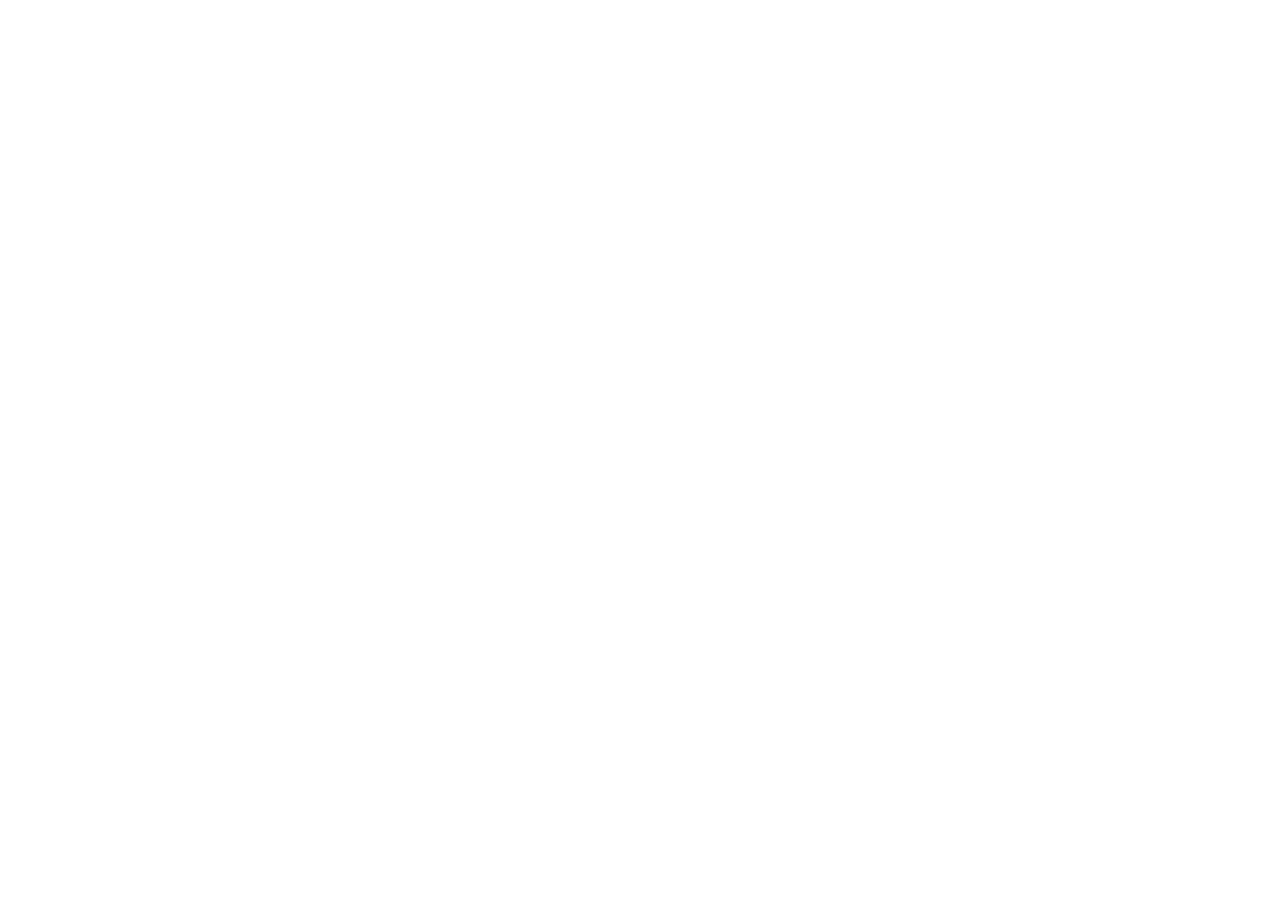
==== index.html @ 4bce257e "Add files via upload" ====
<!doctype html><html lang="en"><head><meta charset="utf-8"/><link rel="icon" href="/favicon.ico"/><meta name="viewport" content="width=device-width,initial-scale=1"/><meta name="theme-color" content="#000000"/><meta property="og:url" content="https://memeshub.in/static/media/og.jpg"><meta name="description" content="Web site created using create-react-app"/><link rel="apple-touch-icon" href="/logo192.png"/><link rel="manifest" href="/manifest.json"/><script async src="https://www.googletagmanager.com/gtag/js?id=UA-143316096-5"></script><script>function gtag(){dataLayer.push(arguments)}window.dataLayer=window.dataLayer||[],gtag("js",new Date),gtag("config","UA-143316096-5")</script><title>Memes Hub</title><script defer="defer" src="/static/js/main.09c985fb.js"></script><link href="/static/css/main.95d124a9.css" rel="stylesheet"></head><body><noscript>You need to enable JavaScript to run this app.</noscript><div id="root"></div></body></html>
---- static/css/main.95d124a9.css ----
@charset "UTF-8";body{-webkit-font-smoothing:antialiased;-moz-osx-font-smoothing:grayscale;font-family:-apple-system,BlinkMacSystemFont,Segoe UI,Roboto,Oxygen,Ubuntu,Cantarell,Fira Sans,Droid Sans,Helvetica Neue,sans-serif}code{font-family:source-code-pro,Menlo,Monaco,Consolas,Courier New,monospace}body{padding-top:70px}.card{box-shadow:0 1px 2px 0 rgba(60,64,67,.3),0 1px 3px 1px rgba(60,64,67,.15);margin:3rem 0!important}.uploaded{float:right}.byuser{float:left}.badge{border:1px solid #000;border-radius:50%!important;left:-20px;position:relative;top:-15px}.App{text-align:center}.App-logo{height:40vmin;pointer-events:none}@media (prefers-reduced-motion:no-preference){.App-logo{-webkit-animation:App-logo-spin 20s linear infinite;animation:App-logo-spin 20s linear infinite}}.App-header{align-items:center;background-color:#282c34;color:#fff;display:flex;flex-direction:column;font-size:calc(10px + 2vmin);justify-content:center;min-height:100vh}.App-link{color:#61dafb}@-webkit-keyframes App-logo-spin{0%{-webkit-transform:rotate(0deg);transform:rotate(0deg)}to{-webkit-transform:rotate(1turn);transform:rotate(1turn)}}@keyframes App-logo-spin{0%{-webkit-transform:rotate(0deg);transform:rotate(0deg)}to{-webkit-transform:rotate(1turn);transform:rotate(1turn)}}/*!
 * Bootstrap v5.1.3 (https://getbootstrap.com/)
 * Copyright 2011-2021 The Bootstrap Authors
 * Copyright 2011-2021 Twitter, Inc.
 * Licensed under MIT (https://github.com/twbs/bootstrap/blob/main/LICENSE)
 */:root{--bs-blue:#0d6efd;--bs-indigo:#6610f2;--bs-purple:#6f42c1;--bs-pink:#d63384;--bs-red:#dc3545;--bs-orange:#fd7e14;--bs-yellow:#ffc107;--bs-green:#198754;--bs-teal:#20c997;--bs-cyan:#0dcaf0;--bs-white:#fff;--bs-gray:#6c757d;--bs-gray-dark:#343a40;--bs-gray-100:#f8f9fa;--bs-gray-200:#e9ecef;--bs-gray-300:#dee2e6;--bs-gray-400:#ced4da;--bs-gray-500:#adb5bd;--bs-gray-600:#6c757d;--bs-gray-700:#495057;--bs-gray-800:#343a40;--bs-gray-900:#212529;--bs-primary:#0d6efd;--bs-secondary:#6c757d;--bs-success:#198754;--bs-info:#0dcaf0;--bs-warning:#ffc107;--bs-danger:#dc3545;--bs-light:#f8f9fa;--bs-dark:#212529;--bs-primary-rgb:13,110,253;--bs-secondary-rgb:108,117,125;--bs-success-rgb:25,135,84;--bs-info-rgb:13,202,240;--bs-warning-rgb:255,193,7;--bs-danger-rgb:220,53,69;--bs-light-rgb:248,249,250;--bs-dark-rgb:33,37,41;--bs-white-rgb:255,255,255;--bs-black-rgb:0,0,0;--bs-body-color-rgb:33,37,41;--bs-body-bg-rgb:255,255,255;--bs-font-sans-serif:system-ui,-apple-system,"Segoe UI",Roboto,"Helvetica Neue",Arial,"Noto Sans","Liberation Sans",sans-serif,"Apple Color Emoji","Segoe UI Emoji","Segoe UI Symbol","Noto Color Emoji";--bs-font-monospace:SFMono-Regular,Menlo,Monaco,Consolas,"Liberation Mono","Courier New",monospace;--bs-gradient:linear-gradient(180deg,hsla(0,0%,100%,.15),hsla(0,0%,100%,0));--bs-body-font-family:var(--bs-font-sans-serif);--bs-body-font-size:1rem;--bs-body-font-weight:400;--bs-body-line-height:1.5;--bs-body-color:#212529;--bs-body-bg:#fff}*,:after,:before{box-sizing:border-box}@media (prefers-reduced-motion:no-preference){:root{scroll-behavior:smooth}}body{-webkit-text-size-adjust:100%;-webkit-tap-highlight-color:transparent;background-color:#fff;background-color:var(--bs-body-bg);color:#212529;color:var(--bs-body-color);font-family:system-ui,-apple-system,Segoe UI,Roboto,Helvetica Neue,Arial,Noto Sans,Liberation Sans,sans-serif,Apple Color Emoji,Segoe UI Emoji,Segoe UI Symbol,Noto Color Emoji;font-family:var(--bs-body-font-family);font-size:1rem;font-size:var(--bs-body-font-size);font-weight:400;font-weight:var(--bs-body-font-weight);line-height:1.5;line-height:var(--bs-body-line-height);margin:0;text-align:var(--bs-body-text-align)}hr{background-color:currentColor;border:0;color:inherit;margin:1rem 0;opacity:.25}hr:not([size]){height:1px}.h1,.h2,.h3,.h4,.h5,.h6,h1,h2,h3,h4,h5,h6{font-weight:500;line-height:1.2;margin-bottom:.5rem;margin-top:0}.h1,h1{font-size:calc(1.375rem + 1.5vw)}@media (min-width:1200px){.h1,h1{font-size:2.5rem}}.h2,h2{font-size:calc(1.325rem + .9vw)}@media (min-width:1200px){.h2,h2{font-size:2rem}}.h3,h3{font-size:calc(1.3rem + .6vw)}@media (min-width:1200px){.h3,h3{font-size:1.75rem}}.h4,h4{font-size:calc(1.275rem + .3vw)}@media (min-width:1200px){.h4,h4{font-size:1.5rem}}.h5,h5{font-size:1.25rem}.h6,h6{font-size:1rem}p{margin-bottom:1rem;margin-top:0}abbr[data-bs-original-title],abbr[title]{cursor:help;-webkit-text-decoration:underline dotted;text-decoration:underline dotted;-webkit-text-decoration-skip-ink:none;text-decoration-skip-ink:none}address{font-style:normal;line-height:inherit;margin-bottom:1rem}ol,ul{padding-left:2rem}dl,ol,ul{margin-bottom:1rem;margin-top:0}ol ol,ol ul,ul ol,ul ul{margin-bottom:0}dt{font-weight:700}dd{margin-bottom:.5rem;margin-left:0}blockquote{margin:0 0 1rem}b,strong{font-weight:bolder}.small,small{font-size:.875em}.mark,mark{background-color:#fcf8e3;padding:.2em}sub,sup{font-size:.75em;line-height:0;position:relative;vertical-align:baseline}sub{bottom:-.25em}sup{top:-.5em}a{color:#0d6efd;text-decoration:underline}a:hover{color:#0a58ca}a:not([href]):not([class]),a:not([href]):not([class]):hover{color:inherit;text-decoration:none}code,kbd,pre,samp{direction:ltr;font-family:SFMono-Regular,Menlo,Monaco,Consolas,Liberation Mono,Courier New,monospace;font-family:var(--bs-font-monospace);font-size:1em;unicode-bidi:bidi-override}pre{display:block;font-size:.875em;margin-bottom:1rem;margin-top:0;overflow:auto}pre code{color:inherit;font-size:inherit;word-break:normal}code{word-wrap:break-word;color:#d63384;font-size:.875em}a>code{color:inherit}kbd{background-color:#212529;border-radius:.2rem;color:#fff;font-size:.875em;padding:.2rem .4rem}kbd kbd{font-size:1em;font-weight:700;padding:0}figure{margin:0 0 1rem}img,svg{vertical-align:middle}table{border-collapse:collapse;caption-side:bottom}caption{color:#6c757d;padding-bottom:.5rem;padding-top:.5rem;text-align:left}th{text-align:inherit;text-align:-webkit-match-parent}tbody,td,tfoot,th,thead,tr{border:0 solid;border-color:inherit}label{display:inline-block}button{border-radius:0}button:focus:not(:focus-visible){outline:0}button,input,optgroup,select,textarea{font-family:inherit;font-size:inherit;line-height:inherit;margin:0}button,select{text-transform:none}[role=button]{cursor:pointer}select{word-wrap:normal}select:disabled{opacity:1}[list]::-webkit-calendar-picker-indicator{display:none}[type=button],[type=reset],[type=submit],button{-webkit-appearance:button}[type=button]:not(:disabled),[type=reset]:not(:disabled),[type=submit]:not(:disabled),button:not(:disabled){cursor:pointer}::-moz-focus-inner{border-style:none;padding:0}textarea{resize:vertical}fieldset{border:0;margin:0;min-width:0;padding:0}legend{float:left;font-size:calc(1.275rem + .3vw);line-height:inherit;margin-bottom:.5rem;padding:0;width:100%}@media (min-width:1200px){legend{font-size:1.5rem}}legend+*{clear:left}::-webkit-datetime-edit-day-field,::-webkit-datetime-edit-fields-wrapper,::-webkit-datetime-edit-hour-field,::-webkit-datetime-edit-minute,::-webkit-datetime-edit-month-field,::-webkit-datetime-edit-text,::-webkit-datetime-edit-year-field{padding:0}::-webkit-inner-spin-button{height:auto}[type=search]{-webkit-appearance:textfield;outline-offset:-2px}::-webkit-search-decoration{-webkit-appearance:none}::-webkit-color-swatch-wrapper{padding:0}::file-selector-button{font:inherit}::-webkit-file-upload-button{-webkit-appearance:button;font:inherit}output{display:inline-block}iframe{border:0}summary{cursor:pointer;display:list-item}progress{vertical-align:baseline}[hidden]{display:none!important}.lead{font-size:1.25rem;font-weight:300}.display-1{font-size:calc(1.625rem + 4.5vw);font-weight:300;line-height:1.2}@media (min-width:1200px){.display-1{font-size:5rem}}.display-2{font-size:calc(1.575rem + 3.9vw);font-weight:300;line-height:1.2}@media (min-width:1200px){.display-2{font-size:4.5rem}}.display-3{font-size:calc(1.525rem + 3.3vw);font-weight:300;line-height:1.2}@media (min-width:1200px){.display-3{font-size:4rem}}.display-4{font-size:calc(1.475rem + 2.7vw);font-weight:300;line-height:1.2}@media (min-width:1200px){.display-4{font-size:3.5rem}}.display-5{font-size:calc(1.425rem + 2.1vw);font-weight:300;line-height:1.2}@media (min-width:1200px){.display-5{font-size:3rem}}.display-6{font-size:calc(1.375rem + 1.5vw);font-weight:300;line-height:1.2}@media (min-width:1200px){.display-6{font-size:2.5rem}}.list-inline,.list-unstyled{list-style:none;padding-left:0}.list-inline-item{display:inline-block}.list-inline-item:not(:last-child){margin-right:.5rem}.initialism{font-size:.875em;text-transform:uppercase}.blockquote{font-size:1.25rem;margin-bottom:1rem}.blockquote>:last-child{margin-bottom:0}.blockquote-footer{color:#6c757d;font-size:.875em;margin-bottom:1rem;margin-top:-1rem}.blockquote-footer:before{content:"— "}.img-fluid,.img-thumbnail{height:auto;max-width:100%}.img-thumbnail{background-color:#fff;border:1px solid #dee2e6;border-radius:.25rem;padding:.25rem}.figure{display:inline-block}.figure-img{line-height:1;margin-bottom:.5rem}.figure-caption{color:#6c757d;font-size:.875em}.container,.container-fluid,.container-lg,.container-md,.container-sm,.container-xl,.container-xxl{margin-left:auto;margin-right:auto;padding-left:.75rem;padding-left:var(--bs-gutter-x,.75rem);padding-right:.75rem;padding-right:var(--bs-gutter-x,.75rem);width:100%}@media (min-width:576px){.container,.container-sm{max-width:540px}}@media (min-width:768px){.container,.container-md,.container-sm{max-width:720px}}@media (min-width:992px){.container,.container-lg,.container-md,.container-sm{max-width:960px}}@media (min-width:1200px){.container,.container-lg,.container-md,.container-sm,.container-xl{max-width:1140px}}@media (min-width:1400px){.container,.container-lg,.container-md,.container-sm,.container-xl,.container-xxl{max-width:1320px}}.row{--bs-gutter-x:1.5rem;--bs-gutter-y:0;display:flex;flex-wrap:wrap;margin-left:calc(var(--bs-gutter-x)*-.5);margin-right:calc(var(--bs-gutter-x)*-.5);margin-top:calc(var(--bs-gutter-y)*-1)}.row>*{flex-shrink:0;margin-top:var(--bs-gutter-y);max-width:100%;padding-left:calc(var(--bs-gutter-x)*.5);padding-right:calc(var(--bs-gutter-x)*.5);width:100%}.col{flex:1 0}.row-cols-auto>*{flex:0 0 auto;width:auto}.row-cols-1>*{flex:0 0 auto;width:100%}.row-cols-2>*{flex:0 0 auto;width:50%}.row-cols-3>*{flex:0 0 auto;width:33.3333333333%}.row-cols-4>*{flex:0 0 auto;width:25%}.row-cols-5>*{flex:0 0 auto;width:20%}.row-cols-6>*{flex:0 0 auto;width:16.6666666667%}.col-auto{flex:0 0 auto;width:auto}.col-1{flex:0 0 auto;width:8.33333333%}.col-2{flex:0 0 auto;width:16.66666667%}.col-3{flex:0 0 auto;width:25%}.col-4{flex:0 0 auto;width:33.33333333%}.col-5{flex:0 0 auto;width:41.66666667%}.col-6{flex:0 0 auto;width:50%}.col-7{flex:0 0 auto;width:58.33333333%}.col-8{flex:0 0 auto;width:66.66666667%}.col-9{flex:0 0 auto;width:75%}.col-10{flex:0 0 auto;width:83.33333333%}.col-11{flex:0 0 auto;width:91.66666667%}.col-12{flex:0 0 auto;width:100%}.offset-1{margin-left:8.33333333%}.offset-2{margin-left:16.66666667%}.offset-3{margin-left:25%}.offset-4{margin-left:33.33333333%}.offset-5{margin-left:41.66666667%}.offset-6{margin-left:50%}.offset-7{margin-left:58.33333333%}.offset-8{margin-left:66.66666667%}.offset-9{margin-left:75%}.offset-10{margin-left:83.33333333%}.offset-11{margin-left:91.66666667%}.g-0,.gx-0{--bs-gutter-x:0}.g-0,.gy-0{--bs-gutter-y:0}.g-1,.gx-1{--bs-gutter-x:0.25rem}.g-1,.gy-1{--bs-gutter-y:0.25rem}.g-2,.gx-2{--bs-gutter-x:0.5rem}.g-2,.gy-2{--bs-gutter-y:0.5rem}.g-3,.gx-3{--bs-gutter-x:1rem}.g-3,.gy-3{--bs-gutter-y:1rem}.g-4,.gx-4{--bs-gutter-x:1.5rem}.g-4,.gy-4{--bs-gutter-y:1.5rem}.g-5,.gx-5{--bs-gutter-x:3rem}.g-5,.gy-5{--bs-gutter-y:3rem}@media (min-width:576px){.col-sm{flex:1 0}.row-cols-sm-auto>*{flex:0 0 auto;width:auto}.row-cols-sm-1>*{flex:0 0 auto;width:100%}.row-cols-sm-2>*{flex:0 0 auto;width:50%}.row-cols-sm-3>*{flex:0 0 auto;width:33.3333333333%}.row-cols-sm-4>*{flex:0 0 auto;width:25%}.row-cols-sm-5>*{flex:0 0 auto;width:20%}.row-cols-sm-6>*{flex:0 0 auto;width:16.6666666667%}.col-sm-auto{flex:0 0 auto;width:auto}.col-sm-1{flex:0 0 auto;width:8.33333333%}.col-sm-2{flex:0 0 auto;width:16.66666667%}.col-sm-3{flex:0 0 auto;width:25%}.col-sm-4{flex:0 0 auto;width:33.33333333%}.col-sm-5{flex:0 0 auto;width:41.66666667%}.col-sm-6{flex:0 0 auto;width:50%}.col-sm-7{flex:0 0 auto;width:58.33333333%}.col-sm-8{flex:0 0 auto;width:66.66666667%}.col-sm-9{flex:0 0 auto;width:75%}.col-sm-10{flex:0 0 auto;width:83.33333333%}.col-sm-11{flex:0 0 auto;width:91.66666667%}.col-sm-12{flex:0 0 auto;width:100%}.offset-sm-0{margin-left:0}.offset-sm-1{margin-left:8.33333333%}.offset-sm-2{margin-left:16.66666667%}.offset-sm-3{margin-left:25%}.offset-sm-4{margin-left:33.33333333%}.offset-sm-5{margin-left:41.66666667%}.offset-sm-6{margin-left:50%}.offset-sm-7{margin-left:58.33333333%}.offset-sm-8{margin-left:66.66666667%}.offset-sm-9{margin-left:75%}.offset-sm-10{margin-left:83.33333333%}.offset-sm-11{margin-left:91.66666667%}.g-sm-0,.gx-sm-0{--bs-gutter-x:0}.g-sm-0,.gy-sm-0{--bs-gutter-y:0}.g-sm-1,.gx-sm-1{--bs-gutter-x:0.25rem}.g-sm-1,.gy-sm-1{--bs-gutter-y:0.25rem}.g-sm-2,.gx-sm-2{--bs-gutter-x:0.5rem}.g-sm-2,.gy-sm-2{--bs-gutter-y:0.5rem}.g-sm-3,.gx-sm-3{--bs-gutter-x:1rem}.g-sm-3,.gy-sm-3{--bs-gutter-y:1rem}.g-sm-4,.gx-sm-4{--bs-gutter-x:1.5rem}.g-sm-4,.gy-sm-4{--bs-gutter-y:1.5rem}.g-sm-5,.gx-sm-5{--bs-gutter-x:3rem}.g-sm-5,.gy-sm-5{--bs-gutter-y:3rem}}@media (min-width:768px){.col-md{flex:1 0}.row-cols-md-auto>*{flex:0 0 auto;width:auto}.row-cols-md-1>*{flex:0 0 auto;width:100%}.row-cols-md-2>*{flex:0 0 auto;width:50%}.row-cols-md-3>*{flex:0 0 auto;width:33.3333333333%}.row-cols-md-4>*{flex:0 0 auto;width:25%}.row-cols-md-5>*{flex:0 0 auto;width:20%}.row-cols-md-6>*{flex:0 0 auto;width:16.6666666667%}.col-md-auto{flex:0 0 auto;width:auto}.col-md-1{flex:0 0 auto;width:8.33333333%}.col-md-2{flex:0 0 auto;width:16.66666667%}.col-md-3{flex:0 0 auto;width:25%}.col-md-4{flex:0 0 auto;width:33.33333333%}.col-md-5{flex:0 0 auto;width:41.66666667%}.col-md-6{flex:0 0 auto;width:50%}.col-md-7{flex:0 0 auto;width:58.33333333%}.col-md-8{flex:0 0 auto;width:66.66666667%}.col-md-9{flex:0 0 auto;width:75%}.col-md-10{flex:0 0 auto;width:83.33333333%}.col-md-11{flex:0 0 auto;width:91.66666667%}.col-md-12{flex:0 0 auto;width:100%}.offset-md-0{margin-left:0}.offset-md-1{margin-left:8.33333333%}.offset-md-2{margin-left:16.66666667%}.offset-md-3{margin-left:25%}.offset-md-4{margin-left:33.33333333%}.offset-md-5{margin-left:41.66666667%}.offset-md-6{margin-left:50%}.offset-md-7{margin-left:58.33333333%}.offset-md-8{margin-left:66.66666667%}.offset-md-9{margin-left:75%}.offset-md-10{margin-left:83.33333333%}.offset-md-11{margin-left:91.66666667%}.g-md-0,.gx-md-0{--bs-gutter-x:0}.g-md-0,.gy-md-0{--bs-gutter-y:0}.g-md-1,.gx-md-1{--bs-gutter-x:0.25rem}.g-md-1,.gy-md-1{--bs-gutter-y:0.25rem}.g-md-2,.gx-md-2{--bs-gutter-x:0.5rem}.g-md-2,.gy-md-2{--bs-gutter-y:0.5rem}.g-md-3,.gx-md-3{--bs-gutter-x:1rem}.g-md-3,.gy-md-3{--bs-gutter-y:1rem}.g-md-4,.gx-md-4{--bs-gutter-x:1.5rem}.g-md-4,.gy-md-4{--bs-gutter-y:1.5rem}.g-md-5,.gx-md-5{--bs-gutter-x:3rem}.g-md-5,.gy-md-5{--bs-gutter-y:3rem}}@media (min-width:992px){.col-lg{flex:1 0}.row-cols-lg-auto>*{flex:0 0 auto;width:auto}.row-cols-lg-1>*{flex:0 0 auto;width:100%}.row-cols-lg-2>*{flex:0 0 auto;width:50%}.row-cols-lg-3>*{flex:0 0 auto;width:33.3333333333%}.row-cols-lg-4>*{flex:0 0 auto;width:25%}.row-cols-lg-5>*{flex:0 0 auto;width:20%}.row-cols-lg-6>*{flex:0 0 auto;width:16.6666666667%}.col-lg-auto{flex:0 0 auto;width:auto}.col-lg-1{flex:0 0 auto;width:8.33333333%}.col-lg-2{flex:0 0 auto;width:16.66666667%}.col-lg-3{flex:0 0 auto;width:25%}.col-lg-4{flex:0 0 auto;width:33.33333333%}.col-lg-5{flex:0 0 auto;width:41.66666667%}.col-lg-6{flex:0 0 auto;width:50%}.col-lg-7{flex:0 0 auto;width:58.33333333%}.col-lg-8{flex:0 0 auto;width:66.66666667%}.col-lg-9{flex:0 0 auto;width:75%}.col-lg-10{flex:0 0 auto;width:83.33333333%}.col-lg-11{flex:0 0 auto;width:91.66666667%}.col-lg-12{flex:0 0 auto;width:100%}.offset-lg-0{margin-left:0}.offset-lg-1{margin-left:8.33333333%}.offset-lg-2{margin-left:16.66666667%}.offset-lg-3{margin-left:25%}.offset-lg-4{margin-left:33.33333333%}.offset-lg-5{margin-left:41.66666667%}.offset-lg-6{margin-left:50%}.offset-lg-7{margin-left:58.33333333%}.offset-lg-8{margin-left:66.66666667%}.offset-lg-9{margin-left:75%}.offset-lg-10{margin-left:83.33333333%}.offset-lg-11{margin-left:91.66666667%}.g-lg-0,.gx-lg-0{--bs-gutter-x:0}.g-lg-0,.gy-lg-0{--bs-gutter-y:0}.g-lg-1,.gx-lg-1{--bs-gutter-x:0.25rem}.g-lg-1,.gy-lg-1{--bs-gutter-y:0.25rem}.g-lg-2,.gx-lg-2{--bs-gutter-x:0.5rem}.g-lg-2,.gy-lg-2{--bs-gutter-y:0.5rem}.g-lg-3,.gx-lg-3{--bs-gutter-x:1rem}.g-lg-3,.gy-lg-3{--bs-gutter-y:1rem}.g-lg-4,.gx-lg-4{--bs-gutter-x:1.5rem}.g-lg-4,.gy-lg-4{--bs-gutter-y:1.5rem}.g-lg-5,.gx-lg-5{--bs-gutter-x:3rem}.g-lg-5,.gy-lg-5{--bs-gutter-y:3rem}}@media (min-width:1200px){.col-xl{flex:1 0}.row-cols-xl-auto>*{flex:0 0 auto;width:auto}.row-cols-xl-1>*{flex:0 0 auto;width:100%}.row-cols-xl-2>*{flex:0 0 auto;width:50%}.row-cols-xl-3>*{flex:0 0 auto;width:33.3333333333%}.row-cols-xl-4>*{flex:0 0 auto;width:25%}.row-cols-xl-5>*{flex:0 0 auto;width:20%}.row-cols-xl-6>*{flex:0 0 auto;width:16.6666666667%}.col-xl-auto{flex:0 0 auto;width:auto}.col-xl-1{flex:0 0 auto;width:8.33333333%}.col-xl-2{flex:0 0 auto;width:16.66666667%}.col-xl-3{flex:0 0 auto;width:25%}.col-xl-4{flex:0 0 auto;width:33.33333333%}.col-xl-5{flex:0 0 auto;width:41.66666667%}.col-xl-6{flex:0 0 auto;width:50%}.col-xl-7{flex:0 0 auto;width:58.33333333%}.col-xl-8{flex:0 0 auto;width:66.66666667%}.col-xl-9{flex:0 0 auto;width:75%}.col-xl-10{flex:0 0 auto;width:83.33333333%}.col-xl-11{flex:0 0 auto;width:91.66666667%}.col-xl-12{flex:0 0 auto;width:100%}.offset-xl-0{margin-left:0}.offset-xl-1{margin-left:8.33333333%}.offset-xl-2{margin-left:16.66666667%}.offset-xl-3{margin-left:25%}.offset-xl-4{margin-left:33.33333333%}.offset-xl-5{margin-left:41.66666667%}.offset-xl-6{margin-left:50%}.offset-xl-7{margin-left:58.33333333%}.offset-xl-8{margin-left:66.66666667%}.offset-xl-9{margin-left:75%}.offset-xl-10{margin-left:83.33333333%}.offset-xl-11{margin-left:91.66666667%}.g-xl-0,.gx-xl-0{--bs-gutter-x:0}.g-xl-0,.gy-xl-0{--bs-gutter-y:0}.g-xl-1,.gx-xl-1{--bs-gutter-x:0.25rem}.g-xl-1,.gy-xl-1{--bs-gutter-y:0.25rem}.g-xl-2,.gx-xl-2{--bs-gutter-x:0.5rem}.g-xl-2,.gy-xl-2{--bs-gutter-y:0.5rem}.g-xl-3,.gx-xl-3{--bs-gutter-x:1rem}.g-xl-3,.gy-xl-3{--bs-gutter-y:1rem}.g-xl-4,.gx-xl-4{--bs-gutter-x:1.5rem}.g-xl-4,.gy-xl-4{--bs-gutter-y:1.5rem}.g-xl-5,.gx-xl-5{--bs-gutter-x:3rem}.g-xl-5,.gy-xl-5{--bs-gutter-y:3rem}}@media (min-width:1400px){.col-xxl{flex:1 0}.row-cols-xxl-auto>*{flex:0 0 auto;width:auto}.row-cols-xxl-1>*{flex:0 0 auto;width:100%}.row-cols-xxl-2>*{flex:0 0 auto;width:50%}.row-cols-xxl-3>*{flex:0 0 auto;width:33.3333333333%}.row-cols-xxl-4>*{flex:0 0 auto;width:25%}.row-cols-xxl-5>*{flex:0 0 auto;width:20%}.row-cols-xxl-6>*{flex:0 0 auto;width:16.6666666667%}.col-xxl-auto{flex:0 0 auto;width:auto}.col-xxl-1{flex:0 0 auto;width:8.33333333%}.col-xxl-2{flex:0 0 auto;width:16.66666667%}.col-xxl-3{flex:0 0 auto;width:25%}.col-xxl-4{flex:0 0 auto;width:33.33333333%}.col-xxl-5{flex:0 0 auto;width:41.66666667%}.col-xxl-6{flex:0 0 auto;width:50%}.col-xxl-7{flex:0 0 auto;width:58.33333333%}.col-xxl-8{flex:0 0 auto;width:66.66666667%}.col-xxl-9{flex:0 0 auto;width:75%}.col-xxl-10{flex:0 0 auto;width:83.33333333%}.col-xxl-11{flex:0 0 auto;width:91.66666667%}.col-xxl-12{flex:0 0 auto;width:100%}.offset-xxl-0{margin-left:0}.offset-xxl-1{margin-left:8.33333333%}.offset-xxl-2{margin-left:16.66666667%}.offset-xxl-3{margin-left:25%}.offset-xxl-4{margin-left:33.33333333%}.offset-xxl-5{margin-left:41.66666667%}.offset-xxl-6{margin-left:50%}.offset-xxl-7{margin-left:58.33333333%}.offset-xxl-8{margin-left:66.66666667%}.offset-xxl-9{margin-left:75%}.offset-xxl-10{margin-left:83.33333333%}.offset-xxl-11{margin-left:91.66666667%}.g-xxl-0,.gx-xxl-0{--bs-gutter-x:0}.g-xxl-0,.gy-xxl-0{--bs-gutter-y:0}.g-xxl-1,.gx-xxl-1{--bs-gutter-x:0.25rem}.g-xxl-1,.gy-xxl-1{--bs-gutter-y:0.25rem}.g-xxl-2,.gx-xxl-2{--bs-gutter-x:0.5rem}.g-xxl-2,.gy-xxl-2{--bs-gutter-y:0.5rem}.g-xxl-3,.gx-xxl-3{--bs-gutter-x:1rem}.g-xxl-3,.gy-xxl-3{--bs-gutter-y:1rem}.g-xxl-4,.gx-xxl-4{--bs-gutter-x:1.5rem}.g-xxl-4,.gy-xxl-4{--bs-gutter-y:1.5rem}.g-xxl-5,.gx-xxl-5{--bs-gutter-x:3rem}.g-xxl-5,.gy-xxl-5{--bs-gutter-y:3rem}}.table{--bs-table-bg:transparent;--bs-table-accent-bg:transparent;--bs-table-striped-color:#212529;--bs-table-striped-bg:rgba(0,0,0,.05);--bs-table-active-color:#212529;--bs-table-active-bg:rgba(0,0,0,.1);--bs-table-hover-color:#212529;--bs-table-hover-bg:rgba(0,0,0,.075);border-color:#dee2e6;color:#212529;margin-bottom:1rem;vertical-align:top;width:100%}.table>:not(caption)>*>*{background-color:var(--bs-table-bg);border-bottom-width:1px;box-shadow:inset 0 0 0 9999px var(--bs-table-accent-bg);padding:.5rem}.table>tbody{vertical-align:inherit}.table>thead{vertical-align:bottom}.table>:not(:first-child){border-top:2px solid}.caption-top{caption-side:top}.table-sm>:not(caption)>*>*{padding:.25rem}.table-bordered>:not(caption)>*{border-width:1px 0}.table-bordered>:not(caption)>*>*{border-width:0 1px}.table-borderless>:not(caption)>*>*{border-bottom-width:0}.table-borderless>:not(:first-child){border-top-width:0}.table-striped>tbody>tr:nth-of-type(odd)>*{--bs-table-accent-bg:var(--bs-table-striped-bg);color:var(--bs-table-striped-color)}.table-active{--bs-table-accent-bg:var(--bs-table-active-bg);color:var(--bs-table-active-color)}.table-hover>tbody>tr:hover>*{--bs-table-accent-bg:var(--bs-table-hover-bg);color:var(--bs-table-hover-color)}.table-primary{--bs-table-bg:#cfe2ff;--bs-table-striped-bg:#c5d7f2;--bs-table-striped-color:#000;--bs-table-active-bg:#bacbe6;--bs-table-active-color:#000;--bs-table-hover-bg:#bfd1ec;--bs-table-hover-color:#000;border-color:#bacbe6;color:#000}.table-secondary{--bs-table-bg:#e2e3e5;--bs-table-striped-bg:#d7d8da;--bs-table-striped-color:#000;--bs-table-active-bg:#cbccce;--bs-table-active-color:#000;--bs-table-hover-bg:#d1d2d4;--bs-table-hover-color:#000;border-color:#cbccce;color:#000}.table-success{--bs-table-bg:#d1e7dd;--bs-table-striped-bg:#c7dbd2;--bs-table-striped-color:#000;--bs-table-active-bg:#bcd0c7;--bs-table-active-color:#000;--bs-table-hover-bg:#c1d6cc;--bs-table-hover-color:#000;border-color:#bcd0c7;color:#000}.table-info{--bs-table-bg:#cff4fc;--bs-table-striped-bg:#c5e8ef;--bs-table-striped-color:#000;--bs-table-active-bg:#badce3;--bs-table-active-color:#000;--bs-table-hover-bg:#bfe2e9;--bs-table-hover-color:#000;border-color:#badce3;color:#000}.table-warning{--bs-table-bg:#fff3cd;--bs-table-striped-bg:#f2e7c3;--bs-table-striped-color:#000;--bs-table-active-bg:#e6dbb9;--bs-table-active-color:#000;--bs-table-hover-bg:#ece1be;--bs-table-hover-color:#000;border-color:#e6dbb9;color:#000}.table-danger{--bs-table-bg:#f8d7da;--bs-table-striped-bg:#eccccf;--bs-table-striped-color:#000;--bs-table-active-bg:#dfc2c4;--bs-table-active-color:#000;--bs-table-hover-bg:#e5c7ca;--bs-table-hover-color:#000;border-color:#dfc2c4;color:#000}.table-light{--bs-table-bg:#f8f9fa;--bs-table-striped-bg:#ecedee;--bs-table-striped-color:#000;--bs-table-active-bg:#dfe0e1;--bs-table-active-color:#000;--bs-table-hover-bg:#e5e6e7;--bs-table-hover-color:#000;border-color:#dfe0e1;color:#000}.table-dark{--bs-table-bg:#212529;--bs-table-striped-bg:#2c3034;--bs-table-striped-color:#fff;--bs-table-active-bg:#373b3e;--bs-table-active-color:#fff;--bs-table-hover-bg:#323539;--bs-table-hover-color:#fff;border-color:#373b3e;color:#fff}.table-responsive{-webkit-overflow-scrolling:touch;overflow-x:auto}@media (max-width:575.98px){.table-responsive-sm{-webkit-overflow-scrolling:touch;overflow-x:auto}}@media (max-width:767.98px){.table-responsive-md{-webkit-overflow-scrolling:touch;overflow-x:auto}}@media (max-width:991.98px){.table-responsive-lg{-webkit-overflow-scrolling:touch;overflow-x:auto}}@media (max-width:1199.98px){.table-responsive-xl{-webkit-overflow-scrolling:touch;overflow-x:auto}}@media (max-width:1399.98px){.table-responsive-xxl{-webkit-overflow-scrolling:touch;overflow-x:auto}}.form-label{margin-bottom:.5rem}.col-form-label{font-size:inherit;line-height:1.5;margin-bottom:0;padding-bottom:calc(.375rem + 1px);padding-top:calc(.375rem + 1px)}.col-form-label-lg{font-size:1.25rem;padding-bottom:calc(.5rem + 1px);padding-top:calc(.5rem + 1px)}.col-form-label-sm{font-size:.875rem;padding-bottom:calc(.25rem + 1px);padding-top:calc(.25rem + 1px)}.form-text{color:#6c757d;font-size:.875em;margin-top:.25rem}.form-control{-webkit-appearance:none;appearance:none;background-clip:padding-box;background-color:#fff;border:1px solid #ced4da;border-radius:.25rem;color:#212529;display:block;font-size:1rem;font-weight:400;line-height:1.5;padding:.375rem .75rem;transition:border-color .15s ease-in-out,box-shadow .15s ease-in-out;width:100%}@media (prefers-reduced-motion:reduce){.form-control{transition:none}}.form-control[type=file]{overflow:hidden}.form-control[type=file]:not(:disabled):not([readonly]){cursor:pointer}.form-control:focus{background-color:#fff;border-color:#86b7fe;box-shadow:0 0 0 .25rem rgba(13,110,253,.25);color:#212529;outline:0}.form-control::-webkit-date-and-time-value{height:1.5em}.form-control::-webkit-input-placeholder{color:#6c757d;opacity:1}.form-control:-ms-input-placeholder{color:#6c757d;opacity:1}.form-control::placeholder{color:#6c757d;opacity:1}.form-control:disabled,.form-control[readonly]{background-color:#e9ecef;opacity:1}.form-control::file-selector-button{-webkit-margin-end:.75rem;background-color:#e9ecef;border:0 solid;border-color:inherit;border-inline-end-width:1px;border-radius:0;color:#212529;margin:-.375rem -.75rem;margin-inline-end:.75rem;padding:.375rem .75rem;pointer-events:none;transition:color .15s ease-in-out,background-color .15s ease-in-out,border-color .15s ease-in-out,box-shadow .15s ease-in-out}@media (prefers-reduced-motion:reduce){.form-control::-webkit-file-upload-button{-webkit-transition:none;transition:none}.form-control::file-selector-button{transition:none}}.form-control:hover:not(:disabled):not([readonly])::file-selector-button{background-color:#dde0e3}.form-control::-webkit-file-upload-button{-webkit-margin-end:.75rem;background-color:#e9ecef;border:0 solid;border-color:inherit;border-inline-end-width:1px;border-radius:0;color:#212529;margin:-.375rem -.75rem;margin-inline-end:.75rem;padding:.375rem .75rem;pointer-events:none;-webkit-transition:color .15s ease-in-out,background-color .15s ease-in-out,border-color .15s ease-in-out,box-shadow .15s ease-in-out;transition:color .15s ease-in-out,background-color .15s ease-in-out,border-color .15s ease-in-out,box-shadow .15s ease-in-out}@media (prefers-reduced-motion:reduce){.form-control::-webkit-file-upload-button{-webkit-transition:none;transition:none}}.form-control:hover:not(:disabled):not([readonly])::-webkit-file-upload-button{background-color:#dde0e3}.form-control-plaintext{background-color:transparent;border:solid transparent;border-width:1px 0;color:#212529;display:block;line-height:1.5;margin-bottom:0;padding:.375rem 0;width:100%}.form-control-plaintext.form-control-lg,.form-control-plaintext.form-control-sm{padding-left:0;padding-right:0}.form-control-sm{border-radius:.2rem;font-size:.875rem;min-height:calc(1.5em + .5rem + 2px);padding:.25rem .5rem}.form-control-sm::file-selector-button{-webkit-margin-end:.5rem;margin:-.25rem -.5rem;margin-inline-end:.5rem;padding:.25rem .5rem}.form-control-sm::-webkit-file-upload-button{-webkit-margin-end:.5rem;margin:-.25rem -.5rem;margin-inline-end:.5rem;padding:.25rem .5rem}.form-control-lg{border-radius:.3rem;font-size:1.25rem;min-height:calc(1.5em + 1rem + 2px);padding:.5rem 1rem}.form-control-lg::file-selector-button{-webkit-margin-end:1rem;margin:-.5rem -1rem;margin-inline-end:1rem;padding:.5rem 1rem}.form-control-lg::-webkit-file-upload-button{-webkit-margin-end:1rem;margin:-.5rem -1rem;margin-inline-end:1rem;padding:.5rem 1rem}textarea.form-control{min-height:calc(1.5em + .75rem + 2px)}textarea.form-control-sm{min-height:calc(1.5em + .5rem + 2px)}textarea.form-control-lg{min-height:calc(1.5em + 1rem + 2px)}.form-control-color{height:auto;padding:.375rem;width:3rem}.form-control-color:not(:disabled):not([readonly]){cursor:pointer}.form-control-color::-moz-color-swatch{border-radius:.25rem;height:1.5em}.form-control-color::-webkit-color-swatch{border-radius:.25rem;height:1.5em}.form-select{-moz-padding-start:calc(.75rem - 3px);-webkit-appearance:none;appearance:none;background-color:#fff;background-image:url("data:image/svg+xml;charset=utf-8,%3Csvg xmlns='http://www.w3.org/2000/svg' viewBox='0 0 16 16'%3E%3Cpath fill='none' stroke='%23343a40' stroke-linecap='round' stroke-linejoin='round' stroke-width='2' d='m2 5 6 6 6-6'/%3E%3C/svg%3E");background-position:right .75rem center;background-repeat:no-repeat;background-size:16px 12px;border:1px solid #ced4da;border-radius:.25rem;color:#212529;display:block;font-size:1rem;font-weight:400;line-height:1.5;padding:.375rem 2.25rem .375rem .75rem;transition:border-color .15s ease-in-out,box-shadow .15s ease-in-out;width:100%}@media (prefers-reduced-motion:reduce){.form-select{transition:none}}.form-select:focus{border-color:#86b7fe;box-shadow:0 0 0 .25rem rgba(13,110,253,.25);outline:0}.form-select[multiple],.form-select[size]:not([size="1"]){background-image:none;padding-right:.75rem}.form-select:disabled{background-color:#e9ecef}.form-select:-moz-focusring{color:transparent;text-shadow:0 0 0 #212529}.form-select-sm{border-radius:.2rem;font-size:.875rem;padding-bottom:.25rem;padding-left:.5rem;padding-top:.25rem}.form-select-lg{border-radius:.3rem;font-size:1.25rem;padding-bottom:.5rem;padding-left:1rem;padding-top:.5rem}.form-check{display:block;margin-bottom:.125rem;min-height:1.5rem;padding-left:1.5em}.form-check .form-check-input{float:left;margin-left:-1.5em}.form-check-input{-webkit-print-color-adjust:exact;-webkit-appearance:none;appearance:none;background-color:#fff;background-position:50%;background-repeat:no-repeat;background-size:contain;border:1px solid rgba(0,0,0,.25);color-adjust:exact;height:1em;margin-top:.25em;vertical-align:top;width:1em}.form-check-input[type=checkbox]{border-radius:.25em}.form-check-input[type=radio]{border-radius:50%}.form-check-input:active{-webkit-filter:brightness(90%);filter:brightness(90%)}.form-check-input:focus{border-color:#86b7fe;box-shadow:0 0 0 .25rem rgba(13,110,253,.25);outline:0}.form-check-input:checked{background-color:#0d6efd;border-color:#0d6efd}.form-check-input:checked[type=checkbox]{background-image:url("data:image/svg+xml;charset=utf-8,%3Csvg xmlns='http://www.w3.org/2000/svg' viewBox='0 0 20 20'%3E%3Cpath fill='none' stroke='%23fff' stroke-linecap='round' stroke-linejoin='round' stroke-width='3' d='m6 10 3 3 6-6'/%3E%3C/svg%3E")}.form-check-input:checked[type=radio]{background-image:url("data:image/svg+xml;charset=utf-8,%3Csvg xmlns='http://www.w3.org/2000/svg' viewBox='-4 -4 8 8'%3E%3Ccircle r='2' fill='%23fff'/%3E%3C/svg%3E")}.form-check-input[type=checkbox]:indeterminate{background-color:#0d6efd;background-image:url("data:image/svg+xml;charset=utf-8,%3Csvg xmlns='http://www.w3.org/2000/svg' viewBox='0 0 20 20'%3E%3Cpath fill='none' stroke='%23fff' stroke-linecap='round' stroke-linejoin='round' stroke-width='3' d='M6 10h8'/%3E%3C/svg%3E");border-color:#0d6efd}.form-check-input:disabled{-webkit-filter:none;filter:none;opacity:.5;pointer-events:none}.form-check-input:disabled~.form-check-label,.form-check-input[disabled]~.form-check-label{opacity:.5}.form-switch{padding-left:2.5em}.form-switch .form-check-input{background-image:url("data:image/svg+xml;charset=utf-8,%3Csvg xmlns='http://www.w3.org/2000/svg' viewBox='-4 -4 8 8'%3E%3Ccircle r='3' fill='rgba(0, 0, 0, 0.25)'/%3E%3C/svg%3E");background-position:0;border-radius:2em;margin-left:-2.5em;transition:background-position .15s ease-in-out;width:2em}@media (prefers-reduced-motion:reduce){.form-switch .form-check-input{transition:none}}.form-switch .form-check-input:focus{background-image:url("data:image/svg+xml;charset=utf-8,%3Csvg xmlns='http://www.w3.org/2000/svg' viewBox='-4 -4 8 8'%3E%3Ccircle r='3' fill='%2386b7fe'/%3E%3C/svg%3E")}.form-switch .form-check-input:checked{background-image:url("data:image/svg+xml;charset=utf-8,%3Csvg xmlns='http://www.w3.org/2000/svg' viewBox='-4 -4 8 8'%3E%3Ccircle r='3' fill='%23fff'/%3E%3C/svg%3E");background-position:100%}.form-check-inline{display:inline-block;margin-right:1rem}.btn-check{clip:rect(0,0,0,0);pointer-events:none;position:absolute}.btn-check:disabled+.btn,.btn-check[disabled]+.btn{-webkit-filter:none;filter:none;opacity:.65;pointer-events:none}.form-range{-webkit-appearance:none;appearance:none;background-color:transparent;height:1.5rem;padding:0;width:100%}.form-range:focus{outline:0}.form-range:focus::-webkit-slider-thumb{box-shadow:0 0 0 1px #fff,0 0 0 .25rem rgba(13,110,253,.25)}.form-range:focus::-moz-range-thumb{box-shadow:0 0 0 1px #fff,0 0 0 .25rem rgba(13,110,253,.25)}.form-range::-moz-focus-outer{border:0}.form-range::-webkit-slider-thumb{-webkit-appearance:none;appearance:none;background-color:#0d6efd;border:0;border-radius:1rem;height:1rem;margin-top:-.25rem;-webkit-transition:background-color .15s ease-in-out,border-color .15s ease-in-out,box-shadow .15s ease-in-out;transition:background-color .15s ease-in-out,border-color .15s ease-in-out,box-shadow .15s ease-in-out;width:1rem}@media (prefers-reduced-motion:reduce){.form-range::-webkit-slider-thumb{-webkit-transition:none;transition:none}}.form-range::-webkit-slider-thumb:active{background-color:#b6d4fe}.form-range::-webkit-slider-runnable-track{background-color:#dee2e6;border-color:transparent;border-radius:1rem;color:transparent;cursor:pointer;height:.5rem;width:100%}.form-range::-moz-range-thumb{appearance:none;background-color:#0d6efd;border:0;border-radius:1rem;height:1rem;-moz-transition:background-color .15s ease-in-out,border-color .15s ease-in-out,box-shadow .15s ease-in-out;transition:background-color .15s ease-in-out,border-color .15s ease-in-out,box-shadow .15s ease-in-out;width:1rem}@media (prefers-reduced-motion:reduce){.form-range::-moz-range-thumb{-moz-transition:none;transition:none}}.form-range::-moz-range-thumb:active{background-color:#b6d4fe}.form-range::-moz-range-track{background-color:#dee2e6;border-color:transparent;border-radius:1rem;color:transparent;cursor:pointer;height:.5rem;width:100%}.form-range:disabled{pointer-events:none}.form-range:disabled::-webkit-slider-thumb{background-color:#adb5bd}.form-range:disabled::-moz-range-thumb{background-color:#adb5bd}.form-floating{position:relative}.form-floating>.form-control,.form-floating>.form-select{height:calc(3.5rem + 2px);line-height:1.25}.form-floating>label{border:1px solid transparent;height:100%;left:0;padding:1rem .75rem;pointer-events:none;position:absolute;top:0;-webkit-transform-origin:0 0;transform-origin:0 0;transition:opacity .1s ease-in-out,-webkit-transform .1s ease-in-out;transition:opacity .1s ease-in-out,transform .1s ease-in-out;transition:opacity .1s ease-in-out,transform .1s ease-in-out,-webkit-transform .1s ease-in-out}@media (prefers-reduced-motion:reduce){.form-floating>label{transition:none}}.form-floating>.form-control{padding:1rem .75rem}.form-floating>.form-control::-webkit-input-placeholder{color:transparent}.form-floating>.form-control:-ms-input-placeholder{color:transparent}.form-floating>.form-control::placeholder{color:transparent}.form-floating>.form-control:not(:-ms-input-placeholder){padding-bottom:.625rem;padding-top:1.625rem}.form-floating>.form-control:focus,.form-floating>.form-control:not(:placeholder-shown){padding-bottom:.625rem;padding-top:1.625rem}.form-floating>.form-control:-webkit-autofill{padding-bottom:.625rem;padding-top:1.625rem}.form-floating>.form-select{padding-bottom:.625rem;padding-top:1.625rem}.form-floating>.form-control:not(:-ms-input-placeholder)~label{opacity:.65;transform:scale(.85) translateY(-.5rem) translateX(.15rem)}.form-floating>.form-control:focus~label,.form-floating>.form-control:not(:placeholder-shown)~label,.form-floating>.form-select~label{opacity:.65;-webkit-transform:scale(.85) translateY(-.5rem) translateX(.15rem);transform:scale(.85) translateY(-.5rem) translateX(.15rem)}.form-floating>.form-control:-webkit-autofill~label{opacity:.65;-webkit-transform:scale(.85) translateY(-.5rem) translateX(.15rem);transform:scale(.85) translateY(-.5rem) translateX(.15rem)}.input-group{align-items:stretch;display:flex;flex-wrap:wrap;position:relative;width:100%}.input-group>.form-control,.input-group>.form-select{flex:1 1 auto;min-width:0;position:relative;width:1%}.input-group>.form-control:focus,.input-group>.form-select:focus{z-index:3}.input-group .btn{position:relative;z-index:2}.input-group .btn:focus{z-index:3}.input-group-text{align-items:center;background-color:#e9ecef;border:1px solid #ced4da;border-radius:.25rem;color:#212529;display:flex;font-size:1rem;font-weight:400;line-height:1.5;padding:.375rem .75rem;text-align:center;white-space:nowrap}.input-group-lg>.btn,.input-group-lg>.form-control,.input-group-lg>.form-select,.input-group-lg>.input-group-text{border-radius:.3rem;font-size:1.25rem;padding:.5rem 1rem}.input-group-sm>.btn,.input-group-sm>.form-control,.input-group-sm>.form-select,.input-group-sm>.input-group-text{border-radius:.2rem;font-size:.875rem;padding:.25rem .5rem}.input-group-lg>.form-select,.input-group-sm>.form-select{padding-right:3rem}.input-group.has-validation>.dropdown-toggle:nth-last-child(n+4),.input-group.has-validation>:nth-last-child(n+3):not(.dropdown-toggle):not(.dropdown-menu),.input-group:not(.has-validation)>.dropdown-toggle:nth-last-child(n+3),.input-group:not(.has-validation)>:not(:last-child):not(.dropdown-toggle):not(.dropdown-menu){border-bottom-right-radius:0;border-top-right-radius:0}.input-group>:not(:first-child):not(.dropdown-menu):not(.valid-tooltip):not(.valid-feedback):not(.invalid-tooltip):not(.invalid-feedback){border-bottom-left-radius:0;border-top-left-radius:0;margin-left:-1px}.valid-feedback{color:#198754;display:none;font-size:.875em;margin-top:.25rem;width:100%}.valid-tooltip{background-color:rgba(25,135,84,.9);border-radius:.25rem;color:#fff;display:none;font-size:.875rem;margin-top:.1rem;max-width:100%;padding:.25rem .5rem;position:absolute;top:100%;z-index:5}.is-valid~.valid-feedback,.is-valid~.valid-tooltip,.was-validated :valid~.valid-feedback,.was-validated :valid~.valid-tooltip{display:block}.form-control.is-valid,.was-validated .form-control:valid{background-image:url("data:image/svg+xml;charset=utf-8,%3Csvg xmlns='http://www.w3.org/2000/svg' viewBox='0 0 8 8'%3E%3Cpath fill='%23198754' d='M2.3 6.73.6 4.53c-.4-1.04.46-1.4 1.1-.8l1.1 1.4 3.4-3.8c.6-.63 1.6-.27 1.2.7l-4 4.6c-.43.5-.8.4-1.1.1z'/%3E%3C/svg%3E");background-position:right calc(.375em + .1875rem) center;background-repeat:no-repeat;background-size:calc(.75em + .375rem) calc(.75em + .375rem);border-color:#198754;padding-right:calc(1.5em + .75rem)}.form-control.is-valid:focus,.was-validated .form-control:valid:focus{border-color:#198754;box-shadow:0 0 0 .25rem rgba(25,135,84,.25)}.was-validated textarea.form-control:valid,textarea.form-control.is-valid{background-position:top calc(.375em + .1875rem) right calc(.375em + .1875rem);padding-right:calc(1.5em + .75rem)}.form-select.is-valid,.was-validated .form-select:valid{border-color:#198754}.form-select.is-valid:not([multiple]):not([size]),.form-select.is-valid:not([multiple])[size="1"],.was-validated .form-select:valid:not([multiple]):not([size]),.was-validated .form-select:valid:not([multiple])[size="1"]{background-image:url("data:image/svg+xml;charset=utf-8,%3Csvg xmlns='http://www.w3.org/2000/svg' viewBox='0 0 16 16'%3E%3Cpath fill='none' stroke='%23343a40' stroke-linecap='round' stroke-linejoin='round' stroke-width='2' d='m2 5 6 6 6-6'/%3E%3C/svg%3E"),url("data:image/svg+xml;charset=utf-8,%3Csvg xmlns='http://www.w3.org/2000/svg' viewBox='0 0 8 8'%3E%3Cpath fill='%23198754' d='M2.3 6.73.6 4.53c-.4-1.04.46-1.4 1.1-.8l1.1 1.4 3.4-3.8c.6-.63 1.6-.27 1.2.7l-4 4.6c-.43.5-.8.4-1.1.1z'/%3E%3C/svg%3E");background-position:right .75rem center,center right 2.25rem;background-size:16px 12px,calc(.75em + .375rem) calc(.75em + .375rem);padding-right:4.125rem}.form-select.is-valid:focus,.was-validated .form-select:valid:focus{border-color:#198754;box-shadow:0 0 0 .25rem rgba(25,135,84,.25)}.form-check-input.is-valid,.was-validated .form-check-input:valid{border-color:#198754}.form-check-input.is-valid:checked,.was-validated .form-check-input:valid:checked{background-color:#198754}.form-check-input.is-valid:focus,.was-validated .form-check-input:valid:focus{box-shadow:0 0 0 .25rem rgba(25,135,84,.25)}.form-check-input.is-valid~.form-check-label,.was-validated .form-check-input:valid~.form-check-label{color:#198754}.form-check-inline .form-check-input~.valid-feedback{margin-left:.5em}.input-group .form-control.is-valid,.input-group .form-select.is-valid,.was-validated .input-group .form-control:valid,.was-validated .input-group .form-select:valid{z-index:1}.input-group .form-control.is-valid:focus,.input-group .form-select.is-valid:focus,.was-validated .input-group .form-control:valid:focus,.was-validated .input-group .form-select:valid:focus{z-index:3}.invalid-feedback{color:#dc3545;display:none;font-size:.875em;margin-top:.25rem;width:100%}.invalid-tooltip{background-color:rgba(220,53,69,.9);border-radius:.25rem;color:#fff;display:none;font-size:.875rem;margin-top:.1rem;max-width:100%;padding:.25rem .5rem;position:absolute;top:100%;z-index:5}.is-invalid~.invalid-feedback,.is-invalid~.invalid-tooltip,.was-validated :invalid~.invalid-feedback,.was-validated :invalid~.invalid-tooltip{display:block}.form-control.is-invalid,.was-validated .form-control:invalid{background-image:url("data:image/svg+xml;charset=utf-8,%3Csvg xmlns='http://www.w3.org/2000/svg' width='12' height='12' fill='none' stroke='%23dc3545'%3E%3Ccircle cx='6' cy='6' r='4.5'/%3E%3Cpath stroke-linejoin='round' d='M5.8 3.6h.4L6 6.5z'/%3E%3Ccircle cx='6' cy='8.2' r='.6' fill='%23dc3545' stroke='none'/%3E%3C/svg%3E");background-position:right calc(.375em + .1875rem) center;background-repeat:no-repeat;background-size:calc(.75em + .375rem) calc(.75em + .375rem);border-color:#dc3545;padding-right:calc(1.5em + .75rem)}.form-control.is-invalid:focus,.was-validated .form-control:invalid:focus{border-color:#dc3545;box-shadow:0 0 0 .25rem rgba(220,53,69,.25)}.was-validated textarea.form-control:invalid,textarea.form-control.is-invalid{background-position:top calc(.375em + .1875rem) right calc(.375em + .1875rem);padding-right:calc(1.5em + .75rem)}.form-select.is-invalid,.was-validated .form-select:invalid{border-color:#dc3545}.form-select.is-invalid:not([multiple]):not([size]),.form-select.is-invalid:not([multiple])[size="1"],.was-validated .form-select:invalid:not([multiple]):not([size]),.was-validated .form-select:invalid:not([multiple])[size="1"]{background-image:url("data:image/svg+xml;charset=utf-8,%3Csvg xmlns='http://www.w3.org/2000/svg' viewBox='0 0 16 16'%3E%3Cpath fill='none' stroke='%23343a40' stroke-linecap='round' stroke-linejoin='round' stroke-width='2' d='m2 5 6 6 6-6'/%3E%3C/svg%3E"),url("data:image/svg+xml;charset=utf-8,%3Csvg xmlns='http://www.w3.org/2000/svg' width='12' height='12' fill='none' stroke='%23dc3545'%3E%3Ccircle cx='6' cy='6' r='4.5'/%3E%3Cpath stroke-linejoin='round' d='M5.8 3.6h.4L6 6.5z'/%3E%3Ccircle cx='6' cy='8.2' r='.6' fill='%23dc3545' stroke='none'/%3E%3C/svg%3E");background-position:right .75rem center,center right 2.25rem;background-size:16px 12px,calc(.75em + .375rem) calc(.75em + .375rem);padding-right:4.125rem}.form-select.is-invalid:focus,.was-validated .form-select:invalid:focus{border-color:#dc3545;box-shadow:0 0 0 .25rem rgba(220,53,69,.25)}.form-check-input.is-invalid,.was-validated .form-check-input:invalid{border-color:#dc3545}.form-check-input.is-invalid:checked,.was-validated .form-check-input:invalid:checked{background-color:#dc3545}.form-check-input.is-invalid:focus,.was-validated .form-check-input:invalid:focus{box-shadow:0 0 0 .25rem rgba(220,53,69,.25)}.form-check-input.is-invalid~.form-check-label,.was-validated .form-check-input:invalid~.form-check-label{color:#dc3545}.form-check-inline .form-check-input~.invalid-feedback{margin-left:.5em}.input-group .form-control.is-invalid,.input-group .form-select.is-invalid,.was-validated .input-group .form-control:invalid,.was-validated .input-group .form-select:invalid{z-index:2}.input-group .form-control.is-invalid:focus,.input-group .form-select.is-invalid:focus,.was-validated .input-group .form-control:invalid:focus,.was-validated .input-group .form-select:invalid:focus{z-index:3}.btn{background-color:transparent;border:1px solid transparent;border-radius:.25rem;color:#212529;cursor:pointer;display:inline-block;font-size:1rem;font-weight:400;line-height:1.5;padding:.375rem .75rem;text-align:center;text-decoration:none;transition:color .15s ease-in-out,background-color .15s ease-in-out,border-color .15s ease-in-out,box-shadow .15s ease-in-out;-webkit-user-select:none;-ms-user-select:none;user-select:none;vertical-align:middle}@media (prefers-reduced-motion:reduce){.btn{transition:none}}.btn:hover{color:#212529}.btn-check:focus+.btn,.btn:focus{box-shadow:0 0 0 .25rem rgba(13,110,253,.25);outline:0}.btn.disabled,.btn:disabled,fieldset:disabled .btn{opacity:.65;pointer-events:none}.btn-primary{background-color:#0d6efd;border-color:#0d6efd;color:#fff}.btn-check:focus+.btn-primary,.btn-primary:focus,.btn-primary:hover{background-color:#0b5ed7;border-color:#0a58ca;color:#fff}.btn-check:focus+.btn-primary,.btn-primary:focus{box-shadow:0 0 0 .25rem rgba(49,132,253,.5)}.btn-check:active+.btn-primary,.btn-check:checked+.btn-primary,.btn-primary.active,.btn-primary:active,.show>.btn-primary.dropdown-toggle{background-color:#0a58ca;border-color:#0a53be;color:#fff}.btn-check:active+.btn-primary:focus,.btn-check:checked+.btn-primary:focus,.btn-primary.active:focus,.btn-primary:active:focus,.show>.btn-primary.dropdown-toggle:focus{box-shadow:0 0 0 .25rem rgba(49,132,253,.5)}.btn-primary.disabled,.btn-primary:disabled{background-color:#0d6efd;border-color:#0d6efd;color:#fff}.btn-secondary{background-color:#6c757d;border-color:#6c757d;color:#fff}.btn-check:focus+.btn-secondary,.btn-secondary:focus,.btn-secondary:hover{background-color:#5c636a;border-color:#565e64;color:#fff}.btn-check:focus+.btn-secondary,.btn-secondary:focus{box-shadow:0 0 0 .25rem hsla(208,6%,54%,.5)}.btn-check:active+.btn-secondary,.btn-check:checked+.btn-secondary,.btn-secondary.active,.btn-secondary:active,.show>.btn-secondary.dropdown-toggle{background-color:#565e64;border-color:#51585e;color:#fff}.btn-check:active+.btn-secondary:focus,.btn-check:checked+.btn-secondary:focus,.btn-secondary.active:focus,.btn-secondary:active:focus,.show>.btn-secondary.dropdown-toggle:focus{box-shadow:0 0 0 .25rem hsla(208,6%,54%,.5)}.btn-secondary.disabled,.btn-secondary:disabled{background-color:#6c757d;border-color:#6c757d;color:#fff}.btn-success{background-color:#198754;border-color:#198754;color:#fff}.btn-check:focus+.btn-success,.btn-success:focus,.btn-success:hover{background-color:#157347;border-color:#146c43;color:#fff}.btn-check:focus+.btn-success,.btn-success:focus{box-shadow:0 0 0 .25rem rgba(60,153,110,.5)}.btn-check:active+.btn-success,.btn-check:checked+.btn-success,.btn-success.active,.btn-success:active,.show>.btn-success.dropdown-toggle{background-color:#146c43;border-color:#13653f;color:#fff}.btn-check:active+.btn-success:focus,.btn-check:checked+.btn-success:focus,.btn-success.active:focus,.btn-success:active:focus,.show>.btn-success.dropdown-toggle:focus{box-shadow:0 0 0 .25rem rgba(60,153,110,.5)}.btn-success.disabled,.btn-success:disabled{background-color:#198754;border-color:#198754;color:#fff}.btn-info{background-color:#0dcaf0;border-color:#0dcaf0;color:#000}.btn-check:focus+.btn-info,.btn-info:focus,.btn-info:hover{background-color:#31d2f2;border-color:#25cff2;color:#000}.btn-check:focus+.btn-info,.btn-info:focus{box-shadow:0 0 0 .25rem rgba(11,172,204,.5)}.btn-check:active+.btn-info,.btn-check:checked+.btn-info,.btn-info.active,.btn-info:active,.show>.btn-info.dropdown-toggle{background-color:#3dd5f3;border-color:#25cff2;color:#000}.btn-check:active+.btn-info:focus,.btn-check:checked+.btn-info:focus,.btn-info.active:focus,.btn-info:active:focus,.show>.btn-info.dropdown-toggle:focus{box-shadow:0 0 0 .25rem rgba(11,172,204,.5)}.btn-info.disabled,.btn-info:disabled{background-color:#0dcaf0;border-color:#0dcaf0;color:#000}.btn-warning{background-color:#ffc107;border-color:#ffc107;color:#000}.btn-check:focus+.btn-warning,.btn-warning:focus,.btn-warning:hover{background-color:#ffca2c;border-color:#ffc720;color:#000}.btn-check:focus+.btn-warning,.btn-warning:focus{box-shadow:0 0 0 .25rem rgba(217,164,6,.5)}.btn-check:active+.btn-warning,.btn-check:checked+.btn-warning,.btn-warning.active,.btn-warning:active,.show>.btn-warning.dropdown-toggle{background-color:#ffcd39;border-color:#ffc720;color:#000}.btn-check:active+.btn-warning:focus,.btn-check:checked+.btn-warning:focus,.btn-warning.active:focus,.btn-warning:active:focus,.show>.btn-warning.dropdown-toggle:focus{box-shadow:0 0 0 .25rem rgba(217,164,6,.5)}.btn-warning.disabled,.btn-warning:disabled{background-color:#ffc107;border-color:#ffc107;color:#000}.btn-danger{background-color:#dc3545;border-color:#dc3545;color:#fff}.btn-check:focus+.btn-danger,.btn-danger:focus,.btn-danger:hover{background-color:#bb2d3b;border-color:#b02a37;color:#fff}.btn-check:focus+.btn-danger,.btn-danger:focus{box-shadow:0 0 0 .25rem rgba(225,83,97,.5)}.btn-check:active+.btn-danger,.btn-check:checked+.btn-danger,.btn-danger.active,.btn-danger:active,.show>.btn-danger.dropdown-toggle{background-color:#b02a37;border-color:#a52834;color:#fff}.btn-check:active+.btn-danger:focus,.btn-check:checked+.btn-danger:focus,.btn-danger.active:focus,.btn-danger:active:focus,.show>.btn-danger.dropdown-toggle:focus{box-shadow:0 0 0 .25rem rgba(225,83,97,.5)}.btn-danger.disabled,.btn-danger:disabled{background-color:#dc3545;border-color:#dc3545;color:#fff}.btn-light{background-color:#f8f9fa;border-color:#f8f9fa;color:#000}.btn-check:focus+.btn-light,.btn-light:focus,.btn-light:hover{background-color:#f9fafb;border-color:#f9fafb;color:#000}.btn-check:focus+.btn-light,.btn-light:focus{box-shadow:0 0 0 .25rem hsla(210,2%,83%,.5)}.btn-check:active+.btn-light,.btn-check:checked+.btn-light,.btn-light.active,.btn-light:active,.show>.btn-light.dropdown-toggle{background-color:#f9fafb;border-color:#f9fafb;color:#000}.btn-check:active+.btn-light:focus,.btn-check:checked+.btn-light:focus,.btn-light.active:focus,.btn-light:active:focus,.show>.btn-light.dropdown-toggle:focus{box-shadow:0 0 0 .25rem hsla(210,2%,83%,.5)}.btn-light.disabled,.btn-light:disabled{background-color:#f8f9fa;border-color:#f8f9fa;color:#000}.btn-dark{background-color:#212529;border-color:#212529;color:#fff}.btn-check:focus+.btn-dark,.btn-dark:focus,.btn-dark:hover{background-color:#1c1f23;border-color:#1a1e21;color:#fff}.btn-check:focus+.btn-dark,.btn-dark:focus{box-shadow:0 0 0 .25rem rgba(66,70,73,.5)}.btn-check:active+.btn-dark,.btn-check:checked+.btn-dark,.btn-dark.active,.btn-dark:active,.show>.btn-dark.dropdown-toggle{background-color:#1a1e21;border-color:#191c1f;color:#fff}.btn-check:active+.btn-dark:focus,.btn-check:checked+.btn-dark:focus,.btn-dark.active:focus,.btn-dark:active:focus,.show>.btn-dark.dropdown-toggle:focus{box-shadow:0 0 0 .25rem rgba(66,70,73,.5)}.btn-dark.disabled,.btn-dark:disabled{background-color:#212529;border-color:#212529;color:#fff}.btn-outline-primary{border-color:#0d6efd;color:#0d6efd}.btn-outline-primary:hover{background-color:#0d6efd;border-color:#0d6efd;color:#fff}.btn-check:focus+.btn-outline-primary,.btn-outline-primary:focus{box-shadow:0 0 0 .25rem rgba(13,110,253,.5)}.btn-check:active+.btn-outline-primary,.btn-check:checked+.btn-outline-primary,.btn-outline-primary.active,.btn-outline-primary.dropdown-toggle.show,.btn-outline-primary:active{background-color:#0d6efd;border-color:#0d6efd;color:#fff}.btn-check:active+.btn-outline-primary:focus,.btn-check:checked+.btn-outline-primary:focus,.btn-outline-primary.active:focus,.btn-outline-primary.dropdown-toggle.show:focus,.btn-outline-primary:active:focus{box-shadow:0 0 0 .25rem rgba(13,110,253,.5)}.btn-outline-primary.disabled,.btn-outline-primary:disabled{background-color:transparent;color:#0d6efd}.btn-outline-secondary{border-color:#6c757d;color:#6c757d}.btn-outline-secondary:hover{background-color:#6c757d;border-color:#6c757d;color:#fff}.btn-check:focus+.btn-outline-secondary,.btn-outline-secondary:focus{box-shadow:0 0 0 .25rem hsla(208,7%,46%,.5)}.btn-check:active+.btn-outline-secondary,.btn-check:checked+.btn-outline-secondary,.btn-outline-secondary.active,.btn-outline-secondary.dropdown-toggle.show,.btn-outline-secondary:active{background-color:#6c757d;border-color:#6c757d;color:#fff}.btn-check:active+.btn-outline-secondary:focus,.btn-check:checked+.btn-outline-secondary:focus,.btn-outline-secondary.active:focus,.btn-outline-secondary.dropdown-toggle.show:focus,.btn-outline-secondary:active:focus{box-shadow:0 0 0 .25rem hsla(208,7%,46%,.5)}.btn-outline-secondary.disabled,.btn-outline-secondary:disabled{background-color:transparent;color:#6c757d}.btn-outline-success{border-color:#198754;color:#198754}.btn-outline-success:hover{background-color:#198754;border-color:#198754;color:#fff}.btn-check:focus+.btn-outline-success,.btn-outline-success:focus{box-shadow:0 0 0 .25rem rgba(25,135,84,.5)}.btn-check:active+.btn-outline-success,.btn-check:checked+.btn-outline-success,.btn-outline-success.active,.btn-outline-success.dropdown-toggle.show,.btn-outline-success:active{background-color:#198754;border-color:#198754;color:#fff}.btn-check:active+.btn-outline-success:focus,.btn-check:checked+.btn-outline-success:focus,.btn-outline-success.active:focus,.btn-outline-success.dropdown-toggle.show:focus,.btn-outline-success:active:focus{box-shadow:0 0 0 .25rem rgba(25,135,84,.5)}.btn-outline-success.disabled,.btn-outline-success:disabled{background-color:transparent;color:#198754}.btn-outline-info{border-color:#0dcaf0;color:#0dcaf0}.btn-outline-info:hover{background-color:#0dcaf0;border-color:#0dcaf0;color:#000}.btn-check:focus+.btn-outline-info,.btn-outline-info:focus{box-shadow:0 0 0 .25rem rgba(13,202,240,.5)}.btn-check:active+.btn-outline-info,.btn-check:checked+.btn-outline-info,.btn-outline-info.active,.btn-outline-info.dropdown-toggle.show,.btn-outline-info:active{background-color:#0dcaf0;border-color:#0dcaf0;color:#000}.btn-check:active+.btn-outline-info:focus,.btn-check:checked+.btn-outline-info:focus,.btn-outline-info.active:focus,.btn-outline-info.dropdown-toggle.show:focus,.btn-outline-info:active:focus{box-shadow:0 0 0 .25rem rgba(13,202,240,.5)}.btn-outline-info.disabled,.btn-outline-info:disabled{background-color:transparent;color:#0dcaf0}.btn-outline-warning{border-color:#ffc107;color:#ffc107}.btn-outline-warning:hover{background-color:#ffc107;border-color:#ffc107;color:#000}.btn-check:focus+.btn-outline-warning,.btn-outline-warning:focus{box-shadow:0 0 0 .25rem rgba(255,193,7,.5)}.btn-check:active+.btn-outline-warning,.btn-check:checked+.btn-outline-warning,.btn-outline-warning.active,.btn-outline-warning.dropdown-toggle.show,.btn-outline-warning:active{background-color:#ffc107;border-color:#ffc107;color:#000}.btn-check:active+.btn-outline-warning:focus,.btn-check:checked+.btn-outline-warning:focus,.btn-outline-warning.active:focus,.btn-outline-warning.dropdown-toggle.show:focus,.btn-outline-warning:active:focus{box-shadow:0 0 0 .25rem rgba(255,193,7,.5)}.btn-outline-warning.disabled,.btn-outline-warning:disabled{background-color:transparent;color:#ffc107}.btn-outline-danger{border-color:#dc3545;color:#dc3545}.btn-outline-danger:hover{background-color:#dc3545;border-color:#dc3545;color:#fff}.btn-check:focus+.btn-outline-danger,.btn-outline-danger:focus{box-shadow:0 0 0 .25rem rgba(220,53,69,.5)}.btn-check:active+.btn-outline-danger,.btn-check:checked+.btn-outline-danger,.btn-outline-danger.active,.btn-outline-danger.dropdown-toggle.show,.btn-outline-danger:active{background-color:#dc3545;border-color:#dc3545;color:#fff}.btn-check:active+.btn-outline-danger:focus,.btn-check:checked+.btn-outline-danger:focus,.btn-outline-danger.active:focus,.btn-outline-danger.dropdown-toggle.show:focus,.btn-outline-danger:active:focus{box-shadow:0 0 0 .25rem rgba(220,53,69,.5)}.btn-outline-danger.disabled,.btn-outline-danger:disabled{background-color:transparent;color:#dc3545}.btn-outline-light{border-color:#f8f9fa;color:#f8f9fa}.btn-outline-light:hover{background-color:#f8f9fa;border-color:#f8f9fa;color:#000}.btn-check:focus+.btn-outline-light,.btn-outline-light:focus{box-shadow:0 0 0 .25rem rgba(248,249,250,.5)}.btn-check:active+.btn-outline-light,.btn-check:checked+.btn-outline-light,.btn-outline-light.active,.btn-outline-light.dropdown-toggle.show,.btn-outline-light:active{background-color:#f8f9fa;border-color:#f8f9fa;color:#000}.btn-check:active+.btn-outline-light:focus,.btn-check:checked+.btn-outline-light:focus,.btn-outline-light.active:focus,.btn-outline-light.dropdown-toggle.show:focus,.btn-outline-light:active:focus{box-shadow:0 0 0 .25rem rgba(248,249,250,.5)}.btn-outline-light.disabled,.btn-outline-light:disabled{background-color:transparent;color:#f8f9fa}.btn-outline-dark{border-color:#212529;color:#212529}.btn-outline-dark:hover{background-color:#212529;border-color:#212529;color:#fff}.btn-check:focus+.btn-outline-dark,.btn-outline-dark:focus{box-shadow:0 0 0 .25rem rgba(33,37,41,.5)}.btn-check:active+.btn-outline-dark,.btn-check:checked+.btn-outline-dark,.btn-outline-dark.active,.btn-outline-dark.dropdown-toggle.show,.btn-outline-dark:active{background-color:#212529;border-color:#212529;color:#fff}.btn-check:active+.btn-outline-dark:focus,.btn-check:checked+.btn-outline-dark:focus,.btn-outline-dark.active:focus,.btn-outline-dark.dropdown-toggle.show:focus,.btn-outline-dark:active:focus{box-shadow:0 0 0 .25rem rgba(33,37,41,.5)}.btn-outline-dark.disabled,.btn-outline-dark:disabled{background-color:transparent;color:#212529}.btn-link{color:#0d6efd;font-weight:400;text-decoration:underline}.btn-link:hover{color:#0a58ca}.btn-link.disabled,.btn-link:disabled{color:#6c757d}.btn-group-lg>.btn,.btn-lg{border-radius:.3rem;font-size:1.25rem;padding:.5rem 1rem}.btn-group-sm>.btn,.btn-sm{border-radius:.2rem;font-size:.875rem;padding:.25rem .5rem}.fade{transition:opacity .15s linear}@media (prefers-reduced-motion:reduce){.fade{transition:none}}.fade:not(.show){opacity:0}.collapse:not(.show){display:none}.collapsing{height:0;overflow:hidden;transition:height .35s ease}@media (prefers-reduced-motion:reduce){.collapsing{transition:none}}.collapsing.collapse-horizontal{height:auto;transition:width .35s ease;width:0}@media (prefers-reduced-motion:reduce){.collapsing.collapse-horizontal{transition:none}}.dropdown,.dropend,.dropstart,.dropup{position:relative}.dropdown-toggle{white-space:nowrap}.dropdown-toggle:after{border-bottom:0;border-left:.3em solid transparent;border-right:.3em solid transparent;border-top:.3em solid;content:"";display:inline-block;margin-left:.255em;vertical-align:.255em}.dropdown-toggle:empty:after{margin-left:0}.dropdown-menu{background-clip:padding-box;background-color:#fff;border:1px solid rgba(0,0,0,.15);border-radius:.25rem;color:#212529;display:none;font-size:1rem;list-style:none;margin:0;min-width:10rem;padding:.5rem 0;position:absolute;text-align:left;z-index:1000}.dropdown-menu[data-bs-popper]{left:0;margin-top:.125rem;top:100%}.dropdown-menu-start{--bs-position:start}.dropdown-menu-start[data-bs-popper]{left:0;right:auto}.dropdown-menu-end{--bs-position:end}.dropdown-menu-end[data-bs-popper]{left:auto;right:0}@media (min-width:576px){.dropdown-menu-sm-start{--bs-position:start}.dropdown-menu-sm-start[data-bs-popper]{left:0;right:auto}.dropdown-menu-sm-end{--bs-position:end}.dropdown-menu-sm-end[data-bs-popper]{left:auto;right:0}}@media (min-width:768px){.dropdown-menu-md-start{--bs-position:start}.dropdown-menu-md-start[data-bs-popper]{left:0;right:auto}.dropdown-menu-md-end{--bs-position:end}.dropdown-menu-md-end[data-bs-popper]{left:auto;right:0}}@media (min-width:992px){.dropdown-menu-lg-start{--bs-position:start}.dropdown-menu-lg-start[data-bs-popper]{left:0;right:auto}.dropdown-menu-lg-end{--bs-position:end}.dropdown-menu-lg-end[data-bs-popper]{left:auto;right:0}}@media (min-width:1200px){.dropdown-menu-xl-start{--bs-position:start}.dropdown-menu-xl-start[data-bs-popper]{left:0;right:auto}.dropdown-menu-xl-end{--bs-position:end}.dropdown-menu-xl-end[data-bs-popper]{left:auto;right:0}}@media (min-width:1400px){.dropdown-menu-xxl-start{--bs-position:start}.dropdown-menu-xxl-start[data-bs-popper]{left:0;right:auto}.dropdown-menu-xxl-end{--bs-position:end}.dropdown-menu-xxl-end[data-bs-popper]{left:auto;right:0}}.dropup .dropdown-menu[data-bs-popper]{bottom:100%;margin-bottom:.125rem;margin-top:0;top:auto}.dropup .dropdown-toggle:after{border-bottom:.3em solid;border-left:.3em solid transparent;border-right:.3em solid transparent;border-top:0;content:"";display:inline-block;margin-left:.255em;vertical-align:.255em}.dropup .dropdown-toggle:empty:after{margin-left:0}.dropend .dropdown-menu[data-bs-popper]{left:100%;margin-left:.125rem;margin-top:0;right:auto;top:0}.dropend .dropdown-toggle:after{border-bottom:.3em solid transparent;border-left:.3em solid;border-right:0;border-top:.3em solid transparent;content:"";display:inline-block;margin-left:.255em;vertical-align:.255em}.dropend .dropdown-toggle:empty:after{margin-left:0}.dropend .dropdown-toggle:after{vertical-align:0}.dropstart .dropdown-menu[data-bs-popper]{left:auto;margin-right:.125rem;margin-top:0;right:100%;top:0}.dropstart .dropdown-toggle:after{content:"";display:inline-block;display:none;margin-left:.255em;vertical-align:.255em}.dropstart .dropdown-toggle:before{border-bottom:.3em solid transparent;border-right:.3em solid;border-top:.3em solid transparent;content:"";display:inline-block;margin-right:.255em;vertical-align:.255em}.dropstart .dropdown-toggle:empty:after{margin-left:0}.dropstart .dropdown-toggle:before{vertical-align:0}.dropdown-divider{border-top:1px solid rgba(0,0,0,.15);height:0;margin:.5rem 0;overflow:hidden}.dropdown-item{background-color:transparent;border:0;clear:both;color:#212529;display:block;font-weight:400;padding:.25rem 1rem;text-align:inherit;text-decoration:none;white-space:nowrap;width:100%}.dropdown-item:focus,.dropdown-item:hover{background-color:#e9ecef;color:#1e2125}.dropdown-item.active,.dropdown-item:active{background-color:#0d6efd;color:#fff;text-decoration:none}.dropdown-item.disabled,.dropdown-item:disabled{background-color:transparent;color:#adb5bd;pointer-events:none}.dropdown-menu.show{display:block}.dropdown-header{color:#6c757d;display:block;font-size:.875rem;margin-bottom:0;padding:.5rem 1rem;white-space:nowrap}.dropdown-item-text{color:#212529;display:block;padding:.25rem 1rem}.dropdown-menu-dark{background-color:#343a40;border-color:rgba(0,0,0,.15);color:#dee2e6}.dropdown-menu-dark .dropdown-item{color:#dee2e6}.dropdown-menu-dark .dropdown-item:focus,.dropdown-menu-dark .dropdown-item:hover{background-color:hsla(0,0%,100%,.15);color:#fff}.dropdown-menu-dark .dropdown-item.active,.dropdown-menu-dark .dropdown-item:active{background-color:#0d6efd;color:#fff}.dropdown-menu-dark .dropdown-item.disabled,.dropdown-menu-dark .dropdown-item:disabled{color:#adb5bd}.dropdown-menu-dark .dropdown-divider{border-color:rgba(0,0,0,.15)}.dropdown-menu-dark .dropdown-item-text{color:#dee2e6}.dropdown-menu-dark .dropdown-header{color:#adb5bd}.btn-group,.btn-group-vertical{display:inline-flex;position:relative;vertical-align:middle}.btn-group-vertical>.btn,.btn-group>.btn{flex:1 1 auto;position:relative}.btn-group-vertical>.btn-check:checked+.btn,.btn-group-vertical>.btn-check:focus+.btn,.btn-group-vertical>.btn.active,.btn-group-vertical>.btn:active,.btn-group-vertical>.btn:focus,.btn-group-vertical>.btn:hover,.btn-group>.btn-check:checked+.btn,.btn-group>.btn-check:focus+.btn,.btn-group>.btn.active,.btn-group>.btn:active,.btn-group>.btn:focus,.btn-group>.btn:hover{z-index:1}.btn-toolbar{display:flex;flex-wrap:wrap;justify-content:flex-start}.btn-toolbar .input-group{width:auto}.btn-group>.btn-group:not(:first-child),.btn-group>.btn:not(:first-child){margin-left:-1px}.btn-group>.btn-group:not(:last-child)>.btn,.btn-group>.btn:not(:last-child):not(.dropdown-toggle){border-bottom-right-radius:0;border-top-right-radius:0}.btn-group>.btn-group:not(:first-child)>.btn,.btn-group>.btn:nth-child(n+3),.btn-group>:not(.btn-check)+.btn{border-bottom-left-radius:0;border-top-left-radius:0}.dropdown-toggle-split{padding-left:.5625rem;padding-right:.5625rem}.dropdown-toggle-split:after,.dropend .dropdown-toggle-split:after,.dropup .dropdown-toggle-split:after{margin-left:0}.dropstart .dropdown-toggle-split:before{margin-right:0}.btn-group-sm>.btn+.dropdown-toggle-split,.btn-sm+.dropdown-toggle-split{padding-left:.375rem;padding-right:.375rem}.btn-group-lg>.btn+.dropdown-toggle-split,.btn-lg+.dropdown-toggle-split{padding-left:.75rem;padding-right:.75rem}.btn-group-vertical{align-items:flex-start;flex-direction:column;justify-content:center}.btn-group-vertical>.btn,.btn-group-vertical>.btn-group{width:100%}.btn-group-vertical>.btn-group:not(:first-child),.btn-group-vertical>.btn:not(:first-child){margin-top:-1px}.btn-group-vertical>.btn-group:not(:last-child)>.btn,.btn-group-vertical>.btn:not(:last-child):not(.dropdown-toggle){border-bottom-left-radius:0;border-bottom-right-radius:0}.btn-group-vertical>.btn-group:not(:first-child)>.btn,.btn-group-vertical>.btn~.btn{border-top-left-radius:0;border-top-right-radius:0}.nav{display:flex;flex-wrap:wrap;list-style:none;margin-bottom:0;padding-left:0}.nav-link{color:#0d6efd;display:block;padding:.5rem 1rem;text-decoration:none;transition:color .15s ease-in-out,background-color .15s ease-in-out,border-color .15s ease-in-out}@media (prefers-reduced-motion:reduce){.nav-link{transition:none}}.nav-link:focus,.nav-link:hover{color:#0a58ca}.nav-link.disabled{color:#6c757d;cursor:default;pointer-events:none}.nav-tabs{border-bottom:1px solid #dee2e6}.nav-tabs .nav-link{background:0 0;border:1px solid transparent;border-top-left-radius:.25rem;border-top-right-radius:.25rem;margin-bottom:-1px}.nav-tabs .nav-link:focus,.nav-tabs .nav-link:hover{border-color:#e9ecef #e9ecef #dee2e6;isolation:isolate}.nav-tabs .nav-link.disabled{background-color:transparent;border-color:transparent;color:#6c757d}.nav-tabs .nav-item.show .nav-link,.nav-tabs .nav-link.active{background-color:#fff;border-color:#dee2e6 #dee2e6 #fff;color:#495057}.nav-tabs .dropdown-menu{border-top-left-radius:0;border-top-right-radius:0;margin-top:-1px}.nav-pills .nav-link{background:0 0;border:0;border-radius:.25rem}.nav-pills .nav-link.active,.nav-pills .show>.nav-link{background-color:#0d6efd;color:#fff}.nav-fill .nav-item,.nav-fill>.nav-link{flex:1 1 auto;text-align:center}.nav-justified .nav-item,.nav-justified>.nav-link{flex-basis:0;flex-grow:1;text-align:center}.nav-fill .nav-item .nav-link,.nav-justified .nav-item .nav-link{width:100%}.tab-content>.tab-pane{display:none}.tab-content>.active{display:block}.navbar{align-items:center;display:flex;flex-wrap:wrap;justify-content:space-between;padding-bottom:.5rem;padding-top:.5rem;position:relative}.navbar>.container,.navbar>.container-fluid,.navbar>.container-lg,.navbar>.container-md,.navbar>.container-sm,.navbar>.container-xl,.navbar>.container-xxl{align-items:center;display:flex;flex-wrap:inherit;justify-content:space-between}.navbar-brand{font-size:1.25rem;margin-right:1rem;padding-bottom:.3125rem;padding-top:.3125rem;text-decoration:none;white-space:nowrap}.navbar-nav{display:flex;flex-direction:column;list-style:none;margin-bottom:0;padding-left:0}.navbar-nav .nav-link{padding-left:0;padding-right:0}.navbar-nav .dropdown-menu{position:static}.navbar-text{padding-bottom:.5rem;padding-top:.5rem}.navbar-collapse{align-items:center;flex-basis:100%;flex-grow:1}.navbar-toggler{background-color:transparent;border:1px solid transparent;border-radius:.25rem;font-size:1.25rem;line-height:1;padding:.25rem .75rem;transition:box-shadow .15s ease-in-out}@media (prefers-reduced-motion:reduce){.navbar-toggler{transition:none}}.navbar-toggler:hover{text-decoration:none}.navbar-toggler:focus{box-shadow:0 0 0 .25rem;outline:0;text-decoration:none}.navbar-toggler-icon{background-position:50%;background-repeat:no-repeat;background-size:100%;display:inline-block;height:1.5em;vertical-align:middle;width:1.5em}.navbar-nav-scroll{max-height:75vh;max-height:var(--bs-scroll-height,75vh);overflow-y:auto}@media (min-width:576px){.navbar-expand-sm{flex-wrap:nowrap;justify-content:flex-start}.navbar-expand-sm .navbar-nav{flex-direction:row}.navbar-expand-sm .navbar-nav .dropdown-menu{position:absolute}.navbar-expand-sm .navbar-nav .nav-link{padding-left:.5rem;padding-right:.5rem}.navbar-expand-sm .navbar-nav-scroll{overflow:visible}.navbar-expand-sm .navbar-collapse{display:flex!important;flex-basis:auto}.navbar-expand-sm .navbar-toggler,.navbar-expand-sm .offcanvas-header{display:none}.navbar-expand-sm .offcanvas{background-color:transparent;border-left:0;border-right:0;bottom:0;flex-grow:1;position:inherit;-webkit-transform:none;transform:none;transition:none;visibility:visible!important;z-index:1000}.navbar-expand-sm .offcanvas-bottom,.navbar-expand-sm .offcanvas-top{border-bottom:0;border-top:0;height:auto}.navbar-expand-sm .offcanvas-body{display:flex;flex-grow:0;overflow-y:visible;padding:0}}@media (min-width:768px){.navbar-expand-md{flex-wrap:nowrap;justify-content:flex-start}.navbar-expand-md .navbar-nav{flex-direction:row}.navbar-expand-md .navbar-nav .dropdown-menu{position:absolute}.navbar-expand-md .navbar-nav .nav-link{padding-left:.5rem;padding-right:.5rem}.navbar-expand-md .navbar-nav-scroll{overflow:visible}.navbar-expand-md .navbar-collapse{display:flex!important;flex-basis:auto}.navbar-expand-md .navbar-toggler,.navbar-expand-md .offcanvas-header{display:none}.navbar-expand-md .offcanvas{background-color:transparent;border-left:0;border-right:0;bottom:0;flex-grow:1;position:inherit;-webkit-transform:none;transform:none;transition:none;visibility:visible!important;z-index:1000}.navbar-expand-md .offcanvas-bottom,.navbar-expand-md .offcanvas-top{border-bottom:0;border-top:0;height:auto}.navbar-expand-md .offcanvas-body{display:flex;flex-grow:0;overflow-y:visible;padding:0}}@media (min-width:992px){.navbar-expand-lg{flex-wrap:nowrap;justify-content:flex-start}.navbar-expand-lg .navbar-nav{flex-direction:row}.navbar-expand-lg .navbar-nav .dropdown-menu{position:absolute}.navbar-expand-lg .navbar-nav .nav-link{padding-left:.5rem;padding-right:.5rem}.navbar-expand-lg .navbar-nav-scroll{overflow:visible}.navbar-expand-lg .navbar-collapse{display:flex!important;flex-basis:auto}.navbar-expand-lg .navbar-toggler,.navbar-expand-lg .offcanvas-header{display:none}.navbar-expand-lg .offcanvas{background-color:transparent;border-left:0;border-right:0;bottom:0;flex-grow:1;position:inherit;-webkit-transform:none;transform:none;transition:none;visibility:visible!important;z-index:1000}.navbar-expand-lg .offcanvas-bottom,.navbar-expand-lg .offcanvas-top{border-bottom:0;border-top:0;height:auto}.navbar-expand-lg .offcanvas-body{display:flex;flex-grow:0;overflow-y:visible;padding:0}}@media (min-width:1200px){.navbar-expand-xl{flex-wrap:nowrap;justify-content:flex-start}.navbar-expand-xl .navbar-nav{flex-direction:row}.navbar-expand-xl .navbar-nav .dropdown-menu{position:absolute}.navbar-expand-xl .navbar-nav .nav-link{padding-left:.5rem;padding-right:.5rem}.navbar-expand-xl .navbar-nav-scroll{overflow:visible}.navbar-expand-xl .navbar-collapse{display:flex!important;flex-basis:auto}.navbar-expand-xl .navbar-toggler,.navbar-expand-xl .offcanvas-header{display:none}.navbar-expand-xl .offcanvas{background-color:transparent;border-left:0;border-right:0;bottom:0;flex-grow:1;position:inherit;-webkit-transform:none;transform:none;transition:none;visibility:visible!important;z-index:1000}.navbar-expand-xl .offcanvas-bottom,.navbar-expand-xl .offcanvas-top{border-bottom:0;border-top:0;height:auto}.navbar-expand-xl .offcanvas-body{display:flex;flex-grow:0;overflow-y:visible;padding:0}}@media (min-width:1400px){.navbar-expand-xxl{flex-wrap:nowrap;justify-content:flex-start}.navbar-expand-xxl .navbar-nav{flex-direction:row}.navbar-expand-xxl .navbar-nav .dropdown-menu{position:absolute}.navbar-expand-xxl .navbar-nav .nav-link{padding-left:.5rem;padding-right:.5rem}.navbar-expand-xxl .navbar-nav-scroll{overflow:visible}.navbar-expand-xxl .navbar-collapse{display:flex!important;flex-basis:auto}.navbar-expand-xxl .navbar-toggler,.navbar-expand-xxl .offcanvas-header{display:none}.navbar-expand-xxl .offcanvas{background-color:transparent;border-left:0;border-right:0;bottom:0;flex-grow:1;position:inherit;-webkit-transform:none;transform:none;transition:none;visibility:visible!important;z-index:1000}.navbar-expand-xxl .offcanvas-bottom,.navbar-expand-xxl .offcanvas-top{border-bottom:0;border-top:0;height:auto}.navbar-expand-xxl .offcanvas-body{display:flex;flex-grow:0;overflow-y:visible;padding:0}}.navbar-expand{flex-wrap:nowrap;justify-content:flex-start}.navbar-expand .navbar-nav{flex-direction:row}.navbar-expand .navbar-nav .dropdown-menu{position:absolute}.navbar-expand .navbar-nav .nav-link{padding-left:.5rem;padding-right:.5rem}.navbar-expand .navbar-nav-scroll{overflow:visible}.navbar-expand .navbar-collapse{display:flex!important;flex-basis:auto}.navbar-expand .navbar-toggler,.navbar-expand .offcanvas-header{display:none}.navbar-expand .offcanvas{background-color:transparent;border-left:0;border-right:0;bottom:0;flex-grow:1;position:inherit;-webkit-transform:none;transform:none;transition:none;visibility:visible!important;z-index:1000}.navbar-expand .offcanvas-bottom,.navbar-expand .offcanvas-top{border-bottom:0;border-top:0;height:auto}.navbar-expand .offcanvas-body{display:flex;flex-grow:0;overflow-y:visible;padding:0}.navbar-light .navbar-brand,.navbar-light .navbar-brand:focus,.navbar-light .navbar-brand:hover{color:rgba(0,0,0,.9)}.navbar-light .navbar-nav .nav-link{color:rgba(0,0,0,.55)}.navbar-light .navbar-nav .nav-link:focus,.navbar-light .navbar-nav .nav-link:hover{color:rgba(0,0,0,.7)}.navbar-light .navbar-nav .nav-link.disabled{color:rgba(0,0,0,.3)}.navbar-light .navbar-nav .nav-link.active,.navbar-light .navbar-nav .show>.nav-link{color:rgba(0,0,0,.9)}.navbar-light .navbar-toggler{border-color:rgba(0,0,0,.1);color:rgba(0,0,0,.55)}.navbar-light .navbar-toggler-icon{background-image:url("data:image/svg+xml;charset=utf-8,%3Csvg xmlns='http://www.w3.org/2000/svg' viewBox='0 0 30 30'%3E%3Cpath stroke='rgba(0, 0, 0, 0.55)' stroke-linecap='round' stroke-miterlimit='10' stroke-width='2' d='M4 7h22M4 15h22M4 23h22'/%3E%3C/svg%3E")}.navbar-light .navbar-text{color:rgba(0,0,0,.55)}.navbar-light .navbar-text a,.navbar-light .navbar-text a:focus,.navbar-light .navbar-text a:hover{color:rgba(0,0,0,.9)}.navbar-dark .navbar-brand,.navbar-dark .navbar-brand:focus,.navbar-dark .navbar-brand:hover{color:#fff}.navbar-dark .navbar-nav .nav-link{color:hsla(0,0%,100%,.55)}.navbar-dark .navbar-nav .nav-link:focus,.navbar-dark .navbar-nav .nav-link:hover{color:hsla(0,0%,100%,.75)}.navbar-dark .navbar-nav .nav-link.disabled{color:hsla(0,0%,100%,.25)}.navbar-dark .navbar-nav .nav-link.active,.navbar-dark .navbar-nav .show>.nav-link{color:#fff}.navbar-dark .navbar-toggler{border-color:hsla(0,0%,100%,.1);color:hsla(0,0%,100%,.55)}.navbar-dark .navbar-toggler-icon{background-image:url("data:image/svg+xml;charset=utf-8,%3Csvg xmlns='http://www.w3.org/2000/svg' viewBox='0 0 30 30'%3E%3Cpath stroke='rgba(255, 255, 255, 0.55)' stroke-linecap='round' stroke-miterlimit='10' stroke-width='2' d='M4 7h22M4 15h22M4 23h22'/%3E%3C/svg%3E")}.navbar-dark .navbar-text{color:hsla(0,0%,100%,.55)}.navbar-dark .navbar-text a,.navbar-dark .navbar-text a:focus,.navbar-dark .navbar-text a:hover{color:#fff}.card{word-wrap:break-word;background-clip:border-box;background-color:#fff;border:1px solid rgba(0,0,0,.125);border-radius:.25rem;display:flex;flex-direction:column;min-width:0;position:relative}.card>hr{margin-left:0;margin-right:0}.card>.list-group{border-bottom:inherit;border-top:inherit}.card>.list-group:first-child{border-top-left-radius:calc(.25rem - 1px);border-top-right-radius:calc(.25rem - 1px);border-top-width:0}.card>.list-group:last-child{border-bottom-left-radius:calc(.25rem - 1px);border-bottom-right-radius:calc(.25rem - 1px);border-bottom-width:0}.card>.card-header+.list-group,.card>.list-group+.card-footer{border-top:0}.card-body{flex:1 1 auto;padding:1rem}.card-title{margin-bottom:.5rem}.card-subtitle{margin-top:-.25rem}.card-subtitle,.card-text:last-child{margin-bottom:0}.card-link+.card-link{margin-left:1rem}.card-header{background-color:rgba(0,0,0,.03);border-bottom:1px solid rgba(0,0,0,.125);margin-bottom:0;padding:.5rem 1rem}.card-header:first-child{border-radius:calc(.25rem - 1px) calc(.25rem - 1px) 0 0}.card-footer{background-color:rgba(0,0,0,.03);border-top:1px solid rgba(0,0,0,.125);padding:.5rem 1rem}.card-footer:last-child{border-radius:0 0 calc(.25rem - 1px) calc(.25rem - 1px)}.card-header-tabs{border-bottom:0;margin-bottom:-.5rem}.card-header-pills,.card-header-tabs{margin-left:-.5rem;margin-right:-.5rem}.card-img-overlay{border-radius:calc(.25rem - 1px);bottom:0;left:0;padding:1rem;position:absolute;right:0;top:0}.card-img,.card-img-bottom,.card-img-top{width:100%}.card-img,.card-img-top{border-top-left-radius:calc(.25rem - 1px);border-top-right-radius:calc(.25rem - 1px)}.card-img,.card-img-bottom{border-bottom-left-radius:calc(.25rem - 1px);border-bottom-right-radius:calc(.25rem - 1px)}.card-group>.card{margin-bottom:.75rem}@media (min-width:576px){.card-group{display:flex;flex-flow:row wrap}.card-group>.card{flex:1 0;margin-bottom:0}.card-group>.card+.card{border-left:0;margin-left:0}.card-group>.card:not(:last-child){border-bottom-right-radius:0;border-top-right-radius:0}.card-group>.card:not(:last-child) .card-header,.card-group>.card:not(:last-child) .card-img-top{border-top-right-radius:0}.card-group>.card:not(:last-child) .card-footer,.card-group>.card:not(:last-child) .card-img-bottom{border-bottom-right-radius:0}.card-group>.card:not(:first-child){border-bottom-left-radius:0;border-top-left-radius:0}.card-group>.card:not(:first-child) .card-header,.card-group>.card:not(:first-child) .card-img-top{border-top-left-radius:0}.card-group>.card:not(:first-child) .card-footer,.card-group>.card:not(:first-child) .card-img-bottom{border-bottom-left-radius:0}}.accordion-button{align-items:center;background-color:#fff;border:0;border-radius:0;color:#212529;display:flex;font-size:1rem;overflow-anchor:none;padding:1rem 1.25rem;position:relative;text-align:left;transition:color .15s ease-in-out,background-color .15s ease-in-out,border-color .15s ease-in-out,box-shadow .15s ease-in-out,border-radius .15s ease;width:100%}@media (prefers-reduced-motion:reduce){.accordion-button{transition:none}}.accordion-button:not(.collapsed){background-color:#e7f1ff;box-shadow:inset 0 -1px 0 rgba(0,0,0,.125);color:#0c63e4}.accordion-button:not(.collapsed):after{background-image:url("data:image/svg+xml;charset=utf-8,%3Csvg xmlns='http://www.w3.org/2000/svg' viewBox='0 0 16 16' fill='%230c63e4'%3E%3Cpath fill-rule='evenodd' d='M1.646 4.646a.5.5 0 0 1 .708 0L8 10.293l5.646-5.647a.5.5 0 0 1 .708.708l-6 6a.5.5 0 0 1-.708 0l-6-6a.5.5 0 0 1 0-.708z'/%3E%3C/svg%3E");-webkit-transform:rotate(-180deg);transform:rotate(-180deg)}.accordion-button:after{background-image:url("data:image/svg+xml;charset=utf-8,%3Csvg xmlns='http://www.w3.org/2000/svg' viewBox='0 0 16 16' fill='%23212529'%3E%3Cpath fill-rule='evenodd' d='M1.646 4.646a.5.5 0 0 1 .708 0L8 10.293l5.646-5.647a.5.5 0 0 1 .708.708l-6 6a.5.5 0 0 1-.708 0l-6-6a.5.5 0 0 1 0-.708z'/%3E%3C/svg%3E");background-repeat:no-repeat;background-size:1.25rem;content:"";flex-shrink:0;height:1.25rem;margin-left:auto;transition:-webkit-transform .2s ease-in-out;transition:transform .2s ease-in-out;transition:transform .2s ease-in-out,-webkit-transform .2s ease-in-out;width:1.25rem}@media (prefers-reduced-motion:reduce){.accordion-button:after{transition:none}}.accordion-button:hover{z-index:2}.accordion-button:focus{border-color:#86b7fe;box-shadow:0 0 0 .25rem rgba(13,110,253,.25);outline:0;z-index:3}.accordion-header{margin-bottom:0}.accordion-item{background-color:#fff;border:1px solid rgba(0,0,0,.125)}.accordion-item:first-of-type{border-top-left-radius:.25rem;border-top-right-radius:.25rem}.accordion-item:first-of-type .accordion-button{border-top-left-radius:calc(.25rem - 1px);border-top-right-radius:calc(.25rem - 1px)}.accordion-item:not(:first-of-type){border-top:0}.accordion-item:last-of-type{border-bottom-left-radius:.25rem;border-bottom-right-radius:.25rem}.accordion-item:last-of-type .accordion-button.collapsed{border-bottom-left-radius:calc(.25rem - 1px);border-bottom-right-radius:calc(.25rem - 1px)}.accordion-item:last-of-type .accordion-collapse{border-bottom-left-radius:.25rem;border-bottom-right-radius:.25rem}.accordion-body{padding:1rem 1.25rem}.accordion-flush .accordion-collapse{border-width:0}.accordion-flush .accordion-item{border-left:0;border-radius:0;border-right:0}.accordion-flush .accordion-item:first-child{border-top:0}.accordion-flush .accordion-item:last-child{border-bottom:0}.accordion-flush .accordion-item .accordion-button{border-radius:0}.breadcrumb{display:flex;flex-wrap:wrap;list-style:none;margin-bottom:1rem;padding:0}.breadcrumb-item+.breadcrumb-item{padding-left:.5rem}.breadcrumb-item+.breadcrumb-item:before{color:#6c757d;content:"/";content:var(--bs-breadcrumb-divider,"/");float:left;padding-right:.5rem}.breadcrumb-item.active{color:#6c757d}.pagination{display:flex;list-style:none;padding-left:0}.page-link{background-color:#fff;border:1px solid #dee2e6;color:#0d6efd;display:block;position:relative;text-decoration:none;transition:color .15s ease-in-out,background-color .15s ease-in-out,border-color .15s ease-in-out,box-shadow .15s ease-in-out}@media (prefers-reduced-motion:reduce){.page-link{transition:none}}.page-link:hover{border-color:#dee2e6;z-index:2}.page-link:focus,.page-link:hover{background-color:#e9ecef;color:#0a58ca}.page-link:focus{box-shadow:0 0 0 .25rem rgba(13,110,253,.25);outline:0;z-index:3}.page-item:not(:first-child) .page-link{margin-left:-1px}.page-item.active .page-link{background-color:#0d6efd;border-color:#0d6efd;color:#fff;z-index:3}.page-item.disabled .page-link{background-color:#fff;border-color:#dee2e6;color:#6c757d;pointer-events:none}.page-link{padding:.375rem .75rem}.page-item:first-child .page-link{border-bottom-left-radius:.25rem;border-top-left-radius:.25rem}.page-item:last-child .page-link{border-bottom-right-radius:.25rem;border-top-right-radius:.25rem}.pagination-lg .page-link{font-size:1.25rem;padding:.75rem 1.5rem}.pagination-lg .page-item:first-child .page-link{border-bottom-left-radius:.3rem;border-top-left-radius:.3rem}.pagination-lg .page-item:last-child .page-link{border-bottom-right-radius:.3rem;border-top-right-radius:.3rem}.pagination-sm .page-link{font-size:.875rem;padding:.25rem .5rem}.pagination-sm .page-item:first-child .page-link{border-bottom-left-radius:.2rem;border-top-left-radius:.2rem}.pagination-sm .page-item:last-child .page-link{border-bottom-right-radius:.2rem;border-top-right-radius:.2rem}.badge{border-radius:.25rem;color:#fff;display:inline-block;font-size:.75em;font-weight:700;line-height:1;padding:.35em .65em;text-align:center;vertical-align:baseline;white-space:nowrap}.badge:empty{display:none}.btn .badge{position:relative;top:-1px}.alert{border:1px solid transparent;border-radius:.25rem;margin-bottom:1rem;padding:1rem;position:relative}.alert-heading{color:inherit}.alert-link{font-weight:700}.alert-dismissible{padding-right:3rem}.alert-dismissible .btn-close{padding:1.25rem 1rem;position:absolute;right:0;top:0;z-index:2}.alert-primary{background-color:#cfe2ff;border-color:#b6d4fe;color:#084298}.alert-primary .alert-link{color:#06357a}.alert-secondary{background-color:#e2e3e5;border-color:#d3d6d8;color:#41464b}.alert-secondary .alert-link{color:#34383c}.alert-success{background-color:#d1e7dd;border-color:#badbcc;color:#0f5132}.alert-success .alert-link{color:#0c4128}.alert-info{background-color:#cff4fc;border-color:#b6effb;color:#055160}.alert-info .alert-link{color:#04414d}.alert-warning{background-color:#fff3cd;border-color:#ffecb5;color:#664d03}.alert-warning .alert-link{color:#523e02}.alert-danger{background-color:#f8d7da;border-color:#f5c2c7;color:#842029}.alert-danger .alert-link{color:#6a1a21}.alert-light{background-color:#fefefe;border-color:#fdfdfe;color:#636464}.alert-light .alert-link{color:#4f5050}.alert-dark{background-color:#d3d3d4;border-color:#bcbebf;color:#141619}.alert-dark .alert-link{color:#101214}@-webkit-keyframes progress-bar-stripes{0%{background-position-x:1rem}}@keyframes progress-bar-stripes{0%{background-position-x:1rem}}.progress{background-color:#e9ecef;border-radius:.25rem;font-size:.75rem;height:1rem}.progress,.progress-bar{display:flex;overflow:hidden}.progress-bar{background-color:#0d6efd;color:#fff;flex-direction:column;justify-content:center;text-align:center;transition:width .6s ease;white-space:nowrap}@media (prefers-reduced-motion:reduce){.progress-bar{transition:none}}.progress-bar-striped{background-image:linear-gradient(45deg,hsla(0,0%,100%,.15) 25%,transparent 0,transparent 50%,hsla(0,0%,100%,.15) 0,hsla(0,0%,100%,.15) 75%,transparent 0,transparent);background-size:1rem 1rem}.progress-bar-animated{-webkit-animation:progress-bar-stripes 1s linear infinite;animation:progress-bar-stripes 1s linear infinite}@media (prefers-reduced-motion:reduce){.progress-bar-animated{-webkit-animation:none;animation:none}}.list-group{border-radius:.25rem;display:flex;flex-direction:column;margin-bottom:0;padding-left:0}.list-group-numbered{counter-reset:section;list-style-type:none}.list-group-numbered>li:before{content:counters(section,".") ". ";counter-increment:section}.list-group-item-action{color:#495057;text-align:inherit;width:100%}.list-group-item-action:focus,.list-group-item-action:hover{background-color:#f8f9fa;color:#495057;text-decoration:none;z-index:1}.list-group-item-action:active{background-color:#e9ecef;color:#212529}.list-group-item{background-color:#fff;border:1px solid rgba(0,0,0,.125);color:#212529;display:block;padding:.5rem 1rem;position:relative;text-decoration:none}.list-group-item:first-child{border-top-left-radius:inherit;border-top-right-radius:inherit}.list-group-item:last-child{border-bottom-left-radius:inherit;border-bottom-right-radius:inherit}.list-group-item.disabled,.list-group-item:disabled{background-color:#fff;color:#6c757d;pointer-events:none}.list-group-item.active{background-color:#0d6efd;border-color:#0d6efd;color:#fff;z-index:2}.list-group-item+.list-group-item{border-top-width:0}.list-group-item+.list-group-item.active{border-top-width:1px;margin-top:-1px}.list-group-horizontal{flex-direction:row}.list-group-horizontal>.list-group-item:first-child{border-bottom-left-radius:.25rem;border-top-right-radius:0}.list-group-horizontal>.list-group-item:last-child{border-bottom-left-radius:0;border-top-right-radius:.25rem}.list-group-horizontal>.list-group-item.active{margin-top:0}.list-group-horizontal>.list-group-item+.list-group-item{border-left-width:0;border-top-width:1px}.list-group-horizontal>.list-group-item+.list-group-item.active{border-left-width:1px;margin-left:-1px}@media (min-width:576px){.list-group-horizontal-sm{flex-direction:row}.list-group-horizontal-sm>.list-group-item:first-child{border-bottom-left-radius:.25rem;border-top-right-radius:0}.list-group-horizontal-sm>.list-group-item:last-child{border-bottom-left-radius:0;border-top-right-radius:.25rem}.list-group-horizontal-sm>.list-group-item.active{margin-top:0}.list-group-horizontal-sm>.list-group-item+.list-group-item{border-left-width:0;border-top-width:1px}.list-group-horizontal-sm>.list-group-item+.list-group-item.active{border-left-width:1px;margin-left:-1px}}@media (min-width:768px){.list-group-horizontal-md{flex-direction:row}.list-group-horizontal-md>.list-group-item:first-child{border-bottom-left-radius:.25rem;border-top-right-radius:0}.list-group-horizontal-md>.list-group-item:last-child{border-bottom-left-radius:0;border-top-right-radius:.25rem}.list-group-horizontal-md>.list-group-item.active{margin-top:0}.list-group-horizontal-md>.list-group-item+.list-group-item{border-left-width:0;border-top-width:1px}.list-group-horizontal-md>.list-group-item+.list-group-item.active{border-left-width:1px;margin-left:-1px}}@media (min-width:992px){.list-group-horizontal-lg{flex-direction:row}.list-group-horizontal-lg>.list-group-item:first-child{border-bottom-left-radius:.25rem;border-top-right-radius:0}.list-group-horizontal-lg>.list-group-item:last-child{border-bottom-left-radius:0;border-top-right-radius:.25rem}.list-group-horizontal-lg>.list-group-item.active{margin-top:0}.list-group-horizontal-lg>.list-group-item+.list-group-item{border-left-width:0;border-top-width:1px}.list-group-horizontal-lg>.list-group-item+.list-group-item.active{border-left-width:1px;margin-left:-1px}}@media (min-width:1200px){.list-group-horizontal-xl{flex-direction:row}.list-group-horizontal-xl>.list-group-item:first-child{border-bottom-left-radius:.25rem;border-top-right-radius:0}.list-group-horizontal-xl>.list-group-item:last-child{border-bottom-left-radius:0;border-top-right-radius:.25rem}.list-group-horizontal-xl>.list-group-item.active{margin-top:0}.list-group-horizontal-xl>.list-group-item+.list-group-item{border-left-width:0;border-top-width:1px}.list-group-horizontal-xl>.list-group-item+.list-group-item.active{border-left-width:1px;margin-left:-1px}}@media (min-width:1400px){.list-group-horizontal-xxl{flex-direction:row}.list-group-horizontal-xxl>.list-group-item:first-child{border-bottom-left-radius:.25rem;border-top-right-radius:0}.list-group-horizontal-xxl>.list-group-item:last-child{border-bottom-left-radius:0;border-top-right-radius:.25rem}.list-group-horizontal-xxl>.list-group-item.active{margin-top:0}.list-group-horizontal-xxl>.list-group-item+.list-group-item{border-left-width:0;border-top-width:1px}.list-group-horizontal-xxl>.list-group-item+.list-group-item.active{border-left-width:1px;margin-left:-1px}}.list-group-flush{border-radius:0}.list-group-flush>.list-group-item{border-width:0 0 1px}.list-group-flush>.list-group-item:last-child{border-bottom-width:0}.list-group-item-primary{background-color:#cfe2ff;color:#084298}.list-group-item-primary.list-group-item-action:focus,.list-group-item-primary.list-group-item-action:hover{background-color:#bacbe6;color:#084298}.list-group-item-primary.list-group-item-action.active{background-color:#084298;border-color:#084298;color:#fff}.list-group-item-secondary{background-color:#e2e3e5;color:#41464b}.list-group-item-secondary.list-group-item-action:focus,.list-group-item-secondary.list-group-item-action:hover{background-color:#cbccce;color:#41464b}.list-group-item-secondary.list-group-item-action.active{background-color:#41464b;border-color:#41464b;color:#fff}.list-group-item-success{background-color:#d1e7dd;color:#0f5132}.list-group-item-success.list-group-item-action:focus,.list-group-item-success.list-group-item-action:hover{background-color:#bcd0c7;color:#0f5132}.list-group-item-success.list-group-item-action.active{background-color:#0f5132;border-color:#0f5132;color:#fff}.list-group-item-info{background-color:#cff4fc;color:#055160}.list-group-item-info.list-group-item-action:focus,.list-group-item-info.list-group-item-action:hover{background-color:#badce3;color:#055160}.list-group-item-info.list-group-item-action.active{background-color:#055160;border-color:#055160;color:#fff}.list-group-item-warning{background-color:#fff3cd;color:#664d03}.list-group-item-warning.list-group-item-action:focus,.list-group-item-warning.list-group-item-action:hover{background-color:#e6dbb9;color:#664d03}.list-group-item-warning.list-group-item-action.active{background-color:#664d03;border-color:#664d03;color:#fff}.list-group-item-danger{background-color:#f8d7da;color:#842029}.list-group-item-danger.list-group-item-action:focus,.list-group-item-danger.list-group-item-action:hover{background-color:#dfc2c4;color:#842029}.list-group-item-danger.list-group-item-action.active{background-color:#842029;border-color:#842029;color:#fff}.list-group-item-light{background-color:#fefefe;color:#636464}.list-group-item-light.list-group-item-action:focus,.list-group-item-light.list-group-item-action:hover{background-color:#e5e5e5;color:#636464}.list-group-item-light.list-group-item-action.active{background-color:#636464;border-color:#636464;color:#fff}.list-group-item-dark{background-color:#d3d3d4;color:#141619}.list-group-item-dark.list-group-item-action:focus,.list-group-item-dark.list-group-item-action:hover{background-color:#bebebf;color:#141619}.list-group-item-dark.list-group-item-action.active{background-color:#141619;border-color:#141619;color:#fff}.btn-close{background:transparent url("data:image/svg+xml;charset=utf-8,%3Csvg xmlns='http://www.w3.org/2000/svg' viewBox='0 0 16 16'%3E%3Cpath d='M.293.293a1 1 0 0 1 1.414 0L8 6.586 14.293.293a1 1 0 1 1 1.414 1.414L9.414 8l6.293 6.293a1 1 0 0 1-1.414 1.414L8 9.414l-6.293 6.293a1 1 0 0 1-1.414-1.414L6.586 8 .293 1.707a1 1 0 0 1 0-1.414z'/%3E%3C/svg%3E") 50%/1em auto no-repeat;border:0;border-radius:.25rem;box-sizing:content-box;color:#000;height:1em;opacity:.5;padding:.25em;width:1em}.btn-close:hover{color:#000;opacity:.75;text-decoration:none}.btn-close:focus{box-shadow:0 0 0 .25rem rgba(13,110,253,.25);opacity:1;outline:0}.btn-close.disabled,.btn-close:disabled{opacity:.25;pointer-events:none;-webkit-user-select:none;-ms-user-select:none;user-select:none}.btn-close-white{-webkit-filter:invert(1) grayscale(100%) brightness(200%);filter:invert(1) grayscale(100%) brightness(200%)}.toast{background-clip:padding-box;background-color:hsla(0,0%,100%,.85);border:1px solid rgba(0,0,0,.1);border-radius:.25rem;box-shadow:0 .5rem 1rem rgba(0,0,0,.15);font-size:.875rem;max-width:100%;pointer-events:auto;width:350px}.toast.showing{opacity:0}.toast:not(.show){display:none}.toast-container{max-width:100%;pointer-events:none;width:-webkit-max-content;width:max-content}.toast-container>:not(:last-child){margin-bottom:.75rem}.toast-header{align-items:center;background-clip:padding-box;background-color:hsla(0,0%,100%,.85);border-bottom:1px solid rgba(0,0,0,.05);border-top-left-radius:calc(.25rem - 1px);border-top-right-radius:calc(.25rem - 1px);color:#6c757d;display:flex;padding:.5rem .75rem}.toast-header .btn-close{margin-left:.75rem;margin-right:-.375rem}.toast-body{word-wrap:break-word;padding:.75rem}.modal{display:none;height:100%;left:0;outline:0;overflow-x:hidden;overflow-y:auto;position:fixed;top:0;width:100%;z-index:1055}.modal-dialog{margin:.5rem;pointer-events:none;position:relative;width:auto}.modal.fade .modal-dialog{-webkit-transform:translateY(-50px);transform:translateY(-50px);transition:-webkit-transform .3s ease-out;transition:transform .3s ease-out;transition:transform .3s ease-out,-webkit-transform .3s ease-out}@media (prefers-reduced-motion:reduce){.modal.fade .modal-dialog{transition:none}}.modal.show .modal-dialog{-webkit-transform:none;transform:none}.modal.modal-static .modal-dialog{-webkit-transform:scale(1.02);transform:scale(1.02)}.modal-dialog-scrollable{height:calc(100% - 1rem)}.modal-dialog-scrollable .modal-content{max-height:100%;overflow:hidden}.modal-dialog-scrollable .modal-body{overflow-y:auto}.modal-dialog-centered{align-items:center;display:flex;min-height:calc(100% - 1rem)}.modal-content{background-clip:padding-box;background-color:#fff;border:1px solid rgba(0,0,0,.2);border-radius:.3rem;display:flex;flex-direction:column;outline:0;pointer-events:auto;position:relative;width:100%}.modal-backdrop{background-color:#000;height:100vh;left:0;position:fixed;top:0;width:100vw;z-index:1050}.modal-backdrop.fade{opacity:0}.modal-backdrop.show{opacity:.5}.modal-header{align-items:center;border-bottom:1px solid #dee2e6;border-top-left-radius:calc(.3rem - 1px);border-top-right-radius:calc(.3rem - 1px);display:flex;flex-shrink:0;justify-content:space-between;padding:1rem}.modal-header .btn-close{margin:-.5rem -.5rem -.5rem auto;padding:.5rem}.modal-title{line-height:1.5;margin-bottom:0}.modal-body{flex:1 1 auto;padding:1rem;position:relative}.modal-footer{align-items:center;border-bottom-left-radius:calc(.3rem - 1px);border-bottom-right-radius:calc(.3rem - 1px);border-top:1px solid #dee2e6;display:flex;flex-shrink:0;flex-wrap:wrap;justify-content:flex-end;padding:.75rem}.modal-footer>*{margin:.25rem}@media (min-width:576px){.modal-dialog{margin:1.75rem auto;max-width:500px}.modal-dialog-scrollable{height:calc(100% - 3.5rem)}.modal-dialog-centered{min-height:calc(100% - 3.5rem)}.modal-sm{max-width:300px}}@media (min-width:992px){.modal-lg,.modal-xl{max-width:800px}}@media (min-width:1200px){.modal-xl{max-width:1140px}}.modal-fullscreen{height:100%;margin:0;max-width:none;width:100vw}.modal-fullscreen .modal-content{border:0;border-radius:0;height:100%}.modal-fullscreen .modal-header{border-radius:0}.modal-fullscreen .modal-body{overflow-y:auto}.modal-fullscreen .modal-footer{border-radius:0}@media (max-width:575.98px){.modal-fullscreen-sm-down{height:100%;margin:0;max-width:none;width:100vw}.modal-fullscreen-sm-down .modal-content{border:0;border-radius:0;height:100%}.modal-fullscreen-sm-down .modal-header{border-radius:0}.modal-fullscreen-sm-down .modal-body{overflow-y:auto}.modal-fullscreen-sm-down .modal-footer{border-radius:0}}@media (max-width:767.98px){.modal-fullscreen-md-down{height:100%;margin:0;max-width:none;width:100vw}.modal-fullscreen-md-down .modal-content{border:0;border-radius:0;height:100%}.modal-fullscreen-md-down .modal-header{border-radius:0}.modal-fullscreen-md-down .modal-body{overflow-y:auto}.modal-fullscreen-md-down .modal-footer{border-radius:0}}@media (max-width:991.98px){.modal-fullscreen-lg-down{height:100%;margin:0;max-width:none;width:100vw}.modal-fullscreen-lg-down .modal-content{border:0;border-radius:0;height:100%}.modal-fullscreen-lg-down .modal-header{border-radius:0}.modal-fullscreen-lg-down .modal-body{overflow-y:auto}.modal-fullscreen-lg-down .modal-footer{border-radius:0}}@media (max-width:1199.98px){.modal-fullscreen-xl-down{height:100%;margin:0;max-width:none;width:100vw}.modal-fullscreen-xl-down .modal-content{border:0;border-radius:0;height:100%}.modal-fullscreen-xl-down .modal-header{border-radius:0}.modal-fullscreen-xl-down .modal-body{overflow-y:auto}.modal-fullscreen-xl-down .modal-footer{border-radius:0}}@media (max-width:1399.98px){.modal-fullscreen-xxl-down{height:100%;margin:0;max-width:none;width:100vw}.modal-fullscreen-xxl-down .modal-content{border:0;border-radius:0;height:100%}.modal-fullscreen-xxl-down .modal-header{border-radius:0}.modal-fullscreen-xxl-down .modal-body{overflow-y:auto}.modal-fullscreen-xxl-down .modal-footer{border-radius:0}}.tooltip{word-wrap:break-word;display:block;font-family:system-ui,-apple-system,Segoe UI,Roboto,Helvetica Neue,Arial,Noto Sans,Liberation Sans,sans-serif,Apple Color Emoji,Segoe UI Emoji,Segoe UI Symbol,Noto Color Emoji;font-family:var(--bs-font-sans-serif);font-size:.875rem;font-style:normal;font-weight:400;letter-spacing:normal;line-break:auto;line-height:1.5;margin:0;opacity:0;position:absolute;text-align:left;text-align:start;text-decoration:none;text-shadow:none;text-transform:none;white-space:normal;word-break:normal;word-spacing:normal;z-index:1080}.tooltip.show{opacity:.9}.tooltip .tooltip-arrow{display:block;height:.4rem;position:absolute;width:.8rem}.tooltip .tooltip-arrow:before{border-color:transparent;border-style:solid;content:"";position:absolute}.bs-tooltip-auto[data-popper-placement^=top],.bs-tooltip-top{padding:.4rem 0}.bs-tooltip-auto[data-popper-placement^=top] .tooltip-arrow,.bs-tooltip-top .tooltip-arrow{bottom:0}.bs-tooltip-auto[data-popper-placement^=top] .tooltip-arrow:before,.bs-tooltip-top .tooltip-arrow:before{border-top-color:#000;border-width:.4rem .4rem 0;top:-1px}.bs-tooltip-auto[data-popper-placement^=right],.bs-tooltip-end{padding:0 .4rem}.bs-tooltip-auto[data-popper-placement^=right] .tooltip-arrow,.bs-tooltip-end .tooltip-arrow{height:.8rem;left:0;width:.4rem}.bs-tooltip-auto[data-popper-placement^=right] .tooltip-arrow:before,.bs-tooltip-end .tooltip-arrow:before{border-right-color:#000;border-width:.4rem .4rem .4rem 0;right:-1px}.bs-tooltip-auto[data-popper-placement^=bottom],.bs-tooltip-bottom{padding:.4rem 0}.bs-tooltip-auto[data-popper-placement^=bottom] .tooltip-arrow,.bs-tooltip-bottom .tooltip-arrow{top:0}.bs-tooltip-auto[data-popper-placement^=bottom] .tooltip-arrow:before,.bs-tooltip-bottom .tooltip-arrow:before{border-bottom-color:#000;border-width:0 .4rem .4rem;bottom:-1px}.bs-tooltip-auto[data-popper-placement^=left],.bs-tooltip-start{padding:0 .4rem}.bs-tooltip-auto[data-popper-placement^=left] .tooltip-arrow,.bs-tooltip-start .tooltip-arrow{height:.8rem;right:0;width:.4rem}.bs-tooltip-auto[data-popper-placement^=left] .tooltip-arrow:before,.bs-tooltip-start .tooltip-arrow:before{border-left-color:#000;border-width:.4rem 0 .4rem .4rem;left:-1px}.tooltip-inner{background-color:#000;border-radius:.25rem;color:#fff;max-width:200px;padding:.25rem .5rem;text-align:center}.popover{word-wrap:break-word;background-clip:padding-box;background-color:#fff;border:1px solid rgba(0,0,0,.2);border-radius:.3rem;display:block;font-family:system-ui,-apple-system,Segoe UI,Roboto,Helvetica Neue,Arial,Noto Sans,Liberation Sans,sans-serif,Apple Color Emoji,Segoe UI Emoji,Segoe UI Symbol,Noto Color Emoji;font-family:var(--bs-font-sans-serif);font-size:.875rem;font-style:normal;font-weight:400;left:0;letter-spacing:normal;line-break:auto;line-height:1.5;max-width:276px;position:absolute;text-align:left;text-align:start;text-decoration:none;text-shadow:none;text-transform:none;top:0;white-space:normal;word-break:normal;word-spacing:normal;z-index:1070}.popover .popover-arrow{display:block;height:.5rem;position:absolute;width:1rem}.popover .popover-arrow:after,.popover .popover-arrow:before{border-color:transparent;border-style:solid;content:"";display:block;position:absolute}.bs-popover-auto[data-popper-placement^=top]>.popover-arrow,.bs-popover-top>.popover-arrow{bottom:calc(-.5rem - 1px)}.bs-popover-auto[data-popper-placement^=top]>.popover-arrow:before,.bs-popover-top>.popover-arrow:before{border-top-color:rgba(0,0,0,.25);border-width:.5rem .5rem 0;bottom:0}.bs-popover-auto[data-popper-placement^=top]>.popover-arrow:after,.bs-popover-top>.popover-arrow:after{border-top-color:#fff;border-width:.5rem .5rem 0;bottom:1px}.bs-popover-auto[data-popper-placement^=right]>.popover-arrow,.bs-popover-end>.popover-arrow{height:1rem;left:calc(-.5rem - 1px);width:.5rem}.bs-popover-auto[data-popper-placement^=right]>.popover-arrow:before,.bs-popover-end>.popover-arrow:before{border-right-color:rgba(0,0,0,.25);border-width:.5rem .5rem .5rem 0;left:0}.bs-popover-auto[data-popper-placement^=right]>.popover-arrow:after,.bs-popover-end>.popover-arrow:after{border-right-color:#fff;border-width:.5rem .5rem .5rem 0;left:1px}.bs-popover-auto[data-popper-placement^=bottom]>.popover-arrow,.bs-popover-bottom>.popover-arrow{top:calc(-.5rem - 1px)}.bs-popover-auto[data-popper-placement^=bottom]>.popover-arrow:before,.bs-popover-bottom>.popover-arrow:before{border-bottom-color:rgba(0,0,0,.25);border-width:0 .5rem .5rem;top:0}.bs-popover-auto[data-popper-placement^=bottom]>.popover-arrow:after,.bs-popover-bottom>.popover-arrow:after{border-bottom-color:#fff;border-width:0 .5rem .5rem;top:1px}.bs-popover-auto[data-popper-placement^=bottom] .popover-header:before,.bs-popover-bottom .popover-header:before{border-bottom:1px solid #f0f0f0;content:"";display:block;left:50%;margin-left:-.5rem;position:absolute;top:0;width:1rem}.bs-popover-auto[data-popper-placement^=left]>.popover-arrow,.bs-popover-start>.popover-arrow{height:1rem;right:calc(-.5rem - 1px);width:.5rem}.bs-popover-auto[data-popper-placement^=left]>.popover-arrow:before,.bs-popover-start>.popover-arrow:before{border-left-color:rgba(0,0,0,.25);border-width:.5rem 0 .5rem .5rem;right:0}.bs-popover-auto[data-popper-placement^=left]>.popover-arrow:after,.bs-popover-start>.popover-arrow:after{border-left-color:#fff;border-width:.5rem 0 .5rem .5rem;right:1px}.popover-header{background-color:#f0f0f0;border-bottom:1px solid rgba(0,0,0,.2);border-top-left-radius:calc(.3rem - 1px);border-top-right-radius:calc(.3rem - 1px);font-size:1rem;margin-bottom:0;padding:.5rem 1rem}.popover-header:empty{display:none}.popover-body{color:#212529;padding:1rem}.carousel{position:relative}.carousel.pointer-event{touch-action:pan-y}.carousel-inner{overflow:hidden;position:relative;width:100%}.carousel-inner:after{clear:both;content:"";display:block}.carousel-item{-webkit-backface-visibility:hidden;backface-visibility:hidden;display:none;float:left;margin-right:-100%;position:relative;transition:-webkit-transform .6s ease-in-out;transition:transform .6s ease-in-out;transition:transform .6s ease-in-out,-webkit-transform .6s ease-in-out;width:100%}@media (prefers-reduced-motion:reduce){.carousel-item{transition:none}}.carousel-item-next,.carousel-item-prev,.carousel-item.active{display:block}.active.carousel-item-end,.carousel-item-next:not(.carousel-item-start){-webkit-transform:translateX(100%);transform:translateX(100%)}.active.carousel-item-start,.carousel-item-prev:not(.carousel-item-end){-webkit-transform:translateX(-100%);transform:translateX(-100%)}.carousel-fade .carousel-item{opacity:0;-webkit-transform:none;transform:none;transition-property:opacity}.carousel-fade .carousel-item-next.carousel-item-start,.carousel-fade .carousel-item-prev.carousel-item-end,.carousel-fade .carousel-item.active{opacity:1;z-index:1}.carousel-fade .active.carousel-item-end,.carousel-fade .active.carousel-item-start{opacity:0;transition:opacity 0s .6s;z-index:0}@media (prefers-reduced-motion:reduce){.carousel-fade .active.carousel-item-end,.carousel-fade .active.carousel-item-start{transition:none}}.carousel-control-next,.carousel-control-prev{align-items:center;background:0 0;border:0;bottom:0;color:#fff;display:flex;justify-content:center;opacity:.5;padding:0;position:absolute;text-align:center;top:0;transition:opacity .15s ease;width:15%;z-index:1}@media (prefers-reduced-motion:reduce){.carousel-control-next,.carousel-control-prev{transition:none}}.carousel-control-next:focus,.carousel-control-next:hover,.carousel-control-prev:focus,.carousel-control-prev:hover{color:#fff;opacity:.9;outline:0;text-decoration:none}.carousel-control-prev{left:0}.carousel-control-next{right:0}.carousel-control-next-icon,.carousel-control-prev-icon{background-position:50%;background-repeat:no-repeat;background-size:100% 100%;display:inline-block;height:2rem;width:2rem}.carousel-control-prev-icon{background-image:url("data:image/svg+xml;charset=utf-8,%3Csvg xmlns='http://www.w3.org/2000/svg' viewBox='0 0 16 16' fill='%23fff'%3E%3Cpath d='M11.354 1.646a.5.5 0 0 1 0 .708L5.707 8l5.647 5.646a.5.5 0 0 1-.708.708l-6-6a.5.5 0 0 1 0-.708l6-6a.5.5 0 0 1 .708 0z'/%3E%3C/svg%3E")}.carousel-control-next-icon{background-image:url("data:image/svg+xml;charset=utf-8,%3Csvg xmlns='http://www.w3.org/2000/svg' viewBox='0 0 16 16' fill='%23fff'%3E%3Cpath d='M4.646 1.646a.5.5 0 0 1 .708 0l6 6a.5.5 0 0 1 0 .708l-6 6a.5.5 0 0 1-.708-.708L10.293 8 4.646 2.354a.5.5 0 0 1 0-.708z'/%3E%3C/svg%3E")}.carousel-indicators{bottom:0;display:flex;justify-content:center;left:0;list-style:none;margin-bottom:1rem;margin-left:15%;margin-right:15%;padding:0;position:absolute;right:0;z-index:2}.carousel-indicators [data-bs-target]{background-clip:padding-box;background-color:#fff;border:0;border-bottom:10px solid transparent;border-top:10px solid transparent;box-sizing:content-box;cursor:pointer;flex:0 1 auto;height:3px;margin-left:3px;margin-right:3px;opacity:.5;padding:0;text-indent:-999px;transition:opacity .6s ease;width:30px}@media (prefers-reduced-motion:reduce){.carousel-indicators [data-bs-target]{transition:none}}.carousel-indicators .active{opacity:1}.carousel-caption{bottom:1.25rem;color:#fff;left:15%;padding-bottom:1.25rem;padding-top:1.25rem;position:absolute;right:15%;text-align:center}.carousel-dark .carousel-control-next-icon,.carousel-dark .carousel-control-prev-icon{-webkit-filter:invert(1) grayscale(100);filter:invert(1) grayscale(100)}.carousel-dark .carousel-indicators [data-bs-target]{background-color:#000}.carousel-dark .carousel-caption{color:#000}@-webkit-keyframes spinner-border{to{-webkit-transform:rotate(1turn);transform:rotate(1turn)}}@keyframes spinner-border{to{-webkit-transform:rotate(1turn);transform:rotate(1turn)}}.spinner-border{-webkit-animation:spinner-border .75s linear infinite;animation:spinner-border .75s linear infinite;border:.25em solid;border-radius:50%;border-right:.25em solid transparent;display:inline-block;height:2rem;vertical-align:-.125em;width:2rem}.spinner-border-sm{border-width:.2em;height:1rem;width:1rem}@-webkit-keyframes spinner-grow{0%{-webkit-transform:scale(0);transform:scale(0)}50%{opacity:1;-webkit-transform:none;transform:none}}@keyframes spinner-grow{0%{-webkit-transform:scale(0);transform:scale(0)}50%{opacity:1;-webkit-transform:none;transform:none}}.spinner-grow{-webkit-animation:spinner-grow .75s linear infinite;animation:spinner-grow .75s linear infinite;background-color:currentColor;border-radius:50%;display:inline-block;height:2rem;opacity:0;vertical-align:-.125em;width:2rem}.spinner-grow-sm{height:1rem;width:1rem}@media (prefers-reduced-motion:reduce){.spinner-border,.spinner-grow{-webkit-animation-duration:1.5s;animation-duration:1.5s}}.offcanvas{background-clip:padding-box;background-color:#fff;bottom:0;display:flex;flex-direction:column;max-width:100%;outline:0;position:fixed;transition:-webkit-transform .3s ease-in-out;transition:transform .3s ease-in-out;transition:transform .3s ease-in-out,-webkit-transform .3s ease-in-out;visibility:hidden;z-index:1045}@media (prefers-reduced-motion:reduce){.offcanvas{transition:none}}.offcanvas-backdrop{background-color:#000;height:100vh;left:0;position:fixed;top:0;width:100vw;z-index:1040}.offcanvas-backdrop.fade{opacity:0}.offcanvas-backdrop.show{opacity:.5}.offcanvas-header{align-items:center;display:flex;justify-content:space-between;padding:1rem}.offcanvas-header .btn-close{margin-bottom:-.5rem;margin-right:-.5rem;margin-top:-.5rem;padding:.5rem}.offcanvas-title{line-height:1.5;margin-bottom:0}.offcanvas-body{flex-grow:1;overflow-y:auto;padding:1rem}.offcanvas-start{border-right:1px solid rgba(0,0,0,.2);left:0;top:0;-webkit-transform:translateX(-100%);transform:translateX(-100%);width:400px}.offcanvas-end{border-left:1px solid rgba(0,0,0,.2);right:0;top:0;-webkit-transform:translateX(100%);transform:translateX(100%);width:400px}.offcanvas-top{border-bottom:1px solid rgba(0,0,0,.2);top:0;-webkit-transform:translateY(-100%);transform:translateY(-100%)}.offcanvas-bottom,.offcanvas-top{height:30vh;left:0;max-height:100%;right:0}.offcanvas-bottom{border-top:1px solid rgba(0,0,0,.2);-webkit-transform:translateY(100%);transform:translateY(100%)}.offcanvas.show{-webkit-transform:none;transform:none}.placeholder{background-color:currentColor;cursor:wait;display:inline-block;min-height:1em;opacity:.5;vertical-align:middle}.placeholder.btn:before{content:"";display:inline-block}.placeholder-xs{min-height:.6em}.placeholder-sm{min-height:.8em}.placeholder-lg{min-height:1.2em}.placeholder-glow .placeholder{-webkit-animation:placeholder-glow 2s ease-in-out infinite;animation:placeholder-glow 2s ease-in-out infinite}@-webkit-keyframes placeholder-glow{50%{opacity:.2}}@keyframes placeholder-glow{50%{opacity:.2}}.placeholder-wave{-webkit-animation:placeholder-wave 2s linear infinite;animation:placeholder-wave 2s linear infinite;-webkit-mask-image:linear-gradient(130deg,#000 55%,rgba(0,0,0,.8) 75%,#000 95%);mask-image:linear-gradient(130deg,#000 55%,rgba(0,0,0,.8) 75%,#000 95%);-webkit-mask-size:200% 100%;mask-size:200% 100%}@-webkit-keyframes placeholder-wave{to{-webkit-mask-position:-200% 0;mask-position:-200% 0}}@keyframes placeholder-wave{to{-webkit-mask-position:-200% 0;mask-position:-200% 0}}.clearfix:after{clear:both;content:"";display:block}.link-primary{color:#0d6efd}.link-primary:focus,.link-primary:hover{color:#0a58ca}.link-secondary{color:#6c757d}.link-secondary:focus,.link-secondary:hover{color:#565e64}.link-success{color:#198754}.link-success:focus,.link-success:hover{color:#146c43}.link-info{color:#0dcaf0}.link-info:focus,.link-info:hover{color:#3dd5f3}.link-warning{color:#ffc107}.link-warning:focus,.link-warning:hover{color:#ffcd39}.link-danger{color:#dc3545}.link-danger:focus,.link-danger:hover{color:#b02a37}.link-light{color:#f8f9fa}.link-light:focus,.link-light:hover{color:#f9fafb}.link-dark{color:#212529}.link-dark:focus,.link-dark:hover{color:#1a1e21}.ratio{position:relative;width:100%}.ratio:before{content:"";display:block;padding-top:var(--bs-aspect-ratio)}.ratio>*{height:100%;left:0;position:absolute;top:0;width:100%}.ratio-1x1{--bs-aspect-ratio:100%}.ratio-4x3{--bs-aspect-ratio:75%}.ratio-16x9{--bs-aspect-ratio:56.25%}.ratio-21x9{--bs-aspect-ratio:42.8571428571%}.fixed-top{top:0}.fixed-bottom,.fixed-top{left:0;position:fixed;right:0;z-index:1030}.fixed-bottom{bottom:0}.sticky-top{position:-webkit-sticky;position:sticky;top:0;z-index:1020}@media (min-width:576px){.sticky-sm-top{position:-webkit-sticky;position:sticky;top:0;z-index:1020}}@media (min-width:768px){.sticky-md-top{position:-webkit-sticky;position:sticky;top:0;z-index:1020}}@media (min-width:992px){.sticky-lg-top{position:-webkit-sticky;position:sticky;top:0;z-index:1020}}@media (min-width:1200px){.sticky-xl-top{position:-webkit-sticky;position:sticky;top:0;z-index:1020}}@media (min-width:1400px){.sticky-xxl-top{position:-webkit-sticky;position:sticky;top:0;z-index:1020}}.hstack{align-items:center;flex-direction:row}.hstack,.vstack{align-self:stretch;display:flex}.vstack{flex:1 1 auto;flex-direction:column}.visually-hidden,.visually-hidden-focusable:not(:focus):not(:focus-within){clip:rect(0,0,0,0)!important;border:0!important;height:1px!important;margin:-1px!important;overflow:hidden!important;padding:0!important;position:absolute!important;white-space:nowrap!important;width:1px!important}.stretched-link:after{bottom:0;content:"";left:0;position:absolute;right:0;top:0;z-index:1}.text-truncate{overflow:hidden;text-overflow:ellipsis;white-space:nowrap}.vr{align-self:stretch;background-color:currentColor;display:inline-block;min-height:1em;opacity:.25;width:1px}.align-baseline{vertical-align:baseline!important}.align-top{vertical-align:top!important}.align-middle{vertical-align:middle!important}.align-bottom{vertical-align:bottom!important}.align-text-bottom{vertical-align:text-bottom!important}.align-text-top{vertical-align:text-top!important}.float-start{float:left!important}.float-end{float:right!important}.float-none{float:none!important}.opacity-0{opacity:0!important}.opacity-25{opacity:.25!important}.opacity-50{opacity:.5!important}.opacity-75{opacity:.75!important}.opacity-100{opacity:1!important}.overflow-auto{overflow:auto!important}.overflow-hidden{overflow:hidden!important}.overflow-visible{overflow:visible!important}.overflow-scroll{overflow:scroll!important}.d-inline{display:inline!important}.d-inline-block{display:inline-block!important}.d-block{display:block!important}.d-grid{display:grid!important}.d-table{display:table!important}.d-table-row{display:table-row!important}.d-table-cell{display:table-cell!important}.d-flex{display:flex!important}.d-inline-flex{display:inline-flex!important}.d-none{display:none!important}.shadow{box-shadow:0 .5rem 1rem rgba(0,0,0,.15)!important}.shadow-sm{box-shadow:0 .125rem .25rem rgba(0,0,0,.075)!important}.shadow-lg{box-shadow:0 1rem 3rem rgba(0,0,0,.175)!important}.shadow-none{box-shadow:none!important}.position-static{position:static!important}.position-relative{position:relative!important}.position-absolute{position:absolute!important}.position-fixed{position:fixed!important}.position-sticky{position:-webkit-sticky!important;position:sticky!important}.top-0{top:0!important}.top-50{top:50%!important}.top-100{top:100%!important}.bottom-0{bottom:0!important}.bottom-50{bottom:50%!important}.bottom-100{bottom:100%!important}.start-0{left:0!important}.start-50{left:50%!important}.start-100{left:100%!important}.end-0{right:0!important}.end-50{right:50%!important}.end-100{right:100%!important}.translate-middle{-webkit-transform:translate(-50%,-50%)!important;transform:translate(-50%,-50%)!important}.translate-middle-x{-webkit-transform:translateX(-50%)!important;transform:translateX(-50%)!important}.translate-middle-y{-webkit-transform:translateY(-50%)!important;transform:translateY(-50%)!important}.border{border:1px solid #dee2e6!important}.border-0{border:0!important}.border-top{border-top:1px solid #dee2e6!important}.border-top-0{border-top:0!important}.border-end{border-right:1px solid #dee2e6!important}.border-end-0{border-right:0!important}.border-bottom{border-bottom:1px solid #dee2e6!important}.border-bottom-0{border-bottom:0!important}.border-start{border-left:1px solid #dee2e6!important}.border-start-0{border-left:0!important}.border-primary{border-color:#0d6efd!important}.border-secondary{border-color:#6c757d!important}.border-success{border-color:#198754!important}.border-info{border-color:#0dcaf0!important}.border-warning{border-color:#ffc107!important}.border-danger{border-color:#dc3545!important}.border-light{border-color:#f8f9fa!important}.border-dark{border-color:#212529!important}.border-white{border-color:#fff!important}.border-1{border-width:1px!important}.border-2{border-width:2px!important}.border-3{border-width:3px!important}.border-4{border-width:4px!important}.border-5{border-width:5px!important}.w-25{width:25%!important}.w-50{width:50%!important}.w-75{width:75%!important}.w-100{width:100%!important}.w-auto{width:auto!important}.mw-100{max-width:100%!important}.vw-100{width:100vw!important}.min-vw-100{min-width:100vw!important}.h-25{height:25%!important}.h-50{height:50%!important}.h-75{height:75%!important}.h-100{height:100%!important}.h-auto{height:auto!important}.mh-100{max-height:100%!important}.vh-100{height:100vh!important}.min-vh-100{min-height:100vh!important}.flex-fill{flex:1 1 auto!important}.flex-row{flex-direction:row!important}.flex-column{flex-direction:column!important}.flex-row-reverse{flex-direction:row-reverse!important}.flex-column-reverse{flex-direction:column-reverse!important}.flex-grow-0{flex-grow:0!important}.flex-grow-1{flex-grow:1!important}.flex-shrink-0{flex-shrink:0!important}.flex-shrink-1{flex-shrink:1!important}.flex-wrap{flex-wrap:wrap!important}.flex-nowrap{flex-wrap:nowrap!important}.flex-wrap-reverse{flex-wrap:wrap-reverse!important}.gap-0{gap:0!important}.gap-1{gap:.25rem!important}.gap-2{gap:.5rem!important}.gap-3{gap:1rem!important}.gap-4{gap:1.5rem!important}.gap-5{gap:3rem!important}.justify-content-start{justify-content:flex-start!important}.justify-content-end{justify-content:flex-end!important}.justify-content-center{justify-content:center!important}.justify-content-between{justify-content:space-between!important}.justify-content-around{justify-content:space-around!important}.justify-content-evenly{justify-content:space-evenly!important}.align-items-start{align-items:flex-start!important}.align-items-end{align-items:flex-end!important}.align-items-center{align-items:center!important}.align-items-baseline{align-items:baseline!important}.align-items-stretch{align-items:stretch!important}.align-content-start{align-content:flex-start!important}.align-content-end{align-content:flex-end!important}.align-content-center{align-content:center!important}.align-content-between{align-content:space-between!important}.align-content-around{align-content:space-around!important}.align-content-stretch{align-content:stretch!important}.align-self-auto{align-self:auto!important}.align-self-start{align-self:flex-start!important}.align-self-end{align-self:flex-end!important}.align-self-center{align-self:center!important}.align-self-baseline{align-self:baseline!important}.align-self-stretch{align-self:stretch!important}.order-first{order:-1!important}.order-0{order:0!important}.order-1{order:1!important}.order-2{order:2!important}.order-3{order:3!important}.order-4{order:4!important}.order-5{order:5!important}.order-last{order:6!important}.m-0{margin:0!important}.m-1{margin:.25rem!important}.m-2{margin:.5rem!important}.m-3{margin:1rem!important}.m-4{margin:1.5rem!important}.m-5{margin:3rem!important}.m-auto{margin:auto!important}.mx-0{margin-left:0!important;margin-right:0!important}.mx-1{margin-left:.25rem!important;margin-right:.25rem!important}.mx-2{margin-left:.5rem!important;margin-right:.5rem!important}.mx-3{margin-left:1rem!important;margin-right:1rem!important}.mx-4{margin-left:1.5rem!important;margin-right:1.5rem!important}.mx-5{margin-left:3rem!important;margin-right:3rem!important}.mx-auto{margin-left:auto!important;margin-right:auto!important}.my-0{margin-bottom:0!important;margin-top:0!important}.my-1{margin-bottom:.25rem!important;margin-top:.25rem!important}.my-2{margin-bottom:.5rem!important;margin-top:.5rem!important}.my-3{margin-bottom:1rem!important;margin-top:1rem!important}.my-4{margin-bottom:1.5rem!important;margin-top:1.5rem!important}.my-5{margin-bottom:3rem!important;margin-top:3rem!important}.my-auto{margin-bottom:auto!important;margin-top:auto!important}.mt-0{margin-top:0!important}.mt-1{margin-top:.25rem!important}.mt-2{margin-top:.5rem!important}.mt-3{margin-top:1rem!important}.mt-4{margin-top:1.5rem!important}.mt-5{margin-top:3rem!important}.mt-auto{margin-top:auto!important}.me-0{margin-right:0!important}.me-1{margin-right:.25rem!important}.me-2{margin-right:.5rem!important}.me-3{margin-right:1rem!important}.me-4{margin-right:1.5rem!important}.me-5{margin-right:3rem!important}.me-auto{margin-right:auto!important}.mb-0{margin-bottom:0!important}.mb-1{margin-bottom:.25rem!important}.mb-2{margin-bottom:.5rem!important}.mb-3{margin-bottom:1rem!important}.mb-4{margin-bottom:1.5rem!important}.mb-5{margin-bottom:3rem!important}.mb-auto{margin-bottom:auto!important}.ms-0{margin-left:0!important}.ms-1{margin-left:.25rem!important}.ms-2{margin-left:.5rem!important}.ms-3{margin-left:1rem!important}.ms-4{margin-left:1.5rem!important}.ms-5{margin-left:3rem!important}.ms-auto{margin-left:auto!important}.p-0{padding:0!important}.p-1{padding:.25rem!important}.p-2{padding:.5rem!important}.p-3{padding:1rem!important}.p-4{padding:1.5rem!important}.p-5{padding:3rem!important}.px-0{padding-left:0!important;padding-right:0!important}.px-1{padding-left:.25rem!important;padding-right:.25rem!important}.px-2{padding-left:.5rem!important;padding-right:.5rem!important}.px-3{padding-left:1rem!important;padding-right:1rem!important}.px-4{padding-left:1.5rem!important;padding-right:1.5rem!important}.px-5{padding-left:3rem!important;padding-right:3rem!important}.py-0{padding-bottom:0!important;padding-top:0!important}.py-1{padding-bottom:.25rem!important;padding-top:.25rem!important}.py-2{padding-bottom:.5rem!important;padding-top:.5rem!important}.py-3{padding-bottom:1rem!important;padding-top:1rem!important}.py-4{padding-bottom:1.5rem!important;padding-top:1.5rem!important}.py-5{padding-bottom:3rem!important;padding-top:3rem!important}.pt-0{padding-top:0!important}.pt-1{padding-top:.25rem!important}.pt-2{padding-top:.5rem!important}.pt-3{padding-top:1rem!important}.pt-4{padding-top:1.5rem!important}.pt-5{padding-top:3rem!important}.pe-0{padding-right:0!important}.pe-1{padding-right:.25rem!important}.pe-2{padding-right:.5rem!important}.pe-3{padding-right:1rem!important}.pe-4{padding-right:1.5rem!important}.pe-5{padding-right:3rem!important}.pb-0{padding-bottom:0!important}.pb-1{padding-bottom:.25rem!important}.pb-2{padding-bottom:.5rem!important}.pb-3{padding-bottom:1rem!important}.pb-4{padding-bottom:1.5rem!important}.pb-5{padding-bottom:3rem!important}.ps-0{padding-left:0!important}.ps-1{padding-left:.25rem!important}.ps-2{padding-left:.5rem!important}.ps-3{padding-left:1rem!important}.ps-4{padding-left:1.5rem!important}.ps-5{padding-left:3rem!important}.font-monospace{font-family:SFMono-Regular,Menlo,Monaco,Consolas,Liberation Mono,Courier New,monospace!important;font-family:var(--bs-font-monospace)!important}.fs-1{font-size:calc(1.375rem + 1.5vw)!important}.fs-2{font-size:calc(1.325rem + .9vw)!important}.fs-3{font-size:calc(1.3rem + .6vw)!important}.fs-4{font-size:calc(1.275rem + .3vw)!important}.fs-5{font-size:1.25rem!important}.fs-6{font-size:1rem!important}.fst-italic{font-style:italic!important}.fst-normal{font-style:normal!important}.fw-light{font-weight:300!important}.fw-lighter{font-weight:lighter!important}.fw-normal{font-weight:400!important}.fw-bold{font-weight:700!important}.fw-bolder{font-weight:bolder!important}.lh-1{line-height:1!important}.lh-sm{line-height:1.25!important}.lh-base{line-height:1.5!important}.lh-lg{line-height:2!important}.text-start{text-align:left!important}.text-end{text-align:right!important}.text-center{text-align:center!important}.text-decoration-none{text-decoration:none!important}.text-decoration-underline{text-decoration:underline!important}.text-decoration-line-through{text-decoration:line-through!important}.text-lowercase{text-transform:lowercase!important}.text-uppercase{text-transform:uppercase!important}.text-capitalize{text-transform:capitalize!important}.text-wrap{white-space:normal!important}.text-nowrap{white-space:nowrap!important}.text-break{word-wrap:break-word!important;word-break:break-word!important}.text-primary{--bs-text-opacity:1;color:rgba(13,110,253,var(--bs-text-opacity))!important;color:rgba(var(--bs-primary-rgb),var(--bs-text-opacity))!important}.text-secondary{--bs-text-opacity:1;color:rgba(108,117,125,var(--bs-text-opacity))!important;color:rgba(var(--bs-secondary-rgb),var(--bs-text-opacity))!important}.text-success{--bs-text-opacity:1;color:rgba(25,135,84,var(--bs-text-opacity))!important;color:rgba(var(--bs-success-rgb),var(--bs-text-opacity))!important}.text-info{--bs-text-opacity:1;color:rgba(13,202,240,var(--bs-text-opacity))!important;color:rgba(var(--bs-info-rgb),var(--bs-text-opacity))!important}.text-warning{--bs-text-opacity:1;color:rgba(255,193,7,var(--bs-text-opacity))!important;color:rgba(var(--bs-warning-rgb),var(--bs-text-opacity))!important}.text-danger{--bs-text-opacity:1;color:rgba(220,53,69,var(--bs-text-opacity))!important;color:rgba(var(--bs-danger-rgb),var(--bs-text-opacity))!important}.text-light{--bs-text-opacity:1;color:rgba(248,249,250,var(--bs-text-opacity))!important;color:rgba(var(--bs-light-rgb),var(--bs-text-opacity))!important}.text-dark{--bs-text-opacity:1;color:rgba(33,37,41,var(--bs-text-opacity))!important;color:rgba(var(--bs-dark-rgb),var(--bs-text-opacity))!important}.text-black{--bs-text-opacity:1;color:rgba(0,0,0,var(--bs-text-opacity))!important;color:rgba(var(--bs-black-rgb),var(--bs-text-opacity))!important}.text-white{--bs-text-opacity:1;color:rgba(255,255,255,var(--bs-text-opacity))!important;color:rgba(var(--bs-white-rgb),var(--bs-text-opacity))!important}.text-body{--bs-text-opacity:1;color:rgba(33,37,41,var(--bs-text-opacity))!important;color:rgba(var(--bs-body-color-rgb),var(--bs-text-opacity))!important}.text-muted{--bs-text-opacity:1;color:#6c757d!important}.text-black-50{--bs-text-opacity:1;color:rgba(0,0,0,.5)!important}.text-white-50{--bs-text-opacity:1;color:hsla(0,0%,100%,.5)!important}.text-reset{--bs-text-opacity:1;color:inherit!important}.text-opacity-25{--bs-text-opacity:0.25}.text-opacity-50{--bs-text-opacity:0.5}.text-opacity-75{--bs-text-opacity:0.75}.text-opacity-100{--bs-text-opacity:1}.bg-primary{--bs-bg-opacity:1;background-color:rgba(13,110,253,var(--bs-bg-opacity))!important;background-color:rgba(var(--bs-primary-rgb),var(--bs-bg-opacity))!important}.bg-secondary{--bs-bg-opacity:1;background-color:rgba(108,117,125,var(--bs-bg-opacity))!important;background-color:rgba(var(--bs-secondary-rgb),var(--bs-bg-opacity))!important}.bg-success{--bs-bg-opacity:1;background-color:rgba(25,135,84,var(--bs-bg-opacity))!important;background-color:rgba(var(--bs-success-rgb),var(--bs-bg-opacity))!important}.bg-info{--bs-bg-opacity:1;background-color:rgba(13,202,240,var(--bs-bg-opacity))!important;background-color:rgba(var(--bs-info-rgb),var(--bs-bg-opacity))!important}.bg-warning{--bs-bg-opacity:1;background-color:rgba(255,193,7,var(--bs-bg-opacity))!important;background-color:rgba(var(--bs-warning-rgb),var(--bs-bg-opacity))!important}.bg-danger{--bs-bg-opacity:1;background-color:rgba(220,53,69,var(--bs-bg-opacity))!important;background-color:rgba(var(--bs-danger-rgb),var(--bs-bg-opacity))!important}.bg-light{--bs-bg-opacity:1;background-color:rgba(248,249,250,var(--bs-bg-opacity))!important;background-color:rgba(var(--bs-light-rgb),var(--bs-bg-opacity))!important}.bg-dark{--bs-bg-opacity:1;background-color:rgba(33,37,41,var(--bs-bg-opacity))!important;background-color:rgba(var(--bs-dark-rgb),var(--bs-bg-opacity))!important}.bg-black{--bs-bg-opacity:1;background-color:rgba(0,0,0,var(--bs-bg-opacity))!important;background-color:rgba(var(--bs-black-rgb),var(--bs-bg-opacity))!important}.bg-white{--bs-bg-opacity:1;background-color:rgba(255,255,255,var(--bs-bg-opacity))!important;background-color:rgba(var(--bs-white-rgb),var(--bs-bg-opacity))!important}.bg-body{--bs-bg-opacity:1;background-color:rgba(255,255,255,var(--bs-bg-opacity))!important;background-color:rgba(var(--bs-body-bg-rgb),var(--bs-bg-opacity))!important}.bg-transparent{--bs-bg-opacity:1;background-color:transparent!important}.bg-opacity-10{--bs-bg-opacity:0.1}.bg-opacity-25{--bs-bg-opacity:0.25}.bg-opacity-50{--bs-bg-opacity:0.5}.bg-opacity-75{--bs-bg-opacity:0.75}.bg-opacity-100{--bs-bg-opacity:1}.bg-gradient{background-image:linear-gradient(180deg,hsla(0,0%,100%,.15),hsla(0,0%,100%,0))!important;background-image:var(--bs-gradient)!important}.user-select-all{-webkit-user-select:all!important;user-select:all!important}.user-select-auto{-webkit-user-select:auto!important;-ms-user-select:auto!important;user-select:auto!important}.user-select-none{-webkit-user-select:none!important;-ms-user-select:none!important;user-select:none!important}.pe-none{pointer-events:none!important}.pe-auto{pointer-events:auto!important}.rounded{border-radius:.25rem!important}.rounded-0{border-radius:0!important}.rounded-1{border-radius:.2rem!important}.rounded-2{border-radius:.25rem!important}.rounded-3{border-radius:.3rem!important}.rounded-circle{border-radius:50%!important}.rounded-pill{border-radius:50rem!important}.rounded-top{border-top-left-radius:.25rem!important}.rounded-end,.rounded-top{border-top-right-radius:.25rem!important}.rounded-bottom,.rounded-end{border-bottom-right-radius:.25rem!important}.rounded-bottom,.rounded-start{border-bottom-left-radius:.25rem!important}.rounded-start{border-top-left-radius:.25rem!important}.visible{visibility:visible!important}.invisible{visibility:hidden!important}@media (min-width:576px){.float-sm-start{float:left!important}.float-sm-end{float:right!important}.float-sm-none{float:none!important}.d-sm-inline{display:inline!important}.d-sm-inline-block{display:inline-block!important}.d-sm-block{display:block!important}.d-sm-grid{display:grid!important}.d-sm-table{display:table!important}.d-sm-table-row{display:table-row!important}.d-sm-table-cell{display:table-cell!important}.d-sm-flex{display:flex!important}.d-sm-inline-flex{display:inline-flex!important}.d-sm-none{display:none!important}.flex-sm-fill{flex:1 1 auto!important}.flex-sm-row{flex-direction:row!important}.flex-sm-column{flex-direction:column!important}.flex-sm-row-reverse{flex-direction:row-reverse!important}.flex-sm-column-reverse{flex-direction:column-reverse!important}.flex-sm-grow-0{flex-grow:0!important}.flex-sm-grow-1{flex-grow:1!important}.flex-sm-shrink-0{flex-shrink:0!important}.flex-sm-shrink-1{flex-shrink:1!important}.flex-sm-wrap{flex-wrap:wrap!important}.flex-sm-nowrap{flex-wrap:nowrap!important}.flex-sm-wrap-reverse{flex-wrap:wrap-reverse!important}.gap-sm-0{gap:0!important}.gap-sm-1{gap:.25rem!important}.gap-sm-2{gap:.5rem!important}.gap-sm-3{gap:1rem!important}.gap-sm-4{gap:1.5rem!important}.gap-sm-5{gap:3rem!important}.justify-content-sm-start{justify-content:flex-start!important}.justify-content-sm-end{justify-content:flex-end!important}.justify-content-sm-center{justify-content:center!important}.justify-content-sm-between{justify-content:space-between!important}.justify-content-sm-around{justify-content:space-around!important}.justify-content-sm-evenly{justify-content:space-evenly!important}.align-items-sm-start{align-items:flex-start!important}.align-items-sm-end{align-items:flex-end!important}.align-items-sm-center{align-items:center!important}.align-items-sm-baseline{align-items:baseline!important}.align-items-sm-stretch{align-items:stretch!important}.align-content-sm-start{align-content:flex-start!important}.align-content-sm-end{align-content:flex-end!important}.align-content-sm-center{align-content:center!important}.align-content-sm-between{align-content:space-between!important}.align-content-sm-around{align-content:space-around!important}.align-content-sm-stretch{align-content:stretch!important}.align-self-sm-auto{align-self:auto!important}.align-self-sm-start{align-self:flex-start!important}.align-self-sm-end{align-self:flex-end!important}.align-self-sm-center{align-self:center!important}.align-self-sm-baseline{align-self:baseline!important}.align-self-sm-stretch{align-self:stretch!important}.order-sm-first{order:-1!important}.order-sm-0{order:0!important}.order-sm-1{order:1!important}.order-sm-2{order:2!important}.order-sm-3{order:3!important}.order-sm-4{order:4!important}.order-sm-5{order:5!important}.order-sm-last{order:6!important}.m-sm-0{margin:0!important}.m-sm-1{margin:.25rem!important}.m-sm-2{margin:.5rem!important}.m-sm-3{margin:1rem!important}.m-sm-4{margin:1.5rem!important}.m-sm-5{margin:3rem!important}.m-sm-auto{margin:auto!important}.mx-sm-0{margin-left:0!important;margin-right:0!important}.mx-sm-1{margin-left:.25rem!important;margin-right:.25rem!important}.mx-sm-2{margin-left:.5rem!important;margin-right:.5rem!important}.mx-sm-3{margin-left:1rem!important;margin-right:1rem!important}.mx-sm-4{margin-left:1.5rem!important;margin-right:1.5rem!important}.mx-sm-5{margin-left:3rem!important;margin-right:3rem!important}.mx-sm-auto{margin-left:auto!important;margin-right:auto!important}.my-sm-0{margin-bottom:0!important;margin-top:0!important}.my-sm-1{margin-bottom:.25rem!important;margin-top:.25rem!important}.my-sm-2{margin-bottom:.5rem!important;margin-top:.5rem!important}.my-sm-3{margin-bottom:1rem!important;margin-top:1rem!important}.my-sm-4{margin-bottom:1.5rem!important;margin-top:1.5rem!important}.my-sm-5{margin-bottom:3rem!important;margin-top:3rem!important}.my-sm-auto{margin-bottom:auto!important;margin-top:auto!important}.mt-sm-0{margin-top:0!important}.mt-sm-1{margin-top:.25rem!important}.mt-sm-2{margin-top:.5rem!important}.mt-sm-3{margin-top:1rem!important}.mt-sm-4{margin-top:1.5rem!important}.mt-sm-5{margin-top:3rem!important}.mt-sm-auto{margin-top:auto!important}.me-sm-0{margin-right:0!important}.me-sm-1{margin-right:.25rem!important}.me-sm-2{margin-right:.5rem!important}.me-sm-3{margin-right:1rem!important}.me-sm-4{margin-right:1.5rem!important}.me-sm-5{margin-right:3rem!important}.me-sm-auto{margin-right:auto!important}.mb-sm-0{margin-bottom:0!important}.mb-sm-1{margin-bottom:.25rem!important}.mb-sm-2{margin-bottom:.5rem!important}.mb-sm-3{margin-bottom:1rem!important}.mb-sm-4{margin-bottom:1.5rem!important}.mb-sm-5{margin-bottom:3rem!important}.mb-sm-auto{margin-bottom:auto!important}.ms-sm-0{margin-left:0!important}.ms-sm-1{margin-left:.25rem!important}.ms-sm-2{margin-left:.5rem!important}.ms-sm-3{margin-left:1rem!important}.ms-sm-4{margin-left:1.5rem!important}.ms-sm-5{margin-left:3rem!important}.ms-sm-auto{margin-left:auto!important}.p-sm-0{padding:0!important}.p-sm-1{padding:.25rem!important}.p-sm-2{padding:.5rem!important}.p-sm-3{padding:1rem!important}.p-sm-4{padding:1.5rem!important}.p-sm-5{padding:3rem!important}.px-sm-0{padding-left:0!important;padding-right:0!important}.px-sm-1{padding-left:.25rem!important;padding-right:.25rem!important}.px-sm-2{padding-left:.5rem!important;padding-right:.5rem!important}.px-sm-3{padding-left:1rem!important;padding-right:1rem!important}.px-sm-4{padding-left:1.5rem!important;padding-right:1.5rem!important}.px-sm-5{padding-left:3rem!important;padding-right:3rem!important}.py-sm-0{padding-bottom:0!important;padding-top:0!important}.py-sm-1{padding-bottom:.25rem!important;padding-top:.25rem!important}.py-sm-2{padding-bottom:.5rem!important;padding-top:.5rem!important}.py-sm-3{padding-bottom:1rem!important;padding-top:1rem!important}.py-sm-4{padding-bottom:1.5rem!important;padding-top:1.5rem!important}.py-sm-5{padding-bottom:3rem!important;padding-top:3rem!important}.pt-sm-0{padding-top:0!important}.pt-sm-1{padding-top:.25rem!important}.pt-sm-2{padding-top:.5rem!important}.pt-sm-3{padding-top:1rem!important}.pt-sm-4{padding-top:1.5rem!important}.pt-sm-5{padding-top:3rem!important}.pe-sm-0{padding-right:0!important}.pe-sm-1{padding-right:.25rem!important}.pe-sm-2{padding-right:.5rem!important}.pe-sm-3{padding-right:1rem!important}.pe-sm-4{padding-right:1.5rem!important}.pe-sm-5{padding-right:3rem!important}.pb-sm-0{padding-bottom:0!important}.pb-sm-1{padding-bottom:.25rem!important}.pb-sm-2{padding-bottom:.5rem!important}.pb-sm-3{padding-bottom:1rem!important}.pb-sm-4{padding-bottom:1.5rem!important}.pb-sm-5{padding-bottom:3rem!important}.ps-sm-0{padding-left:0!important}.ps-sm-1{padding-left:.25rem!important}.ps-sm-2{padding-left:.5rem!important}.ps-sm-3{padding-left:1rem!important}.ps-sm-4{padding-left:1.5rem!important}.ps-sm-5{padding-left:3rem!important}.text-sm-start{text-align:left!important}.text-sm-end{text-align:right!important}.text-sm-center{text-align:center!important}}@media (min-width:768px){.float-md-start{float:left!important}.float-md-end{float:right!important}.float-md-none{float:none!important}.d-md-inline{display:inline!important}.d-md-inline-block{display:inline-block!important}.d-md-block{display:block!important}.d-md-grid{display:grid!important}.d-md-table{display:table!important}.d-md-table-row{display:table-row!important}.d-md-table-cell{display:table-cell!important}.d-md-flex{display:flex!important}.d-md-inline-flex{display:inline-flex!important}.d-md-none{display:none!important}.flex-md-fill{flex:1 1 auto!important}.flex-md-row{flex-direction:row!important}.flex-md-column{flex-direction:column!important}.flex-md-row-reverse{flex-direction:row-reverse!important}.flex-md-column-reverse{flex-direction:column-reverse!important}.flex-md-grow-0{flex-grow:0!important}.flex-md-grow-1{flex-grow:1!important}.flex-md-shrink-0{flex-shrink:0!important}.flex-md-shrink-1{flex-shrink:1!important}.flex-md-wrap{flex-wrap:wrap!important}.flex-md-nowrap{flex-wrap:nowrap!important}.flex-md-wrap-reverse{flex-wrap:wrap-reverse!important}.gap-md-0{gap:0!important}.gap-md-1{gap:.25rem!important}.gap-md-2{gap:.5rem!important}.gap-md-3{gap:1rem!important}.gap-md-4{gap:1.5rem!important}.gap-md-5{gap:3rem!important}.justify-content-md-start{justify-content:flex-start!important}.justify-content-md-end{justify-content:flex-end!important}.justify-content-md-center{justify-content:center!important}.justify-content-md-between{justify-content:space-between!important}.justify-content-md-around{justify-content:space-around!important}.justify-content-md-evenly{justify-content:space-evenly!important}.align-items-md-start{align-items:flex-start!important}.align-items-md-end{align-items:flex-end!important}.align-items-md-center{align-items:center!important}.align-items-md-baseline{align-items:baseline!important}.align-items-md-stretch{align-items:stretch!important}.align-content-md-start{align-content:flex-start!important}.align-content-md-end{align-content:flex-end!important}.align-content-md-center{align-content:center!important}.align-content-md-between{align-content:space-between!important}.align-content-md-around{align-content:space-around!important}.align-content-md-stretch{align-content:stretch!important}.align-self-md-auto{align-self:auto!important}.align-self-md-start{align-self:flex-start!important}.align-self-md-end{align-self:flex-end!important}.align-self-md-center{align-self:center!important}.align-self-md-baseline{align-self:baseline!important}.align-self-md-stretch{align-self:stretch!important}.order-md-first{order:-1!important}.order-md-0{order:0!important}.order-md-1{order:1!important}.order-md-2{order:2!important}.order-md-3{order:3!important}.order-md-4{order:4!important}.order-md-5{order:5!important}.order-md-last{order:6!important}.m-md-0{margin:0!important}.m-md-1{margin:.25rem!important}.m-md-2{margin:.5rem!important}.m-md-3{margin:1rem!important}.m-md-4{margin:1.5rem!important}.m-md-5{margin:3rem!important}.m-md-auto{margin:auto!important}.mx-md-0{margin-left:0!important;margin-right:0!important}.mx-md-1{margin-left:.25rem!important;margin-right:.25rem!important}.mx-md-2{margin-left:.5rem!important;margin-right:.5rem!important}.mx-md-3{margin-left:1rem!important;margin-right:1rem!important}.mx-md-4{margin-left:1.5rem!important;margin-right:1.5rem!important}.mx-md-5{margin-left:3rem!important;margin-right:3rem!important}.mx-md-auto{margin-left:auto!important;margin-right:auto!important}.my-md-0{margin-bottom:0!important;margin-top:0!important}.my-md-1{margin-bottom:.25rem!important;margin-top:.25rem!important}.my-md-2{margin-bottom:.5rem!important;margin-top:.5rem!important}.my-md-3{margin-bottom:1rem!important;margin-top:1rem!important}.my-md-4{margin-bottom:1.5rem!important;margin-top:1.5rem!important}.my-md-5{margin-bottom:3rem!important;margin-top:3rem!important}.my-md-auto{margin-bottom:auto!important;margin-top:auto!important}.mt-md-0{margin-top:0!important}.mt-md-1{margin-top:.25rem!important}.mt-md-2{margin-top:.5rem!important}.mt-md-3{margin-top:1rem!important}.mt-md-4{margin-top:1.5rem!important}.mt-md-5{margin-top:3rem!important}.mt-md-auto{margin-top:auto!important}.me-md-0{margin-right:0!important}.me-md-1{margin-right:.25rem!important}.me-md-2{margin-right:.5rem!important}.me-md-3{margin-right:1rem!important}.me-md-4{margin-right:1.5rem!important}.me-md-5{margin-right:3rem!important}.me-md-auto{margin-right:auto!important}.mb-md-0{margin-bottom:0!important}.mb-md-1{margin-bottom:.25rem!important}.mb-md-2{margin-bottom:.5rem!important}.mb-md-3{margin-bottom:1rem!important}.mb-md-4{margin-bottom:1.5rem!important}.mb-md-5{margin-bottom:3rem!important}.mb-md-auto{margin-bottom:auto!important}.ms-md-0{margin-left:0!important}.ms-md-1{margin-left:.25rem!important}.ms-md-2{margin-left:.5rem!important}.ms-md-3{margin-left:1rem!important}.ms-md-4{margin-left:1.5rem!important}.ms-md-5{margin-left:3rem!important}.ms-md-auto{margin-left:auto!important}.p-md-0{padding:0!important}.p-md-1{padding:.25rem!important}.p-md-2{padding:.5rem!important}.p-md-3{padding:1rem!important}.p-md-4{padding:1.5rem!important}.p-md-5{padding:3rem!important}.px-md-0{padding-left:0!important;padding-right:0!important}.px-md-1{padding-left:.25rem!important;padding-right:.25rem!important}.px-md-2{padding-left:.5rem!important;padding-right:.5rem!important}.px-md-3{padding-left:1rem!important;padding-right:1rem!important}.px-md-4{padding-left:1.5rem!important;padding-right:1.5rem!important}.px-md-5{padding-left:3rem!important;padding-right:3rem!important}.py-md-0{padding-bottom:0!important;padding-top:0!important}.py-md-1{padding-bottom:.25rem!important;padding-top:.25rem!important}.py-md-2{padding-bottom:.5rem!important;padding-top:.5rem!important}.py-md-3{padding-bottom:1rem!important;padding-top:1rem!important}.py-md-4{padding-bottom:1.5rem!important;padding-top:1.5rem!important}.py-md-5{padding-bottom:3rem!important;padding-top:3rem!important}.pt-md-0{padding-top:0!important}.pt-md-1{padding-top:.25rem!important}.pt-md-2{padding-top:.5rem!important}.pt-md-3{padding-top:1rem!important}.pt-md-4{padding-top:1.5rem!important}.pt-md-5{padding-top:3rem!important}.pe-md-0{padding-right:0!important}.pe-md-1{padding-right:.25rem!important}.pe-md-2{padding-right:.5rem!important}.pe-md-3{padding-right:1rem!important}.pe-md-4{padding-right:1.5rem!important}.pe-md-5{padding-right:3rem!important}.pb-md-0{padding-bottom:0!important}.pb-md-1{padding-bottom:.25rem!important}.pb-md-2{padding-bottom:.5rem!important}.pb-md-3{padding-bottom:1rem!important}.pb-md-4{padding-bottom:1.5rem!important}.pb-md-5{padding-bottom:3rem!important}.ps-md-0{padding-left:0!important}.ps-md-1{padding-left:.25rem!important}.ps-md-2{padding-left:.5rem!important}.ps-md-3{padding-left:1rem!important}.ps-md-4{padding-left:1.5rem!important}.ps-md-5{padding-left:3rem!important}.text-md-start{text-align:left!important}.text-md-end{text-align:right!important}.text-md-center{text-align:center!important}}@media (min-width:992px){.float-lg-start{float:left!important}.float-lg-end{float:right!important}.float-lg-none{float:none!important}.d-lg-inline{display:inline!important}.d-lg-inline-block{display:inline-block!important}.d-lg-block{display:block!important}.d-lg-grid{display:grid!important}.d-lg-table{display:table!important}.d-lg-table-row{display:table-row!important}.d-lg-table-cell{display:table-cell!important}.d-lg-flex{display:flex!important}.d-lg-inline-flex{display:inline-flex!important}.d-lg-none{display:none!important}.flex-lg-fill{flex:1 1 auto!important}.flex-lg-row{flex-direction:row!important}.flex-lg-column{flex-direction:column!important}.flex-lg-row-reverse{flex-direction:row-reverse!important}.flex-lg-column-reverse{flex-direction:column-reverse!important}.flex-lg-grow-0{flex-grow:0!important}.flex-lg-grow-1{flex-grow:1!important}.flex-lg-shrink-0{flex-shrink:0!important}.flex-lg-shrink-1{flex-shrink:1!important}.flex-lg-wrap{flex-wrap:wrap!important}.flex-lg-nowrap{flex-wrap:nowrap!important}.flex-lg-wrap-reverse{flex-wrap:wrap-reverse!important}.gap-lg-0{gap:0!important}.gap-lg-1{gap:.25rem!important}.gap-lg-2{gap:.5rem!important}.gap-lg-3{gap:1rem!important}.gap-lg-4{gap:1.5rem!important}.gap-lg-5{gap:3rem!important}.justify-content-lg-start{justify-content:flex-start!important}.justify-content-lg-end{justify-content:flex-end!important}.justify-content-lg-center{justify-content:center!important}.justify-content-lg-between{justify-content:space-between!important}.justify-content-lg-around{justify-content:space-around!important}.justify-content-lg-evenly{justify-content:space-evenly!important}.align-items-lg-start{align-items:flex-start!important}.align-items-lg-end{align-items:flex-end!important}.align-items-lg-center{align-items:center!important}.align-items-lg-baseline{align-items:baseline!important}.align-items-lg-stretch{align-items:stretch!important}.align-content-lg-start{align-content:flex-start!important}.align-content-lg-end{align-content:flex-end!important}.align-content-lg-center{align-content:center!important}.align-content-lg-between{align-content:space-between!important}.align-content-lg-around{align-content:space-around!important}.align-content-lg-stretch{align-content:stretch!important}.align-self-lg-auto{align-self:auto!important}.align-self-lg-start{align-self:flex-start!important}.align-self-lg-end{align-self:flex-end!important}.align-self-lg-center{align-self:center!important}.align-self-lg-baseline{align-self:baseline!important}.align-self-lg-stretch{align-self:stretch!important}.order-lg-first{order:-1!important}.order-lg-0{order:0!important}.order-lg-1{order:1!important}.order-lg-2{order:2!important}.order-lg-3{order:3!important}.order-lg-4{order:4!important}.order-lg-5{order:5!important}.order-lg-last{order:6!important}.m-lg-0{margin:0!important}.m-lg-1{margin:.25rem!important}.m-lg-2{margin:.5rem!important}.m-lg-3{margin:1rem!important}.m-lg-4{margin:1.5rem!important}.m-lg-5{margin:3rem!important}.m-lg-auto{margin:auto!important}.mx-lg-0{margin-left:0!important;margin-right:0!important}.mx-lg-1{margin-left:.25rem!important;margin-right:.25rem!important}.mx-lg-2{margin-left:.5rem!important;margin-right:.5rem!important}.mx-lg-3{margin-left:1rem!important;margin-right:1rem!important}.mx-lg-4{margin-left:1.5rem!important;margin-right:1.5rem!important}.mx-lg-5{margin-left:3rem!important;margin-right:3rem!important}.mx-lg-auto{margin-left:auto!important;margin-right:auto!important}.my-lg-0{margin-bottom:0!important;margin-top:0!important}.my-lg-1{margin-bottom:.25rem!important;margin-top:.25rem!important}.my-lg-2{margin-bottom:.5rem!important;margin-top:.5rem!important}.my-lg-3{margin-bottom:1rem!important;margin-top:1rem!important}.my-lg-4{margin-bottom:1.5rem!important;margin-top:1.5rem!important}.my-lg-5{margin-bottom:3rem!important;margin-top:3rem!important}.my-lg-auto{margin-bottom:auto!important;margin-top:auto!important}.mt-lg-0{margin-top:0!important}.mt-lg-1{margin-top:.25rem!important}.mt-lg-2{margin-top:.5rem!important}.mt-lg-3{margin-top:1rem!important}.mt-lg-4{margin-top:1.5rem!important}.mt-lg-5{margin-top:3rem!important}.mt-lg-auto{margin-top:auto!important}.me-lg-0{margin-right:0!important}.me-lg-1{margin-right:.25rem!important}.me-lg-2{margin-right:.5rem!important}.me-lg-3{margin-right:1rem!important}.me-lg-4{margin-right:1.5rem!important}.me-lg-5{margin-right:3rem!important}.me-lg-auto{margin-right:auto!important}.mb-lg-0{margin-bottom:0!important}.mb-lg-1{margin-bottom:.25rem!important}.mb-lg-2{margin-bottom:.5rem!important}.mb-lg-3{margin-bottom:1rem!important}.mb-lg-4{margin-bottom:1.5rem!important}.mb-lg-5{margin-bottom:3rem!important}.mb-lg-auto{margin-bottom:auto!important}.ms-lg-0{margin-left:0!important}.ms-lg-1{margin-left:.25rem!important}.ms-lg-2{margin-left:.5rem!important}.ms-lg-3{margin-left:1rem!important}.ms-lg-4{margin-left:1.5rem!important}.ms-lg-5{margin-left:3rem!important}.ms-lg-auto{margin-left:auto!important}.p-lg-0{padding:0!important}.p-lg-1{padding:.25rem!important}.p-lg-2{padding:.5rem!important}.p-lg-3{padding:1rem!important}.p-lg-4{padding:1.5rem!important}.p-lg-5{padding:3rem!important}.px-lg-0{padding-left:0!important;padding-right:0!important}.px-lg-1{padding-left:.25rem!important;padding-right:.25rem!important}.px-lg-2{padding-left:.5rem!important;padding-right:.5rem!important}.px-lg-3{padding-left:1rem!important;padding-right:1rem!important}.px-lg-4{padding-left:1.5rem!important;padding-right:1.5rem!important}.px-lg-5{padding-left:3rem!important;padding-right:3rem!important}.py-lg-0{padding-bottom:0!important;padding-top:0!important}.py-lg-1{padding-bottom:.25rem!important;padding-top:.25rem!important}.py-lg-2{padding-bottom:.5rem!important;padding-top:.5rem!important}.py-lg-3{padding-bottom:1rem!important;padding-top:1rem!important}.py-lg-4{padding-bottom:1.5rem!important;padding-top:1.5rem!important}.py-lg-5{padding-bottom:3rem!important;padding-top:3rem!important}.pt-lg-0{padding-top:0!important}.pt-lg-1{padding-top:.25rem!important}.pt-lg-2{padding-top:.5rem!important}.pt-lg-3{padding-top:1rem!important}.pt-lg-4{padding-top:1.5rem!important}.pt-lg-5{padding-top:3rem!important}.pe-lg-0{padding-right:0!important}.pe-lg-1{padding-right:.25rem!important}.pe-lg-2{padding-right:.5rem!important}.pe-lg-3{padding-right:1rem!important}.pe-lg-4{padding-right:1.5rem!important}.pe-lg-5{padding-right:3rem!important}.pb-lg-0{padding-bottom:0!important}.pb-lg-1{padding-bottom:.25rem!important}.pb-lg-2{padding-bottom:.5rem!important}.pb-lg-3{padding-bottom:1rem!important}.pb-lg-4{padding-bottom:1.5rem!important}.pb-lg-5{padding-bottom:3rem!important}.ps-lg-0{padding-left:0!important}.ps-lg-1{padding-left:.25rem!important}.ps-lg-2{padding-left:.5rem!important}.ps-lg-3{padding-left:1rem!important}.ps-lg-4{padding-left:1.5rem!important}.ps-lg-5{padding-left:3rem!important}.text-lg-start{text-align:left!important}.text-lg-end{text-align:right!important}.text-lg-center{text-align:center!important}}@media (min-width:1200px){.float-xl-start{float:left!important}.float-xl-end{float:right!important}.float-xl-none{float:none!important}.d-xl-inline{display:inline!important}.d-xl-inline-block{display:inline-block!important}.d-xl-block{display:block!important}.d-xl-grid{display:grid!important}.d-xl-table{display:table!important}.d-xl-table-row{display:table-row!important}.d-xl-table-cell{display:table-cell!important}.d-xl-flex{display:flex!important}.d-xl-inline-flex{display:inline-flex!important}.d-xl-none{display:none!important}.flex-xl-fill{flex:1 1 auto!important}.flex-xl-row{flex-direction:row!important}.flex-xl-column{flex-direction:column!important}.flex-xl-row-reverse{flex-direction:row-reverse!important}.flex-xl-column-reverse{flex-direction:column-reverse!important}.flex-xl-grow-0{flex-grow:0!important}.flex-xl-grow-1{flex-grow:1!important}.flex-xl-shrink-0{flex-shrink:0!important}.flex-xl-shrink-1{flex-shrink:1!important}.flex-xl-wrap{flex-wrap:wrap!important}.flex-xl-nowrap{flex-wrap:nowrap!important}.flex-xl-wrap-reverse{flex-wrap:wrap-reverse!important}.gap-xl-0{gap:0!important}.gap-xl-1{gap:.25rem!important}.gap-xl-2{gap:.5rem!important}.gap-xl-3{gap:1rem!important}.gap-xl-4{gap:1.5rem!important}.gap-xl-5{gap:3rem!important}.justify-content-xl-start{justify-content:flex-start!important}.justify-content-xl-end{justify-content:flex-end!important}.justify-content-xl-center{justify-content:center!important}.justify-content-xl-between{justify-content:space-between!important}.justify-content-xl-around{justify-content:space-around!important}.justify-content-xl-evenly{justify-content:space-evenly!important}.align-items-xl-start{align-items:flex-start!important}.align-items-xl-end{align-items:flex-end!important}.align-items-xl-center{align-items:center!important}.align-items-xl-baseline{align-items:baseline!important}.align-items-xl-stretch{align-items:stretch!important}.align-content-xl-start{align-content:flex-start!important}.align-content-xl-end{align-content:flex-end!important}.align-content-xl-center{align-content:center!important}.align-content-xl-between{align-content:space-between!important}.align-content-xl-around{align-content:space-around!important}.align-content-xl-stretch{align-content:stretch!important}.align-self-xl-auto{align-self:auto!important}.align-self-xl-start{align-self:flex-start!important}.align-self-xl-end{align-self:flex-end!important}.align-self-xl-center{align-self:center!important}.align-self-xl-baseline{align-self:baseline!important}.align-self-xl-stretch{align-self:stretch!important}.order-xl-first{order:-1!important}.order-xl-0{order:0!important}.order-xl-1{order:1!important}.order-xl-2{order:2!important}.order-xl-3{order:3!important}.order-xl-4{order:4!important}.order-xl-5{order:5!important}.order-xl-last{order:6!important}.m-xl-0{margin:0!important}.m-xl-1{margin:.25rem!important}.m-xl-2{margin:.5rem!important}.m-xl-3{margin:1rem!important}.m-xl-4{margin:1.5rem!important}.m-xl-5{margin:3rem!important}.m-xl-auto{margin:auto!important}.mx-xl-0{margin-left:0!important;margin-right:0!important}.mx-xl-1{margin-left:.25rem!important;margin-right:.25rem!important}.mx-xl-2{margin-left:.5rem!important;margin-right:.5rem!important}.mx-xl-3{margin-left:1rem!important;margin-right:1rem!important}.mx-xl-4{margin-left:1.5rem!important;margin-right:1.5rem!important}.mx-xl-5{margin-left:3rem!important;margin-right:3rem!important}.mx-xl-auto{margin-left:auto!important;margin-right:auto!important}.my-xl-0{margin-bottom:0!important;margin-top:0!important}.my-xl-1{margin-bottom:.25rem!important;margin-top:.25rem!important}.my-xl-2{margin-bottom:.5rem!important;margin-top:.5rem!important}.my-xl-3{margin-bottom:1rem!important;margin-top:1rem!important}.my-xl-4{margin-bottom:1.5rem!important;margin-top:1.5rem!important}.my-xl-5{margin-bottom:3rem!important;margin-top:3rem!important}.my-xl-auto{margin-bottom:auto!important;margin-top:auto!important}.mt-xl-0{margin-top:0!important}.mt-xl-1{margin-top:.25rem!important}.mt-xl-2{margin-top:.5rem!important}.mt-xl-3{margin-top:1rem!important}.mt-xl-4{margin-top:1.5rem!important}.mt-xl-5{margin-top:3rem!important}.mt-xl-auto{margin-top:auto!important}.me-xl-0{margin-right:0!important}.me-xl-1{margin-right:.25rem!important}.me-xl-2{margin-right:.5rem!important}.me-xl-3{margin-right:1rem!important}.me-xl-4{margin-right:1.5rem!important}.me-xl-5{margin-right:3rem!important}.me-xl-auto{margin-right:auto!important}.mb-xl-0{margin-bottom:0!important}.mb-xl-1{margin-bottom:.25rem!important}.mb-xl-2{margin-bottom:.5rem!important}.mb-xl-3{margin-bottom:1rem!important}.mb-xl-4{margin-bottom:1.5rem!important}.mb-xl-5{margin-bottom:3rem!important}.mb-xl-auto{margin-bottom:auto!important}.ms-xl-0{margin-left:0!important}.ms-xl-1{margin-left:.25rem!important}.ms-xl-2{margin-left:.5rem!important}.ms-xl-3{margin-left:1rem!important}.ms-xl-4{margin-left:1.5rem!important}.ms-xl-5{margin-left:3rem!important}.ms-xl-auto{margin-left:auto!important}.p-xl-0{padding:0!important}.p-xl-1{padding:.25rem!important}.p-xl-2{padding:.5rem!important}.p-xl-3{padding:1rem!important}.p-xl-4{padding:1.5rem!important}.p-xl-5{padding:3rem!important}.px-xl-0{padding-left:0!important;padding-right:0!important}.px-xl-1{padding-left:.25rem!important;padding-right:.25rem!important}.px-xl-2{padding-left:.5rem!important;padding-right:.5rem!important}.px-xl-3{padding-left:1rem!important;padding-right:1rem!important}.px-xl-4{padding-left:1.5rem!important;padding-right:1.5rem!important}.px-xl-5{padding-left:3rem!important;padding-right:3rem!important}.py-xl-0{padding-bottom:0!important;padding-top:0!important}.py-xl-1{padding-bottom:.25rem!important;padding-top:.25rem!important}.py-xl-2{padding-bottom:.5rem!important;padding-top:.5rem!important}.py-xl-3{padding-bottom:1rem!important;padding-top:1rem!important}.py-xl-4{padding-bottom:1.5rem!important;padding-top:1.5rem!important}.py-xl-5{padding-bottom:3rem!important;padding-top:3rem!important}.pt-xl-0{padding-top:0!important}.pt-xl-1{padding-top:.25rem!important}.pt-xl-2{padding-top:.5rem!important}.pt-xl-3{padding-top:1rem!important}.pt-xl-4{padding-top:1.5rem!important}.pt-xl-5{padding-top:3rem!important}.pe-xl-0{padding-right:0!important}.pe-xl-1{padding-right:.25rem!important}.pe-xl-2{padding-right:.5rem!important}.pe-xl-3{padding-right:1rem!important}.pe-xl-4{padding-right:1.5rem!important}.pe-xl-5{padding-right:3rem!important}.pb-xl-0{padding-bottom:0!important}.pb-xl-1{padding-bottom:.25rem!important}.pb-xl-2{padding-bottom:.5rem!important}.pb-xl-3{padding-bottom:1rem!important}.pb-xl-4{padding-bottom:1.5rem!important}.pb-xl-5{padding-bottom:3rem!important}.ps-xl-0{padding-left:0!important}.ps-xl-1{padding-left:.25rem!important}.ps-xl-2{padding-left:.5rem!important}.ps-xl-3{padding-left:1rem!important}.ps-xl-4{padding-left:1.5rem!important}.ps-xl-5{padding-left:3rem!important}.text-xl-start{text-align:left!important}.text-xl-end{text-align:right!important}.text-xl-center{text-align:center!important}}@media (min-width:1400px){.float-xxl-start{float:left!important}.float-xxl-end{float:right!important}.float-xxl-none{float:none!important}.d-xxl-inline{display:inline!important}.d-xxl-inline-block{display:inline-block!important}.d-xxl-block{display:block!important}.d-xxl-grid{display:grid!important}.d-xxl-table{display:table!important}.d-xxl-table-row{display:table-row!important}.d-xxl-table-cell{display:table-cell!important}.d-xxl-flex{display:flex!important}.d-xxl-inline-flex{display:inline-flex!important}.d-xxl-none{display:none!important}.flex-xxl-fill{flex:1 1 auto!important}.flex-xxl-row{flex-direction:row!important}.flex-xxl-column{flex-direction:column!important}.flex-xxl-row-reverse{flex-direction:row-reverse!important}.flex-xxl-column-reverse{flex-direction:column-reverse!important}.flex-xxl-grow-0{flex-grow:0!important}.flex-xxl-grow-1{flex-grow:1!important}.flex-xxl-shrink-0{flex-shrink:0!important}.flex-xxl-shrink-1{flex-shrink:1!important}.flex-xxl-wrap{flex-wrap:wrap!important}.flex-xxl-nowrap{flex-wrap:nowrap!important}.flex-xxl-wrap-reverse{flex-wrap:wrap-reverse!important}.gap-xxl-0{gap:0!important}.gap-xxl-1{gap:.25rem!important}.gap-xxl-2{gap:.5rem!important}.gap-xxl-3{gap:1rem!important}.gap-xxl-4{gap:1.5rem!important}.gap-xxl-5{gap:3rem!important}.justify-content-xxl-start{justify-content:flex-start!important}.justify-content-xxl-end{justify-content:flex-end!important}.justify-content-xxl-center{justify-content:center!important}.justify-content-xxl-between{justify-content:space-between!important}.justify-content-xxl-around{justify-content:space-around!important}.justify-content-xxl-evenly{justify-content:space-evenly!important}.align-items-xxl-start{align-items:flex-start!important}.align-items-xxl-end{align-items:flex-end!important}.align-items-xxl-center{align-items:center!important}.align-items-xxl-baseline{align-items:baseline!important}.align-items-xxl-stretch{align-items:stretch!important}.align-content-xxl-start{align-content:flex-start!important}.align-content-xxl-end{align-content:flex-end!important}.align-content-xxl-center{align-content:center!important}.align-content-xxl-between{align-content:space-between!important}.align-content-xxl-around{align-content:space-around!important}.align-content-xxl-stretch{align-content:stretch!important}.align-self-xxl-auto{align-self:auto!important}.align-self-xxl-start{align-self:flex-start!important}.align-self-xxl-end{align-self:flex-end!important}.align-self-xxl-center{align-self:center!important}.align-self-xxl-baseline{align-self:baseline!important}.align-self-xxl-stretch{align-self:stretch!important}.order-xxl-first{order:-1!important}.order-xxl-0{order:0!important}.order-xxl-1{order:1!important}.order-xxl-2{order:2!important}.order-xxl-3{order:3!important}.order-xxl-4{order:4!important}.order-xxl-5{order:5!important}.order-xxl-last{order:6!important}.m-xxl-0{margin:0!important}.m-xxl-1{margin:.25rem!important}.m-xxl-2{margin:.5rem!important}.m-xxl-3{margin:1rem!important}.m-xxl-4{margin:1.5rem!important}.m-xxl-5{margin:3rem!important}.m-xxl-auto{margin:auto!important}.mx-xxl-0{margin-left:0!important;margin-right:0!important}.mx-xxl-1{margin-left:.25rem!important;margin-right:.25rem!important}.mx-xxl-2{margin-left:.5rem!important;margin-right:.5rem!important}.mx-xxl-3{margin-left:1rem!important;margin-right:1rem!important}.mx-xxl-4{margin-left:1.5rem!important;margin-right:1.5rem!important}.mx-xxl-5{margin-left:3rem!important;margin-right:3rem!important}.mx-xxl-auto{margin-left:auto!important;margin-right:auto!important}.my-xxl-0{margin-bottom:0!important;margin-top:0!important}.my-xxl-1{margin-bottom:.25rem!important;margin-top:.25rem!important}.my-xxl-2{margin-bottom:.5rem!important;margin-top:.5rem!important}.my-xxl-3{margin-bottom:1rem!important;margin-top:1rem!important}.my-xxl-4{margin-bottom:1.5rem!important;margin-top:1.5rem!important}.my-xxl-5{margin-bottom:3rem!important;margin-top:3rem!important}.my-xxl-auto{margin-bottom:auto!important;margin-top:auto!important}.mt-xxl-0{margin-top:0!important}.mt-xxl-1{margin-top:.25rem!important}.mt-xxl-2{margin-top:.5rem!important}.mt-xxl-3{margin-top:1rem!important}.mt-xxl-4{margin-top:1.5rem!important}.mt-xxl-5{margin-top:3rem!important}.mt-xxl-auto{margin-top:auto!important}.me-xxl-0{margin-right:0!important}.me-xxl-1{margin-right:.25rem!important}.me-xxl-2{margin-right:.5rem!important}.me-xxl-3{margin-right:1rem!important}.me-xxl-4{margin-right:1.5rem!important}.me-xxl-5{margin-right:3rem!important}.me-xxl-auto{margin-right:auto!important}.mb-xxl-0{margin-bottom:0!important}.mb-xxl-1{margin-bottom:.25rem!important}.mb-xxl-2{margin-bottom:.5rem!important}.mb-xxl-3{margin-bottom:1rem!important}.mb-xxl-4{margin-bottom:1.5rem!important}.mb-xxl-5{margin-bottom:3rem!important}.mb-xxl-auto{margin-bottom:auto!important}.ms-xxl-0{margin-left:0!important}.ms-xxl-1{margin-left:.25rem!important}.ms-xxl-2{margin-left:.5rem!important}.ms-xxl-3{margin-left:1rem!important}.ms-xxl-4{margin-left:1.5rem!important}.ms-xxl-5{margin-left:3rem!important}.ms-xxl-auto{margin-left:auto!important}.p-xxl-0{padding:0!important}.p-xxl-1{padding:.25rem!important}.p-xxl-2{padding:.5rem!important}.p-xxl-3{padding:1rem!important}.p-xxl-4{padding:1.5rem!important}.p-xxl-5{padding:3rem!important}.px-xxl-0{padding-left:0!important;padding-right:0!important}.px-xxl-1{padding-left:.25rem!important;padding-right:.25rem!important}.px-xxl-2{padding-left:.5rem!important;padding-right:.5rem!important}.px-xxl-3{padding-left:1rem!important;padding-right:1rem!important}.px-xxl-4{padding-left:1.5rem!important;padding-right:1.5rem!important}.px-xxl-5{padding-left:3rem!important;padding-right:3rem!important}.py-xxl-0{padding-bottom:0!important;padding-top:0!important}.py-xxl-1{padding-bottom:.25rem!important;padding-top:.25rem!important}.py-xxl-2{padding-bottom:.5rem!important;padding-top:.5rem!important}.py-xxl-3{padding-bottom:1rem!important;padding-top:1rem!important}.py-xxl-4{padding-bottom:1.5rem!important;padding-top:1.5rem!important}.py-xxl-5{padding-bottom:3rem!important;padding-top:3rem!important}.pt-xxl-0{padding-top:0!important}.pt-xxl-1{padding-top:.25rem!important}.pt-xxl-2{padding-top:.5rem!important}.pt-xxl-3{padding-top:1rem!important}.pt-xxl-4{padding-top:1.5rem!important}.pt-xxl-5{padding-top:3rem!important}.pe-xxl-0{padding-right:0!important}.pe-xxl-1{padding-right:.25rem!important}.pe-xxl-2{padding-right:.5rem!important}.pe-xxl-3{padding-right:1rem!important}.pe-xxl-4{padding-right:1.5rem!important}.pe-xxl-5{padding-right:3rem!important}.pb-xxl-0{padding-bottom:0!important}.pb-xxl-1{padding-bottom:.25rem!important}.pb-xxl-2{padding-bottom:.5rem!important}.pb-xxl-3{padding-bottom:1rem!important}.pb-xxl-4{padding-bottom:1.5rem!important}.pb-xxl-5{padding-bottom:3rem!important}.ps-xxl-0{padding-left:0!important}.ps-xxl-1{padding-left:.25rem!important}.ps-xxl-2{padding-left:.5rem!important}.ps-xxl-3{padding-left:1rem!important}.ps-xxl-4{padding-left:1.5rem!important}.ps-xxl-5{padding-left:3rem!important}.text-xxl-start{text-align:left!important}.text-xxl-end{text-align:right!important}.text-xxl-center{text-align:center!important}}@media (min-width:1200px){.fs-1{font-size:2.5rem!important}.fs-2{font-size:2rem!important}.fs-3{font-size:1.75rem!important}.fs-4{font-size:1.5rem!important}}@media print{.d-print-inline{display:inline!important}.d-print-inline-block{display:inline-block!important}.d-print-block{display:block!important}.d-print-grid{display:grid!important}.d-print-table{display:table!important}.d-print-table-row{display:table-row!important}.d-print-table-cell{display:table-cell!important}.d-print-flex{display:flex!important}.d-print-inline-flex{display:inline-flex!important}.d-print-none{display:none!important}}
/*# sourceMappingURL=main.95d124a9.css.map*/
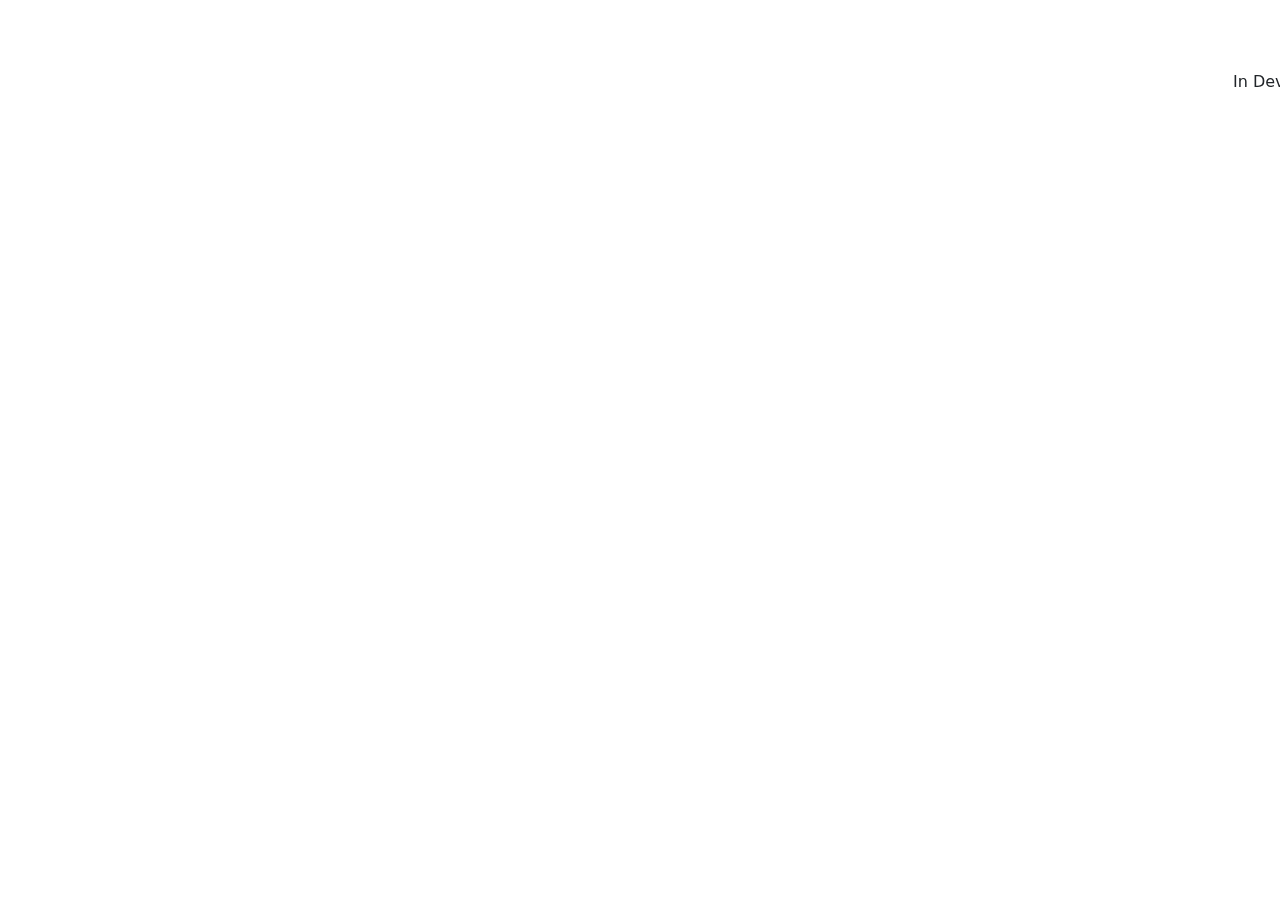
==== commit ff23412a: "Add files via upload" ====
--- a/index.html
+++ b/index.html
@@ -1 +1 @@
-<!doctype html><html lang="en"><head><meta charset="utf-8"/><link rel="icon" href="/favicon.ico"/><meta name="viewport" content="width=device-width,initial-scale=1"/><meta name="theme-color" content="#000000"/><meta property="og:url" content="https://memeshub.in/static/media/og.jpg"><meta name="description" content="Web site created using create-react-app"/><link rel="apple-touch-icon" href="/logo192.png"/><link rel="manifest" href="/manifest.json"/><script async src="https://www.googletagmanager.com/gtag/js?id=UA-143316096-5"></script><script>function gtag(){dataLayer.push(arguments)}window.dataLayer=window.dataLayer||[],gtag("js",new Date),gtag("config","UA-143316096-5")</script><title>Memes Hub</title><script defer="defer" src="/static/js/main.09c985fb.js"></script><link href="/static/css/main.95d124a9.css" rel="stylesheet"></head><body><noscript>You need to enable JavaScript to run this app.</noscript><div id="root"></div></body></html>+<!doctype html><html lang="en"><head><meta charset="utf-8"/><link rel="icon" href="/favicon.ico"/><meta name="viewport" content="width=device-width,initial-scale=1"/><meta name="theme-color" content="#000000"/><meta property="og:url" content="https://memeshub.in/static/media/og.jpg"><meta name="description" content="Web site created using create-react-app"/><link rel="apple-touch-icon" href="/logo192.png"/><link rel="manifest" href="/manifest.json"/><script async src="https://www.googletagmanager.com/gtag/js?id=UA-143316096-5"></script><script>function gtag(){dataLayer.push(arguments)}window.dataLayer=window.dataLayer||[],gtag("js",new Date),gtag("config","UA-143316096-5")</script><title>Memes Hub</title><script defer="defer" src="/static/js/main.1134578f.js"></script><link href="/static/css/main.95d124a9.css" rel="stylesheet"></head><body><noscript>You need to enable JavaScript to run this app.</noscript><marquee>In Development</marquee><div id="root"></div></body></html>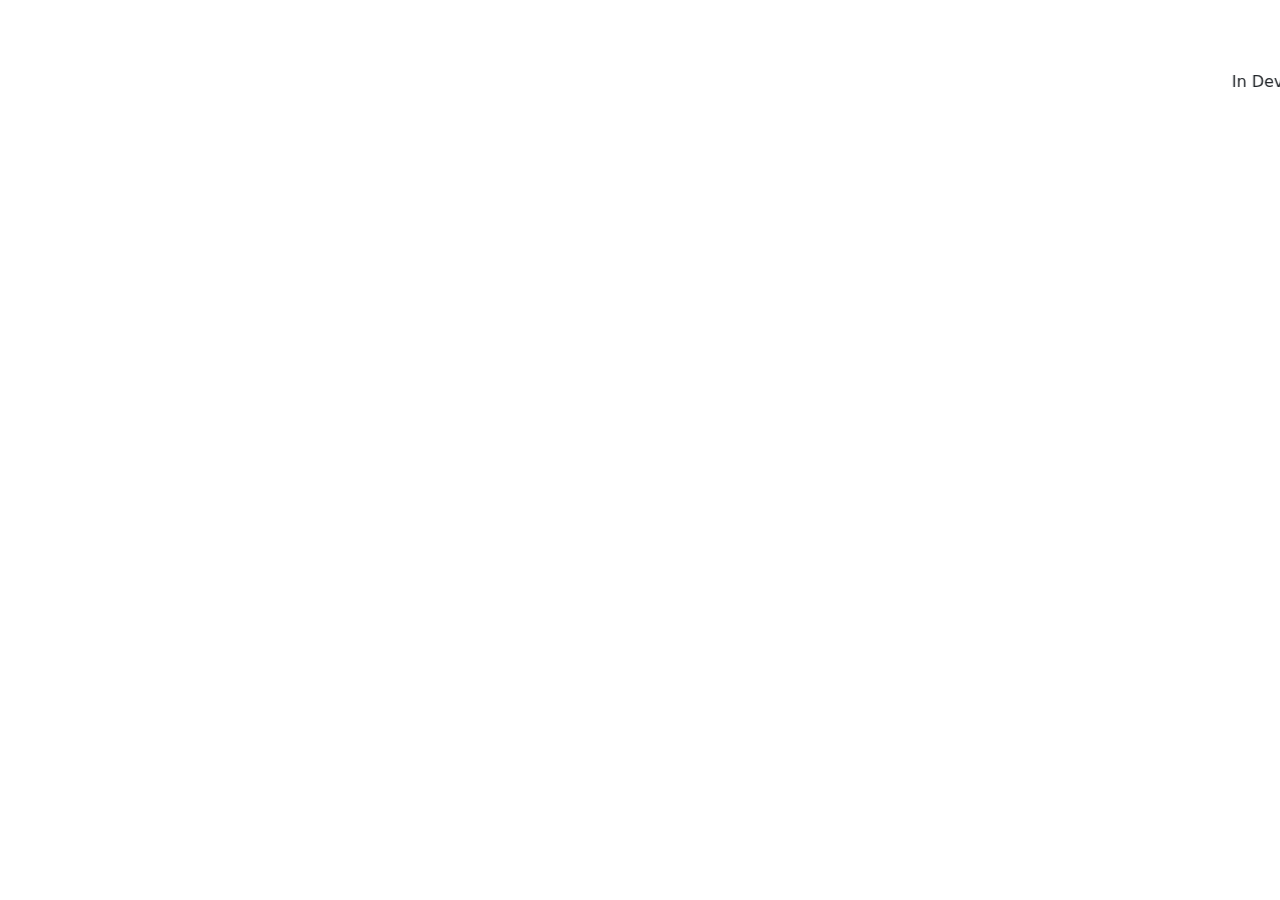
==== commit 5225ed96: "Add files via upload" ====
--- a/index.html
+++ b/index.html
@@ -1 +1 @@
-<!doctype html><html lang="en"><head><meta charset="utf-8"/><link rel="icon" href="/favicon.ico"/><meta name="viewport" content="width=device-width,initial-scale=1"/><meta name="theme-color" content="#000000"/><meta property="og:url" content="https://memeshub.in/static/media/og.jpg"><meta name="description" content="Web site created using create-react-app"/><link rel="apple-touch-icon" href="/logo192.png"/><link rel="manifest" href="/manifest.json"/><script async src="https://www.googletagmanager.com/gtag/js?id=UA-143316096-5"></script><script>function gtag(){dataLayer.push(arguments)}window.dataLayer=window.dataLayer||[],gtag("js",new Date),gtag("config","UA-143316096-5")</script><title>Memes Hub</title><script defer="defer" src="/static/js/main.1134578f.js"></script><link href="/static/css/main.95d124a9.css" rel="stylesheet"></head><body><noscript>You need to enable JavaScript to run this app.</noscript><marquee>In Development</marquee><div id="root"></div></body></html>+<!doctype html><html lang="en"><head><meta charset="utf-8"/><link rel="icon" href="/favicon.ico"/><meta name="viewport" content="width=device-width,initial-scale=1"/><meta name="theme-color" content="#000000"/><meta property="og:url" content="https://memeshub.in/static/media/og.jpg"><meta name="description" content="Web site created using create-react-app"/><link rel="apple-touch-icon" href="/logo192.png"/><link rel="manifest" href="/manifest.json"/><script async src="https://www.googletagmanager.com/gtag/js?id=UA-143316096-5"></script><script>function gtag(){dataLayer.push(arguments)}window.dataLayer=window.dataLayer||[],gtag("js",new Date),gtag("config","UA-143316096-5")</script><title>Memes Hub</title><script defer="defer" src="/static/js/main.2e75d756.js"></script><link href="/static/css/main.95d124a9.css" rel="stylesheet"></head><body><noscript>You need to enable JavaScript to run this app.</noscript><marquee>In Development</marquee><div id="root"></div></body></html>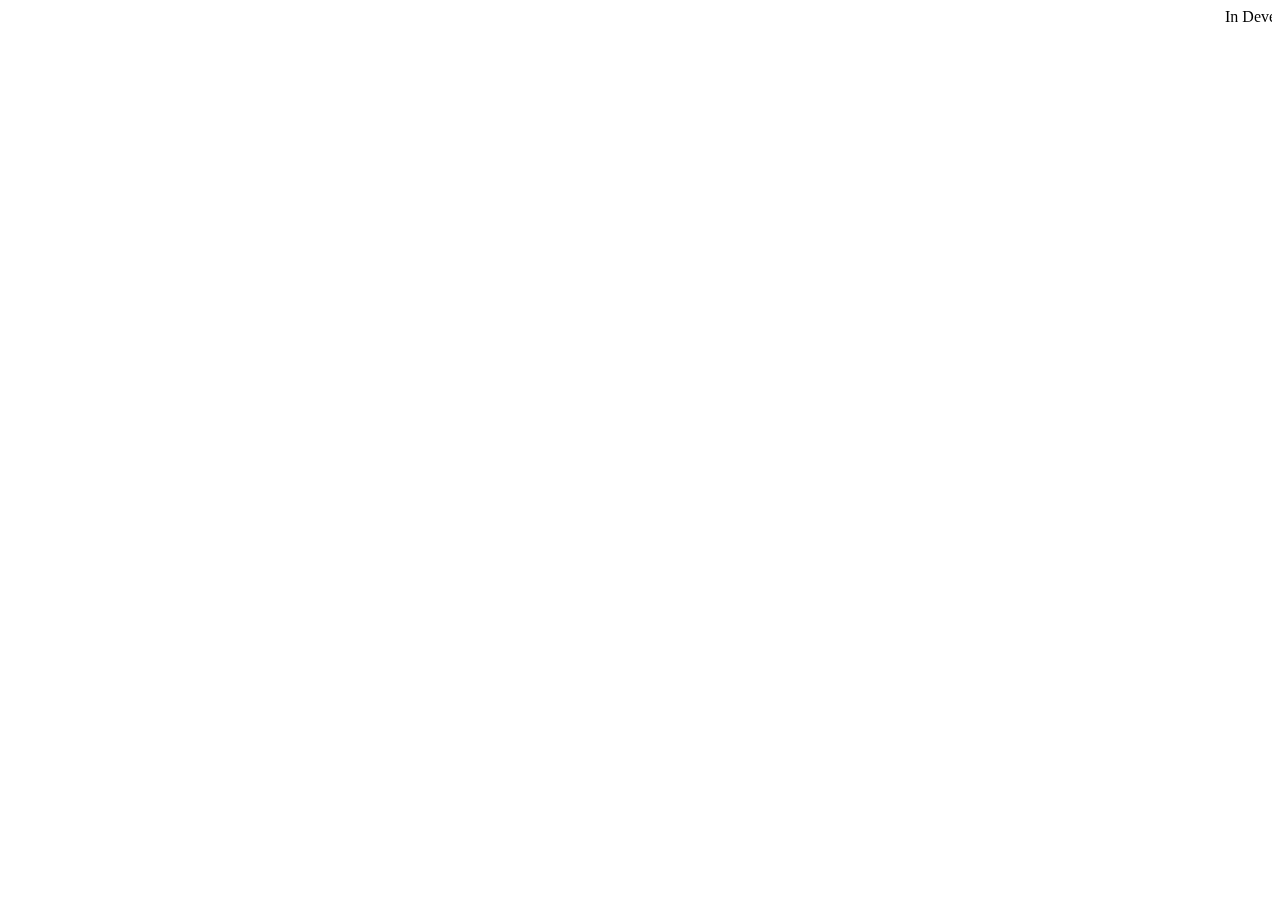
==== commit da28a6e2: "Add files via upload" ====
--- a/index.html
+++ b/index.html
@@ -1 +1 @@
-<!doctype html><html lang="en"><head><meta charset="utf-8"/><link rel="icon" href="/favicon.ico"/><meta name="viewport" content="width=device-width,initial-scale=1"/><meta name="theme-color" content="#000000"/><meta property="og:url" content="https://memeshub.in/static/media/og.jpg"><meta name="description" content="Web site created using create-react-app"/><link rel="apple-touch-icon" href="/logo192.png"/><link rel="manifest" href="/manifest.json"/><script async src="https://www.googletagmanager.com/gtag/js?id=UA-143316096-5"></script><script>function gtag(){dataLayer.push(arguments)}window.dataLayer=window.dataLayer||[],gtag("js",new Date),gtag("config","UA-143316096-5")</script><title>Memes Hub</title><script defer="defer" src="/static/js/main.2e75d756.js"></script><link href="/static/css/main.95d124a9.css" rel="stylesheet"></head><body><noscript>You need to enable JavaScript to run this app.</noscript><marquee>In Development</marquee><div id="root"></div></body></html>+<!doctype html><html lang="en"><head><meta charset="utf-8"/><link rel="icon" href="/favicon.ico"/><meta name="viewport" content="width=device-width,initial-scale=1"/><meta name="theme-color" content="#000000"/><meta property="og:url" content="https://memeshub.in/static/media/og.jpg"><meta name="description" content="Web site created using create-react-app"/><link rel="apple-touch-icon" href="/logo192.png"/><link rel="manifest" href="/manifest.json"/><script async src="https://www.googletagmanager.com/gtag/js?id=UA-143316096-5"></script><script>function gtag(){dataLayer.push(arguments)}window.dataLayer=window.dataLayer||[],gtag("js",new Date),gtag("config","UA-143316096-5")</script><title>Memes Hub</title><script defer="defer" src="/static/js/main.7d82d317.js"></script><link href="/static/css/main.9fb6a185.css" rel="stylesheet"></head><body><noscript>You need to enable JavaScript to run this app.</noscript><marquee>In Development</marquee><div id="root"></div></body></html>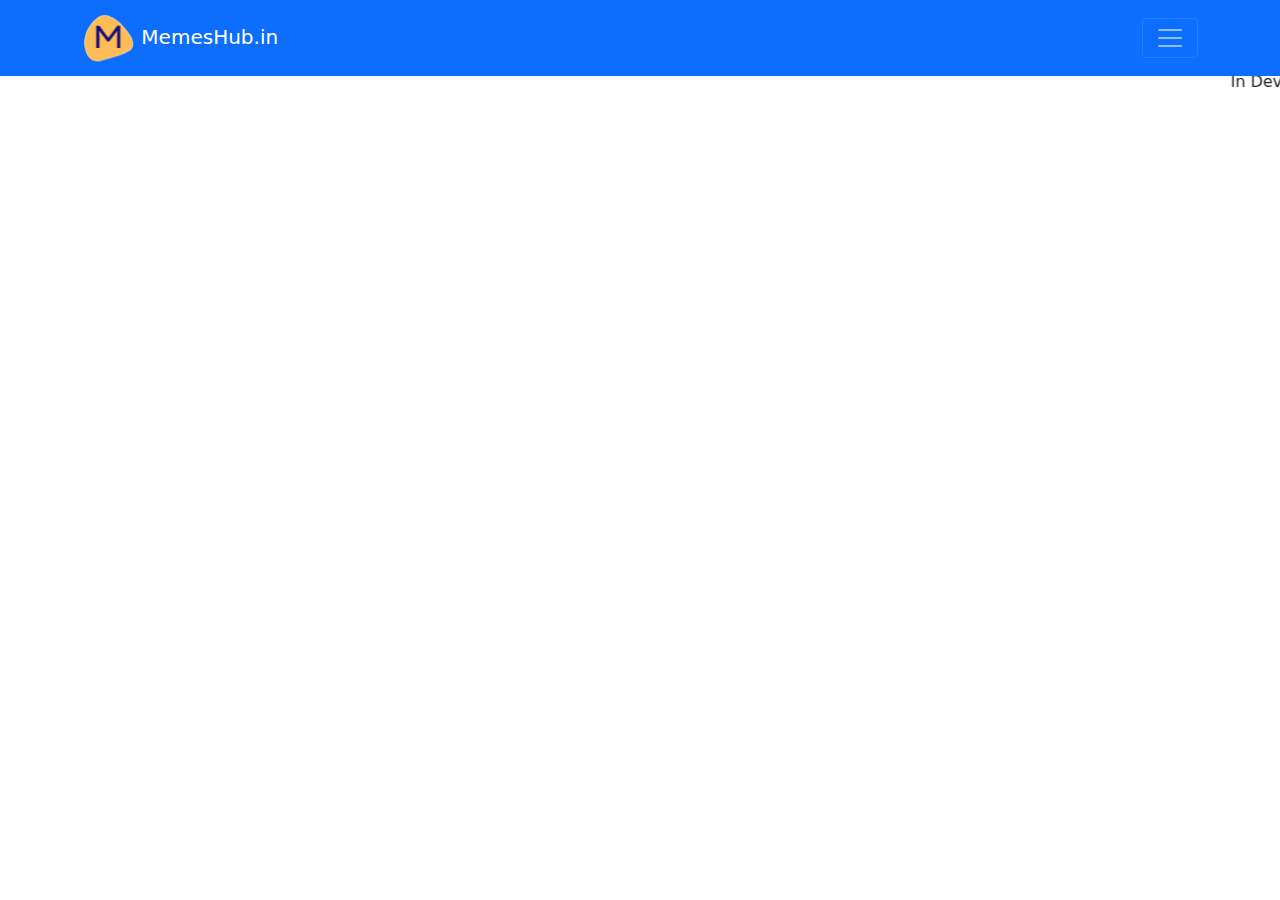
==== commit de69c702: "Add files via upload" ====
--- a/index.html
+++ b/index.html
@@ -1 +1 @@
-<!doctype html><html lang="en"><head><meta charset="utf-8"/><link rel="icon" href="/favicon.ico"/><meta name="viewport" content="width=device-width,initial-scale=1"/><meta name="theme-color" content="#000000"/><meta property="og:url" content="https://memeshub.in/static/media/og.jpg"><meta name="description" content="Web site created using create-react-app"/><link rel="apple-touch-icon" href="/logo192.png"/><link rel="manifest" href="/manifest.json"/><script async src="https://www.googletagmanager.com/gtag/js?id=UA-143316096-5"></script><script>function gtag(){dataLayer.push(arguments)}window.dataLayer=window.dataLayer||[],gtag("js",new Date),gtag("config","UA-143316096-5")</script><title>Memes Hub</title><script defer="defer" src="/static/js/main.7d82d317.js"></script><link href="/static/css/main.9fb6a185.css" rel="stylesheet"></head><body><noscript>You need to enable JavaScript to run this app.</noscript><marquee>In Development</marquee><div id="root"></div></body></html>+<!doctype html><html lang="en"><head><meta charset="utf-8"/><link rel="icon" href="/favicon.ico"/><meta name="viewport" content="width=device-width,initial-scale=1"/><meta name="theme-color" content="#000000"/><meta property="og:image" content="https://memeshub.in/static/media/og.jpg"><meta property="og:url" content="https://memeshub.in/"><meta name="description" content="The centre for all types of memes"/><meta name="keywords" content="memes, memeshub, jokes, funny memes"><meta itemprop="image" content="https://memeshub.in/static/media/og.jpg"><meta itemprop="url" content="https://memeshub.in/"><meta itemprop="description" content="The centre for all types of memes"><meta itemprop="title" content="Memes Hub"><link rel="apple-touch-icon" href="/logo111.png"/><link rel="manifest" href="/manifest.json"/><script async src="https://www.googletagmanager.com/gtag/js?id=UA-143316096-5"></script><script>function gtag(){dataLayer.push(arguments)}window.dataLayer=window.dataLayer||[],gtag("js",new Date),gtag("config","UA-143316096-5")</script><title>Memes Hub</title><script defer="defer" src="/static/js/main.7d82d317.js"></script><link href="/static/css/main.9fb6a185.css" rel="stylesheet"></head><body><noscript>You need to enable JavaScript to run this app.</noscript><marquee>In Development</marquee><div id="root"></div></body></html>--- a/static/css/main.9fb6a185.css
+++ b/static/css/main.9fb6a185.css
@@ -0,0 +1,7 @@
+@charset "UTF-8";body{-webkit-font-smoothing:antialiased;-moz-osx-font-smoothing:grayscale;font-family:-apple-system,BlinkMacSystemFont,Segoe UI,Roboto,Oxygen,Ubuntu,Cantarell,Fira Sans,Droid Sans,Helvetica Neue,sans-serif}code{font-family:source-code-pro,Menlo,Monaco,Consolas,Courier New,monospace}body{padding-top:70px}.card{box-shadow:0 1px 2px 0 rgba(60,64,67,.3),0 1px 3px 1px rgba(60,64,67,.15);margin:3rem 0!important}.uploaded{float:right}.byuser{float:left}.badge{border:1px solid #000;border-radius:50%!important;left:-20px;position:relative;top:-15px}svg{-webkit-animation:placeholder-glow 2s ease-in-out infinite;animation:placeholder-glow 2s ease-in-out infinite}.App{text-align:center}.App-logo{height:40vmin;pointer-events:none}@media (prefers-reduced-motion:no-preference){.App-logo{-webkit-animation:App-logo-spin 20s linear infinite;animation:App-logo-spin 20s linear infinite}}.App-header{align-items:center;background-color:#282c34;color:#fff;display:flex;flex-direction:column;font-size:calc(10px + 2vmin);justify-content:center;min-height:100vh}.App-link{color:#61dafb}@-webkit-keyframes App-logo-spin{0%{-webkit-transform:rotate(0deg);transform:rotate(0deg)}to{-webkit-transform:rotate(1turn);transform:rotate(1turn)}}@keyframes App-logo-spin{0%{-webkit-transform:rotate(0deg);transform:rotate(0deg)}to{-webkit-transform:rotate(1turn);transform:rotate(1turn)}}/*!
+ * Bootstrap v5.1.3 (https://getbootstrap.com/)
+ * Copyright 2011-2021 The Bootstrap Authors
+ * Copyright 2011-2021 Twitter, Inc.
+ * Licensed under MIT (https://github.com/twbs/bootstrap/blob/main/LICENSE)
+ */:root{--bs-blue:#0d6efd;--bs-indigo:#6610f2;--bs-purple:#6f42c1;--bs-pink:#d63384;--bs-red:#dc3545;--bs-orange:#fd7e14;--bs-yellow:#ffc107;--bs-green:#198754;--bs-teal:#20c997;--bs-cyan:#0dcaf0;--bs-white:#fff;--bs-gray:#6c757d;--bs-gray-dark:#343a40;--bs-gray-100:#f8f9fa;--bs-gray-200:#e9ecef;--bs-gray-300:#dee2e6;--bs-gray-400:#ced4da;--bs-gray-500:#adb5bd;--bs-gray-600:#6c757d;--bs-gray-700:#495057;--bs-gray-800:#343a40;--bs-gray-900:#212529;--bs-primary:#0d6efd;--bs-secondary:#6c757d;--bs-success:#198754;--bs-info:#0dcaf0;--bs-warning:#ffc107;--bs-danger:#dc3545;--bs-light:#f8f9fa;--bs-dark:#212529;--bs-primary-rgb:13,110,253;--bs-secondary-rgb:108,117,125;--bs-success-rgb:25,135,84;--bs-info-rgb:13,202,240;--bs-warning-rgb:255,193,7;--bs-danger-rgb:220,53,69;--bs-light-rgb:248,249,250;--bs-dark-rgb:33,37,41;--bs-white-rgb:255,255,255;--bs-black-rgb:0,0,0;--bs-body-color-rgb:33,37,41;--bs-body-bg-rgb:255,255,255;--bs-font-sans-serif:system-ui,-apple-system,"Segoe UI",Roboto,"Helvetica Neue",Arial,"Noto Sans","Liberation Sans",sans-serif,"Apple Color Emoji","Segoe UI Emoji","Segoe UI Symbol","Noto Color Emoji";--bs-font-monospace:SFMono-Regular,Menlo,Monaco,Consolas,"Liberation Mono","Courier New",monospace;--bs-gradient:linear-gradient(180deg,hsla(0,0%,100%,.15),hsla(0,0%,100%,0));--bs-body-font-family:var(--bs-font-sans-serif);--bs-body-font-size:1rem;--bs-body-font-weight:400;--bs-body-line-height:1.5;--bs-body-color:#212529;--bs-body-bg:#fff}*,:after,:before{box-sizing:border-box}@media (prefers-reduced-motion:no-preference){:root{scroll-behavior:smooth}}body{-webkit-text-size-adjust:100%;-webkit-tap-highlight-color:transparent;background-color:#fff;background-color:var(--bs-body-bg);color:#212529;color:var(--bs-body-color);font-family:system-ui,-apple-system,Segoe UI,Roboto,Helvetica Neue,Arial,Noto Sans,Liberation Sans,sans-serif,Apple Color Emoji,Segoe UI Emoji,Segoe UI Symbol,Noto Color Emoji;font-family:var(--bs-body-font-family);font-size:1rem;font-size:var(--bs-body-font-size);font-weight:400;font-weight:var(--bs-body-font-weight);line-height:1.5;line-height:var(--bs-body-line-height);margin:0;text-align:var(--bs-body-text-align)}hr{background-color:currentColor;border:0;color:inherit;margin:1rem 0;opacity:.25}hr:not([size]){height:1px}.h1,.h2,.h3,.h4,.h5,.h6,h1,h2,h3,h4,h5,h6{font-weight:500;line-height:1.2;margin-bottom:.5rem;margin-top:0}.h1,h1{font-size:calc(1.375rem + 1.5vw)}@media (min-width:1200px){.h1,h1{font-size:2.5rem}}.h2,h2{font-size:calc(1.325rem + .9vw)}@media (min-width:1200px){.h2,h2{font-size:2rem}}.h3,h3{font-size:calc(1.3rem + .6vw)}@media (min-width:1200px){.h3,h3{font-size:1.75rem}}.h4,h4{font-size:calc(1.275rem + .3vw)}@media (min-width:1200px){.h4,h4{font-size:1.5rem}}.h5,h5{font-size:1.25rem}.h6,h6{font-size:1rem}p{margin-bottom:1rem;margin-top:0}abbr[data-bs-original-title],abbr[title]{cursor:help;-webkit-text-decoration:underline dotted;text-decoration:underline dotted;-webkit-text-decoration-skip-ink:none;text-decoration-skip-ink:none}address{font-style:normal;line-height:inherit;margin-bottom:1rem}ol,ul{padding-left:2rem}dl,ol,ul{margin-bottom:1rem;margin-top:0}ol ol,ol ul,ul ol,ul ul{margin-bottom:0}dt{font-weight:700}dd{margin-bottom:.5rem;margin-left:0}blockquote{margin:0 0 1rem}b,strong{font-weight:bolder}.small,small{font-size:.875em}.mark,mark{background-color:#fcf8e3;padding:.2em}sub,sup{font-size:.75em;line-height:0;position:relative;vertical-align:baseline}sub{bottom:-.25em}sup{top:-.5em}a{color:#0d6efd;text-decoration:underline}a:hover{color:#0a58ca}a:not([href]):not([class]),a:not([href]):not([class]):hover{color:inherit;text-decoration:none}code,kbd,pre,samp{direction:ltr;font-family:SFMono-Regular,Menlo,Monaco,Consolas,Liberation Mono,Courier New,monospace;font-family:var(--bs-font-monospace);font-size:1em;unicode-bidi:bidi-override}pre{display:block;font-size:.875em;margin-bottom:1rem;margin-top:0;overflow:auto}pre code{color:inherit;font-size:inherit;word-break:normal}code{word-wrap:break-word;color:#d63384;font-size:.875em}a>code{color:inherit}kbd{background-color:#212529;border-radius:.2rem;color:#fff;font-size:.875em;padding:.2rem .4rem}kbd kbd{font-size:1em;font-weight:700;padding:0}figure{margin:0 0 1rem}img,svg{vertical-align:middle}table{border-collapse:collapse;caption-side:bottom}caption{color:#6c757d;padding-bottom:.5rem;padding-top:.5rem;text-align:left}th{text-align:inherit;text-align:-webkit-match-parent}tbody,td,tfoot,th,thead,tr{border:0 solid;border-color:inherit}label{display:inline-block}button{border-radius:0}button:focus:not(:focus-visible){outline:0}button,input,optgroup,select,textarea{font-family:inherit;font-size:inherit;line-height:inherit;margin:0}button,select{text-transform:none}[role=button]{cursor:pointer}select{word-wrap:normal}select:disabled{opacity:1}[list]::-webkit-calendar-picker-indicator{display:none}[type=button],[type=reset],[type=submit],button{-webkit-appearance:button}[type=button]:not(:disabled),[type=reset]:not(:disabled),[type=submit]:not(:disabled),button:not(:disabled){cursor:pointer}::-moz-focus-inner{border-style:none;padding:0}textarea{resize:vertical}fieldset{border:0;margin:0;min-width:0;padding:0}legend{float:left;font-size:calc(1.275rem + .3vw);line-height:inherit;margin-bottom:.5rem;padding:0;width:100%}@media (min-width:1200px){legend{font-size:1.5rem}}legend+*{clear:left}::-webkit-datetime-edit-day-field,::-webkit-datetime-edit-fields-wrapper,::-webkit-datetime-edit-hour-field,::-webkit-datetime-edit-minute,::-webkit-datetime-edit-month-field,::-webkit-datetime-edit-text,::-webkit-datetime-edit-year-field{padding:0}::-webkit-inner-spin-button{height:auto}[type=search]{-webkit-appearance:textfield;outline-offset:-2px}::-webkit-search-decoration{-webkit-appearance:none}::-webkit-color-swatch-wrapper{padding:0}::file-selector-button{font:inherit}::-webkit-file-upload-button{-webkit-appearance:button;font:inherit}output{display:inline-block}iframe{border:0}summary{cursor:pointer;display:list-item}progress{vertical-align:baseline}[hidden]{display:none!important}.lead{font-size:1.25rem;font-weight:300}.display-1{font-size:calc(1.625rem + 4.5vw);font-weight:300;line-height:1.2}@media (min-width:1200px){.display-1{font-size:5rem}}.display-2{font-size:calc(1.575rem + 3.9vw);font-weight:300;line-height:1.2}@media (min-width:1200px){.display-2{font-size:4.5rem}}.display-3{font-size:calc(1.525rem + 3.3vw);font-weight:300;line-height:1.2}@media (min-width:1200px){.display-3{font-size:4rem}}.display-4{font-size:calc(1.475rem + 2.7vw);font-weight:300;line-height:1.2}@media (min-width:1200px){.display-4{font-size:3.5rem}}.display-5{font-size:calc(1.425rem + 2.1vw);font-weight:300;line-height:1.2}@media (min-width:1200px){.display-5{font-size:3rem}}.display-6{font-size:calc(1.375rem + 1.5vw);font-weight:300;line-height:1.2}@media (min-width:1200px){.display-6{font-size:2.5rem}}.list-inline,.list-unstyled{list-style:none;padding-left:0}.list-inline-item{display:inline-block}.list-inline-item:not(:last-child){margin-right:.5rem}.initialism{font-size:.875em;text-transform:uppercase}.blockquote{font-size:1.25rem;margin-bottom:1rem}.blockquote>:last-child{margin-bottom:0}.blockquote-footer{color:#6c757d;font-size:.875em;margin-bottom:1rem;margin-top:-1rem}.blockquote-footer:before{content:"— "}.img-fluid,.img-thumbnail{height:auto;max-width:100%}.img-thumbnail{background-color:#fff;border:1px solid #dee2e6;border-radius:.25rem;padding:.25rem}.figure{display:inline-block}.figure-img{line-height:1;margin-bottom:.5rem}.figure-caption{color:#6c757d;font-size:.875em}.container,.container-fluid,.container-lg,.container-md,.container-sm,.container-xl,.container-xxl{margin-left:auto;margin-right:auto;padding-left:.75rem;padding-left:var(--bs-gutter-x,.75rem);padding-right:.75rem;padding-right:var(--bs-gutter-x,.75rem);width:100%}@media (min-width:576px){.container,.container-sm{max-width:540px}}@media (min-width:768px){.container,.container-md,.container-sm{max-width:720px}}@media (min-width:992px){.container,.container-lg,.container-md,.container-sm{max-width:960px}}@media (min-width:1200px){.container,.container-lg,.container-md,.container-sm,.container-xl{max-width:1140px}}@media (min-width:1400px){.container,.container-lg,.container-md,.container-sm,.container-xl,.container-xxl{max-width:1320px}}.row{--bs-gutter-x:1.5rem;--bs-gutter-y:0;display:flex;flex-wrap:wrap;margin-left:calc(var(--bs-gutter-x)*-.5);margin-right:calc(var(--bs-gutter-x)*-.5);margin-top:calc(var(--bs-gutter-y)*-1)}.row>*{flex-shrink:0;margin-top:var(--bs-gutter-y);max-width:100%;padding-left:calc(var(--bs-gutter-x)*.5);padding-right:calc(var(--bs-gutter-x)*.5);width:100%}.col{flex:1 0}.row-cols-auto>*{flex:0 0 auto;width:auto}.row-cols-1>*{flex:0 0 auto;width:100%}.row-cols-2>*{flex:0 0 auto;width:50%}.row-cols-3>*{flex:0 0 auto;width:33.3333333333%}.row-cols-4>*{flex:0 0 auto;width:25%}.row-cols-5>*{flex:0 0 auto;width:20%}.row-cols-6>*{flex:0 0 auto;width:16.6666666667%}.col-auto{flex:0 0 auto;width:auto}.col-1{flex:0 0 auto;width:8.33333333%}.col-2{flex:0 0 auto;width:16.66666667%}.col-3{flex:0 0 auto;width:25%}.col-4{flex:0 0 auto;width:33.33333333%}.col-5{flex:0 0 auto;width:41.66666667%}.col-6{flex:0 0 auto;width:50%}.col-7{flex:0 0 auto;width:58.33333333%}.col-8{flex:0 0 auto;width:66.66666667%}.col-9{flex:0 0 auto;width:75%}.col-10{flex:0 0 auto;width:83.33333333%}.col-11{flex:0 0 auto;width:91.66666667%}.col-12{flex:0 0 auto;width:100%}.offset-1{margin-left:8.33333333%}.offset-2{margin-left:16.66666667%}.offset-3{margin-left:25%}.offset-4{margin-left:33.33333333%}.offset-5{margin-left:41.66666667%}.offset-6{margin-left:50%}.offset-7{margin-left:58.33333333%}.offset-8{margin-left:66.66666667%}.offset-9{margin-left:75%}.offset-10{margin-left:83.33333333%}.offset-11{margin-left:91.66666667%}.g-0,.gx-0{--bs-gutter-x:0}.g-0,.gy-0{--bs-gutter-y:0}.g-1,.gx-1{--bs-gutter-x:0.25rem}.g-1,.gy-1{--bs-gutter-y:0.25rem}.g-2,.gx-2{--bs-gutter-x:0.5rem}.g-2,.gy-2{--bs-gutter-y:0.5rem}.g-3,.gx-3{--bs-gutter-x:1rem}.g-3,.gy-3{--bs-gutter-y:1rem}.g-4,.gx-4{--bs-gutter-x:1.5rem}.g-4,.gy-4{--bs-gutter-y:1.5rem}.g-5,.gx-5{--bs-gutter-x:3rem}.g-5,.gy-5{--bs-gutter-y:3rem}@media (min-width:576px){.col-sm{flex:1 0}.row-cols-sm-auto>*{flex:0 0 auto;width:auto}.row-cols-sm-1>*{flex:0 0 auto;width:100%}.row-cols-sm-2>*{flex:0 0 auto;width:50%}.row-cols-sm-3>*{flex:0 0 auto;width:33.3333333333%}.row-cols-sm-4>*{flex:0 0 auto;width:25%}.row-cols-sm-5>*{flex:0 0 auto;width:20%}.row-cols-sm-6>*{flex:0 0 auto;width:16.6666666667%}.col-sm-auto{flex:0 0 auto;width:auto}.col-sm-1{flex:0 0 auto;width:8.33333333%}.col-sm-2{flex:0 0 auto;width:16.66666667%}.col-sm-3{flex:0 0 auto;width:25%}.col-sm-4{flex:0 0 auto;width:33.33333333%}.col-sm-5{flex:0 0 auto;width:41.66666667%}.col-sm-6{flex:0 0 auto;width:50%}.col-sm-7{flex:0 0 auto;width:58.33333333%}.col-sm-8{flex:0 0 auto;width:66.66666667%}.col-sm-9{flex:0 0 auto;width:75%}.col-sm-10{flex:0 0 auto;width:83.33333333%}.col-sm-11{flex:0 0 auto;width:91.66666667%}.col-sm-12{flex:0 0 auto;width:100%}.offset-sm-0{margin-left:0}.offset-sm-1{margin-left:8.33333333%}.offset-sm-2{margin-left:16.66666667%}.offset-sm-3{margin-left:25%}.offset-sm-4{margin-left:33.33333333%}.offset-sm-5{margin-left:41.66666667%}.offset-sm-6{margin-left:50%}.offset-sm-7{margin-left:58.33333333%}.offset-sm-8{margin-left:66.66666667%}.offset-sm-9{margin-left:75%}.offset-sm-10{margin-left:83.33333333%}.offset-sm-11{margin-left:91.66666667%}.g-sm-0,.gx-sm-0{--bs-gutter-x:0}.g-sm-0,.gy-sm-0{--bs-gutter-y:0}.g-sm-1,.gx-sm-1{--bs-gutter-x:0.25rem}.g-sm-1,.gy-sm-1{--bs-gutter-y:0.25rem}.g-sm-2,.gx-sm-2{--bs-gutter-x:0.5rem}.g-sm-2,.gy-sm-2{--bs-gutter-y:0.5rem}.g-sm-3,.gx-sm-3{--bs-gutter-x:1rem}.g-sm-3,.gy-sm-3{--bs-gutter-y:1rem}.g-sm-4,.gx-sm-4{--bs-gutter-x:1.5rem}.g-sm-4,.gy-sm-4{--bs-gutter-y:1.5rem}.g-sm-5,.gx-sm-5{--bs-gutter-x:3rem}.g-sm-5,.gy-sm-5{--bs-gutter-y:3rem}}@media (min-width:768px){.col-md{flex:1 0}.row-cols-md-auto>*{flex:0 0 auto;width:auto}.row-cols-md-1>*{flex:0 0 auto;width:100%}.row-cols-md-2>*{flex:0 0 auto;width:50%}.row-cols-md-3>*{flex:0 0 auto;width:33.3333333333%}.row-cols-md-4>*{flex:0 0 auto;width:25%}.row-cols-md-5>*{flex:0 0 auto;width:20%}.row-cols-md-6>*{flex:0 0 auto;width:16.6666666667%}.col-md-auto{flex:0 0 auto;width:auto}.col-md-1{flex:0 0 auto;width:8.33333333%}.col-md-2{flex:0 0 auto;width:16.66666667%}.col-md-3{flex:0 0 auto;width:25%}.col-md-4{flex:0 0 auto;width:33.33333333%}.col-md-5{flex:0 0 auto;width:41.66666667%}.col-md-6{flex:0 0 auto;width:50%}.col-md-7{flex:0 0 auto;width:58.33333333%}.col-md-8{flex:0 0 auto;width:66.66666667%}.col-md-9{flex:0 0 auto;width:75%}.col-md-10{flex:0 0 auto;width:83.33333333%}.col-md-11{flex:0 0 auto;width:91.66666667%}.col-md-12{flex:0 0 auto;width:100%}.offset-md-0{margin-left:0}.offset-md-1{margin-left:8.33333333%}.offset-md-2{margin-left:16.66666667%}.offset-md-3{margin-left:25%}.offset-md-4{margin-left:33.33333333%}.offset-md-5{margin-left:41.66666667%}.offset-md-6{margin-left:50%}.offset-md-7{margin-left:58.33333333%}.offset-md-8{margin-left:66.66666667%}.offset-md-9{margin-left:75%}.offset-md-10{margin-left:83.33333333%}.offset-md-11{margin-left:91.66666667%}.g-md-0,.gx-md-0{--bs-gutter-x:0}.g-md-0,.gy-md-0{--bs-gutter-y:0}.g-md-1,.gx-md-1{--bs-gutter-x:0.25rem}.g-md-1,.gy-md-1{--bs-gutter-y:0.25rem}.g-md-2,.gx-md-2{--bs-gutter-x:0.5rem}.g-md-2,.gy-md-2{--bs-gutter-y:0.5rem}.g-md-3,.gx-md-3{--bs-gutter-x:1rem}.g-md-3,.gy-md-3{--bs-gutter-y:1rem}.g-md-4,.gx-md-4{--bs-gutter-x:1.5rem}.g-md-4,.gy-md-4{--bs-gutter-y:1.5rem}.g-md-5,.gx-md-5{--bs-gutter-x:3rem}.g-md-5,.gy-md-5{--bs-gutter-y:3rem}}@media (min-width:992px){.col-lg{flex:1 0}.row-cols-lg-auto>*{flex:0 0 auto;width:auto}.row-cols-lg-1>*{flex:0 0 auto;width:100%}.row-cols-lg-2>*{flex:0 0 auto;width:50%}.row-cols-lg-3>*{flex:0 0 auto;width:33.3333333333%}.row-cols-lg-4>*{flex:0 0 auto;width:25%}.row-cols-lg-5>*{flex:0 0 auto;width:20%}.row-cols-lg-6>*{flex:0 0 auto;width:16.6666666667%}.col-lg-auto{flex:0 0 auto;width:auto}.col-lg-1{flex:0 0 auto;width:8.33333333%}.col-lg-2{flex:0 0 auto;width:16.66666667%}.col-lg-3{flex:0 0 auto;width:25%}.col-lg-4{flex:0 0 auto;width:33.33333333%}.col-lg-5{flex:0 0 auto;width:41.66666667%}.col-lg-6{flex:0 0 auto;width:50%}.col-lg-7{flex:0 0 auto;width:58.33333333%}.col-lg-8{flex:0 0 auto;width:66.66666667%}.col-lg-9{flex:0 0 auto;width:75%}.col-lg-10{flex:0 0 auto;width:83.33333333%}.col-lg-11{flex:0 0 auto;width:91.66666667%}.col-lg-12{flex:0 0 auto;width:100%}.offset-lg-0{margin-left:0}.offset-lg-1{margin-left:8.33333333%}.offset-lg-2{margin-left:16.66666667%}.offset-lg-3{margin-left:25%}.offset-lg-4{margin-left:33.33333333%}.offset-lg-5{margin-left:41.66666667%}.offset-lg-6{margin-left:50%}.offset-lg-7{margin-left:58.33333333%}.offset-lg-8{margin-left:66.66666667%}.offset-lg-9{margin-left:75%}.offset-lg-10{margin-left:83.33333333%}.offset-lg-11{margin-left:91.66666667%}.g-lg-0,.gx-lg-0{--bs-gutter-x:0}.g-lg-0,.gy-lg-0{--bs-gutter-y:0}.g-lg-1,.gx-lg-1{--bs-gutter-x:0.25rem}.g-lg-1,.gy-lg-1{--bs-gutter-y:0.25rem}.g-lg-2,.gx-lg-2{--bs-gutter-x:0.5rem}.g-lg-2,.gy-lg-2{--bs-gutter-y:0.5rem}.g-lg-3,.gx-lg-3{--bs-gutter-x:1rem}.g-lg-3,.gy-lg-3{--bs-gutter-y:1rem}.g-lg-4,.gx-lg-4{--bs-gutter-x:1.5rem}.g-lg-4,.gy-lg-4{--bs-gutter-y:1.5rem}.g-lg-5,.gx-lg-5{--bs-gutter-x:3rem}.g-lg-5,.gy-lg-5{--bs-gutter-y:3rem}}@media (min-width:1200px){.col-xl{flex:1 0}.row-cols-xl-auto>*{flex:0 0 auto;width:auto}.row-cols-xl-1>*{flex:0 0 auto;width:100%}.row-cols-xl-2>*{flex:0 0 auto;width:50%}.row-cols-xl-3>*{flex:0 0 auto;width:33.3333333333%}.row-cols-xl-4>*{flex:0 0 auto;width:25%}.row-cols-xl-5>*{flex:0 0 auto;width:20%}.row-cols-xl-6>*{flex:0 0 auto;width:16.6666666667%}.col-xl-auto{flex:0 0 auto;width:auto}.col-xl-1{flex:0 0 auto;width:8.33333333%}.col-xl-2{flex:0 0 auto;width:16.66666667%}.col-xl-3{flex:0 0 auto;width:25%}.col-xl-4{flex:0 0 auto;width:33.33333333%}.col-xl-5{flex:0 0 auto;width:41.66666667%}.col-xl-6{flex:0 0 auto;width:50%}.col-xl-7{flex:0 0 auto;width:58.33333333%}.col-xl-8{flex:0 0 auto;width:66.66666667%}.col-xl-9{flex:0 0 auto;width:75%}.col-xl-10{flex:0 0 auto;width:83.33333333%}.col-xl-11{flex:0 0 auto;width:91.66666667%}.col-xl-12{flex:0 0 auto;width:100%}.offset-xl-0{margin-left:0}.offset-xl-1{margin-left:8.33333333%}.offset-xl-2{margin-left:16.66666667%}.offset-xl-3{margin-left:25%}.offset-xl-4{margin-left:33.33333333%}.offset-xl-5{margin-left:41.66666667%}.offset-xl-6{margin-left:50%}.offset-xl-7{margin-left:58.33333333%}.offset-xl-8{margin-left:66.66666667%}.offset-xl-9{margin-left:75%}.offset-xl-10{margin-left:83.33333333%}.offset-xl-11{margin-left:91.66666667%}.g-xl-0,.gx-xl-0{--bs-gutter-x:0}.g-xl-0,.gy-xl-0{--bs-gutter-y:0}.g-xl-1,.gx-xl-1{--bs-gutter-x:0.25rem}.g-xl-1,.gy-xl-1{--bs-gutter-y:0.25rem}.g-xl-2,.gx-xl-2{--bs-gutter-x:0.5rem}.g-xl-2,.gy-xl-2{--bs-gutter-y:0.5rem}.g-xl-3,.gx-xl-3{--bs-gutter-x:1rem}.g-xl-3,.gy-xl-3{--bs-gutter-y:1rem}.g-xl-4,.gx-xl-4{--bs-gutter-x:1.5rem}.g-xl-4,.gy-xl-4{--bs-gutter-y:1.5rem}.g-xl-5,.gx-xl-5{--bs-gutter-x:3rem}.g-xl-5,.gy-xl-5{--bs-gutter-y:3rem}}@media (min-width:1400px){.col-xxl{flex:1 0}.row-cols-xxl-auto>*{flex:0 0 auto;width:auto}.row-cols-xxl-1>*{flex:0 0 auto;width:100%}.row-cols-xxl-2>*{flex:0 0 auto;width:50%}.row-cols-xxl-3>*{flex:0 0 auto;width:33.3333333333%}.row-cols-xxl-4>*{flex:0 0 auto;width:25%}.row-cols-xxl-5>*{flex:0 0 auto;width:20%}.row-cols-xxl-6>*{flex:0 0 auto;width:16.6666666667%}.col-xxl-auto{flex:0 0 auto;width:auto}.col-xxl-1{flex:0 0 auto;width:8.33333333%}.col-xxl-2{flex:0 0 auto;width:16.66666667%}.col-xxl-3{flex:0 0 auto;width:25%}.col-xxl-4{flex:0 0 auto;width:33.33333333%}.col-xxl-5{flex:0 0 auto;width:41.66666667%}.col-xxl-6{flex:0 0 auto;width:50%}.col-xxl-7{flex:0 0 auto;width:58.33333333%}.col-xxl-8{flex:0 0 auto;width:66.66666667%}.col-xxl-9{flex:0 0 auto;width:75%}.col-xxl-10{flex:0 0 auto;width:83.33333333%}.col-xxl-11{flex:0 0 auto;width:91.66666667%}.col-xxl-12{flex:0 0 auto;width:100%}.offset-xxl-0{margin-left:0}.offset-xxl-1{margin-left:8.33333333%}.offset-xxl-2{margin-left:16.66666667%}.offset-xxl-3{margin-left:25%}.offset-xxl-4{margin-left:33.33333333%}.offset-xxl-5{margin-left:41.66666667%}.offset-xxl-6{margin-left:50%}.offset-xxl-7{margin-left:58.33333333%}.offset-xxl-8{margin-left:66.66666667%}.offset-xxl-9{margin-left:75%}.offset-xxl-10{margin-left:83.33333333%}.offset-xxl-11{margin-left:91.66666667%}.g-xxl-0,.gx-xxl-0{--bs-gutter-x:0}.g-xxl-0,.gy-xxl-0{--bs-gutter-y:0}.g-xxl-1,.gx-xxl-1{--bs-gutter-x:0.25rem}.g-xxl-1,.gy-xxl-1{--bs-gutter-y:0.25rem}.g-xxl-2,.gx-xxl-2{--bs-gutter-x:0.5rem}.g-xxl-2,.gy-xxl-2{--bs-gutter-y:0.5rem}.g-xxl-3,.gx-xxl-3{--bs-gutter-x:1rem}.g-xxl-3,.gy-xxl-3{--bs-gutter-y:1rem}.g-xxl-4,.gx-xxl-4{--bs-gutter-x:1.5rem}.g-xxl-4,.gy-xxl-4{--bs-gutter-y:1.5rem}.g-xxl-5,.gx-xxl-5{--bs-gutter-x:3rem}.g-xxl-5,.gy-xxl-5{--bs-gutter-y:3rem}}.table{--bs-table-bg:transparent;--bs-table-accent-bg:transparent;--bs-table-striped-color:#212529;--bs-table-striped-bg:rgba(0,0,0,.05);--bs-table-active-color:#212529;--bs-table-active-bg:rgba(0,0,0,.1);--bs-table-hover-color:#212529;--bs-table-hover-bg:rgba(0,0,0,.075);border-color:#dee2e6;color:#212529;margin-bottom:1rem;vertical-align:top;width:100%}.table>:not(caption)>*>*{background-color:var(--bs-table-bg);border-bottom-width:1px;box-shadow:inset 0 0 0 9999px var(--bs-table-accent-bg);padding:.5rem}.table>tbody{vertical-align:inherit}.table>thead{vertical-align:bottom}.table>:not(:first-child){border-top:2px solid}.caption-top{caption-side:top}.table-sm>:not(caption)>*>*{padding:.25rem}.table-bordered>:not(caption)>*{border-width:1px 0}.table-bordered>:not(caption)>*>*{border-width:0 1px}.table-borderless>:not(caption)>*>*{border-bottom-width:0}.table-borderless>:not(:first-child){border-top-width:0}.table-striped>tbody>tr:nth-of-type(odd)>*{--bs-table-accent-bg:var(--bs-table-striped-bg);color:var(--bs-table-striped-color)}.table-active{--bs-table-accent-bg:var(--bs-table-active-bg);color:var(--bs-table-active-color)}.table-hover>tbody>tr:hover>*{--bs-table-accent-bg:var(--bs-table-hover-bg);color:var(--bs-table-hover-color)}.table-primary{--bs-table-bg:#cfe2ff;--bs-table-striped-bg:#c5d7f2;--bs-table-striped-color:#000;--bs-table-active-bg:#bacbe6;--bs-table-active-color:#000;--bs-table-hover-bg:#bfd1ec;--bs-table-hover-color:#000;border-color:#bacbe6;color:#000}.table-secondary{--bs-table-bg:#e2e3e5;--bs-table-striped-bg:#d7d8da;--bs-table-striped-color:#000;--bs-table-active-bg:#cbccce;--bs-table-active-color:#000;--bs-table-hover-bg:#d1d2d4;--bs-table-hover-color:#000;border-color:#cbccce;color:#000}.table-success{--bs-table-bg:#d1e7dd;--bs-table-striped-bg:#c7dbd2;--bs-table-striped-color:#000;--bs-table-active-bg:#bcd0c7;--bs-table-active-color:#000;--bs-table-hover-bg:#c1d6cc;--bs-table-hover-color:#000;border-color:#bcd0c7;color:#000}.table-info{--bs-table-bg:#cff4fc;--bs-table-striped-bg:#c5e8ef;--bs-table-striped-color:#000;--bs-table-active-bg:#badce3;--bs-table-active-color:#000;--bs-table-hover-bg:#bfe2e9;--bs-table-hover-color:#000;border-color:#badce3;color:#000}.table-warning{--bs-table-bg:#fff3cd;--bs-table-striped-bg:#f2e7c3;--bs-table-striped-color:#000;--bs-table-active-bg:#e6dbb9;--bs-table-active-color:#000;--bs-table-hover-bg:#ece1be;--bs-table-hover-color:#000;border-color:#e6dbb9;color:#000}.table-danger{--bs-table-bg:#f8d7da;--bs-table-striped-bg:#eccccf;--bs-table-striped-color:#000;--bs-table-active-bg:#dfc2c4;--bs-table-active-color:#000;--bs-table-hover-bg:#e5c7ca;--bs-table-hover-color:#000;border-color:#dfc2c4;color:#000}.table-light{--bs-table-bg:#f8f9fa;--bs-table-striped-bg:#ecedee;--bs-table-striped-color:#000;--bs-table-active-bg:#dfe0e1;--bs-table-active-color:#000;--bs-table-hover-bg:#e5e6e7;--bs-table-hover-color:#000;border-color:#dfe0e1;color:#000}.table-dark{--bs-table-bg:#212529;--bs-table-striped-bg:#2c3034;--bs-table-striped-color:#fff;--bs-table-active-bg:#373b3e;--bs-table-active-color:#fff;--bs-table-hover-bg:#323539;--bs-table-hover-color:#fff;border-color:#373b3e;color:#fff}.table-responsive{-webkit-overflow-scrolling:touch;overflow-x:auto}@media (max-width:575.98px){.table-responsive-sm{-webkit-overflow-scrolling:touch;overflow-x:auto}}@media (max-width:767.98px){.table-responsive-md{-webkit-overflow-scrolling:touch;overflow-x:auto}}@media (max-width:991.98px){.table-responsive-lg{-webkit-overflow-scrolling:touch;overflow-x:auto}}@media (max-width:1199.98px){.table-responsive-xl{-webkit-overflow-scrolling:touch;overflow-x:auto}}@media (max-width:1399.98px){.table-responsive-xxl{-webkit-overflow-scrolling:touch;overflow-x:auto}}.form-label{margin-bottom:.5rem}.col-form-label{font-size:inherit;line-height:1.5;margin-bottom:0;padding-bottom:calc(.375rem + 1px);padding-top:calc(.375rem + 1px)}.col-form-label-lg{font-size:1.25rem;padding-bottom:calc(.5rem + 1px);padding-top:calc(.5rem + 1px)}.col-form-label-sm{font-size:.875rem;padding-bottom:calc(.25rem + 1px);padding-top:calc(.25rem + 1px)}.form-text{color:#6c757d;font-size:.875em;margin-top:.25rem}.form-control{-webkit-appearance:none;appearance:none;background-clip:padding-box;background-color:#fff;border:1px solid #ced4da;border-radius:.25rem;color:#212529;display:block;font-size:1rem;font-weight:400;line-height:1.5;padding:.375rem .75rem;transition:border-color .15s ease-in-out,box-shadow .15s ease-in-out;width:100%}@media (prefers-reduced-motion:reduce){.form-control{transition:none}}.form-control[type=file]{overflow:hidden}.form-control[type=file]:not(:disabled):not([readonly]){cursor:pointer}.form-control:focus{background-color:#fff;border-color:#86b7fe;box-shadow:0 0 0 .25rem rgba(13,110,253,.25);color:#212529;outline:0}.form-control::-webkit-date-and-time-value{height:1.5em}.form-control::-webkit-input-placeholder{color:#6c757d;opacity:1}.form-control:-ms-input-placeholder{color:#6c757d;opacity:1}.form-control::placeholder{color:#6c757d;opacity:1}.form-control:disabled,.form-control[readonly]{background-color:#e9ecef;opacity:1}.form-control::file-selector-button{-webkit-margin-end:.75rem;background-color:#e9ecef;border:0 solid;border-color:inherit;border-inline-end-width:1px;border-radius:0;color:#212529;margin:-.375rem -.75rem;margin-inline-end:.75rem;padding:.375rem .75rem;pointer-events:none;transition:color .15s ease-in-out,background-color .15s ease-in-out,border-color .15s ease-in-out,box-shadow .15s ease-in-out}@media (prefers-reduced-motion:reduce){.form-control::-webkit-file-upload-button{-webkit-transition:none;transition:none}.form-control::file-selector-button{transition:none}}.form-control:hover:not(:disabled):not([readonly])::file-selector-button{background-color:#dde0e3}.form-control::-webkit-file-upload-button{-webkit-margin-end:.75rem;background-color:#e9ecef;border:0 solid;border-color:inherit;border-inline-end-width:1px;border-radius:0;color:#212529;margin:-.375rem -.75rem;margin-inline-end:.75rem;padding:.375rem .75rem;pointer-events:none;-webkit-transition:color .15s ease-in-out,background-color .15s ease-in-out,border-color .15s ease-in-out,box-shadow .15s ease-in-out;transition:color .15s ease-in-out,background-color .15s ease-in-out,border-color .15s ease-in-out,box-shadow .15s ease-in-out}@media (prefers-reduced-motion:reduce){.form-control::-webkit-file-upload-button{-webkit-transition:none;transition:none}}.form-control:hover:not(:disabled):not([readonly])::-webkit-file-upload-button{background-color:#dde0e3}.form-control-plaintext{background-color:transparent;border:solid transparent;border-width:1px 0;color:#212529;display:block;line-height:1.5;margin-bottom:0;padding:.375rem 0;width:100%}.form-control-plaintext.form-control-lg,.form-control-plaintext.form-control-sm{padding-left:0;padding-right:0}.form-control-sm{border-radius:.2rem;font-size:.875rem;min-height:calc(1.5em + .5rem + 2px);padding:.25rem .5rem}.form-control-sm::file-selector-button{-webkit-margin-end:.5rem;margin:-.25rem -.5rem;margin-inline-end:.5rem;padding:.25rem .5rem}.form-control-sm::-webkit-file-upload-button{-webkit-margin-end:.5rem;margin:-.25rem -.5rem;margin-inline-end:.5rem;padding:.25rem .5rem}.form-control-lg{border-radius:.3rem;font-size:1.25rem;min-height:calc(1.5em + 1rem + 2px);padding:.5rem 1rem}.form-control-lg::file-selector-button{-webkit-margin-end:1rem;margin:-.5rem -1rem;margin-inline-end:1rem;padding:.5rem 1rem}.form-control-lg::-webkit-file-upload-button{-webkit-margin-end:1rem;margin:-.5rem -1rem;margin-inline-end:1rem;padding:.5rem 1rem}textarea.form-control{min-height:calc(1.5em + .75rem + 2px)}textarea.form-control-sm{min-height:calc(1.5em + .5rem + 2px)}textarea.form-control-lg{min-height:calc(1.5em + 1rem + 2px)}.form-control-color{height:auto;padding:.375rem;width:3rem}.form-control-color:not(:disabled):not([readonly]){cursor:pointer}.form-control-color::-moz-color-swatch{border-radius:.25rem;height:1.5em}.form-control-color::-webkit-color-swatch{border-radius:.25rem;height:1.5em}.form-select{-moz-padding-start:calc(.75rem - 3px);-webkit-appearance:none;appearance:none;background-color:#fff;background-image:url("data:image/svg+xml;charset=utf-8,%3Csvg xmlns='http://www.w3.org/2000/svg' viewBox='0 0 16 16'%3E%3Cpath fill='none' stroke='%23343a40' stroke-linecap='round' stroke-linejoin='round' stroke-width='2' d='m2 5 6 6 6-6'/%3E%3C/svg%3E");background-position:right .75rem center;background-repeat:no-repeat;background-size:16px 12px;border:1px solid #ced4da;border-radius:.25rem;color:#212529;display:block;font-size:1rem;font-weight:400;line-height:1.5;padding:.375rem 2.25rem .375rem .75rem;transition:border-color .15s ease-in-out,box-shadow .15s ease-in-out;width:100%}@media (prefers-reduced-motion:reduce){.form-select{transition:none}}.form-select:focus{border-color:#86b7fe;box-shadow:0 0 0 .25rem rgba(13,110,253,.25);outline:0}.form-select[multiple],.form-select[size]:not([size="1"]){background-image:none;padding-right:.75rem}.form-select:disabled{background-color:#e9ecef}.form-select:-moz-focusring{color:transparent;text-shadow:0 0 0 #212529}.form-select-sm{border-radius:.2rem;font-size:.875rem;padding-bottom:.25rem;padding-left:.5rem;padding-top:.25rem}.form-select-lg{border-radius:.3rem;font-size:1.25rem;padding-bottom:.5rem;padding-left:1rem;padding-top:.5rem}.form-check{display:block;margin-bottom:.125rem;min-height:1.5rem;padding-left:1.5em}.form-check .form-check-input{float:left;margin-left:-1.5em}.form-check-input{-webkit-print-color-adjust:exact;-webkit-appearance:none;appearance:none;background-color:#fff;background-position:50%;background-repeat:no-repeat;background-size:contain;border:1px solid rgba(0,0,0,.25);color-adjust:exact;height:1em;margin-top:.25em;vertical-align:top;width:1em}.form-check-input[type=checkbox]{border-radius:.25em}.form-check-input[type=radio]{border-radius:50%}.form-check-input:active{-webkit-filter:brightness(90%);filter:brightness(90%)}.form-check-input:focus{border-color:#86b7fe;box-shadow:0 0 0 .25rem rgba(13,110,253,.25);outline:0}.form-check-input:checked{background-color:#0d6efd;border-color:#0d6efd}.form-check-input:checked[type=checkbox]{background-image:url("data:image/svg+xml;charset=utf-8,%3Csvg xmlns='http://www.w3.org/2000/svg' viewBox='0 0 20 20'%3E%3Cpath fill='none' stroke='%23fff' stroke-linecap='round' stroke-linejoin='round' stroke-width='3' d='m6 10 3 3 6-6'/%3E%3C/svg%3E")}.form-check-input:checked[type=radio]{background-image:url("data:image/svg+xml;charset=utf-8,%3Csvg xmlns='http://www.w3.org/2000/svg' viewBox='-4 -4 8 8'%3E%3Ccircle r='2' fill='%23fff'/%3E%3C/svg%3E")}.form-check-input[type=checkbox]:indeterminate{background-color:#0d6efd;background-image:url("data:image/svg+xml;charset=utf-8,%3Csvg xmlns='http://www.w3.org/2000/svg' viewBox='0 0 20 20'%3E%3Cpath fill='none' stroke='%23fff' stroke-linecap='round' stroke-linejoin='round' stroke-width='3' d='M6 10h8'/%3E%3C/svg%3E");border-color:#0d6efd}.form-check-input:disabled{-webkit-filter:none;filter:none;opacity:.5;pointer-events:none}.form-check-input:disabled~.form-check-label,.form-check-input[disabled]~.form-check-label{opacity:.5}.form-switch{padding-left:2.5em}.form-switch .form-check-input{background-image:url("data:image/svg+xml;charset=utf-8,%3Csvg xmlns='http://www.w3.org/2000/svg' viewBox='-4 -4 8 8'%3E%3Ccircle r='3' fill='rgba(0, 0, 0, 0.25)'/%3E%3C/svg%3E");background-position:0;border-radius:2em;margin-left:-2.5em;transition:background-position .15s ease-in-out;width:2em}@media (prefers-reduced-motion:reduce){.form-switch .form-check-input{transition:none}}.form-switch .form-check-input:focus{background-image:url("data:image/svg+xml;charset=utf-8,%3Csvg xmlns='http://www.w3.org/2000/svg' viewBox='-4 -4 8 8'%3E%3Ccircle r='3' fill='%2386b7fe'/%3E%3C/svg%3E")}.form-switch .form-check-input:checked{background-image:url("data:image/svg+xml;charset=utf-8,%3Csvg xmlns='http://www.w3.org/2000/svg' viewBox='-4 -4 8 8'%3E%3Ccircle r='3' fill='%23fff'/%3E%3C/svg%3E");background-position:100%}.form-check-inline{display:inline-block;margin-right:1rem}.btn-check{clip:rect(0,0,0,0);pointer-events:none;position:absolute}.btn-check:disabled+.btn,.btn-check[disabled]+.btn{-webkit-filter:none;filter:none;opacity:.65;pointer-events:none}.form-range{-webkit-appearance:none;appearance:none;background-color:transparent;height:1.5rem;padding:0;width:100%}.form-range:focus{outline:0}.form-range:focus::-webkit-slider-thumb{box-shadow:0 0 0 1px #fff,0 0 0 .25rem rgba(13,110,253,.25)}.form-range:focus::-moz-range-thumb{box-shadow:0 0 0 1px #fff,0 0 0 .25rem rgba(13,110,253,.25)}.form-range::-moz-focus-outer{border:0}.form-range::-webkit-slider-thumb{-webkit-appearance:none;appearance:none;background-color:#0d6efd;border:0;border-radius:1rem;height:1rem;margin-top:-.25rem;-webkit-transition:background-color .15s ease-in-out,border-color .15s ease-in-out,box-shadow .15s ease-in-out;transition:background-color .15s ease-in-out,border-color .15s ease-in-out,box-shadow .15s ease-in-out;width:1rem}@media (prefers-reduced-motion:reduce){.form-range::-webkit-slider-thumb{-webkit-transition:none;transition:none}}.form-range::-webkit-slider-thumb:active{background-color:#b6d4fe}.form-range::-webkit-slider-runnable-track{background-color:#dee2e6;border-color:transparent;border-radius:1rem;color:transparent;cursor:pointer;height:.5rem;width:100%}.form-range::-moz-range-thumb{appearance:none;background-color:#0d6efd;border:0;border-radius:1rem;height:1rem;-moz-transition:background-color .15s ease-in-out,border-color .15s ease-in-out,box-shadow .15s ease-in-out;transition:background-color .15s ease-in-out,border-color .15s ease-in-out,box-shadow .15s ease-in-out;width:1rem}@media (prefers-reduced-motion:reduce){.form-range::-moz-range-thumb{-moz-transition:none;transition:none}}.form-range::-moz-range-thumb:active{background-color:#b6d4fe}.form-range::-moz-range-track{background-color:#dee2e6;border-color:transparent;border-radius:1rem;color:transparent;cursor:pointer;height:.5rem;width:100%}.form-range:disabled{pointer-events:none}.form-range:disabled::-webkit-slider-thumb{background-color:#adb5bd}.form-range:disabled::-moz-range-thumb{background-color:#adb5bd}.form-floating{position:relative}.form-floating>.form-control,.form-floating>.form-select{height:calc(3.5rem + 2px);line-height:1.25}.form-floating>label{border:1px solid transparent;height:100%;left:0;padding:1rem .75rem;pointer-events:none;position:absolute;top:0;-webkit-transform-origin:0 0;transform-origin:0 0;transition:opacity .1s ease-in-out,-webkit-transform .1s ease-in-out;transition:opacity .1s ease-in-out,transform .1s ease-in-out;transition:opacity .1s ease-in-out,transform .1s ease-in-out,-webkit-transform .1s ease-in-out}@media (prefers-reduced-motion:reduce){.form-floating>label{transition:none}}.form-floating>.form-control{padding:1rem .75rem}.form-floating>.form-control::-webkit-input-placeholder{color:transparent}.form-floating>.form-control:-ms-input-placeholder{color:transparent}.form-floating>.form-control::placeholder{color:transparent}.form-floating>.form-control:not(:-ms-input-placeholder){padding-bottom:.625rem;padding-top:1.625rem}.form-floating>.form-control:focus,.form-floating>.form-control:not(:placeholder-shown){padding-bottom:.625rem;padding-top:1.625rem}.form-floating>.form-control:-webkit-autofill{padding-bottom:.625rem;padding-top:1.625rem}.form-floating>.form-select{padding-bottom:.625rem;padding-top:1.625rem}.form-floating>.form-control:not(:-ms-input-placeholder)~label{opacity:.65;transform:scale(.85) translateY(-.5rem) translateX(.15rem)}.form-floating>.form-control:focus~label,.form-floating>.form-control:not(:placeholder-shown)~label,.form-floating>.form-select~label{opacity:.65;-webkit-transform:scale(.85) translateY(-.5rem) translateX(.15rem);transform:scale(.85) translateY(-.5rem) translateX(.15rem)}.form-floating>.form-control:-webkit-autofill~label{opacity:.65;-webkit-transform:scale(.85) translateY(-.5rem) translateX(.15rem);transform:scale(.85) translateY(-.5rem) translateX(.15rem)}.input-group{align-items:stretch;display:flex;flex-wrap:wrap;position:relative;width:100%}.input-group>.form-control,.input-group>.form-select{flex:1 1 auto;min-width:0;position:relative;width:1%}.input-group>.form-control:focus,.input-group>.form-select:focus{z-index:3}.input-group .btn{position:relative;z-index:2}.input-group .btn:focus{z-index:3}.input-group-text{align-items:center;background-color:#e9ecef;border:1px solid #ced4da;border-radius:.25rem;color:#212529;display:flex;font-size:1rem;font-weight:400;line-height:1.5;padding:.375rem .75rem;text-align:center;white-space:nowrap}.input-group-lg>.btn,.input-group-lg>.form-control,.input-group-lg>.form-select,.input-group-lg>.input-group-text{border-radius:.3rem;font-size:1.25rem;padding:.5rem 1rem}.input-group-sm>.btn,.input-group-sm>.form-control,.input-group-sm>.form-select,.input-group-sm>.input-group-text{border-radius:.2rem;font-size:.875rem;padding:.25rem .5rem}.input-group-lg>.form-select,.input-group-sm>.form-select{padding-right:3rem}.input-group.has-validation>.dropdown-toggle:nth-last-child(n+4),.input-group.has-validation>:nth-last-child(n+3):not(.dropdown-toggle):not(.dropdown-menu),.input-group:not(.has-validation)>.dropdown-toggle:nth-last-child(n+3),.input-group:not(.has-validation)>:not(:last-child):not(.dropdown-toggle):not(.dropdown-menu){border-bottom-right-radius:0;border-top-right-radius:0}.input-group>:not(:first-child):not(.dropdown-menu):not(.valid-tooltip):not(.valid-feedback):not(.invalid-tooltip):not(.invalid-feedback){border-bottom-left-radius:0;border-top-left-radius:0;margin-left:-1px}.valid-feedback{color:#198754;display:none;font-size:.875em;margin-top:.25rem;width:100%}.valid-tooltip{background-color:rgba(25,135,84,.9);border-radius:.25rem;color:#fff;display:none;font-size:.875rem;margin-top:.1rem;max-width:100%;padding:.25rem .5rem;position:absolute;top:100%;z-index:5}.is-valid~.valid-feedback,.is-valid~.valid-tooltip,.was-validated :valid~.valid-feedback,.was-validated :valid~.valid-tooltip{display:block}.form-control.is-valid,.was-validated .form-control:valid{background-image:url("data:image/svg+xml;charset=utf-8,%3Csvg xmlns='http://www.w3.org/2000/svg' viewBox='0 0 8 8'%3E%3Cpath fill='%23198754' d='M2.3 6.73.6 4.53c-.4-1.04.46-1.4 1.1-.8l1.1 1.4 3.4-3.8c.6-.63 1.6-.27 1.2.7l-4 4.6c-.43.5-.8.4-1.1.1z'/%3E%3C/svg%3E");background-position:right calc(.375em + .1875rem) center;background-repeat:no-repeat;background-size:calc(.75em + .375rem) calc(.75em + .375rem);border-color:#198754;padding-right:calc(1.5em + .75rem)}.form-control.is-valid:focus,.was-validated .form-control:valid:focus{border-color:#198754;box-shadow:0 0 0 .25rem rgba(25,135,84,.25)}.was-validated textarea.form-control:valid,textarea.form-control.is-valid{background-position:top calc(.375em + .1875rem) right calc(.375em + .1875rem);padding-right:calc(1.5em + .75rem)}.form-select.is-valid,.was-validated .form-select:valid{border-color:#198754}.form-select.is-valid:not([multiple]):not([size]),.form-select.is-valid:not([multiple])[size="1"],.was-validated .form-select:valid:not([multiple]):not([size]),.was-validated .form-select:valid:not([multiple])[size="1"]{background-image:url("data:image/svg+xml;charset=utf-8,%3Csvg xmlns='http://www.w3.org/2000/svg' viewBox='0 0 16 16'%3E%3Cpath fill='none' stroke='%23343a40' stroke-linecap='round' stroke-linejoin='round' stroke-width='2' d='m2 5 6 6 6-6'/%3E%3C/svg%3E"),url("data:image/svg+xml;charset=utf-8,%3Csvg xmlns='http://www.w3.org/2000/svg' viewBox='0 0 8 8'%3E%3Cpath fill='%23198754' d='M2.3 6.73.6 4.53c-.4-1.04.46-1.4 1.1-.8l1.1 1.4 3.4-3.8c.6-.63 1.6-.27 1.2.7l-4 4.6c-.43.5-.8.4-1.1.1z'/%3E%3C/svg%3E");background-position:right .75rem center,center right 2.25rem;background-size:16px 12px,calc(.75em + .375rem) calc(.75em + .375rem);padding-right:4.125rem}.form-select.is-valid:focus,.was-validated .form-select:valid:focus{border-color:#198754;box-shadow:0 0 0 .25rem rgba(25,135,84,.25)}.form-check-input.is-valid,.was-validated .form-check-input:valid{border-color:#198754}.form-check-input.is-valid:checked,.was-validated .form-check-input:valid:checked{background-color:#198754}.form-check-input.is-valid:focus,.was-validated .form-check-input:valid:focus{box-shadow:0 0 0 .25rem rgba(25,135,84,.25)}.form-check-input.is-valid~.form-check-label,.was-validated .form-check-input:valid~.form-check-label{color:#198754}.form-check-inline .form-check-input~.valid-feedback{margin-left:.5em}.input-group .form-control.is-valid,.input-group .form-select.is-valid,.was-validated .input-group .form-control:valid,.was-validated .input-group .form-select:valid{z-index:1}.input-group .form-control.is-valid:focus,.input-group .form-select.is-valid:focus,.was-validated .input-group .form-control:valid:focus,.was-validated .input-group .form-select:valid:focus{z-index:3}.invalid-feedback{color:#dc3545;display:none;font-size:.875em;margin-top:.25rem;width:100%}.invalid-tooltip{background-color:rgba(220,53,69,.9);border-radius:.25rem;color:#fff;display:none;font-size:.875rem;margin-top:.1rem;max-width:100%;padding:.25rem .5rem;position:absolute;top:100%;z-index:5}.is-invalid~.invalid-feedback,.is-invalid~.invalid-tooltip,.was-validated :invalid~.invalid-feedback,.was-validated :invalid~.invalid-tooltip{display:block}.form-control.is-invalid,.was-validated .form-control:invalid{background-image:url("data:image/svg+xml;charset=utf-8,%3Csvg xmlns='http://www.w3.org/2000/svg' width='12' height='12' fill='none' stroke='%23dc3545'%3E%3Ccircle cx='6' cy='6' r='4.5'/%3E%3Cpath stroke-linejoin='round' d='M5.8 3.6h.4L6 6.5z'/%3E%3Ccircle cx='6' cy='8.2' r='.6' fill='%23dc3545' stroke='none'/%3E%3C/svg%3E");background-position:right calc(.375em + .1875rem) center;background-repeat:no-repeat;background-size:calc(.75em + .375rem) calc(.75em + .375rem);border-color:#dc3545;padding-right:calc(1.5em + .75rem)}.form-control.is-invalid:focus,.was-validated .form-control:invalid:focus{border-color:#dc3545;box-shadow:0 0 0 .25rem rgba(220,53,69,.25)}.was-validated textarea.form-control:invalid,textarea.form-control.is-invalid{background-position:top calc(.375em + .1875rem) right calc(.375em + .1875rem);padding-right:calc(1.5em + .75rem)}.form-select.is-invalid,.was-validated .form-select:invalid{border-color:#dc3545}.form-select.is-invalid:not([multiple]):not([size]),.form-select.is-invalid:not([multiple])[size="1"],.was-validated .form-select:invalid:not([multiple]):not([size]),.was-validated .form-select:invalid:not([multiple])[size="1"]{background-image:url("data:image/svg+xml;charset=utf-8,%3Csvg xmlns='http://www.w3.org/2000/svg' viewBox='0 0 16 16'%3E%3Cpath fill='none' stroke='%23343a40' stroke-linecap='round' stroke-linejoin='round' stroke-width='2' d='m2 5 6 6 6-6'/%3E%3C/svg%3E"),url("data:image/svg+xml;charset=utf-8,%3Csvg xmlns='http://www.w3.org/2000/svg' width='12' height='12' fill='none' stroke='%23dc3545'%3E%3Ccircle cx='6' cy='6' r='4.5'/%3E%3Cpath stroke-linejoin='round' d='M5.8 3.6h.4L6 6.5z'/%3E%3Ccircle cx='6' cy='8.2' r='.6' fill='%23dc3545' stroke='none'/%3E%3C/svg%3E");background-position:right .75rem center,center right 2.25rem;background-size:16px 12px,calc(.75em + .375rem) calc(.75em + .375rem);padding-right:4.125rem}.form-select.is-invalid:focus,.was-validated .form-select:invalid:focus{border-color:#dc3545;box-shadow:0 0 0 .25rem rgba(220,53,69,.25)}.form-check-input.is-invalid,.was-validated .form-check-input:invalid{border-color:#dc3545}.form-check-input.is-invalid:checked,.was-validated .form-check-input:invalid:checked{background-color:#dc3545}.form-check-input.is-invalid:focus,.was-validated .form-check-input:invalid:focus{box-shadow:0 0 0 .25rem rgba(220,53,69,.25)}.form-check-input.is-invalid~.form-check-label,.was-validated .form-check-input:invalid~.form-check-label{color:#dc3545}.form-check-inline .form-check-input~.invalid-feedback{margin-left:.5em}.input-group .form-control.is-invalid,.input-group .form-select.is-invalid,.was-validated .input-group .form-control:invalid,.was-validated .input-group .form-select:invalid{z-index:2}.input-group .form-control.is-invalid:focus,.input-group .form-select.is-invalid:focus,.was-validated .input-group .form-control:invalid:focus,.was-validated .input-group .form-select:invalid:focus{z-index:3}.btn{background-color:transparent;border:1px solid transparent;border-radius:.25rem;color:#212529;cursor:pointer;display:inline-block;font-size:1rem;font-weight:400;line-height:1.5;padding:.375rem .75rem;text-align:center;text-decoration:none;transition:color .15s ease-in-out,background-color .15s ease-in-out,border-color .15s ease-in-out,box-shadow .15s ease-in-out;-webkit-user-select:none;-ms-user-select:none;user-select:none;vertical-align:middle}@media (prefers-reduced-motion:reduce){.btn{transition:none}}.btn:hover{color:#212529}.btn-check:focus+.btn,.btn:focus{box-shadow:0 0 0 .25rem rgba(13,110,253,.25);outline:0}.btn.disabled,.btn:disabled,fieldset:disabled .btn{opacity:.65;pointer-events:none}.btn-primary{background-color:#0d6efd;border-color:#0d6efd;color:#fff}.btn-check:focus+.btn-primary,.btn-primary:focus,.btn-primary:hover{background-color:#0b5ed7;border-color:#0a58ca;color:#fff}.btn-check:focus+.btn-primary,.btn-primary:focus{box-shadow:0 0 0 .25rem rgba(49,132,253,.5)}.btn-check:active+.btn-primary,.btn-check:checked+.btn-primary,.btn-primary.active,.btn-primary:active,.show>.btn-primary.dropdown-toggle{background-color:#0a58ca;border-color:#0a53be;color:#fff}.btn-check:active+.btn-primary:focus,.btn-check:checked+.btn-primary:focus,.btn-primary.active:focus,.btn-primary:active:focus,.show>.btn-primary.dropdown-toggle:focus{box-shadow:0 0 0 .25rem rgba(49,132,253,.5)}.btn-primary.disabled,.btn-primary:disabled{background-color:#0d6efd;border-color:#0d6efd;color:#fff}.btn-secondary{background-color:#6c757d;border-color:#6c757d;color:#fff}.btn-check:focus+.btn-secondary,.btn-secondary:focus,.btn-secondary:hover{background-color:#5c636a;border-color:#565e64;color:#fff}.btn-check:focus+.btn-secondary,.btn-secondary:focus{box-shadow:0 0 0 .25rem hsla(208,6%,54%,.5)}.btn-check:active+.btn-secondary,.btn-check:checked+.btn-secondary,.btn-secondary.active,.btn-secondary:active,.show>.btn-secondary.dropdown-toggle{background-color:#565e64;border-color:#51585e;color:#fff}.btn-check:active+.btn-secondary:focus,.btn-check:checked+.btn-secondary:focus,.btn-secondary.active:focus,.btn-secondary:active:focus,.show>.btn-secondary.dropdown-toggle:focus{box-shadow:0 0 0 .25rem hsla(208,6%,54%,.5)}.btn-secondary.disabled,.btn-secondary:disabled{background-color:#6c757d;border-color:#6c757d;color:#fff}.btn-success{background-color:#198754;border-color:#198754;color:#fff}.btn-check:focus+.btn-success,.btn-success:focus,.btn-success:hover{background-color:#157347;border-color:#146c43;color:#fff}.btn-check:focus+.btn-success,.btn-success:focus{box-shadow:0 0 0 .25rem rgba(60,153,110,.5)}.btn-check:active+.btn-success,.btn-check:checked+.btn-success,.btn-success.active,.btn-success:active,.show>.btn-success.dropdown-toggle{background-color:#146c43;border-color:#13653f;color:#fff}.btn-check:active+.btn-success:focus,.btn-check:checked+.btn-success:focus,.btn-success.active:focus,.btn-success:active:focus,.show>.btn-success.dropdown-toggle:focus{box-shadow:0 0 0 .25rem rgba(60,153,110,.5)}.btn-success.disabled,.btn-success:disabled{background-color:#198754;border-color:#198754;color:#fff}.btn-info{background-color:#0dcaf0;border-color:#0dcaf0;color:#000}.btn-check:focus+.btn-info,.btn-info:focus,.btn-info:hover{background-color:#31d2f2;border-color:#25cff2;color:#000}.btn-check:focus+.btn-info,.btn-info:focus{box-shadow:0 0 0 .25rem rgba(11,172,204,.5)}.btn-check:active+.btn-info,.btn-check:checked+.btn-info,.btn-info.active,.btn-info:active,.show>.btn-info.dropdown-toggle{background-color:#3dd5f3;border-color:#25cff2;color:#000}.btn-check:active+.btn-info:focus,.btn-check:checked+.btn-info:focus,.btn-info.active:focus,.btn-info:active:focus,.show>.btn-info.dropdown-toggle:focus{box-shadow:0 0 0 .25rem rgba(11,172,204,.5)}.btn-info.disabled,.btn-info:disabled{background-color:#0dcaf0;border-color:#0dcaf0;color:#000}.btn-warning{background-color:#ffc107;border-color:#ffc107;color:#000}.btn-check:focus+.btn-warning,.btn-warning:focus,.btn-warning:hover{background-color:#ffca2c;border-color:#ffc720;color:#000}.btn-check:focus+.btn-warning,.btn-warning:focus{box-shadow:0 0 0 .25rem rgba(217,164,6,.5)}.btn-check:active+.btn-warning,.btn-check:checked+.btn-warning,.btn-warning.active,.btn-warning:active,.show>.btn-warning.dropdown-toggle{background-color:#ffcd39;border-color:#ffc720;color:#000}.btn-check:active+.btn-warning:focus,.btn-check:checked+.btn-warning:focus,.btn-warning.active:focus,.btn-warning:active:focus,.show>.btn-warning.dropdown-toggle:focus{box-shadow:0 0 0 .25rem rgba(217,164,6,.5)}.btn-warning.disabled,.btn-warning:disabled{background-color:#ffc107;border-color:#ffc107;color:#000}.btn-danger{background-color:#dc3545;border-color:#dc3545;color:#fff}.btn-check:focus+.btn-danger,.btn-danger:focus,.btn-danger:hover{background-color:#bb2d3b;border-color:#b02a37;color:#fff}.btn-check:focus+.btn-danger,.btn-danger:focus{box-shadow:0 0 0 .25rem rgba(225,83,97,.5)}.btn-check:active+.btn-danger,.btn-check:checked+.btn-danger,.btn-danger.active,.btn-danger:active,.show>.btn-danger.dropdown-toggle{background-color:#b02a37;border-color:#a52834;color:#fff}.btn-check:active+.btn-danger:focus,.btn-check:checked+.btn-danger:focus,.btn-danger.active:focus,.btn-danger:active:focus,.show>.btn-danger.dropdown-toggle:focus{box-shadow:0 0 0 .25rem rgba(225,83,97,.5)}.btn-danger.disabled,.btn-danger:disabled{background-color:#dc3545;border-color:#dc3545;color:#fff}.btn-light{background-color:#f8f9fa;border-color:#f8f9fa;color:#000}.btn-check:focus+.btn-light,.btn-light:focus,.btn-light:hover{background-color:#f9fafb;border-color:#f9fafb;color:#000}.btn-check:focus+.btn-light,.btn-light:focus{box-shadow:0 0 0 .25rem hsla(210,2%,83%,.5)}.btn-check:active+.btn-light,.btn-check:checked+.btn-light,.btn-light.active,.btn-light:active,.show>.btn-light.dropdown-toggle{background-color:#f9fafb;border-color:#f9fafb;color:#000}.btn-check:active+.btn-light:focus,.btn-check:checked+.btn-light:focus,.btn-light.active:focus,.btn-light:active:focus,.show>.btn-light.dropdown-toggle:focus{box-shadow:0 0 0 .25rem hsla(210,2%,83%,.5)}.btn-light.disabled,.btn-light:disabled{background-color:#f8f9fa;border-color:#f8f9fa;color:#000}.btn-dark{background-color:#212529;border-color:#212529;color:#fff}.btn-check:focus+.btn-dark,.btn-dark:focus,.btn-dark:hover{background-color:#1c1f23;border-color:#1a1e21;color:#fff}.btn-check:focus+.btn-dark,.btn-dark:focus{box-shadow:0 0 0 .25rem rgba(66,70,73,.5)}.btn-check:active+.btn-dark,.btn-check:checked+.btn-dark,.btn-dark.active,.btn-dark:active,.show>.btn-dark.dropdown-toggle{background-color:#1a1e21;border-color:#191c1f;color:#fff}.btn-check:active+.btn-dark:focus,.btn-check:checked+.btn-dark:focus,.btn-dark.active:focus,.btn-dark:active:focus,.show>.btn-dark.dropdown-toggle:focus{box-shadow:0 0 0 .25rem rgba(66,70,73,.5)}.btn-dark.disabled,.btn-dark:disabled{background-color:#212529;border-color:#212529;color:#fff}.btn-outline-primary{border-color:#0d6efd;color:#0d6efd}.btn-outline-primary:hover{background-color:#0d6efd;border-color:#0d6efd;color:#fff}.btn-check:focus+.btn-outline-primary,.btn-outline-primary:focus{box-shadow:0 0 0 .25rem rgba(13,110,253,.5)}.btn-check:active+.btn-outline-primary,.btn-check:checked+.btn-outline-primary,.btn-outline-primary.active,.btn-outline-primary.dropdown-toggle.show,.btn-outline-primary:active{background-color:#0d6efd;border-color:#0d6efd;color:#fff}.btn-check:active+.btn-outline-primary:focus,.btn-check:checked+.btn-outline-primary:focus,.btn-outline-primary.active:focus,.btn-outline-primary.dropdown-toggle.show:focus,.btn-outline-primary:active:focus{box-shadow:0 0 0 .25rem rgba(13,110,253,.5)}.btn-outline-primary.disabled,.btn-outline-primary:disabled{background-color:transparent;color:#0d6efd}.btn-outline-secondary{border-color:#6c757d;color:#6c757d}.btn-outline-secondary:hover{background-color:#6c757d;border-color:#6c757d;color:#fff}.btn-check:focus+.btn-outline-secondary,.btn-outline-secondary:focus{box-shadow:0 0 0 .25rem hsla(208,7%,46%,.5)}.btn-check:active+.btn-outline-secondary,.btn-check:checked+.btn-outline-secondary,.btn-outline-secondary.active,.btn-outline-secondary.dropdown-toggle.show,.btn-outline-secondary:active{background-color:#6c757d;border-color:#6c757d;color:#fff}.btn-check:active+.btn-outline-secondary:focus,.btn-check:checked+.btn-outline-secondary:focus,.btn-outline-secondary.active:focus,.btn-outline-secondary.dropdown-toggle.show:focus,.btn-outline-secondary:active:focus{box-shadow:0 0 0 .25rem hsla(208,7%,46%,.5)}.btn-outline-secondary.disabled,.btn-outline-secondary:disabled{background-color:transparent;color:#6c757d}.btn-outline-success{border-color:#198754;color:#198754}.btn-outline-success:hover{background-color:#198754;border-color:#198754;color:#fff}.btn-check:focus+.btn-outline-success,.btn-outline-success:focus{box-shadow:0 0 0 .25rem rgba(25,135,84,.5)}.btn-check:active+.btn-outline-success,.btn-check:checked+.btn-outline-success,.btn-outline-success.active,.btn-outline-success.dropdown-toggle.show,.btn-outline-success:active{background-color:#198754;border-color:#198754;color:#fff}.btn-check:active+.btn-outline-success:focus,.btn-check:checked+.btn-outline-success:focus,.btn-outline-success.active:focus,.btn-outline-success.dropdown-toggle.show:focus,.btn-outline-success:active:focus{box-shadow:0 0 0 .25rem rgba(25,135,84,.5)}.btn-outline-success.disabled,.btn-outline-success:disabled{background-color:transparent;color:#198754}.btn-outline-info{border-color:#0dcaf0;color:#0dcaf0}.btn-outline-info:hover{background-color:#0dcaf0;border-color:#0dcaf0;color:#000}.btn-check:focus+.btn-outline-info,.btn-outline-info:focus{box-shadow:0 0 0 .25rem rgba(13,202,240,.5)}.btn-check:active+.btn-outline-info,.btn-check:checked+.btn-outline-info,.btn-outline-info.active,.btn-outline-info.dropdown-toggle.show,.btn-outline-info:active{background-color:#0dcaf0;border-color:#0dcaf0;color:#000}.btn-check:active+.btn-outline-info:focus,.btn-check:checked+.btn-outline-info:focus,.btn-outline-info.active:focus,.btn-outline-info.dropdown-toggle.show:focus,.btn-outline-info:active:focus{box-shadow:0 0 0 .25rem rgba(13,202,240,.5)}.btn-outline-info.disabled,.btn-outline-info:disabled{background-color:transparent;color:#0dcaf0}.btn-outline-warning{border-color:#ffc107;color:#ffc107}.btn-outline-warning:hover{background-color:#ffc107;border-color:#ffc107;color:#000}.btn-check:focus+.btn-outline-warning,.btn-outline-warning:focus{box-shadow:0 0 0 .25rem rgba(255,193,7,.5)}.btn-check:active+.btn-outline-warning,.btn-check:checked+.btn-outline-warning,.btn-outline-warning.active,.btn-outline-warning.dropdown-toggle.show,.btn-outline-warning:active{background-color:#ffc107;border-color:#ffc107;color:#000}.btn-check:active+.btn-outline-warning:focus,.btn-check:checked+.btn-outline-warning:focus,.btn-outline-warning.active:focus,.btn-outline-warning.dropdown-toggle.show:focus,.btn-outline-warning:active:focus{box-shadow:0 0 0 .25rem rgba(255,193,7,.5)}.btn-outline-warning.disabled,.btn-outline-warning:disabled{background-color:transparent;color:#ffc107}.btn-outline-danger{border-color:#dc3545;color:#dc3545}.btn-outline-danger:hover{background-color:#dc3545;border-color:#dc3545;color:#fff}.btn-check:focus+.btn-outline-danger,.btn-outline-danger:focus{box-shadow:0 0 0 .25rem rgba(220,53,69,.5)}.btn-check:active+.btn-outline-danger,.btn-check:checked+.btn-outline-danger,.btn-outline-danger.active,.btn-outline-danger.dropdown-toggle.show,.btn-outline-danger:active{background-color:#dc3545;border-color:#dc3545;color:#fff}.btn-check:active+.btn-outline-danger:focus,.btn-check:checked+.btn-outline-danger:focus,.btn-outline-danger.active:focus,.btn-outline-danger.dropdown-toggle.show:focus,.btn-outline-danger:active:focus{box-shadow:0 0 0 .25rem rgba(220,53,69,.5)}.btn-outline-danger.disabled,.btn-outline-danger:disabled{background-color:transparent;color:#dc3545}.btn-outline-light{border-color:#f8f9fa;color:#f8f9fa}.btn-outline-light:hover{background-color:#f8f9fa;border-color:#f8f9fa;color:#000}.btn-check:focus+.btn-outline-light,.btn-outline-light:focus{box-shadow:0 0 0 .25rem rgba(248,249,250,.5)}.btn-check:active+.btn-outline-light,.btn-check:checked+.btn-outline-light,.btn-outline-light.active,.btn-outline-light.dropdown-toggle.show,.btn-outline-light:active{background-color:#f8f9fa;border-color:#f8f9fa;color:#000}.btn-check:active+.btn-outline-light:focus,.btn-check:checked+.btn-outline-light:focus,.btn-outline-light.active:focus,.btn-outline-light.dropdown-toggle.show:focus,.btn-outline-light:active:focus{box-shadow:0 0 0 .25rem rgba(248,249,250,.5)}.btn-outline-light.disabled,.btn-outline-light:disabled{background-color:transparent;color:#f8f9fa}.btn-outline-dark{border-color:#212529;color:#212529}.btn-outline-dark:hover{background-color:#212529;border-color:#212529;color:#fff}.btn-check:focus+.btn-outline-dark,.btn-outline-dark:focus{box-shadow:0 0 0 .25rem rgba(33,37,41,.5)}.btn-check:active+.btn-outline-dark,.btn-check:checked+.btn-outline-dark,.btn-outline-dark.active,.btn-outline-dark.dropdown-toggle.show,.btn-outline-dark:active{background-color:#212529;border-color:#212529;color:#fff}.btn-check:active+.btn-outline-dark:focus,.btn-check:checked+.btn-outline-dark:focus,.btn-outline-dark.active:focus,.btn-outline-dark.dropdown-toggle.show:focus,.btn-outline-dark:active:focus{box-shadow:0 0 0 .25rem rgba(33,37,41,.5)}.btn-outline-dark.disabled,.btn-outline-dark:disabled{background-color:transparent;color:#212529}.btn-link{color:#0d6efd;font-weight:400;text-decoration:underline}.btn-link:hover{color:#0a58ca}.btn-link.disabled,.btn-link:disabled{color:#6c757d}.btn-group-lg>.btn,.btn-lg{border-radius:.3rem;font-size:1.25rem;padding:.5rem 1rem}.btn-group-sm>.btn,.btn-sm{border-radius:.2rem;font-size:.875rem;padding:.25rem .5rem}.fade{transition:opacity .15s linear}@media (prefers-reduced-motion:reduce){.fade{transition:none}}.fade:not(.show){opacity:0}.collapse:not(.show){display:none}.collapsing{height:0;overflow:hidden;transition:height .35s ease}@media (prefers-reduced-motion:reduce){.collapsing{transition:none}}.collapsing.collapse-horizontal{height:auto;transition:width .35s ease;width:0}@media (prefers-reduced-motion:reduce){.collapsing.collapse-horizontal{transition:none}}.dropdown,.dropend,.dropstart,.dropup{position:relative}.dropdown-toggle{white-space:nowrap}.dropdown-toggle:after{border-bottom:0;border-left:.3em solid transparent;border-right:.3em solid transparent;border-top:.3em solid;content:"";display:inline-block;margin-left:.255em;vertical-align:.255em}.dropdown-toggle:empty:after{margin-left:0}.dropdown-menu{background-clip:padding-box;background-color:#fff;border:1px solid rgba(0,0,0,.15);border-radius:.25rem;color:#212529;display:none;font-size:1rem;list-style:none;margin:0;min-width:10rem;padding:.5rem 0;position:absolute;text-align:left;z-index:1000}.dropdown-menu[data-bs-popper]{left:0;margin-top:.125rem;top:100%}.dropdown-menu-start{--bs-position:start}.dropdown-menu-start[data-bs-popper]{left:0;right:auto}.dropdown-menu-end{--bs-position:end}.dropdown-menu-end[data-bs-popper]{left:auto;right:0}@media (min-width:576px){.dropdown-menu-sm-start{--bs-position:start}.dropdown-menu-sm-start[data-bs-popper]{left:0;right:auto}.dropdown-menu-sm-end{--bs-position:end}.dropdown-menu-sm-end[data-bs-popper]{left:auto;right:0}}@media (min-width:768px){.dropdown-menu-md-start{--bs-position:start}.dropdown-menu-md-start[data-bs-popper]{left:0;right:auto}.dropdown-menu-md-end{--bs-position:end}.dropdown-menu-md-end[data-bs-popper]{left:auto;right:0}}@media (min-width:992px){.dropdown-menu-lg-start{--bs-position:start}.dropdown-menu-lg-start[data-bs-popper]{left:0;right:auto}.dropdown-menu-lg-end{--bs-position:end}.dropdown-menu-lg-end[data-bs-popper]{left:auto;right:0}}@media (min-width:1200px){.dropdown-menu-xl-start{--bs-position:start}.dropdown-menu-xl-start[data-bs-popper]{left:0;right:auto}.dropdown-menu-xl-end{--bs-position:end}.dropdown-menu-xl-end[data-bs-popper]{left:auto;right:0}}@media (min-width:1400px){.dropdown-menu-xxl-start{--bs-position:start}.dropdown-menu-xxl-start[data-bs-popper]{left:0;right:auto}.dropdown-menu-xxl-end{--bs-position:end}.dropdown-menu-xxl-end[data-bs-popper]{left:auto;right:0}}.dropup .dropdown-menu[data-bs-popper]{bottom:100%;margin-bottom:.125rem;margin-top:0;top:auto}.dropup .dropdown-toggle:after{border-bottom:.3em solid;border-left:.3em solid transparent;border-right:.3em solid transparent;border-top:0;content:"";display:inline-block;margin-left:.255em;vertical-align:.255em}.dropup .dropdown-toggle:empty:after{margin-left:0}.dropend .dropdown-menu[data-bs-popper]{left:100%;margin-left:.125rem;margin-top:0;right:auto;top:0}.dropend .dropdown-toggle:after{border-bottom:.3em solid transparent;border-left:.3em solid;border-right:0;border-top:.3em solid transparent;content:"";display:inline-block;margin-left:.255em;vertical-align:.255em}.dropend .dropdown-toggle:empty:after{margin-left:0}.dropend .dropdown-toggle:after{vertical-align:0}.dropstart .dropdown-menu[data-bs-popper]{left:auto;margin-right:.125rem;margin-top:0;right:100%;top:0}.dropstart .dropdown-toggle:after{content:"";display:inline-block;display:none;margin-left:.255em;vertical-align:.255em}.dropstart .dropdown-toggle:before{border-bottom:.3em solid transparent;border-right:.3em solid;border-top:.3em solid transparent;content:"";display:inline-block;margin-right:.255em;vertical-align:.255em}.dropstart .dropdown-toggle:empty:after{margin-left:0}.dropstart .dropdown-toggle:before{vertical-align:0}.dropdown-divider{border-top:1px solid rgba(0,0,0,.15);height:0;margin:.5rem 0;overflow:hidden}.dropdown-item{background-color:transparent;border:0;clear:both;color:#212529;display:block;font-weight:400;padding:.25rem 1rem;text-align:inherit;text-decoration:none;white-space:nowrap;width:100%}.dropdown-item:focus,.dropdown-item:hover{background-color:#e9ecef;color:#1e2125}.dropdown-item.active,.dropdown-item:active{background-color:#0d6efd;color:#fff;text-decoration:none}.dropdown-item.disabled,.dropdown-item:disabled{background-color:transparent;color:#adb5bd;pointer-events:none}.dropdown-menu.show{display:block}.dropdown-header{color:#6c757d;display:block;font-size:.875rem;margin-bottom:0;padding:.5rem 1rem;white-space:nowrap}.dropdown-item-text{color:#212529;display:block;padding:.25rem 1rem}.dropdown-menu-dark{background-color:#343a40;border-color:rgba(0,0,0,.15);color:#dee2e6}.dropdown-menu-dark .dropdown-item{color:#dee2e6}.dropdown-menu-dark .dropdown-item:focus,.dropdown-menu-dark .dropdown-item:hover{background-color:hsla(0,0%,100%,.15);color:#fff}.dropdown-menu-dark .dropdown-item.active,.dropdown-menu-dark .dropdown-item:active{background-color:#0d6efd;color:#fff}.dropdown-menu-dark .dropdown-item.disabled,.dropdown-menu-dark .dropdown-item:disabled{color:#adb5bd}.dropdown-menu-dark .dropdown-divider{border-color:rgba(0,0,0,.15)}.dropdown-menu-dark .dropdown-item-text{color:#dee2e6}.dropdown-menu-dark .dropdown-header{color:#adb5bd}.btn-group,.btn-group-vertical{display:inline-flex;position:relative;vertical-align:middle}.btn-group-vertical>.btn,.btn-group>.btn{flex:1 1 auto;position:relative}.btn-group-vertical>.btn-check:checked+.btn,.btn-group-vertical>.btn-check:focus+.btn,.btn-group-vertical>.btn.active,.btn-group-vertical>.btn:active,.btn-group-vertical>.btn:focus,.btn-group-vertical>.btn:hover,.btn-group>.btn-check:checked+.btn,.btn-group>.btn-check:focus+.btn,.btn-group>.btn.active,.btn-group>.btn:active,.btn-group>.btn:focus,.btn-group>.btn:hover{z-index:1}.btn-toolbar{display:flex;flex-wrap:wrap;justify-content:flex-start}.btn-toolbar .input-group{width:auto}.btn-group>.btn-group:not(:first-child),.btn-group>.btn:not(:first-child){margin-left:-1px}.btn-group>.btn-group:not(:last-child)>.btn,.btn-group>.btn:not(:last-child):not(.dropdown-toggle){border-bottom-right-radius:0;border-top-right-radius:0}.btn-group>.btn-group:not(:first-child)>.btn,.btn-group>.btn:nth-child(n+3),.btn-group>:not(.btn-check)+.btn{border-bottom-left-radius:0;border-top-left-radius:0}.dropdown-toggle-split{padding-left:.5625rem;padding-right:.5625rem}.dropdown-toggle-split:after,.dropend .dropdown-toggle-split:after,.dropup .dropdown-toggle-split:after{margin-left:0}.dropstart .dropdown-toggle-split:before{margin-right:0}.btn-group-sm>.btn+.dropdown-toggle-split,.btn-sm+.dropdown-toggle-split{padding-left:.375rem;padding-right:.375rem}.btn-group-lg>.btn+.dropdown-toggle-split,.btn-lg+.dropdown-toggle-split{padding-left:.75rem;padding-right:.75rem}.btn-group-vertical{align-items:flex-start;flex-direction:column;justify-content:center}.btn-group-vertical>.btn,.btn-group-vertical>.btn-group{width:100%}.btn-group-vertical>.btn-group:not(:first-child),.btn-group-vertical>.btn:not(:first-child){margin-top:-1px}.btn-group-vertical>.btn-group:not(:last-child)>.btn,.btn-group-vertical>.btn:not(:last-child):not(.dropdown-toggle){border-bottom-left-radius:0;border-bottom-right-radius:0}.btn-group-vertical>.btn-group:not(:first-child)>.btn,.btn-group-vertical>.btn~.btn{border-top-left-radius:0;border-top-right-radius:0}.nav{display:flex;flex-wrap:wrap;list-style:none;margin-bottom:0;padding-left:0}.nav-link{color:#0d6efd;display:block;padding:.5rem 1rem;text-decoration:none;transition:color .15s ease-in-out,background-color .15s ease-in-out,border-color .15s ease-in-out}@media (prefers-reduced-motion:reduce){.nav-link{transition:none}}.nav-link:focus,.nav-link:hover{color:#0a58ca}.nav-link.disabled{color:#6c757d;cursor:default;pointer-events:none}.nav-tabs{border-bottom:1px solid #dee2e6}.nav-tabs .nav-link{background:0 0;border:1px solid transparent;border-top-left-radius:.25rem;border-top-right-radius:.25rem;margin-bottom:-1px}.nav-tabs .nav-link:focus,.nav-tabs .nav-link:hover{border-color:#e9ecef #e9ecef #dee2e6;isolation:isolate}.nav-tabs .nav-link.disabled{background-color:transparent;border-color:transparent;color:#6c757d}.nav-tabs .nav-item.show .nav-link,.nav-tabs .nav-link.active{background-color:#fff;border-color:#dee2e6 #dee2e6 #fff;color:#495057}.nav-tabs .dropdown-menu{border-top-left-radius:0;border-top-right-radius:0;margin-top:-1px}.nav-pills .nav-link{background:0 0;border:0;border-radius:.25rem}.nav-pills .nav-link.active,.nav-pills .show>.nav-link{background-color:#0d6efd;color:#fff}.nav-fill .nav-item,.nav-fill>.nav-link{flex:1 1 auto;text-align:center}.nav-justified .nav-item,.nav-justified>.nav-link{flex-basis:0;flex-grow:1;text-align:center}.nav-fill .nav-item .nav-link,.nav-justified .nav-item .nav-link{width:100%}.tab-content>.tab-pane{display:none}.tab-content>.active{display:block}.navbar{align-items:center;display:flex;flex-wrap:wrap;justify-content:space-between;padding-bottom:.5rem;padding-top:.5rem;position:relative}.navbar>.container,.navbar>.container-fluid,.navbar>.container-lg,.navbar>.container-md,.navbar>.container-sm,.navbar>.container-xl,.navbar>.container-xxl{align-items:center;display:flex;flex-wrap:inherit;justify-content:space-between}.navbar-brand{font-size:1.25rem;margin-right:1rem;padding-bottom:.3125rem;padding-top:.3125rem;text-decoration:none;white-space:nowrap}.navbar-nav{display:flex;flex-direction:column;list-style:none;margin-bottom:0;padding-left:0}.navbar-nav .nav-link{padding-left:0;padding-right:0}.navbar-nav .dropdown-menu{position:static}.navbar-text{padding-bottom:.5rem;padding-top:.5rem}.navbar-collapse{align-items:center;flex-basis:100%;flex-grow:1}.navbar-toggler{background-color:transparent;border:1px solid transparent;border-radius:.25rem;font-size:1.25rem;line-height:1;padding:.25rem .75rem;transition:box-shadow .15s ease-in-out}@media (prefers-reduced-motion:reduce){.navbar-toggler{transition:none}}.navbar-toggler:hover{text-decoration:none}.navbar-toggler:focus{box-shadow:0 0 0 .25rem;outline:0;text-decoration:none}.navbar-toggler-icon{background-position:50%;background-repeat:no-repeat;background-size:100%;display:inline-block;height:1.5em;vertical-align:middle;width:1.5em}.navbar-nav-scroll{max-height:75vh;max-height:var(--bs-scroll-height,75vh);overflow-y:auto}@media (min-width:576px){.navbar-expand-sm{flex-wrap:nowrap;justify-content:flex-start}.navbar-expand-sm .navbar-nav{flex-direction:row}.navbar-expand-sm .navbar-nav .dropdown-menu{position:absolute}.navbar-expand-sm .navbar-nav .nav-link{padding-left:.5rem;padding-right:.5rem}.navbar-expand-sm .navbar-nav-scroll{overflow:visible}.navbar-expand-sm .navbar-collapse{display:flex!important;flex-basis:auto}.navbar-expand-sm .navbar-toggler,.navbar-expand-sm .offcanvas-header{display:none}.navbar-expand-sm .offcanvas{background-color:transparent;border-left:0;border-right:0;bottom:0;flex-grow:1;position:inherit;-webkit-transform:none;transform:none;transition:none;visibility:visible!important;z-index:1000}.navbar-expand-sm .offcanvas-bottom,.navbar-expand-sm .offcanvas-top{border-bottom:0;border-top:0;height:auto}.navbar-expand-sm .offcanvas-body{display:flex;flex-grow:0;overflow-y:visible;padding:0}}@media (min-width:768px){.navbar-expand-md{flex-wrap:nowrap;justify-content:flex-start}.navbar-expand-md .navbar-nav{flex-direction:row}.navbar-expand-md .navbar-nav .dropdown-menu{position:absolute}.navbar-expand-md .navbar-nav .nav-link{padding-left:.5rem;padding-right:.5rem}.navbar-expand-md .navbar-nav-scroll{overflow:visible}.navbar-expand-md .navbar-collapse{display:flex!important;flex-basis:auto}.navbar-expand-md .navbar-toggler,.navbar-expand-md .offcanvas-header{display:none}.navbar-expand-md .offcanvas{background-color:transparent;border-left:0;border-right:0;bottom:0;flex-grow:1;position:inherit;-webkit-transform:none;transform:none;transition:none;visibility:visible!important;z-index:1000}.navbar-expand-md .offcanvas-bottom,.navbar-expand-md .offcanvas-top{border-bottom:0;border-top:0;height:auto}.navbar-expand-md .offcanvas-body{display:flex;flex-grow:0;overflow-y:visible;padding:0}}@media (min-width:992px){.navbar-expand-lg{flex-wrap:nowrap;justify-content:flex-start}.navbar-expand-lg .navbar-nav{flex-direction:row}.navbar-expand-lg .navbar-nav .dropdown-menu{position:absolute}.navbar-expand-lg .navbar-nav .nav-link{padding-left:.5rem;padding-right:.5rem}.navbar-expand-lg .navbar-nav-scroll{overflow:visible}.navbar-expand-lg .navbar-collapse{display:flex!important;flex-basis:auto}.navbar-expand-lg .navbar-toggler,.navbar-expand-lg .offcanvas-header{display:none}.navbar-expand-lg .offcanvas{background-color:transparent;border-left:0;border-right:0;bottom:0;flex-grow:1;position:inherit;-webkit-transform:none;transform:none;transition:none;visibility:visible!important;z-index:1000}.navbar-expand-lg .offcanvas-bottom,.navbar-expand-lg .offcanvas-top{border-bottom:0;border-top:0;height:auto}.navbar-expand-lg .offcanvas-body{display:flex;flex-grow:0;overflow-y:visible;padding:0}}@media (min-width:1200px){.navbar-expand-xl{flex-wrap:nowrap;justify-content:flex-start}.navbar-expand-xl .navbar-nav{flex-direction:row}.navbar-expand-xl .navbar-nav .dropdown-menu{position:absolute}.navbar-expand-xl .navbar-nav .nav-link{padding-left:.5rem;padding-right:.5rem}.navbar-expand-xl .navbar-nav-scroll{overflow:visible}.navbar-expand-xl .navbar-collapse{display:flex!important;flex-basis:auto}.navbar-expand-xl .navbar-toggler,.navbar-expand-xl .offcanvas-header{display:none}.navbar-expand-xl .offcanvas{background-color:transparent;border-left:0;border-right:0;bottom:0;flex-grow:1;position:inherit;-webkit-transform:none;transform:none;transition:none;visibility:visible!important;z-index:1000}.navbar-expand-xl .offcanvas-bottom,.navbar-expand-xl .offcanvas-top{border-bottom:0;border-top:0;height:auto}.navbar-expand-xl .offcanvas-body{display:flex;flex-grow:0;overflow-y:visible;padding:0}}@media (min-width:1400px){.navbar-expand-xxl{flex-wrap:nowrap;justify-content:flex-start}.navbar-expand-xxl .navbar-nav{flex-direction:row}.navbar-expand-xxl .navbar-nav .dropdown-menu{position:absolute}.navbar-expand-xxl .navbar-nav .nav-link{padding-left:.5rem;padding-right:.5rem}.navbar-expand-xxl .navbar-nav-scroll{overflow:visible}.navbar-expand-xxl .navbar-collapse{display:flex!important;flex-basis:auto}.navbar-expand-xxl .navbar-toggler,.navbar-expand-xxl .offcanvas-header{display:none}.navbar-expand-xxl .offcanvas{background-color:transparent;border-left:0;border-right:0;bottom:0;flex-grow:1;position:inherit;-webkit-transform:none;transform:none;transition:none;visibility:visible!important;z-index:1000}.navbar-expand-xxl .offcanvas-bottom,.navbar-expand-xxl .offcanvas-top{border-bottom:0;border-top:0;height:auto}.navbar-expand-xxl .offcanvas-body{display:flex;flex-grow:0;overflow-y:visible;padding:0}}.navbar-expand{flex-wrap:nowrap;justify-content:flex-start}.navbar-expand .navbar-nav{flex-direction:row}.navbar-expand .navbar-nav .dropdown-menu{position:absolute}.navbar-expand .navbar-nav .nav-link{padding-left:.5rem;padding-right:.5rem}.navbar-expand .navbar-nav-scroll{overflow:visible}.navbar-expand .navbar-collapse{display:flex!important;flex-basis:auto}.navbar-expand .navbar-toggler,.navbar-expand .offcanvas-header{display:none}.navbar-expand .offcanvas{background-color:transparent;border-left:0;border-right:0;bottom:0;flex-grow:1;position:inherit;-webkit-transform:none;transform:none;transition:none;visibility:visible!important;z-index:1000}.navbar-expand .offcanvas-bottom,.navbar-expand .offcanvas-top{border-bottom:0;border-top:0;height:auto}.navbar-expand .offcanvas-body{display:flex;flex-grow:0;overflow-y:visible;padding:0}.navbar-light .navbar-brand,.navbar-light .navbar-brand:focus,.navbar-light .navbar-brand:hover{color:rgba(0,0,0,.9)}.navbar-light .navbar-nav .nav-link{color:rgba(0,0,0,.55)}.navbar-light .navbar-nav .nav-link:focus,.navbar-light .navbar-nav .nav-link:hover{color:rgba(0,0,0,.7)}.navbar-light .navbar-nav .nav-link.disabled{color:rgba(0,0,0,.3)}.navbar-light .navbar-nav .nav-link.active,.navbar-light .navbar-nav .show>.nav-link{color:rgba(0,0,0,.9)}.navbar-light .navbar-toggler{border-color:rgba(0,0,0,.1);color:rgba(0,0,0,.55)}.navbar-light .navbar-toggler-icon{background-image:url("data:image/svg+xml;charset=utf-8,%3Csvg xmlns='http://www.w3.org/2000/svg' viewBox='0 0 30 30'%3E%3Cpath stroke='rgba(0, 0, 0, 0.55)' stroke-linecap='round' stroke-miterlimit='10' stroke-width='2' d='M4 7h22M4 15h22M4 23h22'/%3E%3C/svg%3E")}.navbar-light .navbar-text{color:rgba(0,0,0,.55)}.navbar-light .navbar-text a,.navbar-light .navbar-text a:focus,.navbar-light .navbar-text a:hover{color:rgba(0,0,0,.9)}.navbar-dark .navbar-brand,.navbar-dark .navbar-brand:focus,.navbar-dark .navbar-brand:hover{color:#fff}.navbar-dark .navbar-nav .nav-link{color:hsla(0,0%,100%,.55)}.navbar-dark .navbar-nav .nav-link:focus,.navbar-dark .navbar-nav .nav-link:hover{color:hsla(0,0%,100%,.75)}.navbar-dark .navbar-nav .nav-link.disabled{color:hsla(0,0%,100%,.25)}.navbar-dark .navbar-nav .nav-link.active,.navbar-dark .navbar-nav .show>.nav-link{color:#fff}.navbar-dark .navbar-toggler{border-color:hsla(0,0%,100%,.1);color:hsla(0,0%,100%,.55)}.navbar-dark .navbar-toggler-icon{background-image:url("data:image/svg+xml;charset=utf-8,%3Csvg xmlns='http://www.w3.org/2000/svg' viewBox='0 0 30 30'%3E%3Cpath stroke='rgba(255, 255, 255, 0.55)' stroke-linecap='round' stroke-miterlimit='10' stroke-width='2' d='M4 7h22M4 15h22M4 23h22'/%3E%3C/svg%3E")}.navbar-dark .navbar-text{color:hsla(0,0%,100%,.55)}.navbar-dark .navbar-text a,.navbar-dark .navbar-text a:focus,.navbar-dark .navbar-text a:hover{color:#fff}.card{word-wrap:break-word;background-clip:border-box;background-color:#fff;border:1px solid rgba(0,0,0,.125);border-radius:.25rem;display:flex;flex-direction:column;min-width:0;position:relative}.card>hr{margin-left:0;margin-right:0}.card>.list-group{border-bottom:inherit;border-top:inherit}.card>.list-group:first-child{border-top-left-radius:calc(.25rem - 1px);border-top-right-radius:calc(.25rem - 1px);border-top-width:0}.card>.list-group:last-child{border-bottom-left-radius:calc(.25rem - 1px);border-bottom-right-radius:calc(.25rem - 1px);border-bottom-width:0}.card>.card-header+.list-group,.card>.list-group+.card-footer{border-top:0}.card-body{flex:1 1 auto;padding:1rem}.card-title{margin-bottom:.5rem}.card-subtitle{margin-top:-.25rem}.card-subtitle,.card-text:last-child{margin-bottom:0}.card-link+.card-link{margin-left:1rem}.card-header{background-color:rgba(0,0,0,.03);border-bottom:1px solid rgba(0,0,0,.125);margin-bottom:0;padding:.5rem 1rem}.card-header:first-child{border-radius:calc(.25rem - 1px) calc(.25rem - 1px) 0 0}.card-footer{background-color:rgba(0,0,0,.03);border-top:1px solid rgba(0,0,0,.125);padding:.5rem 1rem}.card-footer:last-child{border-radius:0 0 calc(.25rem - 1px) calc(.25rem - 1px)}.card-header-tabs{border-bottom:0;margin-bottom:-.5rem}.card-header-pills,.card-header-tabs{margin-left:-.5rem;margin-right:-.5rem}.card-img-overlay{border-radius:calc(.25rem - 1px);bottom:0;left:0;padding:1rem;position:absolute;right:0;top:0}.card-img,.card-img-bottom,.card-img-top{width:100%}.card-img,.card-img-top{border-top-left-radius:calc(.25rem - 1px);border-top-right-radius:calc(.25rem - 1px)}.card-img,.card-img-bottom{border-bottom-left-radius:calc(.25rem - 1px);border-bottom-right-radius:calc(.25rem - 1px)}.card-group>.card{margin-bottom:.75rem}@media (min-width:576px){.card-group{display:flex;flex-flow:row wrap}.card-group>.card{flex:1 0;margin-bottom:0}.card-group>.card+.card{border-left:0;margin-left:0}.card-group>.card:not(:last-child){border-bottom-right-radius:0;border-top-right-radius:0}.card-group>.card:not(:last-child) .card-header,.card-group>.card:not(:last-child) .card-img-top{border-top-right-radius:0}.card-group>.card:not(:last-child) .card-footer,.card-group>.card:not(:last-child) .card-img-bottom{border-bottom-right-radius:0}.card-group>.card:not(:first-child){border-bottom-left-radius:0;border-top-left-radius:0}.card-group>.card:not(:first-child) .card-header,.card-group>.card:not(:first-child) .card-img-top{border-top-left-radius:0}.card-group>.card:not(:first-child) .card-footer,.card-group>.card:not(:first-child) .card-img-bottom{border-bottom-left-radius:0}}.accordion-button{align-items:center;background-color:#fff;border:0;border-radius:0;color:#212529;display:flex;font-size:1rem;overflow-anchor:none;padding:1rem 1.25rem;position:relative;text-align:left;transition:color .15s ease-in-out,background-color .15s ease-in-out,border-color .15s ease-in-out,box-shadow .15s ease-in-out,border-radius .15s ease;width:100%}@media (prefers-reduced-motion:reduce){.accordion-button{transition:none}}.accordion-button:not(.collapsed){background-color:#e7f1ff;box-shadow:inset 0 -1px 0 rgba(0,0,0,.125);color:#0c63e4}.accordion-button:not(.collapsed):after{background-image:url("data:image/svg+xml;charset=utf-8,%3Csvg xmlns='http://www.w3.org/2000/svg' viewBox='0 0 16 16' fill='%230c63e4'%3E%3Cpath fill-rule='evenodd' d='M1.646 4.646a.5.5 0 0 1 .708 0L8 10.293l5.646-5.647a.5.5 0 0 1 .708.708l-6 6a.5.5 0 0 1-.708 0l-6-6a.5.5 0 0 1 0-.708z'/%3E%3C/svg%3E");-webkit-transform:rotate(-180deg);transform:rotate(-180deg)}.accordion-button:after{background-image:url("data:image/svg+xml;charset=utf-8,%3Csvg xmlns='http://www.w3.org/2000/svg' viewBox='0 0 16 16' fill='%23212529'%3E%3Cpath fill-rule='evenodd' d='M1.646 4.646a.5.5 0 0 1 .708 0L8 10.293l5.646-5.647a.5.5 0 0 1 .708.708l-6 6a.5.5 0 0 1-.708 0l-6-6a.5.5 0 0 1 0-.708z'/%3E%3C/svg%3E");background-repeat:no-repeat;background-size:1.25rem;content:"";flex-shrink:0;height:1.25rem;margin-left:auto;transition:-webkit-transform .2s ease-in-out;transition:transform .2s ease-in-out;transition:transform .2s ease-in-out,-webkit-transform .2s ease-in-out;width:1.25rem}@media (prefers-reduced-motion:reduce){.accordion-button:after{transition:none}}.accordion-button:hover{z-index:2}.accordion-button:focus{border-color:#86b7fe;box-shadow:0 0 0 .25rem rgba(13,110,253,.25);outline:0;z-index:3}.accordion-header{margin-bottom:0}.accordion-item{background-color:#fff;border:1px solid rgba(0,0,0,.125)}.accordion-item:first-of-type{border-top-left-radius:.25rem;border-top-right-radius:.25rem}.accordion-item:first-of-type .accordion-button{border-top-left-radius:calc(.25rem - 1px);border-top-right-radius:calc(.25rem - 1px)}.accordion-item:not(:first-of-type){border-top:0}.accordion-item:last-of-type{border-bottom-left-radius:.25rem;border-bottom-right-radius:.25rem}.accordion-item:last-of-type .accordion-button.collapsed{border-bottom-left-radius:calc(.25rem - 1px);border-bottom-right-radius:calc(.25rem - 1px)}.accordion-item:last-of-type .accordion-collapse{border-bottom-left-radius:.25rem;border-bottom-right-radius:.25rem}.accordion-body{padding:1rem 1.25rem}.accordion-flush .accordion-collapse{border-width:0}.accordion-flush .accordion-item{border-left:0;border-radius:0;border-right:0}.accordion-flush .accordion-item:first-child{border-top:0}.accordion-flush .accordion-item:last-child{border-bottom:0}.accordion-flush .accordion-item .accordion-button{border-radius:0}.breadcrumb{display:flex;flex-wrap:wrap;list-style:none;margin-bottom:1rem;padding:0}.breadcrumb-item+.breadcrumb-item{padding-left:.5rem}.breadcrumb-item+.breadcrumb-item:before{color:#6c757d;content:"/";content:var(--bs-breadcrumb-divider,"/");float:left;padding-right:.5rem}.breadcrumb-item.active{color:#6c757d}.pagination{display:flex;list-style:none;padding-left:0}.page-link{background-color:#fff;border:1px solid #dee2e6;color:#0d6efd;display:block;position:relative;text-decoration:none;transition:color .15s ease-in-out,background-color .15s ease-in-out,border-color .15s ease-in-out,box-shadow .15s ease-in-out}@media (prefers-reduced-motion:reduce){.page-link{transition:none}}.page-link:hover{border-color:#dee2e6;z-index:2}.page-link:focus,.page-link:hover{background-color:#e9ecef;color:#0a58ca}.page-link:focus{box-shadow:0 0 0 .25rem rgba(13,110,253,.25);outline:0;z-index:3}.page-item:not(:first-child) .page-link{margin-left:-1px}.page-item.active .page-link{background-color:#0d6efd;border-color:#0d6efd;color:#fff;z-index:3}.page-item.disabled .page-link{background-color:#fff;border-color:#dee2e6;color:#6c757d;pointer-events:none}.page-link{padding:.375rem .75rem}.page-item:first-child .page-link{border-bottom-left-radius:.25rem;border-top-left-radius:.25rem}.page-item:last-child .page-link{border-bottom-right-radius:.25rem;border-top-right-radius:.25rem}.pagination-lg .page-link{font-size:1.25rem;padding:.75rem 1.5rem}.pagination-lg .page-item:first-child .page-link{border-bottom-left-radius:.3rem;border-top-left-radius:.3rem}.pagination-lg .page-item:last-child .page-link{border-bottom-right-radius:.3rem;border-top-right-radius:.3rem}.pagination-sm .page-link{font-size:.875rem;padding:.25rem .5rem}.pagination-sm .page-item:first-child .page-link{border-bottom-left-radius:.2rem;border-top-left-radius:.2rem}.pagination-sm .page-item:last-child .page-link{border-bottom-right-radius:.2rem;border-top-right-radius:.2rem}.badge{border-radius:.25rem;color:#fff;display:inline-block;font-size:.75em;font-weight:700;line-height:1;padding:.35em .65em;text-align:center;vertical-align:baseline;white-space:nowrap}.badge:empty{display:none}.btn .badge{position:relative;top:-1px}.alert{border:1px solid transparent;border-radius:.25rem;margin-bottom:1rem;padding:1rem;position:relative}.alert-heading{color:inherit}.alert-link{font-weight:700}.alert-dismissible{padding-right:3rem}.alert-dismissible .btn-close{padding:1.25rem 1rem;position:absolute;right:0;top:0;z-index:2}.alert-primary{background-color:#cfe2ff;border-color:#b6d4fe;color:#084298}.alert-primary .alert-link{color:#06357a}.alert-secondary{background-color:#e2e3e5;border-color:#d3d6d8;color:#41464b}.alert-secondary .alert-link{color:#34383c}.alert-success{background-color:#d1e7dd;border-color:#badbcc;color:#0f5132}.alert-success .alert-link{color:#0c4128}.alert-info{background-color:#cff4fc;border-color:#b6effb;color:#055160}.alert-info .alert-link{color:#04414d}.alert-warning{background-color:#fff3cd;border-color:#ffecb5;color:#664d03}.alert-warning .alert-link{color:#523e02}.alert-danger{background-color:#f8d7da;border-color:#f5c2c7;color:#842029}.alert-danger .alert-link{color:#6a1a21}.alert-light{background-color:#fefefe;border-color:#fdfdfe;color:#636464}.alert-light .alert-link{color:#4f5050}.alert-dark{background-color:#d3d3d4;border-color:#bcbebf;color:#141619}.alert-dark .alert-link{color:#101214}@-webkit-keyframes progress-bar-stripes{0%{background-position-x:1rem}}@keyframes progress-bar-stripes{0%{background-position-x:1rem}}.progress{background-color:#e9ecef;border-radius:.25rem;font-size:.75rem;height:1rem}.progress,.progress-bar{display:flex;overflow:hidden}.progress-bar{background-color:#0d6efd;color:#fff;flex-direction:column;justify-content:center;text-align:center;transition:width .6s ease;white-space:nowrap}@media (prefers-reduced-motion:reduce){.progress-bar{transition:none}}.progress-bar-striped{background-image:linear-gradient(45deg,hsla(0,0%,100%,.15) 25%,transparent 0,transparent 50%,hsla(0,0%,100%,.15) 0,hsla(0,0%,100%,.15) 75%,transparent 0,transparent);background-size:1rem 1rem}.progress-bar-animated{-webkit-animation:progress-bar-stripes 1s linear infinite;animation:progress-bar-stripes 1s linear infinite}@media (prefers-reduced-motion:reduce){.progress-bar-animated{-webkit-animation:none;animation:none}}.list-group{border-radius:.25rem;display:flex;flex-direction:column;margin-bottom:0;padding-left:0}.list-group-numbered{counter-reset:section;list-style-type:none}.list-group-numbered>li:before{content:counters(section,".") ". ";counter-increment:section}.list-group-item-action{color:#495057;text-align:inherit;width:100%}.list-group-item-action:focus,.list-group-item-action:hover{background-color:#f8f9fa;color:#495057;text-decoration:none;z-index:1}.list-group-item-action:active{background-color:#e9ecef;color:#212529}.list-group-item{background-color:#fff;border:1px solid rgba(0,0,0,.125);color:#212529;display:block;padding:.5rem 1rem;position:relative;text-decoration:none}.list-group-item:first-child{border-top-left-radius:inherit;border-top-right-radius:inherit}.list-group-item:last-child{border-bottom-left-radius:inherit;border-bottom-right-radius:inherit}.list-group-item.disabled,.list-group-item:disabled{background-color:#fff;color:#6c757d;pointer-events:none}.list-group-item.active{background-color:#0d6efd;border-color:#0d6efd;color:#fff;z-index:2}.list-group-item+.list-group-item{border-top-width:0}.list-group-item+.list-group-item.active{border-top-width:1px;margin-top:-1px}.list-group-horizontal{flex-direction:row}.list-group-horizontal>.list-group-item:first-child{border-bottom-left-radius:.25rem;border-top-right-radius:0}.list-group-horizontal>.list-group-item:last-child{border-bottom-left-radius:0;border-top-right-radius:.25rem}.list-group-horizontal>.list-group-item.active{margin-top:0}.list-group-horizontal>.list-group-item+.list-group-item{border-left-width:0;border-top-width:1px}.list-group-horizontal>.list-group-item+.list-group-item.active{border-left-width:1px;margin-left:-1px}@media (min-width:576px){.list-group-horizontal-sm{flex-direction:row}.list-group-horizontal-sm>.list-group-item:first-child{border-bottom-left-radius:.25rem;border-top-right-radius:0}.list-group-horizontal-sm>.list-group-item:last-child{border-bottom-left-radius:0;border-top-right-radius:.25rem}.list-group-horizontal-sm>.list-group-item.active{margin-top:0}.list-group-horizontal-sm>.list-group-item+.list-group-item{border-left-width:0;border-top-width:1px}.list-group-horizontal-sm>.list-group-item+.list-group-item.active{border-left-width:1px;margin-left:-1px}}@media (min-width:768px){.list-group-horizontal-md{flex-direction:row}.list-group-horizontal-md>.list-group-item:first-child{border-bottom-left-radius:.25rem;border-top-right-radius:0}.list-group-horizontal-md>.list-group-item:last-child{border-bottom-left-radius:0;border-top-right-radius:.25rem}.list-group-horizontal-md>.list-group-item.active{margin-top:0}.list-group-horizontal-md>.list-group-item+.list-group-item{border-left-width:0;border-top-width:1px}.list-group-horizontal-md>.list-group-item+.list-group-item.active{border-left-width:1px;margin-left:-1px}}@media (min-width:992px){.list-group-horizontal-lg{flex-direction:row}.list-group-horizontal-lg>.list-group-item:first-child{border-bottom-left-radius:.25rem;border-top-right-radius:0}.list-group-horizontal-lg>.list-group-item:last-child{border-bottom-left-radius:0;border-top-right-radius:.25rem}.list-group-horizontal-lg>.list-group-item.active{margin-top:0}.list-group-horizontal-lg>.list-group-item+.list-group-item{border-left-width:0;border-top-width:1px}.list-group-horizontal-lg>.list-group-item+.list-group-item.active{border-left-width:1px;margin-left:-1px}}@media (min-width:1200px){.list-group-horizontal-xl{flex-direction:row}.list-group-horizontal-xl>.list-group-item:first-child{border-bottom-left-radius:.25rem;border-top-right-radius:0}.list-group-horizontal-xl>.list-group-item:last-child{border-bottom-left-radius:0;border-top-right-radius:.25rem}.list-group-horizontal-xl>.list-group-item.active{margin-top:0}.list-group-horizontal-xl>.list-group-item+.list-group-item{border-left-width:0;border-top-width:1px}.list-group-horizontal-xl>.list-group-item+.list-group-item.active{border-left-width:1px;margin-left:-1px}}@media (min-width:1400px){.list-group-horizontal-xxl{flex-direction:row}.list-group-horizontal-xxl>.list-group-item:first-child{border-bottom-left-radius:.25rem;border-top-right-radius:0}.list-group-horizontal-xxl>.list-group-item:last-child{border-bottom-left-radius:0;border-top-right-radius:.25rem}.list-group-horizontal-xxl>.list-group-item.active{margin-top:0}.list-group-horizontal-xxl>.list-group-item+.list-group-item{border-left-width:0;border-top-width:1px}.list-group-horizontal-xxl>.list-group-item+.list-group-item.active{border-left-width:1px;margin-left:-1px}}.list-group-flush{border-radius:0}.list-group-flush>.list-group-item{border-width:0 0 1px}.list-group-flush>.list-group-item:last-child{border-bottom-width:0}.list-group-item-primary{background-color:#cfe2ff;color:#084298}.list-group-item-primary.list-group-item-action:focus,.list-group-item-primary.list-group-item-action:hover{background-color:#bacbe6;color:#084298}.list-group-item-primary.list-group-item-action.active{background-color:#084298;border-color:#084298;color:#fff}.list-group-item-secondary{background-color:#e2e3e5;color:#41464b}.list-group-item-secondary.list-group-item-action:focus,.list-group-item-secondary.list-group-item-action:hover{background-color:#cbccce;color:#41464b}.list-group-item-secondary.list-group-item-action.active{background-color:#41464b;border-color:#41464b;color:#fff}.list-group-item-success{background-color:#d1e7dd;color:#0f5132}.list-group-item-success.list-group-item-action:focus,.list-group-item-success.list-group-item-action:hover{background-color:#bcd0c7;color:#0f5132}.list-group-item-success.list-group-item-action.active{background-color:#0f5132;border-color:#0f5132;color:#fff}.list-group-item-info{background-color:#cff4fc;color:#055160}.list-group-item-info.list-group-item-action:focus,.list-group-item-info.list-group-item-action:hover{background-color:#badce3;color:#055160}.list-group-item-info.list-group-item-action.active{background-color:#055160;border-color:#055160;color:#fff}.list-group-item-warning{background-color:#fff3cd;color:#664d03}.list-group-item-warning.list-group-item-action:focus,.list-group-item-warning.list-group-item-action:hover{background-color:#e6dbb9;color:#664d03}.list-group-item-warning.list-group-item-action.active{background-color:#664d03;border-color:#664d03;color:#fff}.list-group-item-danger{background-color:#f8d7da;color:#842029}.list-group-item-danger.list-group-item-action:focus,.list-group-item-danger.list-group-item-action:hover{background-color:#dfc2c4;color:#842029}.list-group-item-danger.list-group-item-action.active{background-color:#842029;border-color:#842029;color:#fff}.list-group-item-light{background-color:#fefefe;color:#636464}.list-group-item-light.list-group-item-action:focus,.list-group-item-light.list-group-item-action:hover{background-color:#e5e5e5;color:#636464}.list-group-item-light.list-group-item-action.active{background-color:#636464;border-color:#636464;color:#fff}.list-group-item-dark{background-color:#d3d3d4;color:#141619}.list-group-item-dark.list-group-item-action:focus,.list-group-item-dark.list-group-item-action:hover{background-color:#bebebf;color:#141619}.list-group-item-dark.list-group-item-action.active{background-color:#141619;border-color:#141619;color:#fff}.btn-close{background:transparent url("data:image/svg+xml;charset=utf-8,%3Csvg xmlns='http://www.w3.org/2000/svg' viewBox='0 0 16 16'%3E%3Cpath d='M.293.293a1 1 0 0 1 1.414 0L8 6.586 14.293.293a1 1 0 1 1 1.414 1.414L9.414 8l6.293 6.293a1 1 0 0 1-1.414 1.414L8 9.414l-6.293 6.293a1 1 0 0 1-1.414-1.414L6.586 8 .293 1.707a1 1 0 0 1 0-1.414z'/%3E%3C/svg%3E") 50%/1em auto no-repeat;border:0;border-radius:.25rem;box-sizing:content-box;color:#000;height:1em;opacity:.5;padding:.25em;width:1em}.btn-close:hover{color:#000;opacity:.75;text-decoration:none}.btn-close:focus{box-shadow:0 0 0 .25rem rgba(13,110,253,.25);opacity:1;outline:0}.btn-close.disabled,.btn-close:disabled{opacity:.25;pointer-events:none;-webkit-user-select:none;-ms-user-select:none;user-select:none}.btn-close-white{-webkit-filter:invert(1) grayscale(100%) brightness(200%);filter:invert(1) grayscale(100%) brightness(200%)}.toast{background-clip:padding-box;background-color:hsla(0,0%,100%,.85);border:1px solid rgba(0,0,0,.1);border-radius:.25rem;box-shadow:0 .5rem 1rem rgba(0,0,0,.15);font-size:.875rem;max-width:100%;pointer-events:auto;width:350px}.toast.showing{opacity:0}.toast:not(.show){display:none}.toast-container{max-width:100%;pointer-events:none;width:-webkit-max-content;width:max-content}.toast-container>:not(:last-child){margin-bottom:.75rem}.toast-header{align-items:center;background-clip:padding-box;background-color:hsla(0,0%,100%,.85);border-bottom:1px solid rgba(0,0,0,.05);border-top-left-radius:calc(.25rem - 1px);border-top-right-radius:calc(.25rem - 1px);color:#6c757d;display:flex;padding:.5rem .75rem}.toast-header .btn-close{margin-left:.75rem;margin-right:-.375rem}.toast-body{word-wrap:break-word;padding:.75rem}.modal{display:none;height:100%;left:0;outline:0;overflow-x:hidden;overflow-y:auto;position:fixed;top:0;width:100%;z-index:1055}.modal-dialog{margin:.5rem;pointer-events:none;position:relative;width:auto}.modal.fade .modal-dialog{-webkit-transform:translateY(-50px);transform:translateY(-50px);transition:-webkit-transform .3s ease-out;transition:transform .3s ease-out;transition:transform .3s ease-out,-webkit-transform .3s ease-out}@media (prefers-reduced-motion:reduce){.modal.fade .modal-dialog{transition:none}}.modal.show .modal-dialog{-webkit-transform:none;transform:none}.modal.modal-static .modal-dialog{-webkit-transform:scale(1.02);transform:scale(1.02)}.modal-dialog-scrollable{height:calc(100% - 1rem)}.modal-dialog-scrollable .modal-content{max-height:100%;overflow:hidden}.modal-dialog-scrollable .modal-body{overflow-y:auto}.modal-dialog-centered{align-items:center;display:flex;min-height:calc(100% - 1rem)}.modal-content{background-clip:padding-box;background-color:#fff;border:1px solid rgba(0,0,0,.2);border-radius:.3rem;display:flex;flex-direction:column;outline:0;pointer-events:auto;position:relative;width:100%}.modal-backdrop{background-color:#000;height:100vh;left:0;position:fixed;top:0;width:100vw;z-index:1050}.modal-backdrop.fade{opacity:0}.modal-backdrop.show{opacity:.5}.modal-header{align-items:center;border-bottom:1px solid #dee2e6;border-top-left-radius:calc(.3rem - 1px);border-top-right-radius:calc(.3rem - 1px);display:flex;flex-shrink:0;justify-content:space-between;padding:1rem}.modal-header .btn-close{margin:-.5rem -.5rem -.5rem auto;padding:.5rem}.modal-title{line-height:1.5;margin-bottom:0}.modal-body{flex:1 1 auto;padding:1rem;position:relative}.modal-footer{align-items:center;border-bottom-left-radius:calc(.3rem - 1px);border-bottom-right-radius:calc(.3rem - 1px);border-top:1px solid #dee2e6;display:flex;flex-shrink:0;flex-wrap:wrap;justify-content:flex-end;padding:.75rem}.modal-footer>*{margin:.25rem}@media (min-width:576px){.modal-dialog{margin:1.75rem auto;max-width:500px}.modal-dialog-scrollable{height:calc(100% - 3.5rem)}.modal-dialog-centered{min-height:calc(100% - 3.5rem)}.modal-sm{max-width:300px}}@media (min-width:992px){.modal-lg,.modal-xl{max-width:800px}}@media (min-width:1200px){.modal-xl{max-width:1140px}}.modal-fullscreen{height:100%;margin:0;max-width:none;width:100vw}.modal-fullscreen .modal-content{border:0;border-radius:0;height:100%}.modal-fullscreen .modal-header{border-radius:0}.modal-fullscreen .modal-body{overflow-y:auto}.modal-fullscreen .modal-footer{border-radius:0}@media (max-width:575.98px){.modal-fullscreen-sm-down{height:100%;margin:0;max-width:none;width:100vw}.modal-fullscreen-sm-down .modal-content{border:0;border-radius:0;height:100%}.modal-fullscreen-sm-down .modal-header{border-radius:0}.modal-fullscreen-sm-down .modal-body{overflow-y:auto}.modal-fullscreen-sm-down .modal-footer{border-radius:0}}@media (max-width:767.98px){.modal-fullscreen-md-down{height:100%;margin:0;max-width:none;width:100vw}.modal-fullscreen-md-down .modal-content{border:0;border-radius:0;height:100%}.modal-fullscreen-md-down .modal-header{border-radius:0}.modal-fullscreen-md-down .modal-body{overflow-y:auto}.modal-fullscreen-md-down .modal-footer{border-radius:0}}@media (max-width:991.98px){.modal-fullscreen-lg-down{height:100%;margin:0;max-width:none;width:100vw}.modal-fullscreen-lg-down .modal-content{border:0;border-radius:0;height:100%}.modal-fullscreen-lg-down .modal-header{border-radius:0}.modal-fullscreen-lg-down .modal-body{overflow-y:auto}.modal-fullscreen-lg-down .modal-footer{border-radius:0}}@media (max-width:1199.98px){.modal-fullscreen-xl-down{height:100%;margin:0;max-width:none;width:100vw}.modal-fullscreen-xl-down .modal-content{border:0;border-radius:0;height:100%}.modal-fullscreen-xl-down .modal-header{border-radius:0}.modal-fullscreen-xl-down .modal-body{overflow-y:auto}.modal-fullscreen-xl-down .modal-footer{border-radius:0}}@media (max-width:1399.98px){.modal-fullscreen-xxl-down{height:100%;margin:0;max-width:none;width:100vw}.modal-fullscreen-xxl-down .modal-content{border:0;border-radius:0;height:100%}.modal-fullscreen-xxl-down .modal-header{border-radius:0}.modal-fullscreen-xxl-down .modal-body{overflow-y:auto}.modal-fullscreen-xxl-down .modal-footer{border-radius:0}}.tooltip{word-wrap:break-word;display:block;font-family:system-ui,-apple-system,Segoe UI,Roboto,Helvetica Neue,Arial,Noto Sans,Liberation Sans,sans-serif,Apple Color Emoji,Segoe UI Emoji,Segoe UI Symbol,Noto Color Emoji;font-family:var(--bs-font-sans-serif);font-size:.875rem;font-style:normal;font-weight:400;letter-spacing:normal;line-break:auto;line-height:1.5;margin:0;opacity:0;position:absolute;text-align:left;text-align:start;text-decoration:none;text-shadow:none;text-transform:none;white-space:normal;word-break:normal;word-spacing:normal;z-index:1080}.tooltip.show{opacity:.9}.tooltip .tooltip-arrow{display:block;height:.4rem;position:absolute;width:.8rem}.tooltip .tooltip-arrow:before{border-color:transparent;border-style:solid;content:"";position:absolute}.bs-tooltip-auto[data-popper-placement^=top],.bs-tooltip-top{padding:.4rem 0}.bs-tooltip-auto[data-popper-placement^=top] .tooltip-arrow,.bs-tooltip-top .tooltip-arrow{bottom:0}.bs-tooltip-auto[data-popper-placement^=top] .tooltip-arrow:before,.bs-tooltip-top .tooltip-arrow:before{border-top-color:#000;border-width:.4rem .4rem 0;top:-1px}.bs-tooltip-auto[data-popper-placement^=right],.bs-tooltip-end{padding:0 .4rem}.bs-tooltip-auto[data-popper-placement^=right] .tooltip-arrow,.bs-tooltip-end .tooltip-arrow{height:.8rem;left:0;width:.4rem}.bs-tooltip-auto[data-popper-placement^=right] .tooltip-arrow:before,.bs-tooltip-end .tooltip-arrow:before{border-right-color:#000;border-width:.4rem .4rem .4rem 0;right:-1px}.bs-tooltip-auto[data-popper-placement^=bottom],.bs-tooltip-bottom{padding:.4rem 0}.bs-tooltip-auto[data-popper-placement^=bottom] .tooltip-arrow,.bs-tooltip-bottom .tooltip-arrow{top:0}.bs-tooltip-auto[data-popper-placement^=bottom] .tooltip-arrow:before,.bs-tooltip-bottom .tooltip-arrow:before{border-bottom-color:#000;border-width:0 .4rem .4rem;bottom:-1px}.bs-tooltip-auto[data-popper-placement^=left],.bs-tooltip-start{padding:0 .4rem}.bs-tooltip-auto[data-popper-placement^=left] .tooltip-arrow,.bs-tooltip-start .tooltip-arrow{height:.8rem;right:0;width:.4rem}.bs-tooltip-auto[data-popper-placement^=left] .tooltip-arrow:before,.bs-tooltip-start .tooltip-arrow:before{border-left-color:#000;border-width:.4rem 0 .4rem .4rem;left:-1px}.tooltip-inner{background-color:#000;border-radius:.25rem;color:#fff;max-width:200px;padding:.25rem .5rem;text-align:center}.popover{word-wrap:break-word;background-clip:padding-box;background-color:#fff;border:1px solid rgba(0,0,0,.2);border-radius:.3rem;display:block;font-family:system-ui,-apple-system,Segoe UI,Roboto,Helvetica Neue,Arial,Noto Sans,Liberation Sans,sans-serif,Apple Color Emoji,Segoe UI Emoji,Segoe UI Symbol,Noto Color Emoji;font-family:var(--bs-font-sans-serif);font-size:.875rem;font-style:normal;font-weight:400;left:0;letter-spacing:normal;line-break:auto;line-height:1.5;max-width:276px;position:absolute;text-align:left;text-align:start;text-decoration:none;text-shadow:none;text-transform:none;top:0;white-space:normal;word-break:normal;word-spacing:normal;z-index:1070}.popover .popover-arrow{display:block;height:.5rem;position:absolute;width:1rem}.popover .popover-arrow:after,.popover .popover-arrow:before{border-color:transparent;border-style:solid;content:"";display:block;position:absolute}.bs-popover-auto[data-popper-placement^=top]>.popover-arrow,.bs-popover-top>.popover-arrow{bottom:calc(-.5rem - 1px)}.bs-popover-auto[data-popper-placement^=top]>.popover-arrow:before,.bs-popover-top>.popover-arrow:before{border-top-color:rgba(0,0,0,.25);border-width:.5rem .5rem 0;bottom:0}.bs-popover-auto[data-popper-placement^=top]>.popover-arrow:after,.bs-popover-top>.popover-arrow:after{border-top-color:#fff;border-width:.5rem .5rem 0;bottom:1px}.bs-popover-auto[data-popper-placement^=right]>.popover-arrow,.bs-popover-end>.popover-arrow{height:1rem;left:calc(-.5rem - 1px);width:.5rem}.bs-popover-auto[data-popper-placement^=right]>.popover-arrow:before,.bs-popover-end>.popover-arrow:before{border-right-color:rgba(0,0,0,.25);border-width:.5rem .5rem .5rem 0;left:0}.bs-popover-auto[data-popper-placement^=right]>.popover-arrow:after,.bs-popover-end>.popover-arrow:after{border-right-color:#fff;border-width:.5rem .5rem .5rem 0;left:1px}.bs-popover-auto[data-popper-placement^=bottom]>.popover-arrow,.bs-popover-bottom>.popover-arrow{top:calc(-.5rem - 1px)}.bs-popover-auto[data-popper-placement^=bottom]>.popover-arrow:before,.bs-popover-bottom>.popover-arrow:before{border-bottom-color:rgba(0,0,0,.25);border-width:0 .5rem .5rem;top:0}.bs-popover-auto[data-popper-placement^=bottom]>.popover-arrow:after,.bs-popover-bottom>.popover-arrow:after{border-bottom-color:#fff;border-width:0 .5rem .5rem;top:1px}.bs-popover-auto[data-popper-placement^=bottom] .popover-header:before,.bs-popover-bottom .popover-header:before{border-bottom:1px solid #f0f0f0;content:"";display:block;left:50%;margin-left:-.5rem;position:absolute;top:0;width:1rem}.bs-popover-auto[data-popper-placement^=left]>.popover-arrow,.bs-popover-start>.popover-arrow{height:1rem;right:calc(-.5rem - 1px);width:.5rem}.bs-popover-auto[data-popper-placement^=left]>.popover-arrow:before,.bs-popover-start>.popover-arrow:before{border-left-color:rgba(0,0,0,.25);border-width:.5rem 0 .5rem .5rem;right:0}.bs-popover-auto[data-popper-placement^=left]>.popover-arrow:after,.bs-popover-start>.popover-arrow:after{border-left-color:#fff;border-width:.5rem 0 .5rem .5rem;right:1px}.popover-header{background-color:#f0f0f0;border-bottom:1px solid rgba(0,0,0,.2);border-top-left-radius:calc(.3rem - 1px);border-top-right-radius:calc(.3rem - 1px);font-size:1rem;margin-bottom:0;padding:.5rem 1rem}.popover-header:empty{display:none}.popover-body{color:#212529;padding:1rem}.carousel{position:relative}.carousel.pointer-event{touch-action:pan-y}.carousel-inner{overflow:hidden;position:relative;width:100%}.carousel-inner:after{clear:both;content:"";display:block}.carousel-item{-webkit-backface-visibility:hidden;backface-visibility:hidden;display:none;float:left;margin-right:-100%;position:relative;transition:-webkit-transform .6s ease-in-out;transition:transform .6s ease-in-out;transition:transform .6s ease-in-out,-webkit-transform .6s ease-in-out;width:100%}@media (prefers-reduced-motion:reduce){.carousel-item{transition:none}}.carousel-item-next,.carousel-item-prev,.carousel-item.active{display:block}.active.carousel-item-end,.carousel-item-next:not(.carousel-item-start){-webkit-transform:translateX(100%);transform:translateX(100%)}.active.carousel-item-start,.carousel-item-prev:not(.carousel-item-end){-webkit-transform:translateX(-100%);transform:translateX(-100%)}.carousel-fade .carousel-item{opacity:0;-webkit-transform:none;transform:none;transition-property:opacity}.carousel-fade .carousel-item-next.carousel-item-start,.carousel-fade .carousel-item-prev.carousel-item-end,.carousel-fade .carousel-item.active{opacity:1;z-index:1}.carousel-fade .active.carousel-item-end,.carousel-fade .active.carousel-item-start{opacity:0;transition:opacity 0s .6s;z-index:0}@media (prefers-reduced-motion:reduce){.carousel-fade .active.carousel-item-end,.carousel-fade .active.carousel-item-start{transition:none}}.carousel-control-next,.carousel-control-prev{align-items:center;background:0 0;border:0;bottom:0;color:#fff;display:flex;justify-content:center;opacity:.5;padding:0;position:absolute;text-align:center;top:0;transition:opacity .15s ease;width:15%;z-index:1}@media (prefers-reduced-motion:reduce){.carousel-control-next,.carousel-control-prev{transition:none}}.carousel-control-next:focus,.carousel-control-next:hover,.carousel-control-prev:focus,.carousel-control-prev:hover{color:#fff;opacity:.9;outline:0;text-decoration:none}.carousel-control-prev{left:0}.carousel-control-next{right:0}.carousel-control-next-icon,.carousel-control-prev-icon{background-position:50%;background-repeat:no-repeat;background-size:100% 100%;display:inline-block;height:2rem;width:2rem}.carousel-control-prev-icon{background-image:url("data:image/svg+xml;charset=utf-8,%3Csvg xmlns='http://www.w3.org/2000/svg' viewBox='0 0 16 16' fill='%23fff'%3E%3Cpath d='M11.354 1.646a.5.5 0 0 1 0 .708L5.707 8l5.647 5.646a.5.5 0 0 1-.708.708l-6-6a.5.5 0 0 1 0-.708l6-6a.5.5 0 0 1 .708 0z'/%3E%3C/svg%3E")}.carousel-control-next-icon{background-image:url("data:image/svg+xml;charset=utf-8,%3Csvg xmlns='http://www.w3.org/2000/svg' viewBox='0 0 16 16' fill='%23fff'%3E%3Cpath d='M4.646 1.646a.5.5 0 0 1 .708 0l6 6a.5.5 0 0 1 0 .708l-6 6a.5.5 0 0 1-.708-.708L10.293 8 4.646 2.354a.5.5 0 0 1 0-.708z'/%3E%3C/svg%3E")}.carousel-indicators{bottom:0;display:flex;justify-content:center;left:0;list-style:none;margin-bottom:1rem;margin-left:15%;margin-right:15%;padding:0;position:absolute;right:0;z-index:2}.carousel-indicators [data-bs-target]{background-clip:padding-box;background-color:#fff;border:0;border-bottom:10px solid transparent;border-top:10px solid transparent;box-sizing:content-box;cursor:pointer;flex:0 1 auto;height:3px;margin-left:3px;margin-right:3px;opacity:.5;padding:0;text-indent:-999px;transition:opacity .6s ease;width:30px}@media (prefers-reduced-motion:reduce){.carousel-indicators [data-bs-target]{transition:none}}.carousel-indicators .active{opacity:1}.carousel-caption{bottom:1.25rem;color:#fff;left:15%;padding-bottom:1.25rem;padding-top:1.25rem;position:absolute;right:15%;text-align:center}.carousel-dark .carousel-control-next-icon,.carousel-dark .carousel-control-prev-icon{-webkit-filter:invert(1) grayscale(100);filter:invert(1) grayscale(100)}.carousel-dark .carousel-indicators [data-bs-target]{background-color:#000}.carousel-dark .carousel-caption{color:#000}@-webkit-keyframes spinner-border{to{-webkit-transform:rotate(1turn);transform:rotate(1turn)}}@keyframes spinner-border{to{-webkit-transform:rotate(1turn);transform:rotate(1turn)}}.spinner-border{-webkit-animation:spinner-border .75s linear infinite;animation:spinner-border .75s linear infinite;border:.25em solid;border-radius:50%;border-right:.25em solid transparent;display:inline-block;height:2rem;vertical-align:-.125em;width:2rem}.spinner-border-sm{border-width:.2em;height:1rem;width:1rem}@-webkit-keyframes spinner-grow{0%{-webkit-transform:scale(0);transform:scale(0)}50%{opacity:1;-webkit-transform:none;transform:none}}@keyframes spinner-grow{0%{-webkit-transform:scale(0);transform:scale(0)}50%{opacity:1;-webkit-transform:none;transform:none}}.spinner-grow{-webkit-animation:spinner-grow .75s linear infinite;animation:spinner-grow .75s linear infinite;background-color:currentColor;border-radius:50%;display:inline-block;height:2rem;opacity:0;vertical-align:-.125em;width:2rem}.spinner-grow-sm{height:1rem;width:1rem}@media (prefers-reduced-motion:reduce){.spinner-border,.spinner-grow{-webkit-animation-duration:1.5s;animation-duration:1.5s}}.offcanvas{background-clip:padding-box;background-color:#fff;bottom:0;display:flex;flex-direction:column;max-width:100%;outline:0;position:fixed;transition:-webkit-transform .3s ease-in-out;transition:transform .3s ease-in-out;transition:transform .3s ease-in-out,-webkit-transform .3s ease-in-out;visibility:hidden;z-index:1045}@media (prefers-reduced-motion:reduce){.offcanvas{transition:none}}.offcanvas-backdrop{background-color:#000;height:100vh;left:0;position:fixed;top:0;width:100vw;z-index:1040}.offcanvas-backdrop.fade{opacity:0}.offcanvas-backdrop.show{opacity:.5}.offcanvas-header{align-items:center;display:flex;justify-content:space-between;padding:1rem}.offcanvas-header .btn-close{margin-bottom:-.5rem;margin-right:-.5rem;margin-top:-.5rem;padding:.5rem}.offcanvas-title{line-height:1.5;margin-bottom:0}.offcanvas-body{flex-grow:1;overflow-y:auto;padding:1rem}.offcanvas-start{border-right:1px solid rgba(0,0,0,.2);left:0;top:0;-webkit-transform:translateX(-100%);transform:translateX(-100%);width:400px}.offcanvas-end{border-left:1px solid rgba(0,0,0,.2);right:0;top:0;-webkit-transform:translateX(100%);transform:translateX(100%);width:400px}.offcanvas-top{border-bottom:1px solid rgba(0,0,0,.2);top:0;-webkit-transform:translateY(-100%);transform:translateY(-100%)}.offcanvas-bottom,.offcanvas-top{height:30vh;left:0;max-height:100%;right:0}.offcanvas-bottom{border-top:1px solid rgba(0,0,0,.2);-webkit-transform:translateY(100%);transform:translateY(100%)}.offcanvas.show{-webkit-transform:none;transform:none}.placeholder{background-color:currentColor;cursor:wait;display:inline-block;min-height:1em;opacity:.5;vertical-align:middle}.placeholder.btn:before{content:"";display:inline-block}.placeholder-xs{min-height:.6em}.placeholder-sm{min-height:.8em}.placeholder-lg{min-height:1.2em}.placeholder-glow .placeholder{-webkit-animation:placeholder-glow 2s ease-in-out infinite;animation:placeholder-glow 2s ease-in-out infinite}@-webkit-keyframes placeholder-glow{50%{opacity:.2}}@keyframes placeholder-glow{50%{opacity:.2}}.placeholder-wave{-webkit-animation:placeholder-wave 2s linear infinite;animation:placeholder-wave 2s linear infinite;-webkit-mask-image:linear-gradient(130deg,#000 55%,rgba(0,0,0,.8) 75%,#000 95%);mask-image:linear-gradient(130deg,#000 55%,rgba(0,0,0,.8) 75%,#000 95%);-webkit-mask-size:200% 100%;mask-size:200% 100%}@-webkit-keyframes placeholder-wave{to{-webkit-mask-position:-200% 0;mask-position:-200% 0}}@keyframes placeholder-wave{to{-webkit-mask-position:-200% 0;mask-position:-200% 0}}.clearfix:after{clear:both;content:"";display:block}.link-primary{color:#0d6efd}.link-primary:focus,.link-primary:hover{color:#0a58ca}.link-secondary{color:#6c757d}.link-secondary:focus,.link-secondary:hover{color:#565e64}.link-success{color:#198754}.link-success:focus,.link-success:hover{color:#146c43}.link-info{color:#0dcaf0}.link-info:focus,.link-info:hover{color:#3dd5f3}.link-warning{color:#ffc107}.link-warning:focus,.link-warning:hover{color:#ffcd39}.link-danger{color:#dc3545}.link-danger:focus,.link-danger:hover{color:#b02a37}.link-light{color:#f8f9fa}.link-light:focus,.link-light:hover{color:#f9fafb}.link-dark{color:#212529}.link-dark:focus,.link-dark:hover{color:#1a1e21}.ratio{position:relative;width:100%}.ratio:before{content:"";display:block;padding-top:var(--bs-aspect-ratio)}.ratio>*{height:100%;left:0;position:absolute;top:0;width:100%}.ratio-1x1{--bs-aspect-ratio:100%}.ratio-4x3{--bs-aspect-ratio:75%}.ratio-16x9{--bs-aspect-ratio:56.25%}.ratio-21x9{--bs-aspect-ratio:42.8571428571%}.fixed-top{top:0}.fixed-bottom,.fixed-top{left:0;position:fixed;right:0;z-index:1030}.fixed-bottom{bottom:0}.sticky-top{position:-webkit-sticky;position:sticky;top:0;z-index:1020}@media (min-width:576px){.sticky-sm-top{position:-webkit-sticky;position:sticky;top:0;z-index:1020}}@media (min-width:768px){.sticky-md-top{position:-webkit-sticky;position:sticky;top:0;z-index:1020}}@media (min-width:992px){.sticky-lg-top{position:-webkit-sticky;position:sticky;top:0;z-index:1020}}@media (min-width:1200px){.sticky-xl-top{position:-webkit-sticky;position:sticky;top:0;z-index:1020}}@media (min-width:1400px){.sticky-xxl-top{position:-webkit-sticky;position:sticky;top:0;z-index:1020}}.hstack{align-items:center;flex-direction:row}.hstack,.vstack{align-self:stretch;display:flex}.vstack{flex:1 1 auto;flex-direction:column}.visually-hidden,.visually-hidden-focusable:not(:focus):not(:focus-within){clip:rect(0,0,0,0)!important;border:0!important;height:1px!important;margin:-1px!important;overflow:hidden!important;padding:0!important;position:absolute!important;white-space:nowrap!important;width:1px!important}.stretched-link:after{bottom:0;content:"";left:0;position:absolute;right:0;top:0;z-index:1}.text-truncate{overflow:hidden;text-overflow:ellipsis;white-space:nowrap}.vr{align-self:stretch;background-color:currentColor;display:inline-block;min-height:1em;opacity:.25;width:1px}.align-baseline{vertical-align:baseline!important}.align-top{vertical-align:top!important}.align-middle{vertical-align:middle!important}.align-bottom{vertical-align:bottom!important}.align-text-bottom{vertical-align:text-bottom!important}.align-text-top{vertical-align:text-top!important}.float-start{float:left!important}.float-end{float:right!important}.float-none{float:none!important}.opacity-0{opacity:0!important}.opacity-25{opacity:.25!important}.opacity-50{opacity:.5!important}.opacity-75{opacity:.75!important}.opacity-100{opacity:1!important}.overflow-auto{overflow:auto!important}.overflow-hidden{overflow:hidden!important}.overflow-visible{overflow:visible!important}.overflow-scroll{overflow:scroll!important}.d-inline{display:inline!important}.d-inline-block{display:inline-block!important}.d-block{display:block!important}.d-grid{display:grid!important}.d-table{display:table!important}.d-table-row{display:table-row!important}.d-table-cell{display:table-cell!important}.d-flex{display:flex!important}.d-inline-flex{display:inline-flex!important}.d-none{display:none!important}.shadow{box-shadow:0 .5rem 1rem rgba(0,0,0,.15)!important}.shadow-sm{box-shadow:0 .125rem .25rem rgba(0,0,0,.075)!important}.shadow-lg{box-shadow:0 1rem 3rem rgba(0,0,0,.175)!important}.shadow-none{box-shadow:none!important}.position-static{position:static!important}.position-relative{position:relative!important}.position-absolute{position:absolute!important}.position-fixed{position:fixed!important}.position-sticky{position:-webkit-sticky!important;position:sticky!important}.top-0{top:0!important}.top-50{top:50%!important}.top-100{top:100%!important}.bottom-0{bottom:0!important}.bottom-50{bottom:50%!important}.bottom-100{bottom:100%!important}.start-0{left:0!important}.start-50{left:50%!important}.start-100{left:100%!important}.end-0{right:0!important}.end-50{right:50%!important}.end-100{right:100%!important}.translate-middle{-webkit-transform:translate(-50%,-50%)!important;transform:translate(-50%,-50%)!important}.translate-middle-x{-webkit-transform:translateX(-50%)!important;transform:translateX(-50%)!important}.translate-middle-y{-webkit-transform:translateY(-50%)!important;transform:translateY(-50%)!important}.border{border:1px solid #dee2e6!important}.border-0{border:0!important}.border-top{border-top:1px solid #dee2e6!important}.border-top-0{border-top:0!important}.border-end{border-right:1px solid #dee2e6!important}.border-end-0{border-right:0!important}.border-bottom{border-bottom:1px solid #dee2e6!important}.border-bottom-0{border-bottom:0!important}.border-start{border-left:1px solid #dee2e6!important}.border-start-0{border-left:0!important}.border-primary{border-color:#0d6efd!important}.border-secondary{border-color:#6c757d!important}.border-success{border-color:#198754!important}.border-info{border-color:#0dcaf0!important}.border-warning{border-color:#ffc107!important}.border-danger{border-color:#dc3545!important}.border-light{border-color:#f8f9fa!important}.border-dark{border-color:#212529!important}.border-white{border-color:#fff!important}.border-1{border-width:1px!important}.border-2{border-width:2px!important}.border-3{border-width:3px!important}.border-4{border-width:4px!important}.border-5{border-width:5px!important}.w-25{width:25%!important}.w-50{width:50%!important}.w-75{width:75%!important}.w-100{width:100%!important}.w-auto{width:auto!important}.mw-100{max-width:100%!important}.vw-100{width:100vw!important}.min-vw-100{min-width:100vw!important}.h-25{height:25%!important}.h-50{height:50%!important}.h-75{height:75%!important}.h-100{height:100%!important}.h-auto{height:auto!important}.mh-100{max-height:100%!important}.vh-100{height:100vh!important}.min-vh-100{min-height:100vh!important}.flex-fill{flex:1 1 auto!important}.flex-row{flex-direction:row!important}.flex-column{flex-direction:column!important}.flex-row-reverse{flex-direction:row-reverse!important}.flex-column-reverse{flex-direction:column-reverse!important}.flex-grow-0{flex-grow:0!important}.flex-grow-1{flex-grow:1!important}.flex-shrink-0{flex-shrink:0!important}.flex-shrink-1{flex-shrink:1!important}.flex-wrap{flex-wrap:wrap!important}.flex-nowrap{flex-wrap:nowrap!important}.flex-wrap-reverse{flex-wrap:wrap-reverse!important}.gap-0{gap:0!important}.gap-1{gap:.25rem!important}.gap-2{gap:.5rem!important}.gap-3{gap:1rem!important}.gap-4{gap:1.5rem!important}.gap-5{gap:3rem!important}.justify-content-start{justify-content:flex-start!important}.justify-content-end{justify-content:flex-end!important}.justify-content-center{justify-content:center!important}.justify-content-between{justify-content:space-between!important}.justify-content-around{justify-content:space-around!important}.justify-content-evenly{justify-content:space-evenly!important}.align-items-start{align-items:flex-start!important}.align-items-end{align-items:flex-end!important}.align-items-center{align-items:center!important}.align-items-baseline{align-items:baseline!important}.align-items-stretch{align-items:stretch!important}.align-content-start{align-content:flex-start!important}.align-content-end{align-content:flex-end!important}.align-content-center{align-content:center!important}.align-content-between{align-content:space-between!important}.align-content-around{align-content:space-around!important}.align-content-stretch{align-content:stretch!important}.align-self-auto{align-self:auto!important}.align-self-start{align-self:flex-start!important}.align-self-end{align-self:flex-end!important}.align-self-center{align-self:center!important}.align-self-baseline{align-self:baseline!important}.align-self-stretch{align-self:stretch!important}.order-first{order:-1!important}.order-0{order:0!important}.order-1{order:1!important}.order-2{order:2!important}.order-3{order:3!important}.order-4{order:4!important}.order-5{order:5!important}.order-last{order:6!important}.m-0{margin:0!important}.m-1{margin:.25rem!important}.m-2{margin:.5rem!important}.m-3{margin:1rem!important}.m-4{margin:1.5rem!important}.m-5{margin:3rem!important}.m-auto{margin:auto!important}.mx-0{margin-left:0!important;margin-right:0!important}.mx-1{margin-left:.25rem!important;margin-right:.25rem!important}.mx-2{margin-left:.5rem!important;margin-right:.5rem!important}.mx-3{margin-left:1rem!important;margin-right:1rem!important}.mx-4{margin-left:1.5rem!important;margin-right:1.5rem!important}.mx-5{margin-left:3rem!important;margin-right:3rem!important}.mx-auto{margin-left:auto!important;margin-right:auto!important}.my-0{margin-bottom:0!important;margin-top:0!important}.my-1{margin-bottom:.25rem!important;margin-top:.25rem!important}.my-2{margin-bottom:.5rem!important;margin-top:.5rem!important}.my-3{margin-bottom:1rem!important;margin-top:1rem!important}.my-4{margin-bottom:1.5rem!important;margin-top:1.5rem!important}.my-5{margin-bottom:3rem!important;margin-top:3rem!important}.my-auto{margin-bottom:auto!important;margin-top:auto!important}.mt-0{margin-top:0!important}.mt-1{margin-top:.25rem!important}.mt-2{margin-top:.5rem!important}.mt-3{margin-top:1rem!important}.mt-4{margin-top:1.5rem!important}.mt-5{margin-top:3rem!important}.mt-auto{margin-top:auto!important}.me-0{margin-right:0!important}.me-1{margin-right:.25rem!important}.me-2{margin-right:.5rem!important}.me-3{margin-right:1rem!important}.me-4{margin-right:1.5rem!important}.me-5{margin-right:3rem!important}.me-auto{margin-right:auto!important}.mb-0{margin-bottom:0!important}.mb-1{margin-bottom:.25rem!important}.mb-2{margin-bottom:.5rem!important}.mb-3{margin-bottom:1rem!important}.mb-4{margin-bottom:1.5rem!important}.mb-5{margin-bottom:3rem!important}.mb-auto{margin-bottom:auto!important}.ms-0{margin-left:0!important}.ms-1{margin-left:.25rem!important}.ms-2{margin-left:.5rem!important}.ms-3{margin-left:1rem!important}.ms-4{margin-left:1.5rem!important}.ms-5{margin-left:3rem!important}.ms-auto{margin-left:auto!important}.p-0{padding:0!important}.p-1{padding:.25rem!important}.p-2{padding:.5rem!important}.p-3{padding:1rem!important}.p-4{padding:1.5rem!important}.p-5{padding:3rem!important}.px-0{padding-left:0!important;padding-right:0!important}.px-1{padding-left:.25rem!important;padding-right:.25rem!important}.px-2{padding-left:.5rem!important;padding-right:.5rem!important}.px-3{padding-left:1rem!important;padding-right:1rem!important}.px-4{padding-left:1.5rem!important;padding-right:1.5rem!important}.px-5{padding-left:3rem!important;padding-right:3rem!important}.py-0{padding-bottom:0!important;padding-top:0!important}.py-1{padding-bottom:.25rem!important;padding-top:.25rem!important}.py-2{padding-bottom:.5rem!important;padding-top:.5rem!important}.py-3{padding-bottom:1rem!important;padding-top:1rem!important}.py-4{padding-bottom:1.5rem!important;padding-top:1.5rem!important}.py-5{padding-bottom:3rem!important;padding-top:3rem!important}.pt-0{padding-top:0!important}.pt-1{padding-top:.25rem!important}.pt-2{padding-top:.5rem!important}.pt-3{padding-top:1rem!important}.pt-4{padding-top:1.5rem!important}.pt-5{padding-top:3rem!important}.pe-0{padding-right:0!important}.pe-1{padding-right:.25rem!important}.pe-2{padding-right:.5rem!important}.pe-3{padding-right:1rem!important}.pe-4{padding-right:1.5rem!important}.pe-5{padding-right:3rem!important}.pb-0{padding-bottom:0!important}.pb-1{padding-bottom:.25rem!important}.pb-2{padding-bottom:.5rem!important}.pb-3{padding-bottom:1rem!important}.pb-4{padding-bottom:1.5rem!important}.pb-5{padding-bottom:3rem!important}.ps-0{padding-left:0!important}.ps-1{padding-left:.25rem!important}.ps-2{padding-left:.5rem!important}.ps-3{padding-left:1rem!important}.ps-4{padding-left:1.5rem!important}.ps-5{padding-left:3rem!important}.font-monospace{font-family:SFMono-Regular,Menlo,Monaco,Consolas,Liberation Mono,Courier New,monospace!important;font-family:var(--bs-font-monospace)!important}.fs-1{font-size:calc(1.375rem + 1.5vw)!important}.fs-2{font-size:calc(1.325rem + .9vw)!important}.fs-3{font-size:calc(1.3rem + .6vw)!important}.fs-4{font-size:calc(1.275rem + .3vw)!important}.fs-5{font-size:1.25rem!important}.fs-6{font-size:1rem!important}.fst-italic{font-style:italic!important}.fst-normal{font-style:normal!important}.fw-light{font-weight:300!important}.fw-lighter{font-weight:lighter!important}.fw-normal{font-weight:400!important}.fw-bold{font-weight:700!important}.fw-bolder{font-weight:bolder!important}.lh-1{line-height:1!important}.lh-sm{line-height:1.25!important}.lh-base{line-height:1.5!important}.lh-lg{line-height:2!important}.text-start{text-align:left!important}.text-end{text-align:right!important}.text-center{text-align:center!important}.text-decoration-none{text-decoration:none!important}.text-decoration-underline{text-decoration:underline!important}.text-decoration-line-through{text-decoration:line-through!important}.text-lowercase{text-transform:lowercase!important}.text-uppercase{text-transform:uppercase!important}.text-capitalize{text-transform:capitalize!important}.text-wrap{white-space:normal!important}.text-nowrap{white-space:nowrap!important}.text-break{word-wrap:break-word!important;word-break:break-word!important}.text-primary{--bs-text-opacity:1;color:rgba(13,110,253,var(--bs-text-opacity))!important;color:rgba(var(--bs-primary-rgb),var(--bs-text-opacity))!important}.text-secondary{--bs-text-opacity:1;color:rgba(108,117,125,var(--bs-text-opacity))!important;color:rgba(var(--bs-secondary-rgb),var(--bs-text-opacity))!important}.text-success{--bs-text-opacity:1;color:rgba(25,135,84,var(--bs-text-opacity))!important;color:rgba(var(--bs-success-rgb),var(--bs-text-opacity))!important}.text-info{--bs-text-opacity:1;color:rgba(13,202,240,var(--bs-text-opacity))!important;color:rgba(var(--bs-info-rgb),var(--bs-text-opacity))!important}.text-warning{--bs-text-opacity:1;color:rgba(255,193,7,var(--bs-text-opacity))!important;color:rgba(var(--bs-warning-rgb),var(--bs-text-opacity))!important}.text-danger{--bs-text-opacity:1;color:rgba(220,53,69,var(--bs-text-opacity))!important;color:rgba(var(--bs-danger-rgb),var(--bs-text-opacity))!important}.text-light{--bs-text-opacity:1;color:rgba(248,249,250,var(--bs-text-opacity))!important;color:rgba(var(--bs-light-rgb),var(--bs-text-opacity))!important}.text-dark{--bs-text-opacity:1;color:rgba(33,37,41,var(--bs-text-opacity))!important;color:rgba(var(--bs-dark-rgb),var(--bs-text-opacity))!important}.text-black{--bs-text-opacity:1;color:rgba(0,0,0,var(--bs-text-opacity))!important;color:rgba(var(--bs-black-rgb),var(--bs-text-opacity))!important}.text-white{--bs-text-opacity:1;color:rgba(255,255,255,var(--bs-text-opacity))!important;color:rgba(var(--bs-white-rgb),var(--bs-text-opacity))!important}.text-body{--bs-text-opacity:1;color:rgba(33,37,41,var(--bs-text-opacity))!important;color:rgba(var(--bs-body-color-rgb),var(--bs-text-opacity))!important}.text-muted{--bs-text-opacity:1;color:#6c757d!important}.text-black-50{--bs-text-opacity:1;color:rgba(0,0,0,.5)!important}.text-white-50{--bs-text-opacity:1;color:hsla(0,0%,100%,.5)!important}.text-reset{--bs-text-opacity:1;color:inherit!important}.text-opacity-25{--bs-text-opacity:0.25}.text-opacity-50{--bs-text-opacity:0.5}.text-opacity-75{--bs-text-opacity:0.75}.text-opacity-100{--bs-text-opacity:1}.bg-primary{--bs-bg-opacity:1;background-color:rgba(13,110,253,var(--bs-bg-opacity))!important;background-color:rgba(var(--bs-primary-rgb),var(--bs-bg-opacity))!important}.bg-secondary{--bs-bg-opacity:1;background-color:rgba(108,117,125,var(--bs-bg-opacity))!important;background-color:rgba(var(--bs-secondary-rgb),var(--bs-bg-opacity))!important}.bg-success{--bs-bg-opacity:1;background-color:rgba(25,135,84,var(--bs-bg-opacity))!important;background-color:rgba(var(--bs-success-rgb),var(--bs-bg-opacity))!important}.bg-info{--bs-bg-opacity:1;background-color:rgba(13,202,240,var(--bs-bg-opacity))!important;background-color:rgba(var(--bs-info-rgb),var(--bs-bg-opacity))!important}.bg-warning{--bs-bg-opacity:1;background-color:rgba(255,193,7,var(--bs-bg-opacity))!important;background-color:rgba(var(--bs-warning-rgb),var(--bs-bg-opacity))!important}.bg-danger{--bs-bg-opacity:1;background-color:rgba(220,53,69,var(--bs-bg-opacity))!important;background-color:rgba(var(--bs-danger-rgb),var(--bs-bg-opacity))!important}.bg-light{--bs-bg-opacity:1;background-color:rgba(248,249,250,var(--bs-bg-opacity))!important;background-color:rgba(var(--bs-light-rgb),var(--bs-bg-opacity))!important}.bg-dark{--bs-bg-opacity:1;background-color:rgba(33,37,41,var(--bs-bg-opacity))!important;background-color:rgba(var(--bs-dark-rgb),var(--bs-bg-opacity))!important}.bg-black{--bs-bg-opacity:1;background-color:rgba(0,0,0,var(--bs-bg-opacity))!important;background-color:rgba(var(--bs-black-rgb),var(--bs-bg-opacity))!important}.bg-white{--bs-bg-opacity:1;background-color:rgba(255,255,255,var(--bs-bg-opacity))!important;background-color:rgba(var(--bs-white-rgb),var(--bs-bg-opacity))!important}.bg-body{--bs-bg-opacity:1;background-color:rgba(255,255,255,var(--bs-bg-opacity))!important;background-color:rgba(var(--bs-body-bg-rgb),var(--bs-bg-opacity))!important}.bg-transparent{--bs-bg-opacity:1;background-color:transparent!important}.bg-opacity-10{--bs-bg-opacity:0.1}.bg-opacity-25{--bs-bg-opacity:0.25}.bg-opacity-50{--bs-bg-opacity:0.5}.bg-opacity-75{--bs-bg-opacity:0.75}.bg-opacity-100{--bs-bg-opacity:1}.bg-gradient{background-image:linear-gradient(180deg,hsla(0,0%,100%,.15),hsla(0,0%,100%,0))!important;background-image:var(--bs-gradient)!important}.user-select-all{-webkit-user-select:all!important;user-select:all!important}.user-select-auto{-webkit-user-select:auto!important;-ms-user-select:auto!important;user-select:auto!important}.user-select-none{-webkit-user-select:none!important;-ms-user-select:none!important;user-select:none!important}.pe-none{pointer-events:none!important}.pe-auto{pointer-events:auto!important}.rounded{border-radius:.25rem!important}.rounded-0{border-radius:0!important}.rounded-1{border-radius:.2rem!important}.rounded-2{border-radius:.25rem!important}.rounded-3{border-radius:.3rem!important}.rounded-circle{border-radius:50%!important}.rounded-pill{border-radius:50rem!important}.rounded-top{border-top-left-radius:.25rem!important}.rounded-end,.rounded-top{border-top-right-radius:.25rem!important}.rounded-bottom,.rounded-end{border-bottom-right-radius:.25rem!important}.rounded-bottom,.rounded-start{border-bottom-left-radius:.25rem!important}.rounded-start{border-top-left-radius:.25rem!important}.visible{visibility:visible!important}.invisible{visibility:hidden!important}@media (min-width:576px){.float-sm-start{float:left!important}.float-sm-end{float:right!important}.float-sm-none{float:none!important}.d-sm-inline{display:inline!important}.d-sm-inline-block{display:inline-block!important}.d-sm-block{display:block!important}.d-sm-grid{display:grid!important}.d-sm-table{display:table!important}.d-sm-table-row{display:table-row!important}.d-sm-table-cell{display:table-cell!important}.d-sm-flex{display:flex!important}.d-sm-inline-flex{display:inline-flex!important}.d-sm-none{display:none!important}.flex-sm-fill{flex:1 1 auto!important}.flex-sm-row{flex-direction:row!important}.flex-sm-column{flex-direction:column!important}.flex-sm-row-reverse{flex-direction:row-reverse!important}.flex-sm-column-reverse{flex-direction:column-reverse!important}.flex-sm-grow-0{flex-grow:0!important}.flex-sm-grow-1{flex-grow:1!important}.flex-sm-shrink-0{flex-shrink:0!important}.flex-sm-shrink-1{flex-shrink:1!important}.flex-sm-wrap{flex-wrap:wrap!important}.flex-sm-nowrap{flex-wrap:nowrap!important}.flex-sm-wrap-reverse{flex-wrap:wrap-reverse!important}.gap-sm-0{gap:0!important}.gap-sm-1{gap:.25rem!important}.gap-sm-2{gap:.5rem!important}.gap-sm-3{gap:1rem!important}.gap-sm-4{gap:1.5rem!important}.gap-sm-5{gap:3rem!important}.justify-content-sm-start{justify-content:flex-start!important}.justify-content-sm-end{justify-content:flex-end!important}.justify-content-sm-center{justify-content:center!important}.justify-content-sm-between{justify-content:space-between!important}.justify-content-sm-around{justify-content:space-around!important}.justify-content-sm-evenly{justify-content:space-evenly!important}.align-items-sm-start{align-items:flex-start!important}.align-items-sm-end{align-items:flex-end!important}.align-items-sm-center{align-items:center!important}.align-items-sm-baseline{align-items:baseline!important}.align-items-sm-stretch{align-items:stretch!important}.align-content-sm-start{align-content:flex-start!important}.align-content-sm-end{align-content:flex-end!important}.align-content-sm-center{align-content:center!important}.align-content-sm-between{align-content:space-between!important}.align-content-sm-around{align-content:space-around!important}.align-content-sm-stretch{align-content:stretch!important}.align-self-sm-auto{align-self:auto!important}.align-self-sm-start{align-self:flex-start!important}.align-self-sm-end{align-self:flex-end!important}.align-self-sm-center{align-self:center!important}.align-self-sm-baseline{align-self:baseline!important}.align-self-sm-stretch{align-self:stretch!important}.order-sm-first{order:-1!important}.order-sm-0{order:0!important}.order-sm-1{order:1!important}.order-sm-2{order:2!important}.order-sm-3{order:3!important}.order-sm-4{order:4!important}.order-sm-5{order:5!important}.order-sm-last{order:6!important}.m-sm-0{margin:0!important}.m-sm-1{margin:.25rem!important}.m-sm-2{margin:.5rem!important}.m-sm-3{margin:1rem!important}.m-sm-4{margin:1.5rem!important}.m-sm-5{margin:3rem!important}.m-sm-auto{margin:auto!important}.mx-sm-0{margin-left:0!important;margin-right:0!important}.mx-sm-1{margin-left:.25rem!important;margin-right:.25rem!important}.mx-sm-2{margin-left:.5rem!important;margin-right:.5rem!important}.mx-sm-3{margin-left:1rem!important;margin-right:1rem!important}.mx-sm-4{margin-left:1.5rem!important;margin-right:1.5rem!important}.mx-sm-5{margin-left:3rem!important;margin-right:3rem!important}.mx-sm-auto{margin-left:auto!important;margin-right:auto!important}.my-sm-0{margin-bottom:0!important;margin-top:0!important}.my-sm-1{margin-bottom:.25rem!important;margin-top:.25rem!important}.my-sm-2{margin-bottom:.5rem!important;margin-top:.5rem!important}.my-sm-3{margin-bottom:1rem!important;margin-top:1rem!important}.my-sm-4{margin-bottom:1.5rem!important;margin-top:1.5rem!important}.my-sm-5{margin-bottom:3rem!important;margin-top:3rem!important}.my-sm-auto{margin-bottom:auto!important;margin-top:auto!important}.mt-sm-0{margin-top:0!important}.mt-sm-1{margin-top:.25rem!important}.mt-sm-2{margin-top:.5rem!important}.mt-sm-3{margin-top:1rem!important}.mt-sm-4{margin-top:1.5rem!important}.mt-sm-5{margin-top:3rem!important}.mt-sm-auto{margin-top:auto!important}.me-sm-0{margin-right:0!important}.me-sm-1{margin-right:.25rem!important}.me-sm-2{margin-right:.5rem!important}.me-sm-3{margin-right:1rem!important}.me-sm-4{margin-right:1.5rem!important}.me-sm-5{margin-right:3rem!important}.me-sm-auto{margin-right:auto!important}.mb-sm-0{margin-bottom:0!important}.mb-sm-1{margin-bottom:.25rem!important}.mb-sm-2{margin-bottom:.5rem!important}.mb-sm-3{margin-bottom:1rem!important}.mb-sm-4{margin-bottom:1.5rem!important}.mb-sm-5{margin-bottom:3rem!important}.mb-sm-auto{margin-bottom:auto!important}.ms-sm-0{margin-left:0!important}.ms-sm-1{margin-left:.25rem!important}.ms-sm-2{margin-left:.5rem!important}.ms-sm-3{margin-left:1rem!important}.ms-sm-4{margin-left:1.5rem!important}.ms-sm-5{margin-left:3rem!important}.ms-sm-auto{margin-left:auto!important}.p-sm-0{padding:0!important}.p-sm-1{padding:.25rem!important}.p-sm-2{padding:.5rem!important}.p-sm-3{padding:1rem!important}.p-sm-4{padding:1.5rem!important}.p-sm-5{padding:3rem!important}.px-sm-0{padding-left:0!important;padding-right:0!important}.px-sm-1{padding-left:.25rem!important;padding-right:.25rem!important}.px-sm-2{padding-left:.5rem!important;padding-right:.5rem!important}.px-sm-3{padding-left:1rem!important;padding-right:1rem!important}.px-sm-4{padding-left:1.5rem!important;padding-right:1.5rem!important}.px-sm-5{padding-left:3rem!important;padding-right:3rem!important}.py-sm-0{padding-bottom:0!important;padding-top:0!important}.py-sm-1{padding-bottom:.25rem!important;padding-top:.25rem!important}.py-sm-2{padding-bottom:.5rem!important;padding-top:.5rem!important}.py-sm-3{padding-bottom:1rem!important;padding-top:1rem!important}.py-sm-4{padding-bottom:1.5rem!important;padding-top:1.5rem!important}.py-sm-5{padding-bottom:3rem!important;padding-top:3rem!important}.pt-sm-0{padding-top:0!important}.pt-sm-1{padding-top:.25rem!important}.pt-sm-2{padding-top:.5rem!important}.pt-sm-3{padding-top:1rem!important}.pt-sm-4{padding-top:1.5rem!important}.pt-sm-5{padding-top:3rem!important}.pe-sm-0{padding-right:0!important}.pe-sm-1{padding-right:.25rem!important}.pe-sm-2{padding-right:.5rem!important}.pe-sm-3{padding-right:1rem!important}.pe-sm-4{padding-right:1.5rem!important}.pe-sm-5{padding-right:3rem!important}.pb-sm-0{padding-bottom:0!important}.pb-sm-1{padding-bottom:.25rem!important}.pb-sm-2{padding-bottom:.5rem!important}.pb-sm-3{padding-bottom:1rem!important}.pb-sm-4{padding-bottom:1.5rem!important}.pb-sm-5{padding-bottom:3rem!important}.ps-sm-0{padding-left:0!important}.ps-sm-1{padding-left:.25rem!important}.ps-sm-2{padding-left:.5rem!important}.ps-sm-3{padding-left:1rem!important}.ps-sm-4{padding-left:1.5rem!important}.ps-sm-5{padding-left:3rem!important}.text-sm-start{text-align:left!important}.text-sm-end{text-align:right!important}.text-sm-center{text-align:center!important}}@media (min-width:768px){.float-md-start{float:left!important}.float-md-end{float:right!important}.float-md-none{float:none!important}.d-md-inline{display:inline!important}.d-md-inline-block{display:inline-block!important}.d-md-block{display:block!important}.d-md-grid{display:grid!important}.d-md-table{display:table!important}.d-md-table-row{display:table-row!important}.d-md-table-cell{display:table-cell!important}.d-md-flex{display:flex!important}.d-md-inline-flex{display:inline-flex!important}.d-md-none{display:none!important}.flex-md-fill{flex:1 1 auto!important}.flex-md-row{flex-direction:row!important}.flex-md-column{flex-direction:column!important}.flex-md-row-reverse{flex-direction:row-reverse!important}.flex-md-column-reverse{flex-direction:column-reverse!important}.flex-md-grow-0{flex-grow:0!important}.flex-md-grow-1{flex-grow:1!important}.flex-md-shrink-0{flex-shrink:0!important}.flex-md-shrink-1{flex-shrink:1!important}.flex-md-wrap{flex-wrap:wrap!important}.flex-md-nowrap{flex-wrap:nowrap!important}.flex-md-wrap-reverse{flex-wrap:wrap-reverse!important}.gap-md-0{gap:0!important}.gap-md-1{gap:.25rem!important}.gap-md-2{gap:.5rem!important}.gap-md-3{gap:1rem!important}.gap-md-4{gap:1.5rem!important}.gap-md-5{gap:3rem!important}.justify-content-md-start{justify-content:flex-start!important}.justify-content-md-end{justify-content:flex-end!important}.justify-content-md-center{justify-content:center!important}.justify-content-md-between{justify-content:space-between!important}.justify-content-md-around{justify-content:space-around!important}.justify-content-md-evenly{justify-content:space-evenly!important}.align-items-md-start{align-items:flex-start!important}.align-items-md-end{align-items:flex-end!important}.align-items-md-center{align-items:center!important}.align-items-md-baseline{align-items:baseline!important}.align-items-md-stretch{align-items:stretch!important}.align-content-md-start{align-content:flex-start!important}.align-content-md-end{align-content:flex-end!important}.align-content-md-center{align-content:center!important}.align-content-md-between{align-content:space-between!important}.align-content-md-around{align-content:space-around!important}.align-content-md-stretch{align-content:stretch!important}.align-self-md-auto{align-self:auto!important}.align-self-md-start{align-self:flex-start!important}.align-self-md-end{align-self:flex-end!important}.align-self-md-center{align-self:center!important}.align-self-md-baseline{align-self:baseline!important}.align-self-md-stretch{align-self:stretch!important}.order-md-first{order:-1!important}.order-md-0{order:0!important}.order-md-1{order:1!important}.order-md-2{order:2!important}.order-md-3{order:3!important}.order-md-4{order:4!important}.order-md-5{order:5!important}.order-md-last{order:6!important}.m-md-0{margin:0!important}.m-md-1{margin:.25rem!important}.m-md-2{margin:.5rem!important}.m-md-3{margin:1rem!important}.m-md-4{margin:1.5rem!important}.m-md-5{margin:3rem!important}.m-md-auto{margin:auto!important}.mx-md-0{margin-left:0!important;margin-right:0!important}.mx-md-1{margin-left:.25rem!important;margin-right:.25rem!important}.mx-md-2{margin-left:.5rem!important;margin-right:.5rem!important}.mx-md-3{margin-left:1rem!important;margin-right:1rem!important}.mx-md-4{margin-left:1.5rem!important;margin-right:1.5rem!important}.mx-md-5{margin-left:3rem!important;margin-right:3rem!important}.mx-md-auto{margin-left:auto!important;margin-right:auto!important}.my-md-0{margin-bottom:0!important;margin-top:0!important}.my-md-1{margin-bottom:.25rem!important;margin-top:.25rem!important}.my-md-2{margin-bottom:.5rem!important;margin-top:.5rem!important}.my-md-3{margin-bottom:1rem!important;margin-top:1rem!important}.my-md-4{margin-bottom:1.5rem!important;margin-top:1.5rem!important}.my-md-5{margin-bottom:3rem!important;margin-top:3rem!important}.my-md-auto{margin-bottom:auto!important;margin-top:auto!important}.mt-md-0{margin-top:0!important}.mt-md-1{margin-top:.25rem!important}.mt-md-2{margin-top:.5rem!important}.mt-md-3{margin-top:1rem!important}.mt-md-4{margin-top:1.5rem!important}.mt-md-5{margin-top:3rem!important}.mt-md-auto{margin-top:auto!important}.me-md-0{margin-right:0!important}.me-md-1{margin-right:.25rem!important}.me-md-2{margin-right:.5rem!important}.me-md-3{margin-right:1rem!important}.me-md-4{margin-right:1.5rem!important}.me-md-5{margin-right:3rem!important}.me-md-auto{margin-right:auto!important}.mb-md-0{margin-bottom:0!important}.mb-md-1{margin-bottom:.25rem!important}.mb-md-2{margin-bottom:.5rem!important}.mb-md-3{margin-bottom:1rem!important}.mb-md-4{margin-bottom:1.5rem!important}.mb-md-5{margin-bottom:3rem!important}.mb-md-auto{margin-bottom:auto!important}.ms-md-0{margin-left:0!important}.ms-md-1{margin-left:.25rem!important}.ms-md-2{margin-left:.5rem!important}.ms-md-3{margin-left:1rem!important}.ms-md-4{margin-left:1.5rem!important}.ms-md-5{margin-left:3rem!important}.ms-md-auto{margin-left:auto!important}.p-md-0{padding:0!important}.p-md-1{padding:.25rem!important}.p-md-2{padding:.5rem!important}.p-md-3{padding:1rem!important}.p-md-4{padding:1.5rem!important}.p-md-5{padding:3rem!important}.px-md-0{padding-left:0!important;padding-right:0!important}.px-md-1{padding-left:.25rem!important;padding-right:.25rem!important}.px-md-2{padding-left:.5rem!important;padding-right:.5rem!important}.px-md-3{padding-left:1rem!important;padding-right:1rem!important}.px-md-4{padding-left:1.5rem!important;padding-right:1.5rem!important}.px-md-5{padding-left:3rem!important;padding-right:3rem!important}.py-md-0{padding-bottom:0!important;padding-top:0!important}.py-md-1{padding-bottom:.25rem!important;padding-top:.25rem!important}.py-md-2{padding-bottom:.5rem!important;padding-top:.5rem!important}.py-md-3{padding-bottom:1rem!important;padding-top:1rem!important}.py-md-4{padding-bottom:1.5rem!important;padding-top:1.5rem!important}.py-md-5{padding-bottom:3rem!important;padding-top:3rem!important}.pt-md-0{padding-top:0!important}.pt-md-1{padding-top:.25rem!important}.pt-md-2{padding-top:.5rem!important}.pt-md-3{padding-top:1rem!important}.pt-md-4{padding-top:1.5rem!important}.pt-md-5{padding-top:3rem!important}.pe-md-0{padding-right:0!important}.pe-md-1{padding-right:.25rem!important}.pe-md-2{padding-right:.5rem!important}.pe-md-3{padding-right:1rem!important}.pe-md-4{padding-right:1.5rem!important}.pe-md-5{padding-right:3rem!important}.pb-md-0{padding-bottom:0!important}.pb-md-1{padding-bottom:.25rem!important}.pb-md-2{padding-bottom:.5rem!important}.pb-md-3{padding-bottom:1rem!important}.pb-md-4{padding-bottom:1.5rem!important}.pb-md-5{padding-bottom:3rem!important}.ps-md-0{padding-left:0!important}.ps-md-1{padding-left:.25rem!important}.ps-md-2{padding-left:.5rem!important}.ps-md-3{padding-left:1rem!important}.ps-md-4{padding-left:1.5rem!important}.ps-md-5{padding-left:3rem!important}.text-md-start{text-align:left!important}.text-md-end{text-align:right!important}.text-md-center{text-align:center!important}}@media (min-width:992px){.float-lg-start{float:left!important}.float-lg-end{float:right!important}.float-lg-none{float:none!important}.d-lg-inline{display:inline!important}.d-lg-inline-block{display:inline-block!important}.d-lg-block{display:block!important}.d-lg-grid{display:grid!important}.d-lg-table{display:table!important}.d-lg-table-row{display:table-row!important}.d-lg-table-cell{display:table-cell!important}.d-lg-flex{display:flex!important}.d-lg-inline-flex{display:inline-flex!important}.d-lg-none{display:none!important}.flex-lg-fill{flex:1 1 auto!important}.flex-lg-row{flex-direction:row!important}.flex-lg-column{flex-direction:column!important}.flex-lg-row-reverse{flex-direction:row-reverse!important}.flex-lg-column-reverse{flex-direction:column-reverse!important}.flex-lg-grow-0{flex-grow:0!important}.flex-lg-grow-1{flex-grow:1!important}.flex-lg-shrink-0{flex-shrink:0!important}.flex-lg-shrink-1{flex-shrink:1!important}.flex-lg-wrap{flex-wrap:wrap!important}.flex-lg-nowrap{flex-wrap:nowrap!important}.flex-lg-wrap-reverse{flex-wrap:wrap-reverse!important}.gap-lg-0{gap:0!important}.gap-lg-1{gap:.25rem!important}.gap-lg-2{gap:.5rem!important}.gap-lg-3{gap:1rem!important}.gap-lg-4{gap:1.5rem!important}.gap-lg-5{gap:3rem!important}.justify-content-lg-start{justify-content:flex-start!important}.justify-content-lg-end{justify-content:flex-end!important}.justify-content-lg-center{justify-content:center!important}.justify-content-lg-between{justify-content:space-between!important}.justify-content-lg-around{justify-content:space-around!important}.justify-content-lg-evenly{justify-content:space-evenly!important}.align-items-lg-start{align-items:flex-start!important}.align-items-lg-end{align-items:flex-end!important}.align-items-lg-center{align-items:center!important}.align-items-lg-baseline{align-items:baseline!important}.align-items-lg-stretch{align-items:stretch!important}.align-content-lg-start{align-content:flex-start!important}.align-content-lg-end{align-content:flex-end!important}.align-content-lg-center{align-content:center!important}.align-content-lg-between{align-content:space-between!important}.align-content-lg-around{align-content:space-around!important}.align-content-lg-stretch{align-content:stretch!important}.align-self-lg-auto{align-self:auto!important}.align-self-lg-start{align-self:flex-start!important}.align-self-lg-end{align-self:flex-end!important}.align-self-lg-center{align-self:center!important}.align-self-lg-baseline{align-self:baseline!important}.align-self-lg-stretch{align-self:stretch!important}.order-lg-first{order:-1!important}.order-lg-0{order:0!important}.order-lg-1{order:1!important}.order-lg-2{order:2!important}.order-lg-3{order:3!important}.order-lg-4{order:4!important}.order-lg-5{order:5!important}.order-lg-last{order:6!important}.m-lg-0{margin:0!important}.m-lg-1{margin:.25rem!important}.m-lg-2{margin:.5rem!important}.m-lg-3{margin:1rem!important}.m-lg-4{margin:1.5rem!important}.m-lg-5{margin:3rem!important}.m-lg-auto{margin:auto!important}.mx-lg-0{margin-left:0!important;margin-right:0!important}.mx-lg-1{margin-left:.25rem!important;margin-right:.25rem!important}.mx-lg-2{margin-left:.5rem!important;margin-right:.5rem!important}.mx-lg-3{margin-left:1rem!important;margin-right:1rem!important}.mx-lg-4{margin-left:1.5rem!important;margin-right:1.5rem!important}.mx-lg-5{margin-left:3rem!important;margin-right:3rem!important}.mx-lg-auto{margin-left:auto!important;margin-right:auto!important}.my-lg-0{margin-bottom:0!important;margin-top:0!important}.my-lg-1{margin-bottom:.25rem!important;margin-top:.25rem!important}.my-lg-2{margin-bottom:.5rem!important;margin-top:.5rem!important}.my-lg-3{margin-bottom:1rem!important;margin-top:1rem!important}.my-lg-4{margin-bottom:1.5rem!important;margin-top:1.5rem!important}.my-lg-5{margin-bottom:3rem!important;margin-top:3rem!important}.my-lg-auto{margin-bottom:auto!important;margin-top:auto!important}.mt-lg-0{margin-top:0!important}.mt-lg-1{margin-top:.25rem!important}.mt-lg-2{margin-top:.5rem!important}.mt-lg-3{margin-top:1rem!important}.mt-lg-4{margin-top:1.5rem!important}.mt-lg-5{margin-top:3rem!important}.mt-lg-auto{margin-top:auto!important}.me-lg-0{margin-right:0!important}.me-lg-1{margin-right:.25rem!important}.me-lg-2{margin-right:.5rem!important}.me-lg-3{margin-right:1rem!important}.me-lg-4{margin-right:1.5rem!important}.me-lg-5{margin-right:3rem!important}.me-lg-auto{margin-right:auto!important}.mb-lg-0{margin-bottom:0!important}.mb-lg-1{margin-bottom:.25rem!important}.mb-lg-2{margin-bottom:.5rem!important}.mb-lg-3{margin-bottom:1rem!important}.mb-lg-4{margin-bottom:1.5rem!important}.mb-lg-5{margin-bottom:3rem!important}.mb-lg-auto{margin-bottom:auto!important}.ms-lg-0{margin-left:0!important}.ms-lg-1{margin-left:.25rem!important}.ms-lg-2{margin-left:.5rem!important}.ms-lg-3{margin-left:1rem!important}.ms-lg-4{margin-left:1.5rem!important}.ms-lg-5{margin-left:3rem!important}.ms-lg-auto{margin-left:auto!important}.p-lg-0{padding:0!important}.p-lg-1{padding:.25rem!important}.p-lg-2{padding:.5rem!important}.p-lg-3{padding:1rem!important}.p-lg-4{padding:1.5rem!important}.p-lg-5{padding:3rem!important}.px-lg-0{padding-left:0!important;padding-right:0!important}.px-lg-1{padding-left:.25rem!important;padding-right:.25rem!important}.px-lg-2{padding-left:.5rem!important;padding-right:.5rem!important}.px-lg-3{padding-left:1rem!important;padding-right:1rem!important}.px-lg-4{padding-left:1.5rem!important;padding-right:1.5rem!important}.px-lg-5{padding-left:3rem!important;padding-right:3rem!important}.py-lg-0{padding-bottom:0!important;padding-top:0!important}.py-lg-1{padding-bottom:.25rem!important;padding-top:.25rem!important}.py-lg-2{padding-bottom:.5rem!important;padding-top:.5rem!important}.py-lg-3{padding-bottom:1rem!important;padding-top:1rem!important}.py-lg-4{padding-bottom:1.5rem!important;padding-top:1.5rem!important}.py-lg-5{padding-bottom:3rem!important;padding-top:3rem!important}.pt-lg-0{padding-top:0!important}.pt-lg-1{padding-top:.25rem!important}.pt-lg-2{padding-top:.5rem!important}.pt-lg-3{padding-top:1rem!important}.pt-lg-4{padding-top:1.5rem!important}.pt-lg-5{padding-top:3rem!important}.pe-lg-0{padding-right:0!important}.pe-lg-1{padding-right:.25rem!important}.pe-lg-2{padding-right:.5rem!important}.pe-lg-3{padding-right:1rem!important}.pe-lg-4{padding-right:1.5rem!important}.pe-lg-5{padding-right:3rem!important}.pb-lg-0{padding-bottom:0!important}.pb-lg-1{padding-bottom:.25rem!important}.pb-lg-2{padding-bottom:.5rem!important}.pb-lg-3{padding-bottom:1rem!important}.pb-lg-4{padding-bottom:1.5rem!important}.pb-lg-5{padding-bottom:3rem!important}.ps-lg-0{padding-left:0!important}.ps-lg-1{padding-left:.25rem!important}.ps-lg-2{padding-left:.5rem!important}.ps-lg-3{padding-left:1rem!important}.ps-lg-4{padding-left:1.5rem!important}.ps-lg-5{padding-left:3rem!important}.text-lg-start{text-align:left!important}.text-lg-end{text-align:right!important}.text-lg-center{text-align:center!important}}@media (min-width:1200px){.float-xl-start{float:left!important}.float-xl-end{float:right!important}.float-xl-none{float:none!important}.d-xl-inline{display:inline!important}.d-xl-inline-block{display:inline-block!important}.d-xl-block{display:block!important}.d-xl-grid{display:grid!important}.d-xl-table{display:table!important}.d-xl-table-row{display:table-row!important}.d-xl-table-cell{display:table-cell!important}.d-xl-flex{display:flex!important}.d-xl-inline-flex{display:inline-flex!important}.d-xl-none{display:none!important}.flex-xl-fill{flex:1 1 auto!important}.flex-xl-row{flex-direction:row!important}.flex-xl-column{flex-direction:column!important}.flex-xl-row-reverse{flex-direction:row-reverse!important}.flex-xl-column-reverse{flex-direction:column-reverse!important}.flex-xl-grow-0{flex-grow:0!important}.flex-xl-grow-1{flex-grow:1!important}.flex-xl-shrink-0{flex-shrink:0!important}.flex-xl-shrink-1{flex-shrink:1!important}.flex-xl-wrap{flex-wrap:wrap!important}.flex-xl-nowrap{flex-wrap:nowrap!important}.flex-xl-wrap-reverse{flex-wrap:wrap-reverse!important}.gap-xl-0{gap:0!important}.gap-xl-1{gap:.25rem!important}.gap-xl-2{gap:.5rem!important}.gap-xl-3{gap:1rem!important}.gap-xl-4{gap:1.5rem!important}.gap-xl-5{gap:3rem!important}.justify-content-xl-start{justify-content:flex-start!important}.justify-content-xl-end{justify-content:flex-end!important}.justify-content-xl-center{justify-content:center!important}.justify-content-xl-between{justify-content:space-between!important}.justify-content-xl-around{justify-content:space-around!important}.justify-content-xl-evenly{justify-content:space-evenly!important}.align-items-xl-start{align-items:flex-start!important}.align-items-xl-end{align-items:flex-end!important}.align-items-xl-center{align-items:center!important}.align-items-xl-baseline{align-items:baseline!important}.align-items-xl-stretch{align-items:stretch!important}.align-content-xl-start{align-content:flex-start!important}.align-content-xl-end{align-content:flex-end!important}.align-content-xl-center{align-content:center!important}.align-content-xl-between{align-content:space-between!important}.align-content-xl-around{align-content:space-around!important}.align-content-xl-stretch{align-content:stretch!important}.align-self-xl-auto{align-self:auto!important}.align-self-xl-start{align-self:flex-start!important}.align-self-xl-end{align-self:flex-end!important}.align-self-xl-center{align-self:center!important}.align-self-xl-baseline{align-self:baseline!important}.align-self-xl-stretch{align-self:stretch!important}.order-xl-first{order:-1!important}.order-xl-0{order:0!important}.order-xl-1{order:1!important}.order-xl-2{order:2!important}.order-xl-3{order:3!important}.order-xl-4{order:4!important}.order-xl-5{order:5!important}.order-xl-last{order:6!important}.m-xl-0{margin:0!important}.m-xl-1{margin:.25rem!important}.m-xl-2{margin:.5rem!important}.m-xl-3{margin:1rem!important}.m-xl-4{margin:1.5rem!important}.m-xl-5{margin:3rem!important}.m-xl-auto{margin:auto!important}.mx-xl-0{margin-left:0!important;margin-right:0!important}.mx-xl-1{margin-left:.25rem!important;margin-right:.25rem!important}.mx-xl-2{margin-left:.5rem!important;margin-right:.5rem!important}.mx-xl-3{margin-left:1rem!important;margin-right:1rem!important}.mx-xl-4{margin-left:1.5rem!important;margin-right:1.5rem!important}.mx-xl-5{margin-left:3rem!important;margin-right:3rem!important}.mx-xl-auto{margin-left:auto!important;margin-right:auto!important}.my-xl-0{margin-bottom:0!important;margin-top:0!important}.my-xl-1{margin-bottom:.25rem!important;margin-top:.25rem!important}.my-xl-2{margin-bottom:.5rem!important;margin-top:.5rem!important}.my-xl-3{margin-bottom:1rem!important;margin-top:1rem!important}.my-xl-4{margin-bottom:1.5rem!important;margin-top:1.5rem!important}.my-xl-5{margin-bottom:3rem!important;margin-top:3rem!important}.my-xl-auto{margin-bottom:auto!important;margin-top:auto!important}.mt-xl-0{margin-top:0!important}.mt-xl-1{margin-top:.25rem!important}.mt-xl-2{margin-top:.5rem!important}.mt-xl-3{margin-top:1rem!important}.mt-xl-4{margin-top:1.5rem!important}.mt-xl-5{margin-top:3rem!important}.mt-xl-auto{margin-top:auto!important}.me-xl-0{margin-right:0!important}.me-xl-1{margin-right:.25rem!important}.me-xl-2{margin-right:.5rem!important}.me-xl-3{margin-right:1rem!important}.me-xl-4{margin-right:1.5rem!important}.me-xl-5{margin-right:3rem!important}.me-xl-auto{margin-right:auto!important}.mb-xl-0{margin-bottom:0!important}.mb-xl-1{margin-bottom:.25rem!important}.mb-xl-2{margin-bottom:.5rem!important}.mb-xl-3{margin-bottom:1rem!important}.mb-xl-4{margin-bottom:1.5rem!important}.mb-xl-5{margin-bottom:3rem!important}.mb-xl-auto{margin-bottom:auto!important}.ms-xl-0{margin-left:0!important}.ms-xl-1{margin-left:.25rem!important}.ms-xl-2{margin-left:.5rem!important}.ms-xl-3{margin-left:1rem!important}.ms-xl-4{margin-left:1.5rem!important}.ms-xl-5{margin-left:3rem!important}.ms-xl-auto{margin-left:auto!important}.p-xl-0{padding:0!important}.p-xl-1{padding:.25rem!important}.p-xl-2{padding:.5rem!important}.p-xl-3{padding:1rem!important}.p-xl-4{padding:1.5rem!important}.p-xl-5{padding:3rem!important}.px-xl-0{padding-left:0!important;padding-right:0!important}.px-xl-1{padding-left:.25rem!important;padding-right:.25rem!important}.px-xl-2{padding-left:.5rem!important;padding-right:.5rem!important}.px-xl-3{padding-left:1rem!important;padding-right:1rem!important}.px-xl-4{padding-left:1.5rem!important;padding-right:1.5rem!important}.px-xl-5{padding-left:3rem!important;padding-right:3rem!important}.py-xl-0{padding-bottom:0!important;padding-top:0!important}.py-xl-1{padding-bottom:.25rem!important;padding-top:.25rem!important}.py-xl-2{padding-bottom:.5rem!important;padding-top:.5rem!important}.py-xl-3{padding-bottom:1rem!important;padding-top:1rem!important}.py-xl-4{padding-bottom:1.5rem!important;padding-top:1.5rem!important}.py-xl-5{padding-bottom:3rem!important;padding-top:3rem!important}.pt-xl-0{padding-top:0!important}.pt-xl-1{padding-top:.25rem!important}.pt-xl-2{padding-top:.5rem!important}.pt-xl-3{padding-top:1rem!important}.pt-xl-4{padding-top:1.5rem!important}.pt-xl-5{padding-top:3rem!important}.pe-xl-0{padding-right:0!important}.pe-xl-1{padding-right:.25rem!important}.pe-xl-2{padding-right:.5rem!important}.pe-xl-3{padding-right:1rem!important}.pe-xl-4{padding-right:1.5rem!important}.pe-xl-5{padding-right:3rem!important}.pb-xl-0{padding-bottom:0!important}.pb-xl-1{padding-bottom:.25rem!important}.pb-xl-2{padding-bottom:.5rem!important}.pb-xl-3{padding-bottom:1rem!important}.pb-xl-4{padding-bottom:1.5rem!important}.pb-xl-5{padding-bottom:3rem!important}.ps-xl-0{padding-left:0!important}.ps-xl-1{padding-left:.25rem!important}.ps-xl-2{padding-left:.5rem!important}.ps-xl-3{padding-left:1rem!important}.ps-xl-4{padding-left:1.5rem!important}.ps-xl-5{padding-left:3rem!important}.text-xl-start{text-align:left!important}.text-xl-end{text-align:right!important}.text-xl-center{text-align:center!important}}@media (min-width:1400px){.float-xxl-start{float:left!important}.float-xxl-end{float:right!important}.float-xxl-none{float:none!important}.d-xxl-inline{display:inline!important}.d-xxl-inline-block{display:inline-block!important}.d-xxl-block{display:block!important}.d-xxl-grid{display:grid!important}.d-xxl-table{display:table!important}.d-xxl-table-row{display:table-row!important}.d-xxl-table-cell{display:table-cell!important}.d-xxl-flex{display:flex!important}.d-xxl-inline-flex{display:inline-flex!important}.d-xxl-none{display:none!important}.flex-xxl-fill{flex:1 1 auto!important}.flex-xxl-row{flex-direction:row!important}.flex-xxl-column{flex-direction:column!important}.flex-xxl-row-reverse{flex-direction:row-reverse!important}.flex-xxl-column-reverse{flex-direction:column-reverse!important}.flex-xxl-grow-0{flex-grow:0!important}.flex-xxl-grow-1{flex-grow:1!important}.flex-xxl-shrink-0{flex-shrink:0!important}.flex-xxl-shrink-1{flex-shrink:1!important}.flex-xxl-wrap{flex-wrap:wrap!important}.flex-xxl-nowrap{flex-wrap:nowrap!important}.flex-xxl-wrap-reverse{flex-wrap:wrap-reverse!important}.gap-xxl-0{gap:0!important}.gap-xxl-1{gap:.25rem!important}.gap-xxl-2{gap:.5rem!important}.gap-xxl-3{gap:1rem!important}.gap-xxl-4{gap:1.5rem!important}.gap-xxl-5{gap:3rem!important}.justify-content-xxl-start{justify-content:flex-start!important}.justify-content-xxl-end{justify-content:flex-end!important}.justify-content-xxl-center{justify-content:center!important}.justify-content-xxl-between{justify-content:space-between!important}.justify-content-xxl-around{justify-content:space-around!important}.justify-content-xxl-evenly{justify-content:space-evenly!important}.align-items-xxl-start{align-items:flex-start!important}.align-items-xxl-end{align-items:flex-end!important}.align-items-xxl-center{align-items:center!important}.align-items-xxl-baseline{align-items:baseline!important}.align-items-xxl-stretch{align-items:stretch!important}.align-content-xxl-start{align-content:flex-start!important}.align-content-xxl-end{align-content:flex-end!important}.align-content-xxl-center{align-content:center!important}.align-content-xxl-between{align-content:space-between!important}.align-content-xxl-around{align-content:space-around!important}.align-content-xxl-stretch{align-content:stretch!important}.align-self-xxl-auto{align-self:auto!important}.align-self-xxl-start{align-self:flex-start!important}.align-self-xxl-end{align-self:flex-end!important}.align-self-xxl-center{align-self:center!important}.align-self-xxl-baseline{align-self:baseline!important}.align-self-xxl-stretch{align-self:stretch!important}.order-xxl-first{order:-1!important}.order-xxl-0{order:0!important}.order-xxl-1{order:1!important}.order-xxl-2{order:2!important}.order-xxl-3{order:3!important}.order-xxl-4{order:4!important}.order-xxl-5{order:5!important}.order-xxl-last{order:6!important}.m-xxl-0{margin:0!important}.m-xxl-1{margin:.25rem!important}.m-xxl-2{margin:.5rem!important}.m-xxl-3{margin:1rem!important}.m-xxl-4{margin:1.5rem!important}.m-xxl-5{margin:3rem!important}.m-xxl-auto{margin:auto!important}.mx-xxl-0{margin-left:0!important;margin-right:0!important}.mx-xxl-1{margin-left:.25rem!important;margin-right:.25rem!important}.mx-xxl-2{margin-left:.5rem!important;margin-right:.5rem!important}.mx-xxl-3{margin-left:1rem!important;margin-right:1rem!important}.mx-xxl-4{margin-left:1.5rem!important;margin-right:1.5rem!important}.mx-xxl-5{margin-left:3rem!important;margin-right:3rem!important}.mx-xxl-auto{margin-left:auto!important;margin-right:auto!important}.my-xxl-0{margin-bottom:0!important;margin-top:0!important}.my-xxl-1{margin-bottom:.25rem!important;margin-top:.25rem!important}.my-xxl-2{margin-bottom:.5rem!important;margin-top:.5rem!important}.my-xxl-3{margin-bottom:1rem!important;margin-top:1rem!important}.my-xxl-4{margin-bottom:1.5rem!important;margin-top:1.5rem!important}.my-xxl-5{margin-bottom:3rem!important;margin-top:3rem!important}.my-xxl-auto{margin-bottom:auto!important;margin-top:auto!important}.mt-xxl-0{margin-top:0!important}.mt-xxl-1{margin-top:.25rem!important}.mt-xxl-2{margin-top:.5rem!important}.mt-xxl-3{margin-top:1rem!important}.mt-xxl-4{margin-top:1.5rem!important}.mt-xxl-5{margin-top:3rem!important}.mt-xxl-auto{margin-top:auto!important}.me-xxl-0{margin-right:0!important}.me-xxl-1{margin-right:.25rem!important}.me-xxl-2{margin-right:.5rem!important}.me-xxl-3{margin-right:1rem!important}.me-xxl-4{margin-right:1.5rem!important}.me-xxl-5{margin-right:3rem!important}.me-xxl-auto{margin-right:auto!important}.mb-xxl-0{margin-bottom:0!important}.mb-xxl-1{margin-bottom:.25rem!important}.mb-xxl-2{margin-bottom:.5rem!important}.mb-xxl-3{margin-bottom:1rem!important}.mb-xxl-4{margin-bottom:1.5rem!important}.mb-xxl-5{margin-bottom:3rem!important}.mb-xxl-auto{margin-bottom:auto!important}.ms-xxl-0{margin-left:0!important}.ms-xxl-1{margin-left:.25rem!important}.ms-xxl-2{margin-left:.5rem!important}.ms-xxl-3{margin-left:1rem!important}.ms-xxl-4{margin-left:1.5rem!important}.ms-xxl-5{margin-left:3rem!important}.ms-xxl-auto{margin-left:auto!important}.p-xxl-0{padding:0!important}.p-xxl-1{padding:.25rem!important}.p-xxl-2{padding:.5rem!important}.p-xxl-3{padding:1rem!important}.p-xxl-4{padding:1.5rem!important}.p-xxl-5{padding:3rem!important}.px-xxl-0{padding-left:0!important;padding-right:0!important}.px-xxl-1{padding-left:.25rem!important;padding-right:.25rem!important}.px-xxl-2{padding-left:.5rem!important;padding-right:.5rem!important}.px-xxl-3{padding-left:1rem!important;padding-right:1rem!important}.px-xxl-4{padding-left:1.5rem!important;padding-right:1.5rem!important}.px-xxl-5{padding-left:3rem!important;padding-right:3rem!important}.py-xxl-0{padding-bottom:0!important;padding-top:0!important}.py-xxl-1{padding-bottom:.25rem!important;padding-top:.25rem!important}.py-xxl-2{padding-bottom:.5rem!important;padding-top:.5rem!important}.py-xxl-3{padding-bottom:1rem!important;padding-top:1rem!important}.py-xxl-4{padding-bottom:1.5rem!important;padding-top:1.5rem!important}.py-xxl-5{padding-bottom:3rem!important;padding-top:3rem!important}.pt-xxl-0{padding-top:0!important}.pt-xxl-1{padding-top:.25rem!important}.pt-xxl-2{padding-top:.5rem!important}.pt-xxl-3{padding-top:1rem!important}.pt-xxl-4{padding-top:1.5rem!important}.pt-xxl-5{padding-top:3rem!important}.pe-xxl-0{padding-right:0!important}.pe-xxl-1{padding-right:.25rem!important}.pe-xxl-2{padding-right:.5rem!important}.pe-xxl-3{padding-right:1rem!important}.pe-xxl-4{padding-right:1.5rem!important}.pe-xxl-5{padding-right:3rem!important}.pb-xxl-0{padding-bottom:0!important}.pb-xxl-1{padding-bottom:.25rem!important}.pb-xxl-2{padding-bottom:.5rem!important}.pb-xxl-3{padding-bottom:1rem!important}.pb-xxl-4{padding-bottom:1.5rem!important}.pb-xxl-5{padding-bottom:3rem!important}.ps-xxl-0{padding-left:0!important}.ps-xxl-1{padding-left:.25rem!important}.ps-xxl-2{padding-left:.5rem!important}.ps-xxl-3{padding-left:1rem!important}.ps-xxl-4{padding-left:1.5rem!important}.ps-xxl-5{padding-left:3rem!important}.text-xxl-start{text-align:left!important}.text-xxl-end{text-align:right!important}.text-xxl-center{text-align:center!important}}@media (min-width:1200px){.fs-1{font-size:2.5rem!important}.fs-2{font-size:2rem!important}.fs-3{font-size:1.75rem!important}.fs-4{font-size:1.5rem!important}}@media print{.d-print-inline{display:inline!important}.d-print-inline-block{display:inline-block!important}.d-print-block{display:block!important}.d-print-grid{display:grid!important}.d-print-table{display:table!important}.d-print-table-row{display:table-row!important}.d-print-table-cell{display:table-cell!important}.d-print-flex{display:flex!important}.d-print-inline-flex{display:inline-flex!important}.d-print-none{display:none!important}}
+/*# sourceMappingURL=main.9fb6a185.css.map*/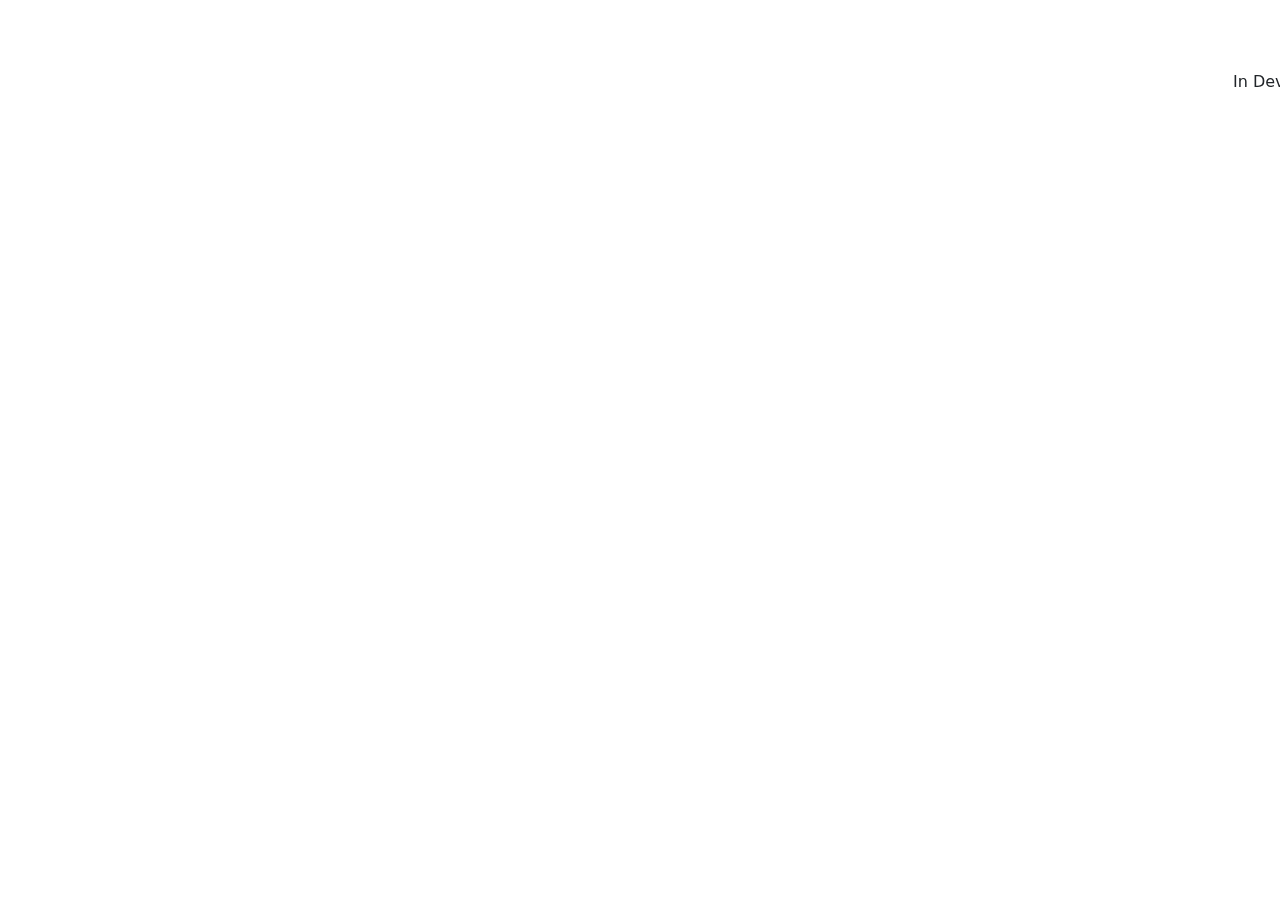
==== commit 88aafc93: "Add files via upload" ====
--- a/index.html
+++ b/index.html
@@ -1 +1 @@
-<!doctype html><html lang="en"><head><meta charset="utf-8"/><link rel="icon" href="/favicon.ico"/><meta name="viewport" content="width=device-width,initial-scale=1"/><meta name="theme-color" content="#000000"/><meta property="og:image" content="https://memeshub.in/static/media/og.jpg"><meta property="og:url" content="https://memeshub.in/"><meta name="description" content="The centre for all types of memes"/><meta name="keywords" content="memes, memeshub, jokes, funny memes"><meta itemprop="image" content="https://memeshub.in/static/media/og.jpg"><meta itemprop="url" content="https://memeshub.in/"><meta itemprop="description" content="The centre for all types of memes"><meta itemprop="title" content="Memes Hub"><link rel="apple-touch-icon" href="/logo111.png"/><link rel="manifest" href="/manifest.json"/><script async src="https://www.googletagmanager.com/gtag/js?id=UA-143316096-5"></script><script>function gtag(){dataLayer.push(arguments)}window.dataLayer=window.dataLayer||[],gtag("js",new Date),gtag("config","UA-143316096-5")</script><title>Memes Hub</title><script defer="defer" src="/static/js/main.7d82d317.js"></script><link href="/static/css/main.9fb6a185.css" rel="stylesheet"></head><body><noscript>You need to enable JavaScript to run this app.</noscript><marquee>In Development</marquee><div id="root"></div></body></html>+<!doctype html><html lang="en"><head><meta charset="utf-8"/><link rel="icon" href="/favicon.ico"/><meta name="viewport" content="width=device-width,initial-scale=1"/><meta name="theme-color" content="#000000"/><meta property="og:image" content="https://memeshub.in/static/media/og.jpg"><meta property="og:url" content="https://memeshub.in/"><meta name="description" content="The centre for all types of memes"/><meta name="keywords" content="memes, memeshub, jokes, funny memes"><meta itemprop="image" content="https://memeshub.in/static/media/og.jpg"><meta itemprop="url" content="https://memeshub.in/"><meta itemprop="description" content="The centre for all types of memes"><meta itemprop="title" content="Memes Hub"><link rel="apple-touch-icon" href="/logo111.png"/><link rel="manifest" href="/manifest.json"/><script async src="https://www.googletagmanager.com/gtag/js?id=UA-143316096-5"></script><script>function gtag(){dataLayer.push(arguments)}window.dataLayer=window.dataLayer||[],gtag("js",new Date),gtag("config","UA-143316096-5")</script><title>Memes Hub</title><script defer="defer" src="/static/js/main.4b9c5fbf.js"></script><link href="/static/css/main.9fb6a185.css" rel="stylesheet"></head><body><noscript>You need to enable JavaScript to run this app.</noscript><marquee>In Development</marquee><div id="root"></div></body></html>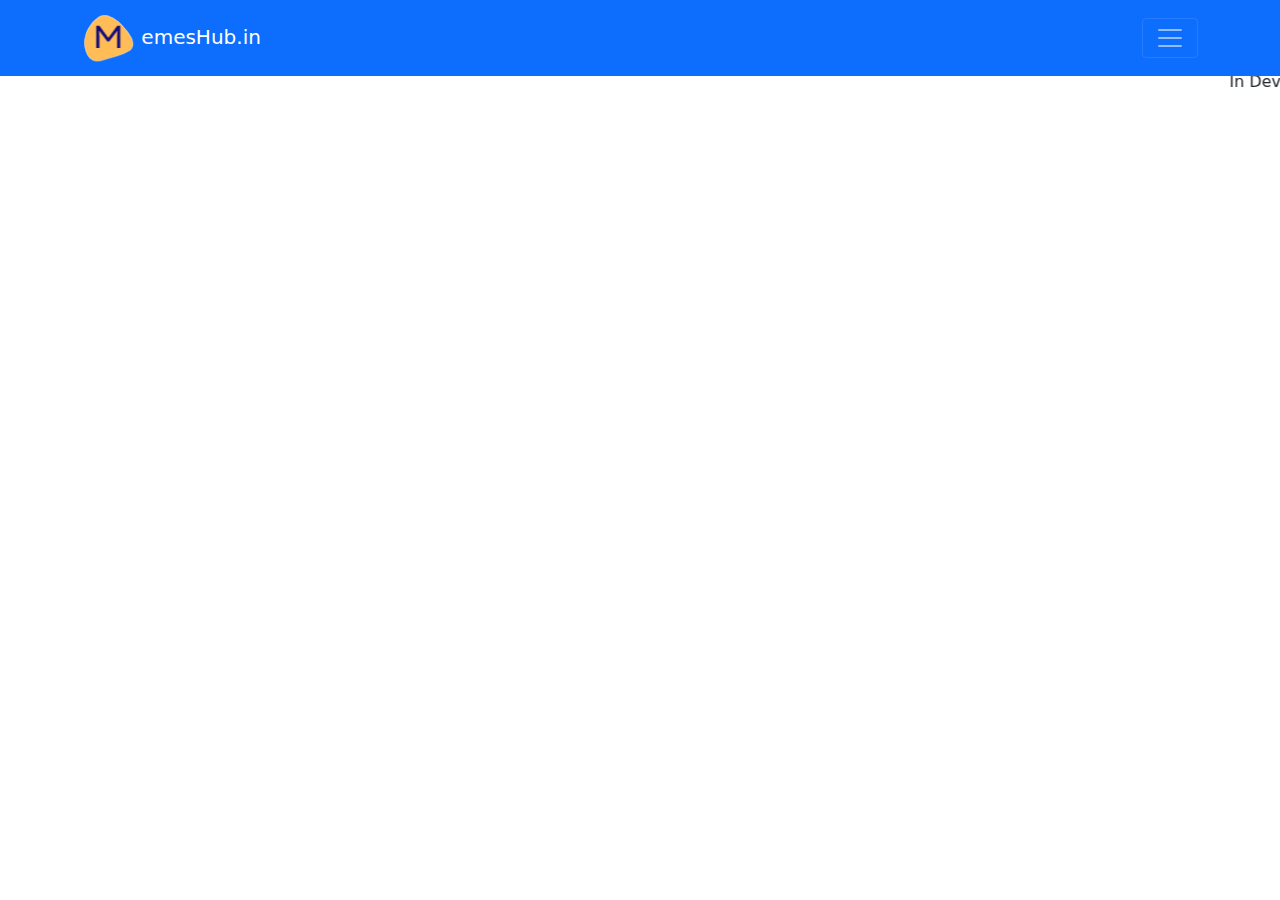
==== commit 0ff5eeb7: "Add files via upload" ====
--- a/index.html
+++ b/index.html
@@ -1 +1 @@
-<!doctype html><html lang="en"><head><meta charset="utf-8"/><link rel="icon" href="/favicon.ico"/><meta name="viewport" content="width=device-width,initial-scale=1"/><meta name="theme-color" content="#000000"/><meta property="og:image" content="https://memeshub.in/static/media/og.jpg"><meta property="og:url" content="https://memeshub.in/"><meta name="description" content="The centre for all types of memes"/><meta name="keywords" content="memes, memeshub, jokes, funny memes"><meta itemprop="image" content="https://memeshub.in/static/media/og.jpg"><meta itemprop="url" content="https://memeshub.in/"><meta itemprop="description" content="The centre for all types of memes"><meta itemprop="title" content="Memes Hub"><link rel="apple-touch-icon" href="/logo111.png"/><link rel="manifest" href="/manifest.json"/><script async src="https://www.googletagmanager.com/gtag/js?id=UA-143316096-5"></script><script>function gtag(){dataLayer.push(arguments)}window.dataLayer=window.dataLayer||[],gtag("js",new Date),gtag("config","UA-143316096-5")</script><title>Memes Hub</title><script defer="defer" src="/static/js/main.4b9c5fbf.js"></script><link href="/static/css/main.9fb6a185.css" rel="stylesheet"></head><body><noscript>You need to enable JavaScript to run this app.</noscript><marquee>In Development</marquee><div id="root"></div></body></html>+<!doctype html><html lang="en"><head><meta charset="utf-8"/><link rel="icon" href="/favicon.ico"/><meta name="viewport" content="width=device-width,initial-scale=1"/><meta name="theme-color" content="#000000"/><meta property="og:image" content="https://memeshub.in/static/media/og.jpg"><meta property="og:url" content="https://memeshub.in/"><meta name="description" content="The centre for all types of memes"/><meta name="keywords" content="memes, memeshub, jokes, funny memes"><meta itemprop="image" content="https://memeshub.in/static/media/og.jpg"><meta itemprop="url" content="https://memeshub.in/"><meta itemprop="description" content="The centre for all types of memes"><meta itemprop="title" content="Memes Hub"><link rel="apple-touch-icon" href="/logo111.png"/><link rel="manifest" href="/manifest.json"/><script async src="https://www.googletagmanager.com/gtag/js?id=UA-143316096-5"></script><script>function gtag(){dataLayer.push(arguments)}window.dataLayer=window.dataLayer||[],gtag("js",new Date),gtag("config","UA-143316096-5")</script><script async src="https://pagead2.googlesyndication.com/pagead/js/adsbygoogle.js?client=ca-pub-4248586221618588" crossorigin="anonymous"></script><title>Memes Hub</title><script defer="defer" src="/static/js/main.4b9c5fbf.js"></script><link href="/static/css/main.9fb6a185.css" rel="stylesheet"></head><body><noscript>You need to enable JavaScript to run this app.</noscript><marquee>In Development</marquee><div id="root"></div></body></html>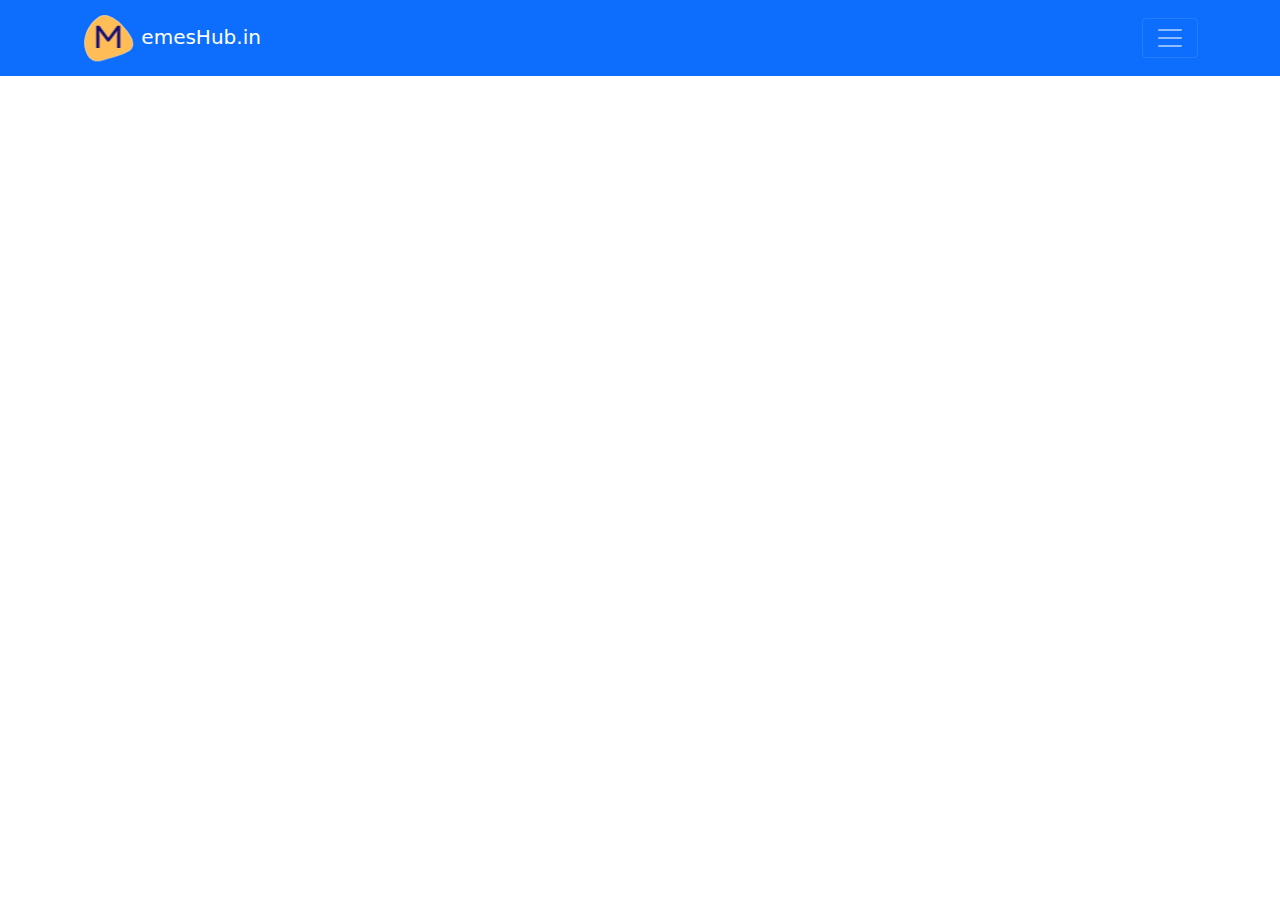
==== commit 8a0bd6ce: "Update index.html" ====
--- a/index.html
+++ b/index.html
@@ -1 +1 @@
-<!doctype html><html lang="en"><head><meta charset="utf-8"/><link rel="icon" href="/favicon.ico"/><meta name="viewport" content="width=device-width,initial-scale=1"/><meta name="theme-color" content="#000000"/><meta property="og:image" content="https://memeshub.in/static/media/og.jpg"><meta property="og:url" content="https://memeshub.in/"><meta name="description" content="The centre for all types of memes"/><meta name="keywords" content="memes, memeshub, jokes, funny memes"><meta itemprop="image" content="https://memeshub.in/static/media/og.jpg"><meta itemprop="url" content="https://memeshub.in/"><meta itemprop="description" content="The centre for all types of memes"><meta itemprop="title" content="Memes Hub"><link rel="apple-touch-icon" href="/logo111.png"/><link rel="manifest" href="/manifest.json"/><script async src="https://www.googletagmanager.com/gtag/js?id=UA-143316096-5"></script><script>function gtag(){dataLayer.push(arguments)}window.dataLayer=window.dataLayer||[],gtag("js",new Date),gtag("config","UA-143316096-5")</script><script async src="https://pagead2.googlesyndication.com/pagead/js/adsbygoogle.js?client=ca-pub-4248586221618588" crossorigin="anonymous"></script><title>Memes Hub</title><script defer="defer" src="/static/js/main.4b9c5fbf.js"></script><link href="/static/css/main.9fb6a185.css" rel="stylesheet"></head><body><noscript>You need to enable JavaScript to run this app.</noscript><marquee>In Development</marquee><div id="root"></div></body></html>+<!doctype html><html lang="en"><head><meta charset="utf-8"/><link rel="icon" href="/favicon.ico"/><meta name="viewport" content="width=device-width,initial-scale=1"/><meta name="theme-color" content="#000000"/><meta property="og:image" content="https://memeshub.in/static/media/og.jpg"><meta property="og:url" content="https://memeshub.in/"><meta name="description" content="The centre for all types of memes"/><meta name="keywords" content="memes, memeshub, jokes, funny memes"><meta itemprop="image" content="https://memeshub.in/static/media/og.jpg"><meta itemprop="url" content="https://memeshub.in/"><meta itemprop="description" content="The centre for all types of memes"><meta itemprop="title" content="Memes Hub"><link rel="apple-touch-icon" href="/logo111.png"/><link rel="manifest" href="/manifest.json"/><script async src="https://www.googletagmanager.com/gtag/js?id=UA-143316096-5"></script><script>function gtag(){dataLayer.push(arguments)}window.dataLayer=window.dataLayer||[],gtag("js",new Date),gtag("config","UA-143316096-5")</script><script async src="https://pagead2.googlesyndication.com/pagead/js/adsbygoogle.js?client=ca-pub-4248586221618588" crossorigin="anonymous"></script><title>Memes Hub</title><script defer="defer" src="/static/js/main.4b9c5fbf.js"></script><link href="/static/css/main.9fb6a185.css" rel="stylesheet"></head><body><noscript>You need to enable JavaScript to run this app.</noscript><div id="root"></div></body></html>
